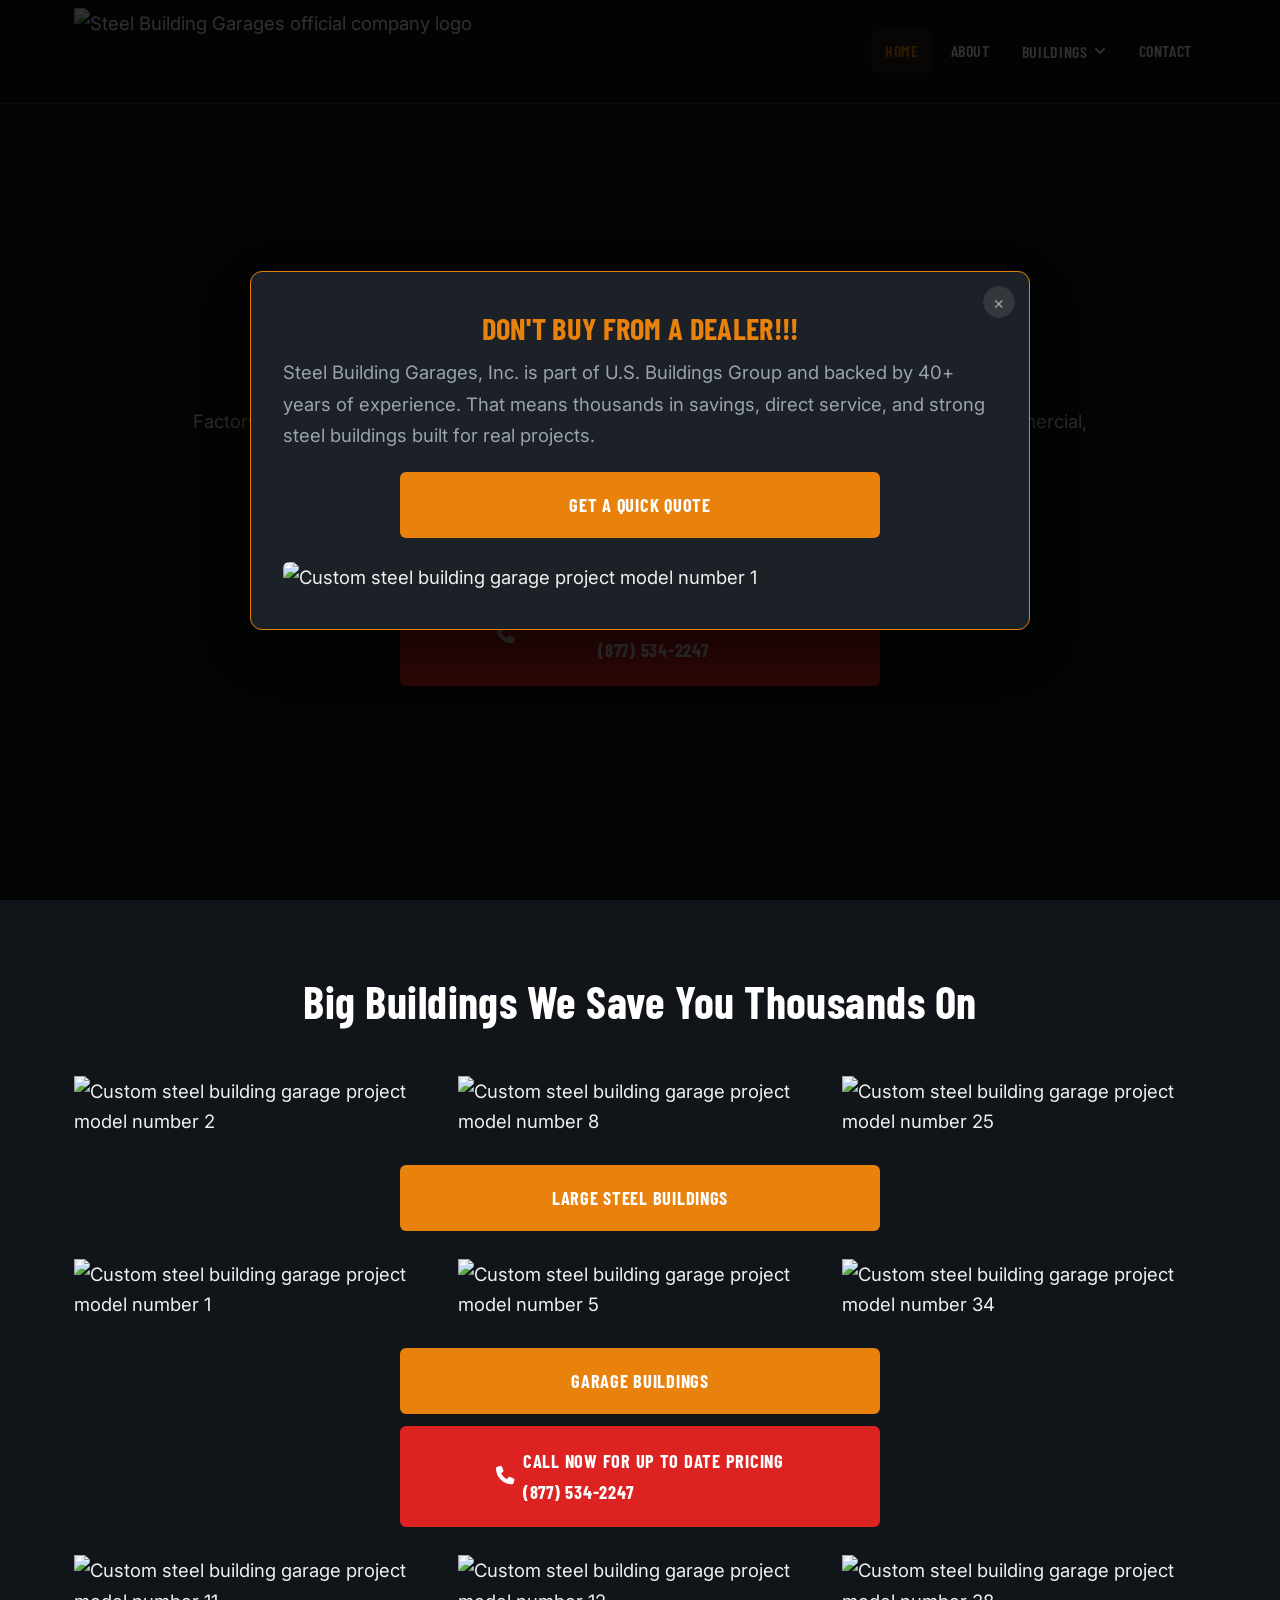
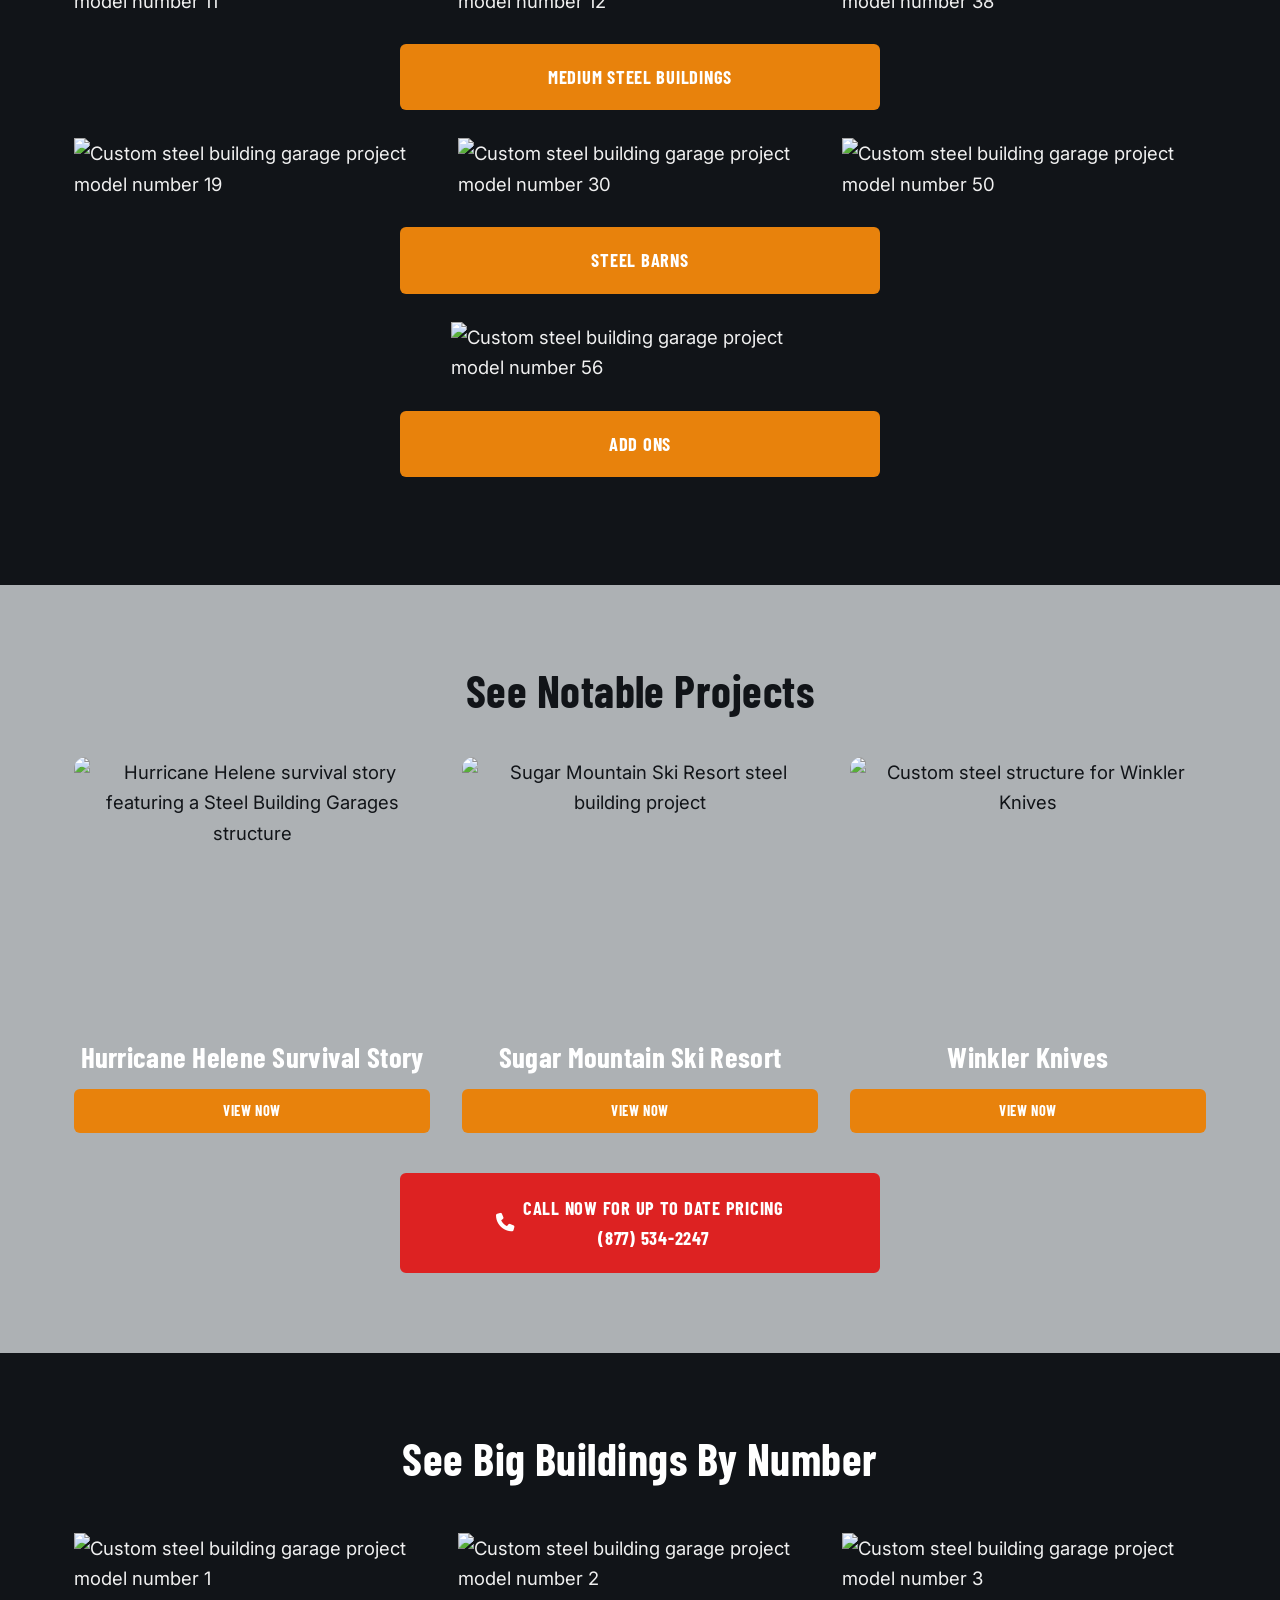
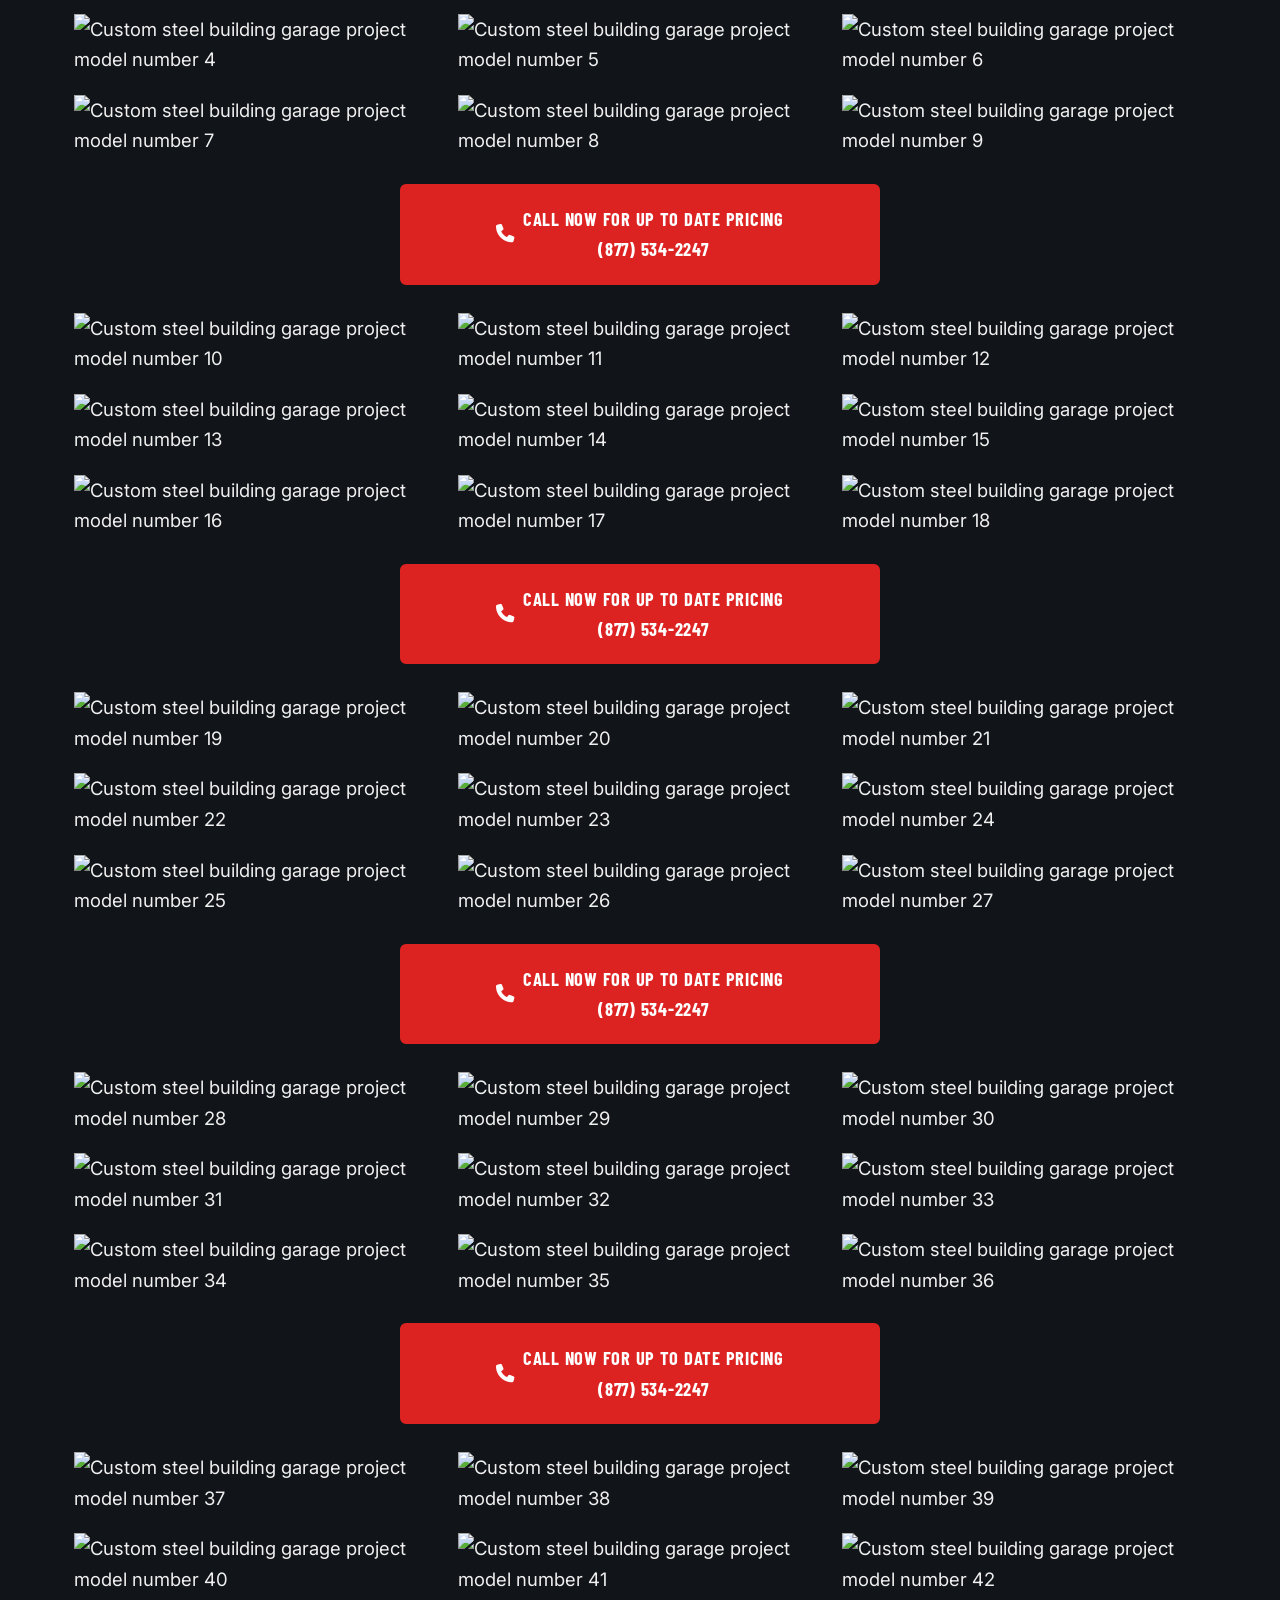
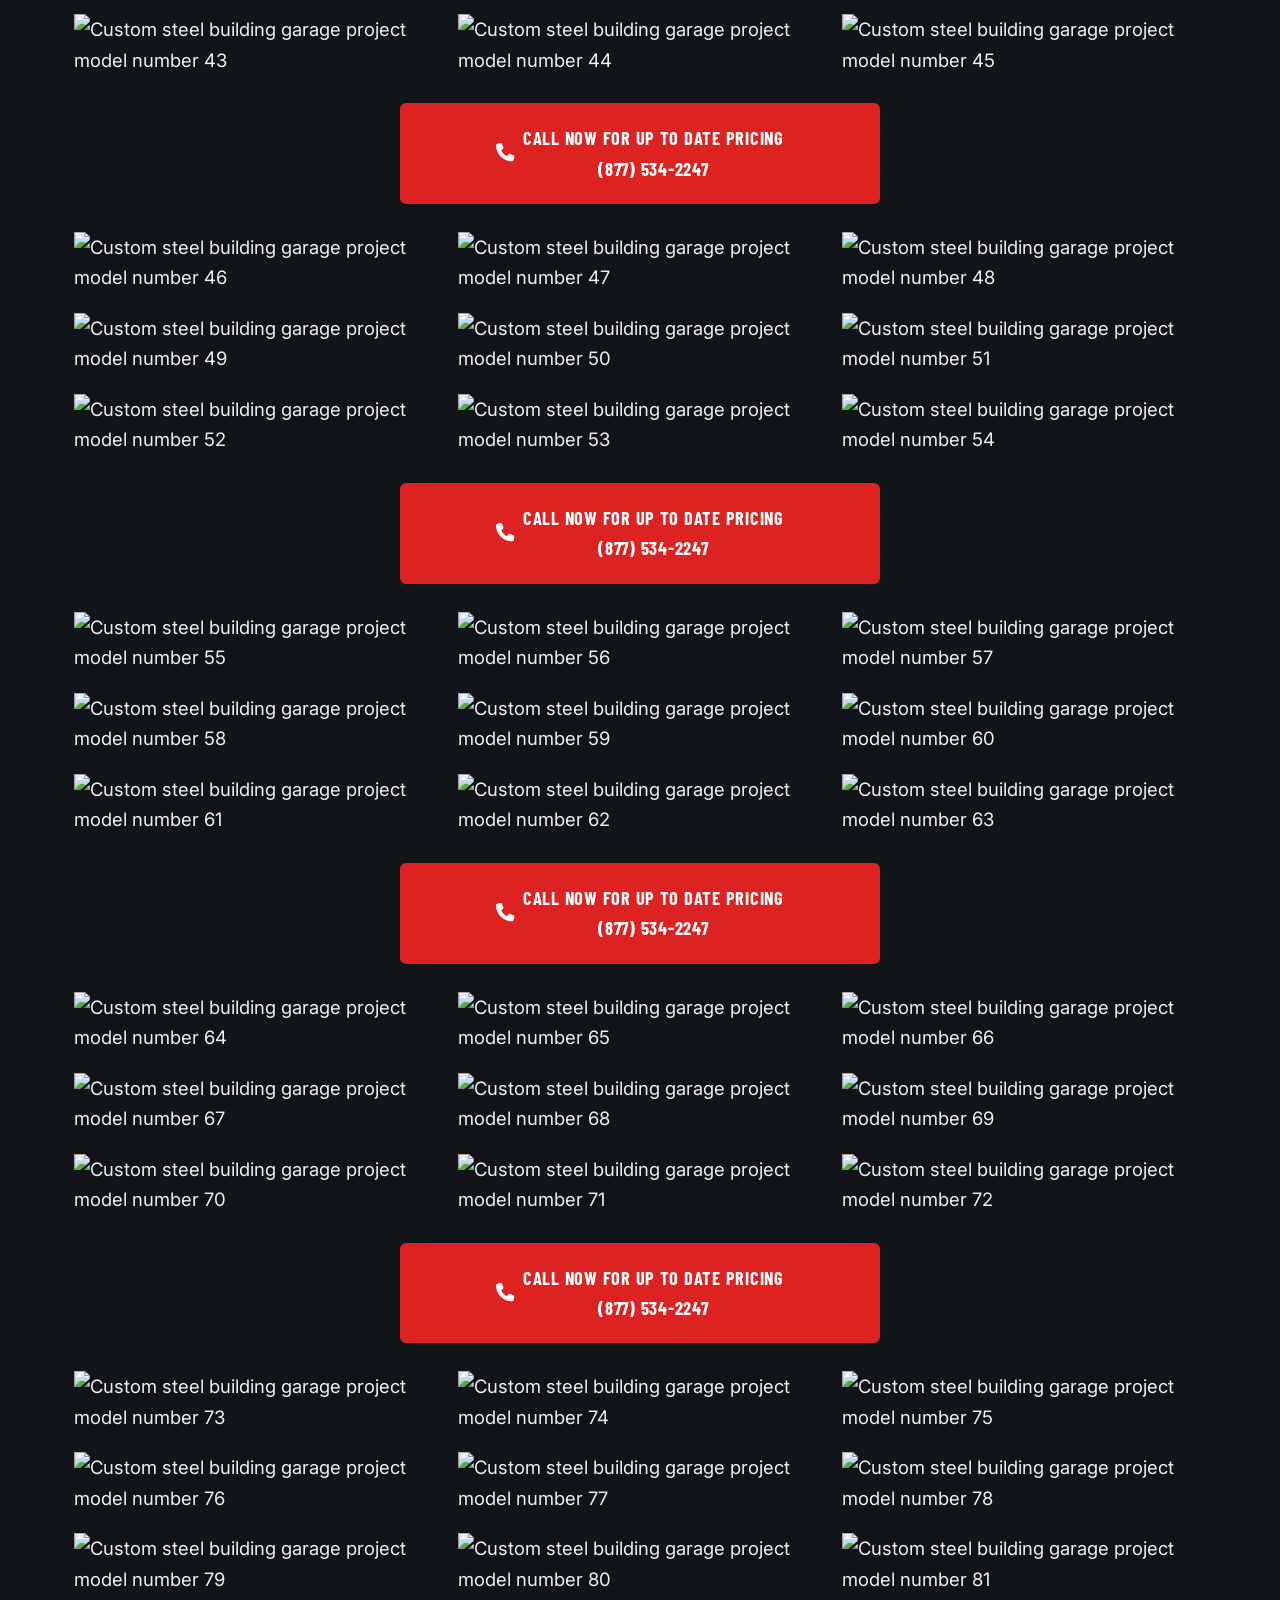
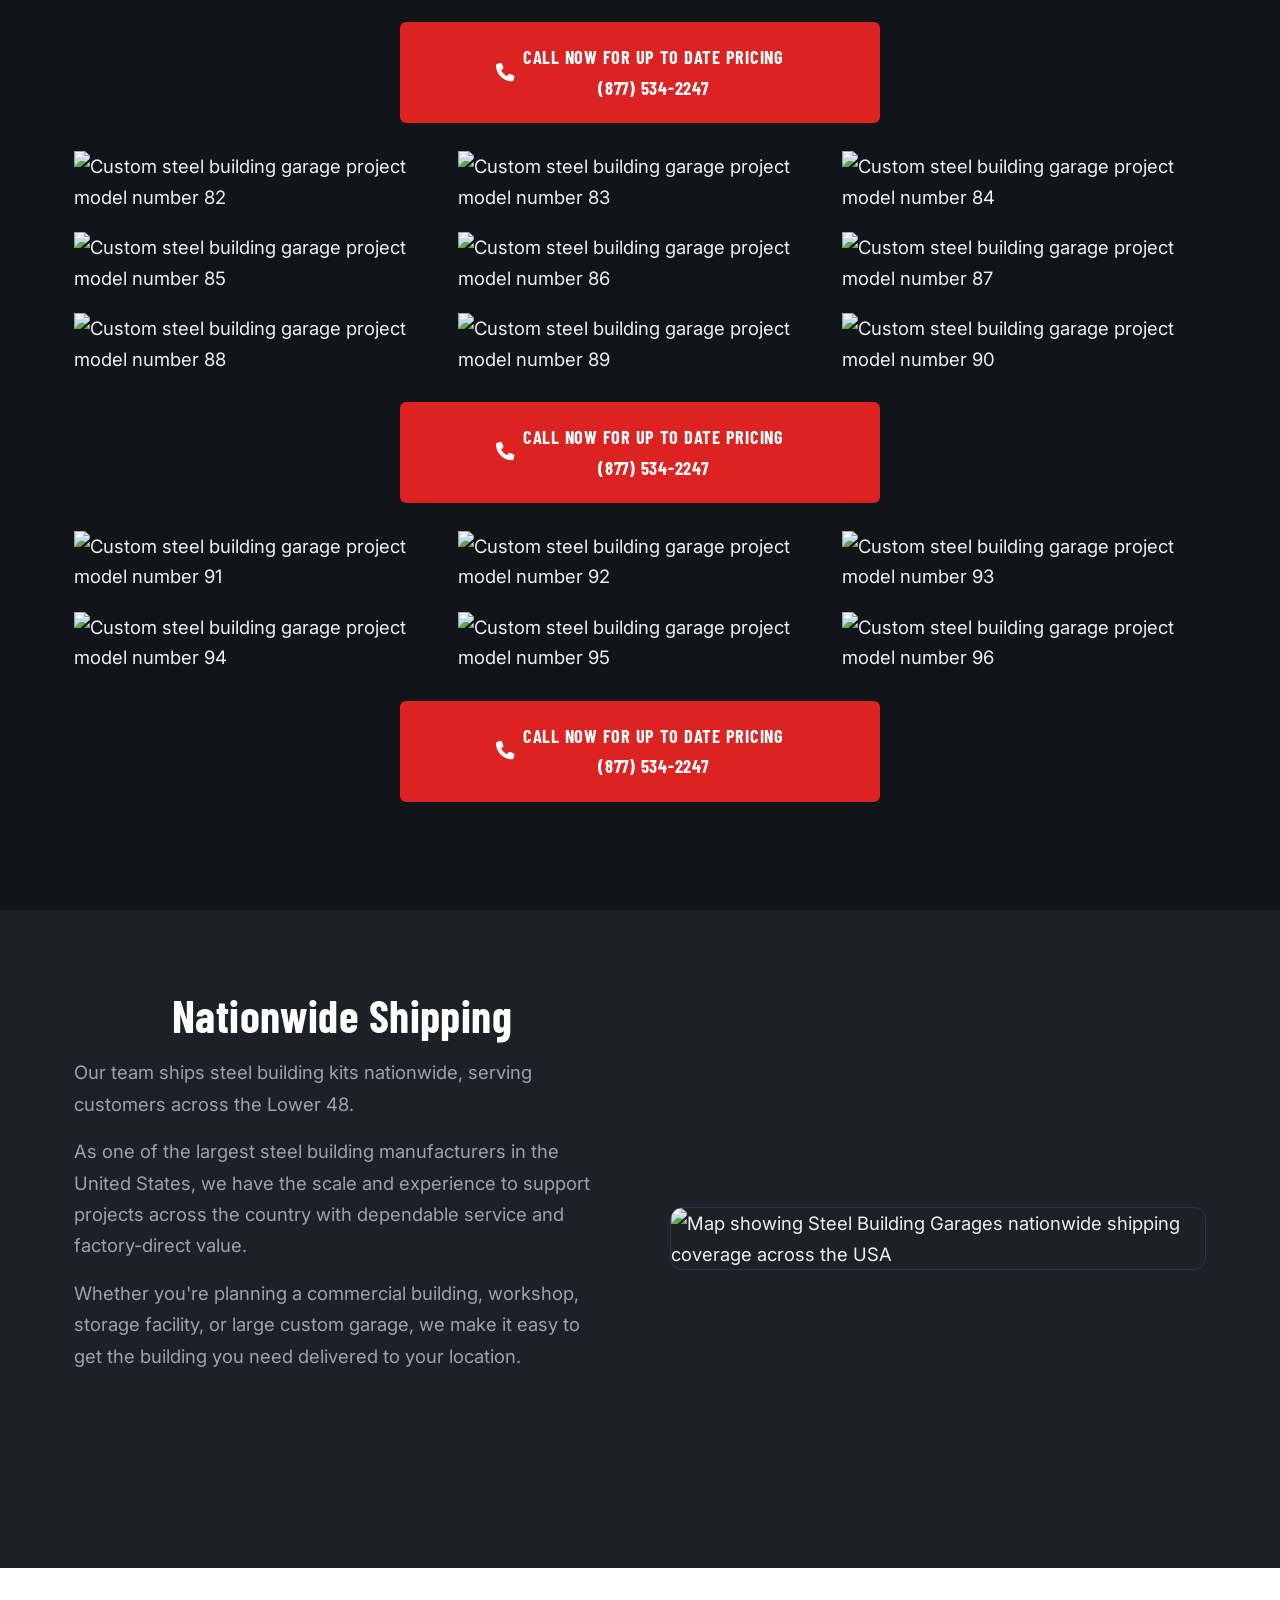
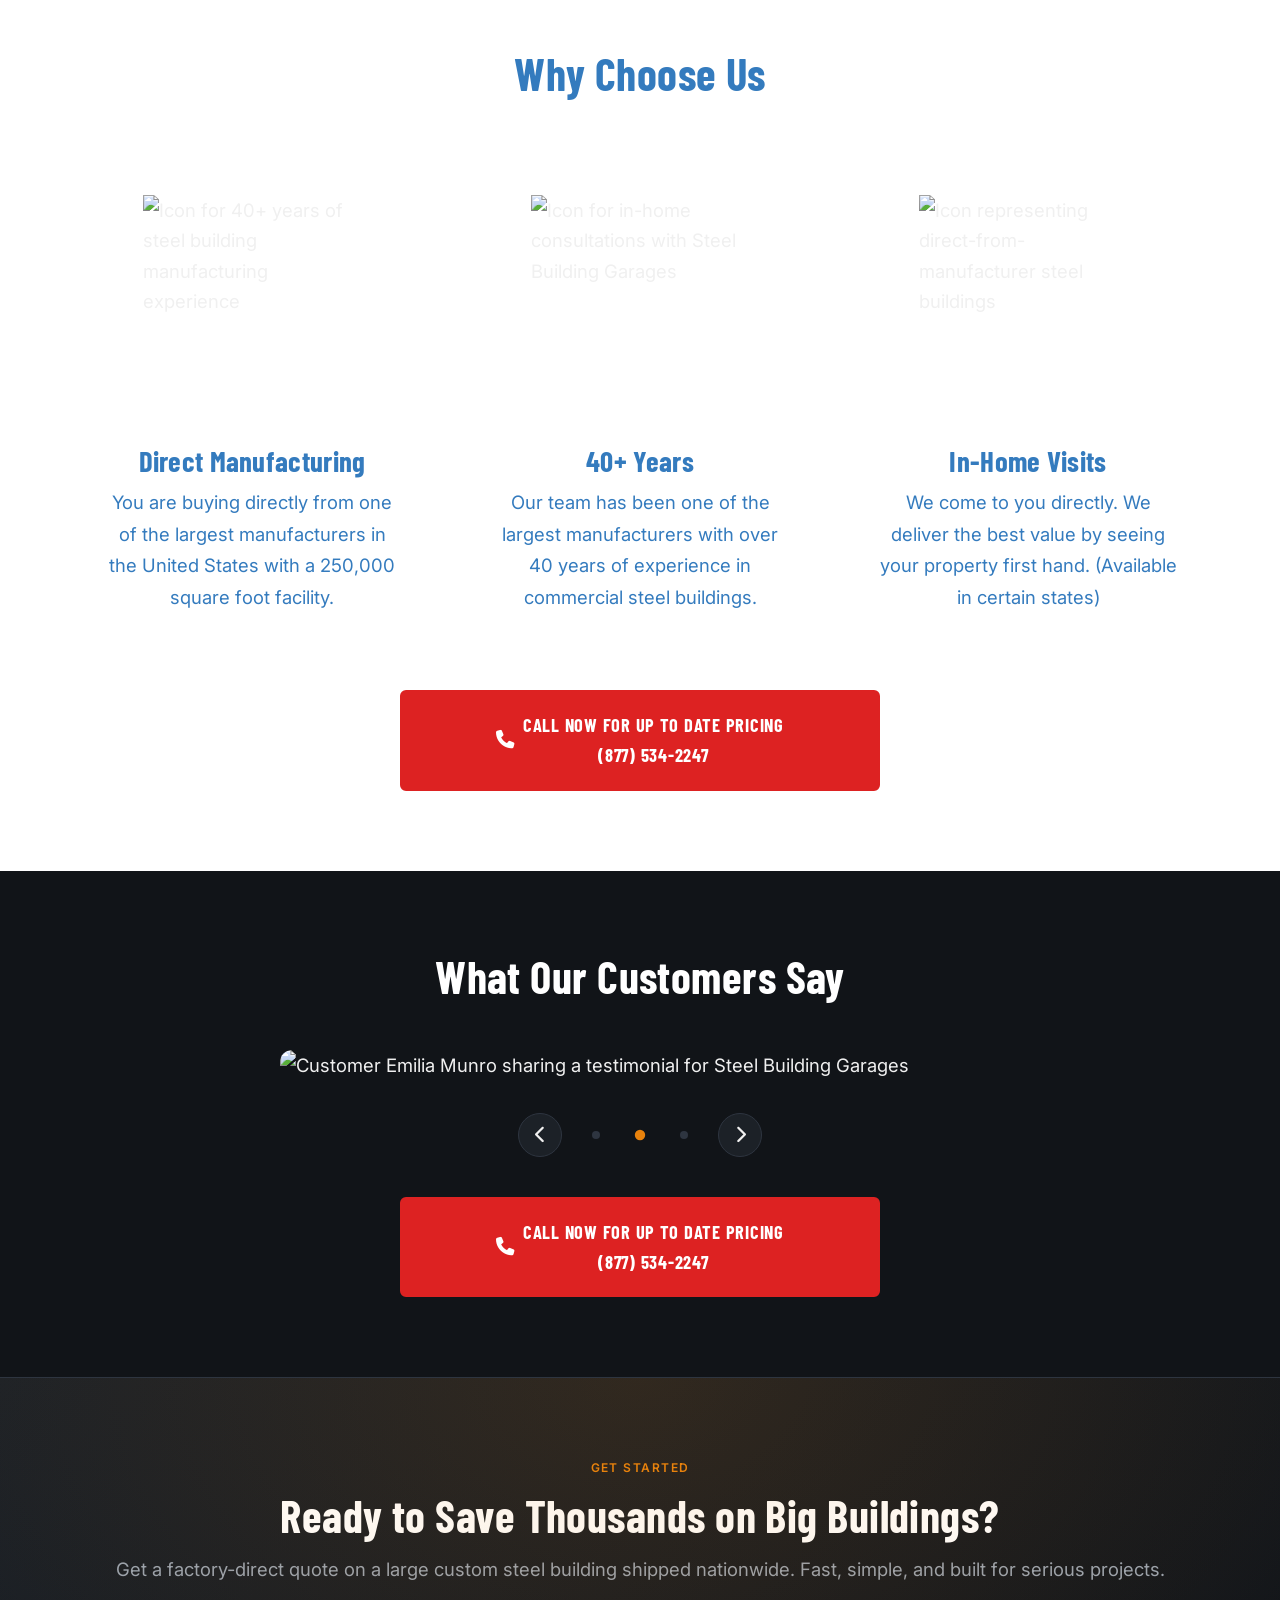
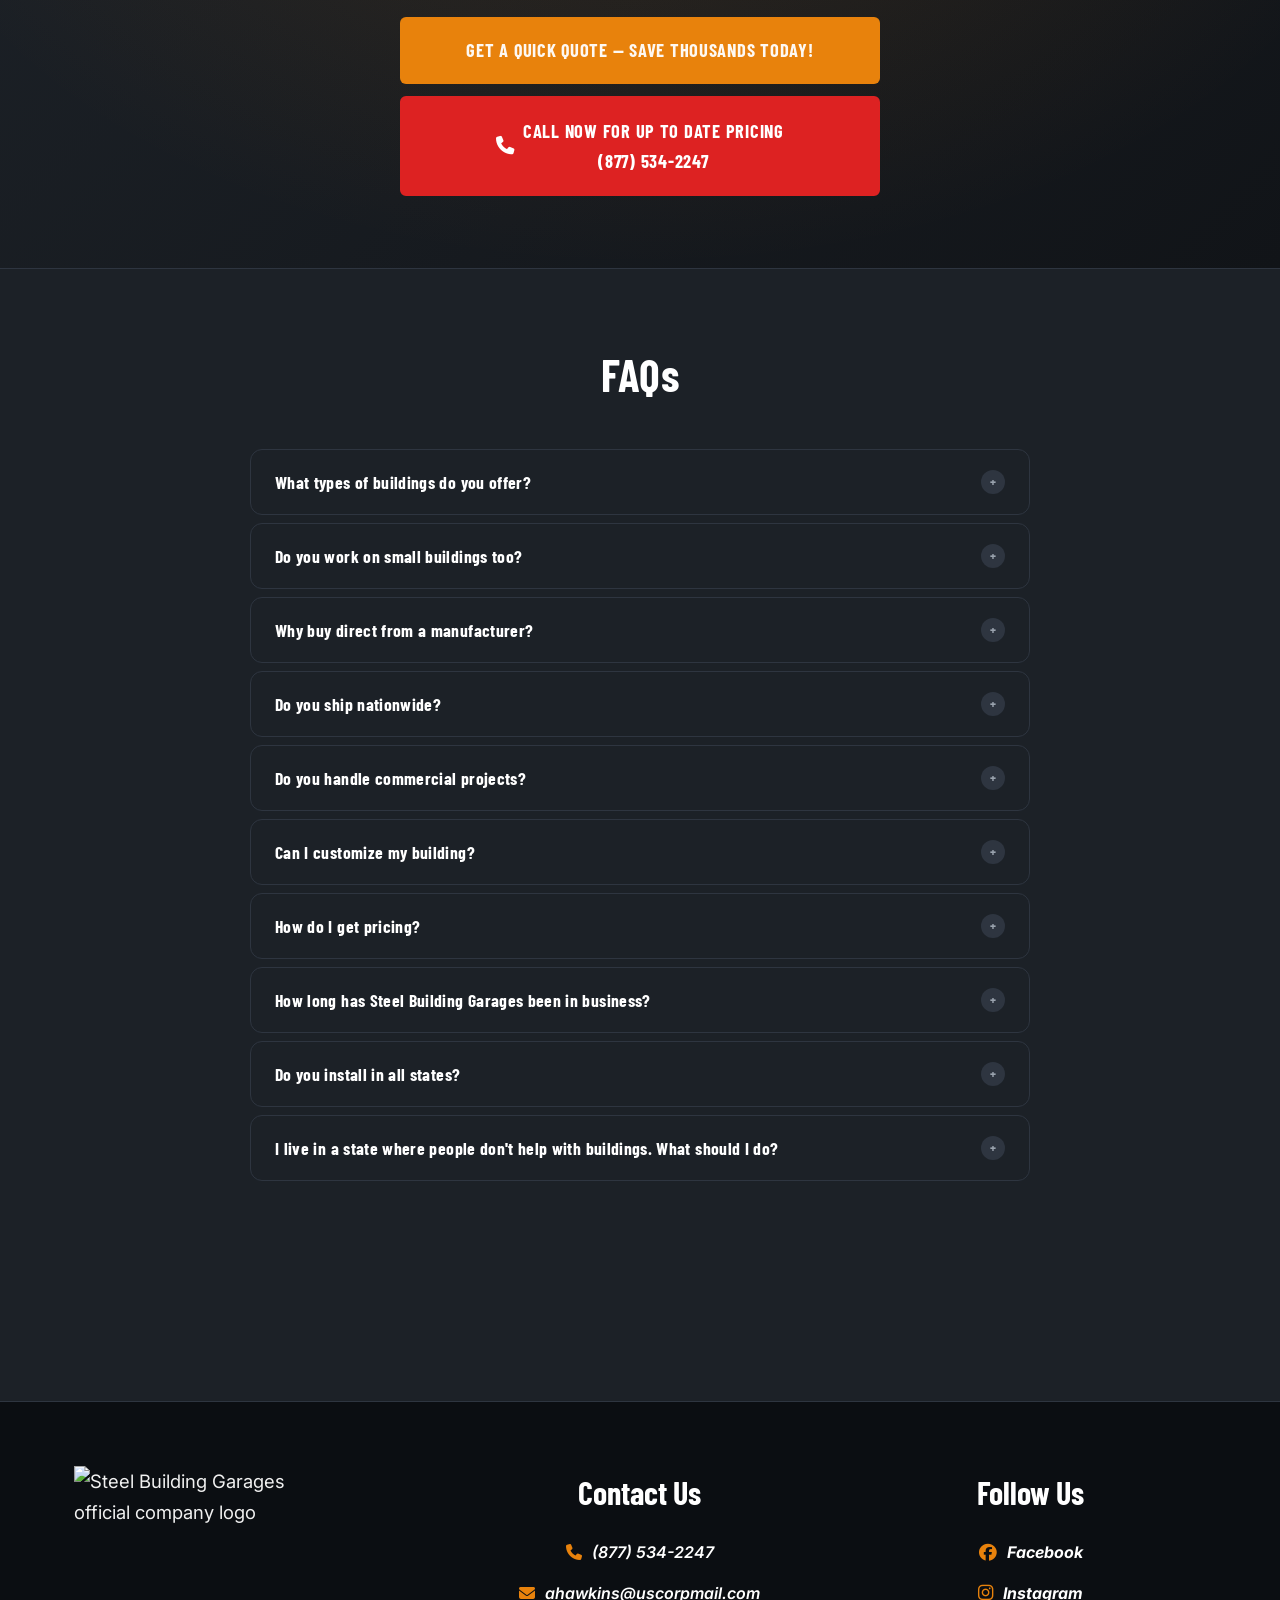
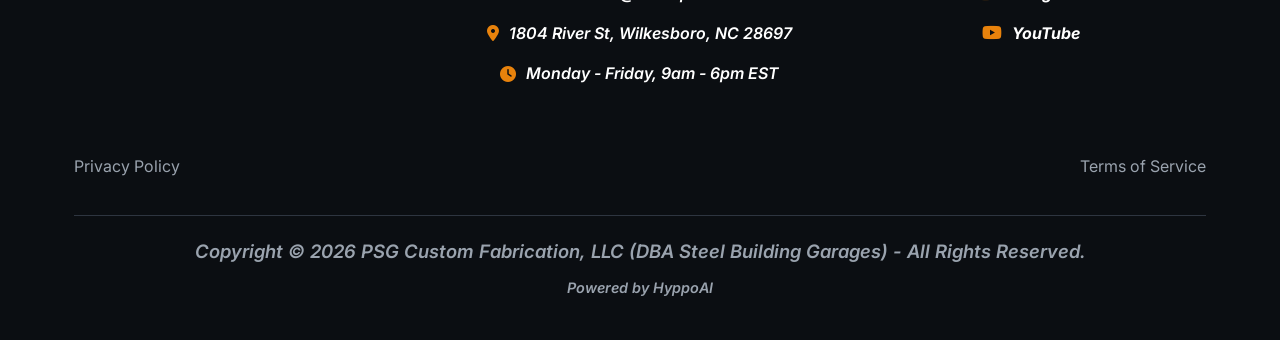
==== index.html @ f3615ffe "Replace building no-45 and no-58 images Co-Authored-By: Claude Opus 4.7 <noreply@anthropic.com>" ====
﻿<!DOCTYPE html>
<html lang="en">
<head>
  <meta charset="UTF-8">
  <meta name="viewport" content="width=device-width, initial-scale=1.0">
  <title>Save Thousands on Steel Buildings | Steel Building Garages – Wilkesboro, NC</title>
  <meta name="description" content="Steel Building Garages provides factory-direct steel buildings in Wilkesboro, NC. Contact us at (877) 534-2247.">
  <meta name="keywords" content="steel buildings, metal buildings, steel garages, steel barns, large steel buildings, medium steel buildings, garage buildings, factory direct steel, custom steel buildings, steel building kits, US Buildings Group, Wilkesboro NC">
  <meta name="author" content="Steel Building Garages, Inc.">
  <meta name="language" content="en">
  <link rel="canonical" href="https://www.steelbuildinggarages.com/">
  <meta property="og:title" content="Save Thousands on Steel Buildings | Steel Building Garages – Wilkesboro, NC">
  <meta property="og:description" content="Steel Building Garages provides factory-direct steel buildings in Wilkesboro, NC. Contact us at (877) 534-2247.">
  <meta property="og:url" content="https://www.steelbuildinggarages.com/">
  <meta property="og:type" content="website">
  <meta property="og:site_name" content="Steel Building Garages, Inc.">
  <meta property="og:image" content="https://pbrlhyansxjdndccwtau.supabase.co/storage/v1/object/public/media-public/1f430f2a-bcd7-45ed-9bcb-0830ee548b4f/root/1777407013251_steel-building-garages-official-logo.png">
  <meta property="og:image:alt" content="Steel Building Garages, Inc. logo">
  <meta name="twitter:card" content="summary_large_image">
  <meta name="twitter:title" content="Save Thousands on Steel Buildings | Steel Building Garages – Wilkesboro, NC">
  <meta name="twitter:description" content="Steel Building Garages provides factory-direct steel buildings in Wilkesboro, NC. Contact us at (877) 534-2247.">
  <meta name="twitter:url" content="https://www.steelbuildinggarages.com/">
  <meta name="twitter:image" content="https://pbrlhyansxjdndccwtau.supabase.co/storage/v1/object/public/media-public/1f430f2a-bcd7-45ed-9bcb-0830ee548b4f/root/1777407013251_steel-building-garages-official-logo.png">
  <meta name="twitter:image:alt" content="Steel Building Garages, Inc. logo">
  <link rel="stylesheet" href="css/styles.css">
  <link rel="stylesheet" href="https://cdnjs.cloudflare.com/ajax/libs/font-awesome/6.5.0/css/all.min.css">
</head>
<body>

  <!-- ── Navigation ──────────────────────────────────────── -->
  <nav class="nav">
    <div class="nav-inner">
      <a href="index.html" class="nav-logo">
        <img src="https://pbrlhyansxjdndccwtau.supabase.co/storage/v1/object/public/media-public/1f430f2a-bcd7-45ed-9bcb-0830ee548b4f/root/1777407013251_steel-building-garages-official-logo.png" alt="Steel Building Garages official company logo">
      </a>
      <div class="nav-links">
        <a href="index.html" class="nav-link active">Home</a>
        <a href="about.html" class="nav-link">About</a>
        <div class="nav-dropdown">
          <button class="nav-dropdown-toggle">
            Buildings
            <svg width="14" height="14" viewBox="0 0 14 14" fill="none"><path d="M3 5l4 4 4-4" stroke="currentColor" stroke-width="1.8" stroke-linecap="round" stroke-linejoin="round"/></svg>
          </button>
          <div class="nav-dropdown-menu">
            <a href="buildings/by-number.html">Buildings By Number</a>
            <a href="buildings/large-steel-buildings.html">Large Steel Buildings</a>
            <a href="buildings/garage-buildings.html">Garage Buildings</a>
            <a href="buildings/steel-barns.html">Steel Barns</a>
            <a href="buildings/medium-steel-buildings.html">Medium Steel Buildings</a>
            <a href="buildings/add-ons.html">Add Ons</a>
          </div>
        </div>
        <a href="contact.html" class="nav-link">Contact</a>
      </div>
      <button class="nav-hamburger" aria-label="Open menu">
        <span></span><span></span><span></span>
      </button>
    </div>
  </nav>

  <!-- Mobile drawer -->
  <div class="nav-mobile">
    <a href="index.html" class="nav-mobile-link">Home</a>
    <a href="about.html" class="nav-mobile-link">About</a>
    <button class="nav-mobile-link nav-mobile-submenu-toggle" type="button" aria-expanded="false" aria-controls="nav-mobile-buildings">Buildings<svg class="nav-mobile-chevron" width="14" height="14" viewBox="0 0 14 14" fill="none" aria-hidden="true"><path d="M3 5l4 4 4-4" stroke="currentColor" stroke-width="1.8" stroke-linecap="round" stroke-linejoin="round"/></svg></button>
    <div class="nav-mobile-submenu" id="nav-mobile-buildings">
      <a href="buildings/by-number.html">Buildings By Number</a>
      <a href="buildings/large-steel-buildings.html">Large Steel Buildings</a>
      <a href="buildings/garage-buildings.html">Garage Buildings</a>
      <a href="buildings/steel-barns.html">Steel Barns</a>
      <a href="buildings/medium-steel-buildings.html">Medium Steel Buildings</a>
      <a href="buildings/add-ons.html">Add Ons</a>
    </div>
    <a href="contact.html" class="nav-mobile-link">Contact</a>
    
  </div>

  <!-- ── Hero ────────────────────────────────────────────── -->
  <section class="hero">
    <div class="hero-bg hero-bg-parallax" style="background-image:url('https://pbrlhyansxjdndccwtau.supabase.co/storage/v1/object/public/media-public/1f430f2a-bcd7-45ed-9bcb-0830ee548b4f/21b66447-37a8-4ace-913f-f917ad344996/1777690496038_background-1.jpg')"></div>
    <div class="container">
      <div class="hero-content" style="text-align:center;margin:0 auto;max-width:900px">
        <h1>Save Thousands on Big Buildings</h1>
        <p style="max-width:none">Factory-direct steel buildings for serious projects. Custom large-span garages, workshops, commercial, farm, and storage buildings — built for buyers who need more than a standard 20x20</p>
        <div class="hero-ctas">
          <a href="https://hyppohq.io/f/contact-steel-building-garages?theme=light" class="btn btn-primary btn-lg">Get A Quick Quote &mdash; Save Thousands Today!</a>
          <a href="tel:+18775342247" class="btn btn-call btn-lg"><i class="fa fa-phone" style="color:var(--accent)"></i> Call Now For Up to Date Pricing<br>(877) 534-2247</a>
        </div>
      </div>
    </div>
  </section>

  <!-- ── Building Categories ──────────────────────────────── -->
  <section class="section section-dark">
    <div class="container">
      <div class="text-center" style="margin-bottom:48px">
        <h2 class="section-heading">Big Buildings We Save You Thousands On</h2>
      </div>

      <!-- Row 1: Large Steel Buildings -->
      <div class="photo-row">
        <img src="https://pbrlhyansxjdndccwtau.supabase.co/storage/v1/object/public/media-public/1f430f2a-bcd7-45ed-9bcb-0830ee548b4f/6e40232e-2aa4-48c7-9ffa-835f95b8e47a/1777335075583_steel-building-garages-no-2.jpg" alt="Custom steel building garage project model number 2">
        <img src="https://pbrlhyansxjdndccwtau.supabase.co/storage/v1/object/public/media-public/1f430f2a-bcd7-45ed-9bcb-0830ee548b4f/6e40232e-2aa4-48c7-9ffa-835f95b8e47a/1777335080149_steel-building-garages-no-8.jpg" alt="Custom steel building garage project model number 8" loading="lazy" decoding="async">
        <img src="https://pbrlhyansxjdndccwtau.supabase.co/storage/v1/object/public/media-public/1f430f2a-bcd7-45ed-9bcb-0830ee548b4f/6e40232e-2aa4-48c7-9ffa-835f95b8e47a/1777335094327_steel-building-garages-no-25.jpg" alt="Custom steel building garage project model number 25" loading="lazy" decoding="async">
      </div>
      <div class="text-center" style="margin:28px 0">
        <a href="buildings/large-steel-buildings.html" class="btn btn-primary btn-lg">Large Steel Buildings</a>
      </div>

      <!-- Row 2: Garage Buildings -->
      <div class="photo-row">
        <img src="https://pbrlhyansxjdndccwtau.supabase.co/storage/v1/object/public/media-public/1f430f2a-bcd7-45ed-9bcb-0830ee548b4f/6e40232e-2aa4-48c7-9ffa-835f95b8e47a/1777335074750_steel-building-garages-no-1.jpg" alt="Custom steel building garage project model number 1" loading="lazy" decoding="async">
        <img src="https://pbrlhyansxjdndccwtau.supabase.co/storage/v1/object/public/media-public/1f430f2a-bcd7-45ed-9bcb-0830ee548b4f/6e40232e-2aa4-48c7-9ffa-835f95b8e47a/1777335077855_steel-building-garages-no-5.jpg" alt="Custom steel building garage project model number 5" loading="lazy" decoding="async">
        <img src="https://pbrlhyansxjdndccwtau.supabase.co/storage/v1/object/public/media-public/1f430f2a-bcd7-45ed-9bcb-0830ee548b4f/6e40232e-2aa4-48c7-9ffa-835f95b8e47a/1777335101800_steel-building-garages-no-34.jpg" alt="Custom steel building garage project model number 34" loading="lazy" decoding="async">
      </div>
      <div class="btn-group" style="margin:28px 0">
        <a href="buildings/garage-buildings.html" class="btn btn-primary btn-lg">Garage Buildings</a>
        <a href="tel:+18775342247" class="btn btn-call btn-lg"><i class="fa fa-phone" style="color:var(--accent)"></i> Call Now For Up to Date Pricing<br>(877) 534-2247</a>
      </div>

      <!-- Row 3: Medium Steel Buildings -->
      <div class="photo-row">
        <img src="https://pbrlhyansxjdndccwtau.supabase.co/storage/v1/object/public/media-public/1f430f2a-bcd7-45ed-9bcb-0830ee548b4f/6e40232e-2aa4-48c7-9ffa-835f95b8e47a/1777335082473_steel-building-garages-no-11.jpg" alt="Custom steel building garage project model number 11" loading="lazy" decoding="async">
        <img src="https://pbrlhyansxjdndccwtau.supabase.co/storage/v1/object/public/media-public/1f430f2a-bcd7-45ed-9bcb-0830ee548b4f/6e40232e-2aa4-48c7-9ffa-835f95b8e47a/1777335083228_steel-building-garages-no-12.jpg" alt="Custom steel building garage project model number 12" loading="lazy" decoding="async">
        <img src="https://pbrlhyansxjdndccwtau.supabase.co/storage/v1/object/public/media-public/1f430f2a-bcd7-45ed-9bcb-0830ee548b4f/6e40232e-2aa4-48c7-9ffa-835f95b8e47a/1777335105550_steel-building-garages-no-38.jpg" alt="Custom steel building garage project model number 38" loading="lazy" decoding="async">
      </div>
      <div class="text-center" style="margin:28px 0">
        <a href="buildings/medium-steel-buildings.html" class="btn btn-primary btn-lg">Medium Steel Buildings</a>
      </div>

      <!-- Row 4: Steel Barns -->
      <div class="photo-row">
        <img src="https://pbrlhyansxjdndccwtau.supabase.co/storage/v1/object/public/media-public/1f430f2a-bcd7-45ed-9bcb-0830ee548b4f/6e40232e-2aa4-48c7-9ffa-835f95b8e47a/1777335088990_steel-building-garages-no-19.jpg" alt="Custom steel building garage project model number 19" loading="lazy" decoding="async">
        <img src="https://pbrlhyansxjdndccwtau.supabase.co/storage/v1/object/public/media-public/1f430f2a-bcd7-45ed-9bcb-0830ee548b4f/6e40232e-2aa4-48c7-9ffa-835f95b8e47a/1777335098502_steel-building-garages-no-30.jpg" alt="Custom steel building garage project model number 30" loading="lazy" decoding="async">
        <img src="https://pbrlhyansxjdndccwtau.supabase.co/storage/v1/object/public/media-public/1f430f2a-bcd7-45ed-9bcb-0830ee548b4f/6e40232e-2aa4-48c7-9ffa-835f95b8e47a/1777403933953_steel-building-garages-no-50.jpg" alt="Custom steel building garage project model number 50" loading="lazy" decoding="async">
      </div>
      <div class="text-center" style="margin:28px 0">
        <a href="buildings/steel-barns.html" class="btn btn-primary btn-lg">Steel Barns</a>
      </div>

      <!-- Row 5: Add Ons (single centered image) -->
      <div class="photo-row-single">
        <img src="https://pbrlhyansxjdndccwtau.supabase.co/storage/v1/object/public/media-public/1f430f2a-bcd7-45ed-9bcb-0830ee548b4f/6e40232e-2aa4-48c7-9ffa-835f95b8e47a/1777335074008_steel-building-garages-no-56.jpg" alt="Custom steel building garage project model number 56" loading="lazy" decoding="async">
      </div>
      <div class="text-center" style="margin:28px 0">
        <a href="buildings/add-ons.html" class="btn btn-primary btn-lg">Add Ons</a>
      </div>

    </div>
  </section>

  <!-- ── See Notable Projects ─────────────────────────────── -->
  <section class="section section-steel">
    <div class="container text-center">
      <h2 class="section-heading">See Notable Projects</h2>
      <div class="notable-projects">
        <div class="notable-project">
          <img src="https://pbrlhyansxjdndccwtau.supabase.co/storage/v1/object/public/media-public/1f430f2a-bcd7-45ed-9bcb-0830ee548b4f/c5e786b7-70f9-4a2b-980d-f34862192ac8/1777900596750_hurricane-helene-survival-story.png" alt="Hurricane Helene survival story featuring a Steel Building Garages structure">
          <h3>Hurricane Helene Survival Story</h3>
          <a href="projects/hurricane-helene-survival-story.html" class="btn btn-primary btn-sm">View Now</a>
        </div>
        <div class="notable-project">
          <img src="https://pbrlhyansxjdndccwtau.supabase.co/storage/v1/object/public/media-public/1f430f2a-bcd7-45ed-9bcb-0830ee548b4f/c5e786b7-70f9-4a2b-980d-f34862192ac8/1777900597941_sugar-mountain-ski-resort.jpg" alt="Sugar Mountain Ski Resort steel building project">
          <h3>Sugar Mountain Ski Resort</h3>
          <a href="projects/sugar-mountain-ski-resort.html" class="btn btn-primary btn-sm">View Now</a>
        </div>
        <div class="notable-project">
          <img src="https://pbrlhyansxjdndccwtau.supabase.co/storage/v1/object/public/media-public/1f430f2a-bcd7-45ed-9bcb-0830ee548b4f/c5e786b7-70f9-4a2b-980d-f34862192ac8/1777900598795_winkler-knives.jpg" alt="Custom steel structure for Winkler Knives">
          <h3>Winkler Knives</h3>
          <a href="projects/winkler-knives.html" class="btn btn-primary btn-sm">View Now</a>
        </div>
      </div>
      <div style="margin-top:40px">
        <a href="tel:+18775342247" class="btn btn-call btn-lg"><i class="fa fa-phone" style="color:var(--accent)"></i> Call Now For Up to Date Pricing<br>(877) 534-2247</a>
      </div>
    </div>
  </section>

  <!-- ── See Big Buildings By Number ──────────────────────── -->
  <section class="section section-dark">
    <div class="container">
      <div class="text-center" style="margin-bottom:48px">
        <h2 class="section-heading">See Big Buildings By Number</h2>
      </div>

      <div class="photo-row">
        <img src="https://pbrlhyansxjdndccwtau.supabase.co/storage/v1/object/public/media-public/1f430f2a-bcd7-45ed-9bcb-0830ee548b4f/6e40232e-2aa4-48c7-9ffa-835f95b8e47a/1777335074750_steel-building-garages-no-1.jpg" alt="Custom steel building garage project model number 1" loading="lazy" decoding="async">
        <img src="https://pbrlhyansxjdndccwtau.supabase.co/storage/v1/object/public/media-public/1f430f2a-bcd7-45ed-9bcb-0830ee548b4f/6e40232e-2aa4-48c7-9ffa-835f95b8e47a/1777335075583_steel-building-garages-no-2.jpg" alt="Custom steel building garage project model number 2" loading="lazy" decoding="async">
        <img src="https://pbrlhyansxjdndccwtau.supabase.co/storage/v1/object/public/media-public/1f430f2a-bcd7-45ed-9bcb-0830ee548b4f/6e40232e-2aa4-48c7-9ffa-835f95b8e47a/1777335076314_steel-building-garages-no-3.jpg" alt="Custom steel building garage project model number 3" loading="lazy" decoding="async">
      </div>
      <div class="photo-row">
        <img src="https://pbrlhyansxjdndccwtau.supabase.co/storage/v1/object/public/media-public/1f430f2a-bcd7-45ed-9bcb-0830ee548b4f/6e40232e-2aa4-48c7-9ffa-835f95b8e47a/1777335077101_steel-building-garages-no-4.jpg" alt="Custom steel building garage project model number 4" loading="lazy" decoding="async">
        <img src="https://pbrlhyansxjdndccwtau.supabase.co/storage/v1/object/public/media-public/1f430f2a-bcd7-45ed-9bcb-0830ee548b4f/6e40232e-2aa4-48c7-9ffa-835f95b8e47a/1777335077855_steel-building-garages-no-5.jpg" alt="Custom steel building garage project model number 5" loading="lazy" decoding="async">
        <img src="https://pbrlhyansxjdndccwtau.supabase.co/storage/v1/object/public/media-public/1f430f2a-bcd7-45ed-9bcb-0830ee548b4f/6e40232e-2aa4-48c7-9ffa-835f95b8e47a/1777335078618_steel-building-garages-no-6.jpg" alt="Custom steel building garage project model number 6" loading="lazy" decoding="async">
      </div>
      <div class="photo-row">
        <img src="https://pbrlhyansxjdndccwtau.supabase.co/storage/v1/object/public/media-public/1f430f2a-bcd7-45ed-9bcb-0830ee548b4f/6e40232e-2aa4-48c7-9ffa-835f95b8e47a/1777335079397_steel-building-garages-no-7.jpg" alt="Custom steel building garage project model number 7" loading="lazy" decoding="async">
        <img src="https://pbrlhyansxjdndccwtau.supabase.co/storage/v1/object/public/media-public/1f430f2a-bcd7-45ed-9bcb-0830ee548b4f/6e40232e-2aa4-48c7-9ffa-835f95b8e47a/1777335080149_steel-building-garages-no-8.jpg" alt="Custom steel building garage project model number 8" loading="lazy" decoding="async">
        <img src="https://pbrlhyansxjdndccwtau.supabase.co/storage/v1/object/public/media-public/1f430f2a-bcd7-45ed-9bcb-0830ee548b4f/6e40232e-2aa4-48c7-9ffa-835f95b8e47a/1777335080929_steel-building-garages-no-9.jpg" alt="Custom steel building garage project model number 9" loading="lazy" decoding="async">
      </div>
      <div class="text-center" style="margin:28px 0">
        <a href="tel:+18775342247" class="btn btn-call btn-lg"><i class="fa fa-phone" style="color:var(--accent)"></i> Call Now For Up to Date Pricing<br>(877) 534-2247</a>
      </div>

      <div class="photo-row">
        <img src="https://pbrlhyansxjdndccwtau.supabase.co/storage/v1/object/public/media-public/1f430f2a-bcd7-45ed-9bcb-0830ee548b4f/6e40232e-2aa4-48c7-9ffa-835f95b8e47a/1777335081700_steel-building-garages-no-10.jpg" alt="Custom steel building garage project model number 10" loading="lazy" decoding="async">
        <img src="https://pbrlhyansxjdndccwtau.supabase.co/storage/v1/object/public/media-public/1f430f2a-bcd7-45ed-9bcb-0830ee548b4f/6e40232e-2aa4-48c7-9ffa-835f95b8e47a/1777335082473_steel-building-garages-no-11.jpg" alt="Custom steel building garage project model number 11" loading="lazy" decoding="async">
        <img src="https://pbrlhyansxjdndccwtau.supabase.co/storage/v1/object/public/media-public/1f430f2a-bcd7-45ed-9bcb-0830ee548b4f/6e40232e-2aa4-48c7-9ffa-835f95b8e47a/1777335083228_steel-building-garages-no-12.jpg" alt="Custom steel building garage project model number 12" loading="lazy" decoding="async">
      </div>
      <div class="photo-row">
        <img src="https://pbrlhyansxjdndccwtau.supabase.co/storage/v1/object/public/media-public/1f430f2a-bcd7-45ed-9bcb-0830ee548b4f/6e40232e-2aa4-48c7-9ffa-835f95b8e47a/1777335084135_steel-building-garages-no-13.jpg" alt="Custom steel building garage project model number 13" loading="lazy" decoding="async">
        <img src="https://pbrlhyansxjdndccwtau.supabase.co/storage/v1/object/public/media-public/1f430f2a-bcd7-45ed-9bcb-0830ee548b4f/6e40232e-2aa4-48c7-9ffa-835f95b8e47a/1777335085046_steel-building-garages-no-14.jpg" alt="Custom steel building garage project model number 14" loading="lazy" decoding="async">
        <img src="https://pbrlhyansxjdndccwtau.supabase.co/storage/v1/object/public/media-public/1f430f2a-bcd7-45ed-9bcb-0830ee548b4f/6e40232e-2aa4-48c7-9ffa-835f95b8e47a/1777335085842_steel-building-garages-no-15.jpg" alt="Custom steel building garage project model number 15" loading="lazy" decoding="async">
      </div>
      <div class="photo-row">
        <img src="https://pbrlhyansxjdndccwtau.supabase.co/storage/v1/object/public/media-public/1f430f2a-bcd7-45ed-9bcb-0830ee548b4f/6e40232e-2aa4-48c7-9ffa-835f95b8e47a/1777335086629_steel-building-garages-no-16.jpg" alt="Custom steel building garage project model number 16" loading="lazy" decoding="async">
        <img src="https://pbrlhyansxjdndccwtau.supabase.co/storage/v1/object/public/media-public/1f430f2a-bcd7-45ed-9bcb-0830ee548b4f/6e40232e-2aa4-48c7-9ffa-835f95b8e47a/1777335087459_steel-building-garages-no-17.jpg" alt="Custom steel building garage project model number 17" loading="lazy" decoding="async">
        <img src="https://pbrlhyansxjdndccwtau.supabase.co/storage/v1/object/public/media-public/1f430f2a-bcd7-45ed-9bcb-0830ee548b4f/6e40232e-2aa4-48c7-9ffa-835f95b8e47a/1777335088234_steel-building-garages-no-18.jpg" alt="Custom steel building garage project model number 18" loading="lazy" decoding="async">
      </div>
      <div class="text-center" style="margin:28px 0">
        <a href="tel:+18775342247" class="btn btn-call btn-lg"><i class="fa fa-phone" style="color:var(--accent)"></i> Call Now For Up to Date Pricing<br>(877) 534-2247</a>
      </div>

      <div class="photo-row">
        <img src="https://pbrlhyansxjdndccwtau.supabase.co/storage/v1/object/public/media-public/1f430f2a-bcd7-45ed-9bcb-0830ee548b4f/6e40232e-2aa4-48c7-9ffa-835f95b8e47a/1777335088990_steel-building-garages-no-19.jpg" alt="Custom steel building garage project model number 19" loading="lazy" decoding="async">
        <img src="https://pbrlhyansxjdndccwtau.supabase.co/storage/v1/object/public/media-public/1f430f2a-bcd7-45ed-9bcb-0830ee548b4f/6e40232e-2aa4-48c7-9ffa-835f95b8e47a/1777335090126_steel-building-garages-no-20.jpg" alt="Custom steel building garage project model number 20" loading="lazy" decoding="async">
        <img src="https://pbrlhyansxjdndccwtau.supabase.co/storage/v1/object/public/media-public/1f430f2a-bcd7-45ed-9bcb-0830ee548b4f/6e40232e-2aa4-48c7-9ffa-835f95b8e47a/1777335090963_steel-building-garages-no-21.jpg" alt="Custom steel building garage project model number 21" loading="lazy" decoding="async">
      </div>
      <div class="photo-row">
        <img src="https://pbrlhyansxjdndccwtau.supabase.co/storage/v1/object/public/media-public/1f430f2a-bcd7-45ed-9bcb-0830ee548b4f/6e40232e-2aa4-48c7-9ffa-835f95b8e47a/1777335091771_steel-building-garages-no-22.jpg" alt="Custom steel building garage project model number 22" loading="lazy" decoding="async">
        <img src="https://pbrlhyansxjdndccwtau.supabase.co/storage/v1/object/public/media-public/1f430f2a-bcd7-45ed-9bcb-0830ee548b4f/6e40232e-2aa4-48c7-9ffa-835f95b8e47a/1777335092662_steel-building-garages-no-23.jpg" alt="Custom steel building garage project model number 23" loading="lazy" decoding="async">
        <img src="https://pbrlhyansxjdndccwtau.supabase.co/storage/v1/object/public/media-public/1f430f2a-bcd7-45ed-9bcb-0830ee548b4f/6e40232e-2aa4-48c7-9ffa-835f95b8e47a/1777335093492_steel-building-garages-no-24.jpg" alt="Custom steel building garage project model number 24" loading="lazy" decoding="async">
      </div>
      <div class="photo-row">
        <img src="https://pbrlhyansxjdndccwtau.supabase.co/storage/v1/object/public/media-public/1f430f2a-bcd7-45ed-9bcb-0830ee548b4f/6e40232e-2aa4-48c7-9ffa-835f95b8e47a/1777335094327_steel-building-garages-no-25.jpg" alt="Custom steel building garage project model number 25" loading="lazy" decoding="async">
        <img src="https://pbrlhyansxjdndccwtau.supabase.co/storage/v1/object/public/media-public/1f430f2a-bcd7-45ed-9bcb-0830ee548b4f/6e40232e-2aa4-48c7-9ffa-835f95b8e47a/1777335095148_steel-building-garages-no-26.jpg" alt="Custom steel building garage project model number 26" loading="lazy" decoding="async">
        <img src="https://pbrlhyansxjdndccwtau.supabase.co/storage/v1/object/public/media-public/1f430f2a-bcd7-45ed-9bcb-0830ee548b4f/6e40232e-2aa4-48c7-9ffa-835f95b8e47a/1777335096050_steel-building-garages-no-27.jpg" alt="Custom steel building garage project model number 27" loading="lazy" decoding="async">
      </div>
      <div class="text-center" style="margin:28px 0">
        <a href="tel:+18775342247" class="btn btn-call btn-lg"><i class="fa fa-phone" style="color:var(--accent)"></i> Call Now For Up to Date Pricing<br>(877) 534-2247</a>
      </div>

      <div class="photo-row">
        <img src="https://pbrlhyansxjdndccwtau.supabase.co/storage/v1/object/public/media-public/1f430f2a-bcd7-45ed-9bcb-0830ee548b4f/6e40232e-2aa4-48c7-9ffa-835f95b8e47a/1777335096853_steel-building-garages-no-28.jpg" alt="Custom steel building garage project model number 28" loading="lazy" decoding="async">
        <img src="https://pbrlhyansxjdndccwtau.supabase.co/storage/v1/object/public/media-public/1f430f2a-bcd7-45ed-9bcb-0830ee548b4f/6e40232e-2aa4-48c7-9ffa-835f95b8e47a/1777335097684_steel-building-garages-no-29.jpg" alt="Custom steel building garage project model number 29" loading="lazy" decoding="async">
        <img src="https://pbrlhyansxjdndccwtau.supabase.co/storage/v1/object/public/media-public/1f430f2a-bcd7-45ed-9bcb-0830ee548b4f/6e40232e-2aa4-48c7-9ffa-835f95b8e47a/1777335098502_steel-building-garages-no-30.jpg" alt="Custom steel building garage project model number 30" loading="lazy" decoding="async">
      </div>
      <div class="photo-row">
        <img src="https://pbrlhyansxjdndccwtau.supabase.co/storage/v1/object/public/media-public/1f430f2a-bcd7-45ed-9bcb-0830ee548b4f/6e40232e-2aa4-48c7-9ffa-835f95b8e47a/1777335099304_steel-building-garages-no-31.jpg" alt="Custom steel building garage project model number 31" loading="lazy" decoding="async">
        <img src="https://pbrlhyansxjdndccwtau.supabase.co/storage/v1/object/public/media-public/1f430f2a-bcd7-45ed-9bcb-0830ee548b4f/6e40232e-2aa4-48c7-9ffa-835f95b8e47a/1777335100204_steel-building-garages-no-32.jpg" alt="Custom steel building garage project model number 32" loading="lazy" decoding="async">
        <img src="https://pbrlhyansxjdndccwtau.supabase.co/storage/v1/object/public/media-public/1f430f2a-bcd7-45ed-9bcb-0830ee548b4f/6e40232e-2aa4-48c7-9ffa-835f95b8e47a/1777335100985_steel-building-garages-no-33.jpg" alt="Custom steel building garage project model number 33" loading="lazy" decoding="async">
      </div>
      <div class="photo-row">
        <img src="https://pbrlhyansxjdndccwtau.supabase.co/storage/v1/object/public/media-public/1f430f2a-bcd7-45ed-9bcb-0830ee548b4f/6e40232e-2aa4-48c7-9ffa-835f95b8e47a/1777335101800_steel-building-garages-no-34.jpg" alt="Custom steel building garage project model number 34" loading="lazy" decoding="async">
        <img src="https://pbrlhyansxjdndccwtau.supabase.co/storage/v1/object/public/media-public/1f430f2a-bcd7-45ed-9bcb-0830ee548b4f/6e40232e-2aa4-48c7-9ffa-835f95b8e47a/1777335102951_steel-building-garages-no-35.jpg" alt="Custom steel building garage project model number 35" loading="lazy" decoding="async">
        <img src="https://pbrlhyansxjdndccwtau.supabase.co/storage/v1/object/public/media-public/1f430f2a-bcd7-45ed-9bcb-0830ee548b4f/6e40232e-2aa4-48c7-9ffa-835f95b8e47a/1777335103740_steel-building-garages-no-36.jpg" alt="Custom steel building garage project model number 36" loading="lazy" decoding="async">
      </div>
      <div class="text-center" style="margin:28px 0">
        <a href="tel:+18775342247" class="btn btn-call btn-lg"><i class="fa fa-phone" style="color:var(--accent)"></i> Call Now For Up to Date Pricing<br>(877) 534-2247</a>
      </div>

      <div class="photo-row">
        <img src="https://pbrlhyansxjdndccwtau.supabase.co/storage/v1/object/public/media-public/1f430f2a-bcd7-45ed-9bcb-0830ee548b4f/6e40232e-2aa4-48c7-9ffa-835f95b8e47a/1777335104724_steel-building-garages-no-37.jpg" alt="Custom steel building garage project model number 37" loading="lazy" decoding="async">
        <img src="https://pbrlhyansxjdndccwtau.supabase.co/storage/v1/object/public/media-public/1f430f2a-bcd7-45ed-9bcb-0830ee548b4f/6e40232e-2aa4-48c7-9ffa-835f95b8e47a/1777335105550_steel-building-garages-no-38.jpg" alt="Custom steel building garage project model number 38" loading="lazy" decoding="async">
        <img src="https://pbrlhyansxjdndccwtau.supabase.co/storage/v1/object/public/media-public/1f430f2a-bcd7-45ed-9bcb-0830ee548b4f/6e40232e-2aa4-48c7-9ffa-835f95b8e47a/1777335106423_steel-building-garages-no-39.jpg" alt="Custom steel building garage project model number 39" loading="lazy" decoding="async">
      </div>
      <div class="photo-row">
        <img src="https://pbrlhyansxjdndccwtau.supabase.co/storage/v1/object/public/media-public/1f430f2a-bcd7-45ed-9bcb-0830ee548b4f/6e40232e-2aa4-48c7-9ffa-835f95b8e47a/1777335107306_steel-building-garages-no-40.jpg" alt="Custom steel building garage project model number 40" loading="lazy" decoding="async">
        <img src="https://pbrlhyansxjdndccwtau.supabase.co/storage/v1/object/public/media-public/1f430f2a-bcd7-45ed-9bcb-0830ee548b4f/6e40232e-2aa4-48c7-9ffa-835f95b8e47a/1777335108084_steel-building-garages-no-41.jpg" alt="Custom steel building garage project model number 41" loading="lazy" decoding="async">
        <img src="https://pbrlhyansxjdndccwtau.supabase.co/storage/v1/object/public/media-public/1f430f2a-bcd7-45ed-9bcb-0830ee548b4f/6e40232e-2aa4-48c7-9ffa-835f95b8e47a/1777335108911_steel-building-garages-no-42.jpg" alt="Custom steel building garage project model number 42" loading="lazy" decoding="async">
      </div>
      <div class="photo-row">
        <img src="https://pbrlhyansxjdndccwtau.supabase.co/storage/v1/object/public/media-public/1f430f2a-bcd7-45ed-9bcb-0830ee548b4f/6e40232e-2aa4-48c7-9ffa-835f95b8e47a/1777335109699_steel-building-garages-no-43.jpg" alt="Custom steel building garage project model number 43" loading="lazy" decoding="async">
        <img src="https://pbrlhyansxjdndccwtau.supabase.co/storage/v1/object/public/media-public/1f430f2a-bcd7-45ed-9bcb-0830ee548b4f/6e40232e-2aa4-48c7-9ffa-835f95b8e47a/1777335110825_steel-building-garages-no-44.jpg" alt="Custom steel building garage project model number 44" loading="lazy" decoding="async">
        <img src="https://pbrlhyansxjdndccwtau.supabase.co/storage/v1/object/public/media-public/1f430f2a-bcd7-45ed-9bcb-0830ee548b4f/6e40232e-2aa4-48c7-9ffa-835f95b8e47a/1778023762309_steel-building-garages-no-45.jpg" alt="Custom steel building garage project model number 45" loading="lazy" decoding="async">
      </div>
      <div class="text-center" style="margin:28px 0">
        <a href="tel:+18775342247" class="btn btn-call btn-lg"><i class="fa fa-phone" style="color:var(--accent)"></i> Call Now For Up to Date Pricing<br>(877) 534-2247</a>
      </div>

      <div class="photo-row">
        <img src="https://pbrlhyansxjdndccwtau.supabase.co/storage/v1/object/public/media-public/1f430f2a-bcd7-45ed-9bcb-0830ee548b4f/6e40232e-2aa4-48c7-9ffa-835f95b8e47a/1777405867444_steel-building-garages-no-46.jpg" alt="Custom steel building garage project model number 46" loading="lazy" decoding="async">
        <img src="https://pbrlhyansxjdndccwtau.supabase.co/storage/v1/object/public/media-public/1f430f2a-bcd7-45ed-9bcb-0830ee548b4f/6e40232e-2aa4-48c7-9ffa-835f95b8e47a/1777405868629_steel-building-garages-no-47.jpg" alt="Custom steel building garage project model number 47" loading="lazy" decoding="async">
        <img src="https://pbrlhyansxjdndccwtau.supabase.co/storage/v1/object/public/media-public/1f430f2a-bcd7-45ed-9bcb-0830ee548b4f/6e40232e-2aa4-48c7-9ffa-835f95b8e47a/1777405869529_steel-building-garages-no-48.jpg" alt="Custom steel building garage project model number 48" loading="lazy" decoding="async">
      </div>
      <div class="photo-row">
        <img src="https://pbrlhyansxjdndccwtau.supabase.co/storage/v1/object/public/media-public/1f430f2a-bcd7-45ed-9bcb-0830ee548b4f/6e40232e-2aa4-48c7-9ffa-835f95b8e47a/1777405870646_steel-building-garages-no-49.jpg" alt="Custom steel building garage project model number 49" loading="lazy" decoding="async">
        <img src="https://pbrlhyansxjdndccwtau.supabase.co/storage/v1/object/public/media-public/1f430f2a-bcd7-45ed-9bcb-0830ee548b4f/6e40232e-2aa4-48c7-9ffa-835f95b8e47a/1777403933953_steel-building-garages-no-50.jpg" alt="Custom steel building garage project model number 50" loading="lazy" decoding="async">
        <img src="https://pbrlhyansxjdndccwtau.supabase.co/storage/v1/object/public/media-public/1f430f2a-bcd7-45ed-9bcb-0830ee548b4f/6e40232e-2aa4-48c7-9ffa-835f95b8e47a/1777405872361_steel-building-garages-no-51.jpg" alt="Custom steel building garage project model number 51" loading="lazy" decoding="async">
      </div>
      <div class="photo-row">
        <img src="https://pbrlhyansxjdndccwtau.supabase.co/storage/v1/object/public/media-public/1f430f2a-bcd7-45ed-9bcb-0830ee548b4f/6e40232e-2aa4-48c7-9ffa-835f95b8e47a/1777405873159_steel-building-garages-no-52.jpg" alt="Custom steel building garage project model number 52" loading="lazy" decoding="async">
        <img src="https://pbrlhyansxjdndccwtau.supabase.co/storage/v1/object/public/media-public/1f430f2a-bcd7-45ed-9bcb-0830ee548b4f/6e40232e-2aa4-48c7-9ffa-835f95b8e47a/1777335071564_steel-building-garages-no-53.jpg" alt="Custom steel building garage project model number 53" loading="lazy" decoding="async">
        <img src="https://pbrlhyansxjdndccwtau.supabase.co/storage/v1/object/public/media-public/1f430f2a-bcd7-45ed-9bcb-0830ee548b4f/6e40232e-2aa4-48c7-9ffa-835f95b8e47a/1777335072347_steel-building-garages-no-54.jpg" alt="Custom steel building garage project model number 54" loading="lazy" decoding="async">
      </div>
      <div class="text-center" style="margin:28px 0">
        <a href="tel:+18775342247" class="btn btn-call btn-lg"><i class="fa fa-phone" style="color:var(--accent)"></i> Call Now For Up to Date Pricing<br>(877) 534-2247</a>
      </div>

      <div class="photo-row">
        <img src="https://pbrlhyansxjdndccwtau.supabase.co/storage/v1/object/public/media-public/1f430f2a-bcd7-45ed-9bcb-0830ee548b4f/6e40232e-2aa4-48c7-9ffa-835f95b8e47a/1777335073172_steel-building-garages-no-55.jpg" alt="Custom steel building garage project model number 55" loading="lazy" decoding="async">
        <img src="https://pbrlhyansxjdndccwtau.supabase.co/storage/v1/object/public/media-public/1f430f2a-bcd7-45ed-9bcb-0830ee548b4f/6e40232e-2aa4-48c7-9ffa-835f95b8e47a/1777335074008_steel-building-garages-no-56.jpg" alt="Custom steel building garage project model number 56" loading="lazy" decoding="async">
        <img src="https://pbrlhyansxjdndccwtau.supabase.co/storage/v1/object/public/media-public/1f430f2a-bcd7-45ed-9bcb-0830ee548b4f/6e40232e-2aa4-48c7-9ffa-835f95b8e47a/1777406247258_steel-building-garages-no-57.jpg" alt="Custom steel building garage project model number 57" loading="lazy" decoding="async">
      </div>
      <div class="photo-row">
        <img src="https://pbrlhyansxjdndccwtau.supabase.co/storage/v1/object/public/media-public/1f430f2a-bcd7-45ed-9bcb-0830ee548b4f/6e40232e-2aa4-48c7-9ffa-835f95b8e47a/1778023763600_steel-building-garages-no-58.jpg" alt="Custom steel building garage project model number 58" loading="lazy" decoding="async">
        <img src="https://pbrlhyansxjdndccwtau.supabase.co/storage/v1/object/public/media-public/1f430f2a-bcd7-45ed-9bcb-0830ee548b4f/6e40232e-2aa4-48c7-9ffa-835f95b8e47a/1777406249359_steel-building-garages-no-59.jpg" alt="Custom steel building garage project model number 59" loading="lazy" decoding="async">
        <img src="https://pbrlhyansxjdndccwtau.supabase.co/storage/v1/object/public/media-public/1f430f2a-bcd7-45ed-9bcb-0830ee548b4f/6e40232e-2aa4-48c7-9ffa-835f95b8e47a/1777406250173_steel-building-garages-no-60.jpg" alt="Custom steel building garage project model number 60" loading="lazy" decoding="async">
      </div>
      <div class="photo-row">
        <img src="https://pbrlhyansxjdndccwtau.supabase.co/storage/v1/object/public/media-public/1f430f2a-bcd7-45ed-9bcb-0830ee548b4f/6e40232e-2aa4-48c7-9ffa-835f95b8e47a/1777406251294_steel-building-garages-no-61.jpg" alt="Custom steel building garage project model number 61" loading="lazy" decoding="async">
        <img src="https://pbrlhyansxjdndccwtau.supabase.co/storage/v1/object/public/media-public/1f430f2a-bcd7-45ed-9bcb-0830ee548b4f/6e40232e-2aa4-48c7-9ffa-835f95b8e47a/1777406252132_steel-building-garages-no-62.jpg" alt="Custom steel building garage project model number 62" loading="lazy" decoding="async">
        <img src="https://pbrlhyansxjdndccwtau.supabase.co/storage/v1/object/public/media-public/1f430f2a-bcd7-45ed-9bcb-0830ee548b4f/6e40232e-2aa4-48c7-9ffa-835f95b8e47a/1777406252919_steel-building-garages-no-63.jpg" alt="Custom steel building garage project model number 63" loading="lazy" decoding="async">
      </div>
      <div class="text-center" style="margin:28px 0">
        <a href="tel:+18775342247" class="btn btn-call btn-lg"><i class="fa fa-phone" style="color:var(--accent)"></i> Call Now For Up to Date Pricing<br>(877) 534-2247</a>
      </div>

      <div class="photo-row">
        <img src="https://pbrlhyansxjdndccwtau.supabase.co/storage/v1/object/public/media-public/1f430f2a-bcd7-45ed-9bcb-0830ee548b4f/6e40232e-2aa4-48c7-9ffa-835f95b8e47a/1777406253768_steel-building-garages-no-64.jpg" alt="Custom steel building garage project model number 64" loading="lazy" decoding="async">
        <img src="https://pbrlhyansxjdndccwtau.supabase.co/storage/v1/object/public/media-public/1f430f2a-bcd7-45ed-9bcb-0830ee548b4f/6e40232e-2aa4-48c7-9ffa-835f95b8e47a/1777406254592_steel-building-garages-no-65.jpg" alt="Custom steel building garage project model number 65" loading="lazy" decoding="async">
        <img src="https://pbrlhyansxjdndccwtau.supabase.co/storage/v1/object/public/media-public/1f430f2a-bcd7-45ed-9bcb-0830ee548b4f/6e40232e-2aa4-48c7-9ffa-835f95b8e47a/1777406255445_steel-building-garages-no-66.jpg" alt="Custom steel building garage project model number 66" loading="lazy" decoding="async">
      </div>
      <div class="photo-row">
        <img src="https://pbrlhyansxjdndccwtau.supabase.co/storage/v1/object/public/media-public/1f430f2a-bcd7-45ed-9bcb-0830ee548b4f/6e40232e-2aa4-48c7-9ffa-835f95b8e47a/1777406256243_steel-building-garages-no-67.jpg" alt="Custom steel building garage project model number 67" loading="lazy" decoding="async">
        <img src="https://pbrlhyansxjdndccwtau.supabase.co/storage/v1/object/public/media-public/1f430f2a-bcd7-45ed-9bcb-0830ee548b4f/6e40232e-2aa4-48c7-9ffa-835f95b8e47a/1777773433394_steel-building-garages-no-68.jpg" alt="Custom steel building garage project model number 68" loading="lazy" decoding="async">
        <img src="https://pbrlhyansxjdndccwtau.supabase.co/storage/v1/object/public/media-public/1f430f2a-bcd7-45ed-9bcb-0830ee548b4f/6e40232e-2aa4-48c7-9ffa-835f95b8e47a/1777773434199_steel-building-garages-no-69.jpg" alt="Custom steel building garage project model number 69" loading="lazy" decoding="async">
      </div>
      <div class="photo-row">
        <img src="https://pbrlhyansxjdndccwtau.supabase.co/storage/v1/object/public/media-public/1f430f2a-bcd7-45ed-9bcb-0830ee548b4f/6e40232e-2aa4-48c7-9ffa-835f95b8e47a/1777773434918_steel-building-garages-no-70.jpg" alt="Custom steel building garage project model number 70" loading="lazy" decoding="async">
        <img src="https://pbrlhyansxjdndccwtau.supabase.co/storage/v1/object/public/media-public/1f430f2a-bcd7-45ed-9bcb-0830ee548b4f/6e40232e-2aa4-48c7-9ffa-835f95b8e47a/1777773435649_steel-building-garages-no-71.jpg" alt="Custom steel building garage project model number 71" loading="lazy" decoding="async">
        <img src="https://pbrlhyansxjdndccwtau.supabase.co/storage/v1/object/public/media-public/1f430f2a-bcd7-45ed-9bcb-0830ee548b4f/6e40232e-2aa4-48c7-9ffa-835f95b8e47a/1777773415165_steel-building-garages-no-72.jpg" alt="Custom steel building garage project model number 72" loading="lazy" decoding="async">
      </div>
      <div class="text-center" style="margin:28px 0">
        <a href="tel:+18775342247" class="btn btn-call btn-lg"><i class="fa fa-phone" style="color:var(--accent)"></i> Call Now For Up to Date Pricing<br>(877) 534-2247</a>
      </div>

      <div class="photo-row">
        <img src="https://pbrlhyansxjdndccwtau.supabase.co/storage/v1/object/public/media-public/1f430f2a-bcd7-45ed-9bcb-0830ee548b4f/6e40232e-2aa4-48c7-9ffa-835f95b8e47a/1777773416125_steel-building-garages-no-73.jpg" alt="Custom steel building garage project model number 73" loading="lazy" decoding="async">
        <img src="https://pbrlhyansxjdndccwtau.supabase.co/storage/v1/object/public/media-public/1f430f2a-bcd7-45ed-9bcb-0830ee548b4f/6e40232e-2aa4-48c7-9ffa-835f95b8e47a/1777773416902_steel-building-garages-no-74.jpg" alt="Custom steel building garage project model number 74" loading="lazy" decoding="async">
        <img src="https://pbrlhyansxjdndccwtau.supabase.co/storage/v1/object/public/media-public/1f430f2a-bcd7-45ed-9bcb-0830ee548b4f/6e40232e-2aa4-48c7-9ffa-835f95b8e47a/1777773417655_steel-building-garages-no-75.jpg" alt="Custom steel building garage project model number 75" loading="lazy" decoding="async">
      </div>
      <div class="photo-row">
        <img src="https://pbrlhyansxjdndccwtau.supabase.co/storage/v1/object/public/media-public/1f430f2a-bcd7-45ed-9bcb-0830ee548b4f/6e40232e-2aa4-48c7-9ffa-835f95b8e47a/1777773418402_steel-building-garages-no-76.jpg" alt="Custom steel building garage project model number 76" loading="lazy" decoding="async">
        <img src="https://pbrlhyansxjdndccwtau.supabase.co/storage/v1/object/public/media-public/1f430f2a-bcd7-45ed-9bcb-0830ee548b4f/6e40232e-2aa4-48c7-9ffa-835f95b8e47a/1777773419105_steel-building-garages-no-77.jpg" alt="Custom steel building garage project model number 77" loading="lazy" decoding="async">
        <img src="https://pbrlhyansxjdndccwtau.supabase.co/storage/v1/object/public/media-public/1f430f2a-bcd7-45ed-9bcb-0830ee548b4f/6e40232e-2aa4-48c7-9ffa-835f95b8e47a/1777773419825_steel-building-garages-no-78.jpg" alt="Custom steel building garage project model number 78" loading="lazy" decoding="async">
      </div>
      <div class="photo-row">
        <img src="https://pbrlhyansxjdndccwtau.supabase.co/storage/v1/object/public/media-public/1f430f2a-bcd7-45ed-9bcb-0830ee548b4f/6e40232e-2aa4-48c7-9ffa-835f95b8e47a/1777773420707_steel-building-garages-no-79.jpg" alt="Custom steel building garage project model number 79" loading="lazy" decoding="async">
        <img src="https://pbrlhyansxjdndccwtau.supabase.co/storage/v1/object/public/media-public/1f430f2a-bcd7-45ed-9bcb-0830ee548b4f/6e40232e-2aa4-48c7-9ffa-835f95b8e47a/1777773421455_steel-building-garages-no-80.jpg" alt="Custom steel building garage project model number 80" loading="lazy" decoding="async">
        <img src="https://pbrlhyansxjdndccwtau.supabase.co/storage/v1/object/public/media-public/1f430f2a-bcd7-45ed-9bcb-0830ee548b4f/6e40232e-2aa4-48c7-9ffa-835f95b8e47a/1777773422229_steel-building-garages-no-81.jpg" alt="Custom steel building garage project model number 81" loading="lazy" decoding="async">
      </div>
      <div class="text-center" style="margin:28px 0">
        <a href="tel:+18775342247" class="btn btn-call btn-lg"><i class="fa fa-phone" style="color:var(--accent)"></i> Call Now For Up to Date Pricing<br>(877) 534-2247</a>
      </div>

      <div class="photo-row">
        <img src="https://pbrlhyansxjdndccwtau.supabase.co/storage/v1/object/public/media-public/1f430f2a-bcd7-45ed-9bcb-0830ee548b4f/6e40232e-2aa4-48c7-9ffa-835f95b8e47a/1777773422970_steel-building-garages-no-82.jpg" alt="Custom steel building garage project model number 82" loading="lazy" decoding="async">
        <img src="https://pbrlhyansxjdndccwtau.supabase.co/storage/v1/object/public/media-public/1f430f2a-bcd7-45ed-9bcb-0830ee548b4f/6e40232e-2aa4-48c7-9ffa-835f95b8e47a/1777903627805_steel-building-garages-no-83.jpg" alt="Custom steel building garage project model number 83" loading="lazy" decoding="async">
        <img src="https://pbrlhyansxjdndccwtau.supabase.co/storage/v1/object/public/media-public/1f430f2a-bcd7-45ed-9bcb-0830ee548b4f/6e40232e-2aa4-48c7-9ffa-835f95b8e47a/1777773423694_steel-building-garages-no-84.jpg" alt="Custom steel building garage project model number 84" loading="lazy" decoding="async">
      </div>
      <div class="photo-row">
        <img src="https://pbrlhyansxjdndccwtau.supabase.co/storage/v1/object/public/media-public/1f430f2a-bcd7-45ed-9bcb-0830ee548b4f/6e40232e-2aa4-48c7-9ffa-835f95b8e47a/1777773424411_steel-building-garages-no-85.jpg" alt="Custom steel building garage project model number 85" loading="lazy" decoding="async">
        <img src="https://pbrlhyansxjdndccwtau.supabase.co/storage/v1/object/public/media-public/1f430f2a-bcd7-45ed-9bcb-0830ee548b4f/6e40232e-2aa4-48c7-9ffa-835f95b8e47a/1777773425139_steel-building-garages-no-86.jpg" alt="Custom steel building garage project model number 86" loading="lazy" decoding="async">
        <img src="https://pbrlhyansxjdndccwtau.supabase.co/storage/v1/object/public/media-public/1f430f2a-bcd7-45ed-9bcb-0830ee548b4f/6e40232e-2aa4-48c7-9ffa-835f95b8e47a/1777773425830_steel-building-garages-no-87.jpg" alt="Custom steel building garage project model number 87" loading="lazy" decoding="async">
      </div>
      <div class="photo-row">
        <img src="https://pbrlhyansxjdndccwtau.supabase.co/storage/v1/object/public/media-public/1f430f2a-bcd7-45ed-9bcb-0830ee548b4f/6e40232e-2aa4-48c7-9ffa-835f95b8e47a/1777773426551_steel-building-garages-no-88.jpg" alt="Custom steel building garage project model number 88" loading="lazy" decoding="async">
        <img src="https://pbrlhyansxjdndccwtau.supabase.co/storage/v1/object/public/media-public/1f430f2a-bcd7-45ed-9bcb-0830ee548b4f/6e40232e-2aa4-48c7-9ffa-835f95b8e47a/1777773427289_steel-building-garages-no-89.jpg" alt="Custom steel building garage project model number 89" loading="lazy" decoding="async">
        <img src="https://pbrlhyansxjdndccwtau.supabase.co/storage/v1/object/public/media-public/1f430f2a-bcd7-45ed-9bcb-0830ee548b4f/6e40232e-2aa4-48c7-9ffa-835f95b8e47a/1777773428022_steel-building-garages-no-90.jpg" alt="Custom steel building garage project model number 90" loading="lazy" decoding="async">
      </div>
      <div class="text-center" style="margin:28px 0">
        <a href="tel:+18775342247" class="btn btn-call btn-lg"><i class="fa fa-phone" style="color:var(--accent)"></i> Call Now For Up to Date Pricing<br>(877) 534-2247</a>
      </div>

      <div class="photo-row">
        <img src="https://pbrlhyansxjdndccwtau.supabase.co/storage/v1/object/public/media-public/1f430f2a-bcd7-45ed-9bcb-0830ee548b4f/6e40232e-2aa4-48c7-9ffa-835f95b8e47a/1777773428830_steel-building-garages-no-91.jpg" alt="Custom steel building garage project model number 91" loading="lazy" decoding="async">
        <img src="https://pbrlhyansxjdndccwtau.supabase.co/storage/v1/object/public/media-public/1f430f2a-bcd7-45ed-9bcb-0830ee548b4f/6e40232e-2aa4-48c7-9ffa-835f95b8e47a/1777773429546_steel-building-garages-no-92.jpg" alt="Custom steel building garage project model number 92" loading="lazy" decoding="async">
        <img src="https://pbrlhyansxjdndccwtau.supabase.co/storage/v1/object/public/media-public/1f430f2a-bcd7-45ed-9bcb-0830ee548b4f/6e40232e-2aa4-48c7-9ffa-835f95b8e47a/1777773430441_steel-building-garages-no-93.jpg" alt="Custom steel building garage project model number 93" loading="lazy" decoding="async">
      </div>
      <div class="photo-row">
        <img src="https://pbrlhyansxjdndccwtau.supabase.co/storage/v1/object/public/media-public/1f430f2a-bcd7-45ed-9bcb-0830ee548b4f/6e40232e-2aa4-48c7-9ffa-835f95b8e47a/1777773431224_steel-building-garages-no-94.jpg" alt="Custom steel building garage project model number 94" loading="lazy" decoding="async">
        <img src="https://pbrlhyansxjdndccwtau.supabase.co/storage/v1/object/public/media-public/1f430f2a-bcd7-45ed-9bcb-0830ee548b4f/6e40232e-2aa4-48c7-9ffa-835f95b8e47a/1777773431939_steel-building-garages-no-95.jpg" alt="Custom steel building garage project model number 95" loading="lazy" decoding="async">
        <img src="https://pbrlhyansxjdndccwtau.supabase.co/storage/v1/object/public/media-public/1f430f2a-bcd7-45ed-9bcb-0830ee548b4f/6e40232e-2aa4-48c7-9ffa-835f95b8e47a/1777773432682_steel-building-garages-no-96.jpg" alt="Custom steel building garage project model number 96" loading="lazy" decoding="async">
      </div>
      <div class="text-center" style="margin:28px 0">
        <a href="tel:+18775342247" class="btn btn-call btn-lg"><i class="fa fa-phone" style="color:var(--accent)"></i> Call Now For Up to Date Pricing<br>(877) 534-2247</a>
      </div>

    </div>
  </section>

  <!-- ── Nationwide Shipping ──────────────────────────────── -->
  <section class="section shipping-section">
    <div class="container">
      <div class="grid-2">
        <div>
          <h2 class="section-heading">Nationwide Shipping</h2>
          <p style="margin-bottom:16px">Our team ships steel building kits nationwide, serving customers across the Lower 48.</p>
          <p style="margin-bottom:16px">As one of the largest steel building manufacturers in the United States, we have the scale and experience to support projects across the country with dependable service and factory-direct value.</p>
          <p style="margin-bottom:28px">Whether you're planning a commercial building, workshop, storage facility, or large custom garage, we make it easy to get the building you need delivered to your location.</p>
          <a href="tel:+18775342247" class="btn btn-call"><i class="fa fa-phone" style="color:var(--accent)"></i> Call Now For Up to Date Pricing<br>(877) 534-2247</a>
        </div>
        <div>
          <img src="https://pbrlhyansxjdndccwtau.supabase.co/storage/v1/object/public/media-public/1f430f2a-bcd7-45ed-9bcb-0830ee548b4f/root/1777407012390_steel-building-garages-nationwide-shipping-map.jpg" alt="Map showing Steel Building Garages nationwide shipping coverage across the USA" style="border-radius:12px;border:1px solid var(--border)">
        </div>
      </div>
    </div>
  </section>

  <!-- ── Why Choose Us ────────────────────────────────────── -->
  <section class="section feature-section">
    <div class="container">
      <div class="text-center" style="margin-bottom:48px">
        <h2 class="section-heading">Why Choose Us</h2>
      </div>
      <div class="grid-3">
        <div class="feature-card">
          <div class="feature-icon">
            <img src="https://pbrlhyansxjdndccwtau.supabase.co/storage/v1/object/public/media-public/1f430f2a-bcd7-45ed-9bcb-0830ee548b4f/8e7b8e1f-9dcc-4d02-be19-348bd02c47e8/1777947337739_forty-plus-years.png" alt="Icon for 40+ years of steel building manufacturing experience">
          </div>
          <h3>Direct Manufacturing</h3>
          <p>You are buying directly from one of the largest manufacturers in the United States with a 250,000 square foot facility.</p>
        </div>
        <div class="feature-card">
          <div class="feature-icon">
            <img src="https://pbrlhyansxjdndccwtau.supabase.co/storage/v1/object/public/media-public/1f430f2a-bcd7-45ed-9bcb-0830ee548b4f/8e7b8e1f-9dcc-4d02-be19-348bd02c47e8/1777947385306_in-home-visits.png" alt="Icon for in-home consultations with Steel Building Garages">
          </div>
          <h3>40+ Years</h3>
          <p>Our team has been one of the largest manufacturers with over 40 years of experience in commercial steel buildings.</p>
        </div>
        <div class="feature-card">
          <div class="feature-icon">
            <img src="https://pbrlhyansxjdndccwtau.supabase.co/storage/v1/object/public/media-public/1f430f2a-bcd7-45ed-9bcb-0830ee548b4f/8e7b8e1f-9dcc-4d02-be19-348bd02c47e8/1777947478817_direct-manufacturing.png" alt="Icon representing direct-from-manufacturer steel buildings">
          </div>
          <h3>In-Home Visits</h3>
          <p>We come to you directly. We deliver the best value by seeing your property first hand. (Available in certain states)</p>
        </div>
      </div>
      <div class="text-center" style="margin-top:40px">
        <a href="tel:+18775342247" class="btn btn-call btn-lg"><i class="fa fa-phone" style="color:var(--accent)"></i> Call Now For Up to Date Pricing<br>(877) 534-2247</a>
      </div>
    </div>
  </section>

  <!-- ── Testimonials ──────────────────────────────────────── -->
  <section class="section testimonials">
    <div class="container">
      <div class="text-center" style="margin-bottom:48px">
        <h2 class="section-heading">What Our Customers Say</h2>
      </div>
      <div class="carousel-wrapper">
        <div class="carousel-viewport"><div class="carousel-track">
          <div class="testimonial-card testimonial-image-card">
            <img src="https://pbrlhyansxjdndccwtau.supabase.co/storage/v1/object/public/media-public/1f430f2a-bcd7-45ed-9bcb-0830ee548b4f/f7ec743f-9f21-46dd-b20f-46f09cc52bcb/1777690984869_theo-james-testimonial.jpg" alt="Customer Theo James sharing a testimonial for Steel Building Garages">
          </div>
          <div class="testimonial-card testimonial-image-card">
            <img src="https://pbrlhyansxjdndccwtau.supabase.co/storage/v1/object/public/media-public/1f430f2a-bcd7-45ed-9bcb-0830ee548b4f/f7ec743f-9f21-46dd-b20f-46f09cc52bcb/1777690984025_emilia-munro-testimonial.jpg" alt="Customer Emilia Munro sharing a testimonial for Steel Building Garages">
          </div>
          <div class="testimonial-card testimonial-image-card">
            <img src="https://pbrlhyansxjdndccwtau.supabase.co/storage/v1/object/public/media-public/1f430f2a-bcd7-45ed-9bcb-0830ee548b4f/f7ec743f-9f21-46dd-b20f-46f09cc52bcb/1777690982939_branden-griffiths-testimonial.jpg" alt="Customer Branden Griffiths sharing a testimonial for Steel Building Garages">
          </div>
        </div>
        </div><div class="carousel-controls">
          <button class="carousel-btn carousel-prev" aria-label="Previous"><i class="fa fa-chevron-left"></i></button>
          <div class="carousel-dots">
            <span class="carousel-dot active"></span>
            <span class="carousel-dot"></span>
            <span class="carousel-dot"></span>
          </div>
          <button class="carousel-btn carousel-next" aria-label="Next"><i class="fa fa-chevron-right"></i></button>
        </div>
      </div>
      <div class="text-center" style="margin-top:40px">
        <a href="tel:+18775342247" class="btn btn-call btn-lg"><i class="fa fa-phone" style="color:var(--accent)"></i> Call Now For Up to Date Pricing<br>(877) 534-2247</a>
      </div>
    </div>
  </section>

  <!-- ── CTA Band ──────────────────────────────────────────── -->
  <section class="cta-band">
    <div class="container">
      <span class="section-label">Get Started</span>
      <h2>Ready to Save Thousands on Big Buildings?</h2>
      <p>Get a factory-direct quote on a large custom steel building shipped nationwide. Fast, simple, and built for serious projects.</p>
      <div class="btn-group">
        <a href="https://hyppohq.io/f/contact-steel-building-garages?theme=light" class="btn btn-primary btn-lg">Get A Quick Quote &mdash; Save Thousands Today!</a>
        <a href="tel:+18775342247" class="btn btn-call btn-lg"><i class="fa fa-phone" style="color:var(--accent)"></i> Call Now For Up to Date Pricing<br>(877) 534-2247</a>
      </div>
    </div>
  </section>

  <!-- ── FAQ ──────────────────────────────────────────────── -->
  <section class="section section-surface faq-section">
    <div class="container">
      <div class="text-center" style="margin-bottom:48px">
        <h2 class="section-heading">FAQs</h2>
      </div>
      <div class="faq-list">
        <div class="faq-item">
          <button class="faq-question">What types of buildings do you offer? <span class="faq-icon">+</span></button>
          <div class="faq-answer"><div class="faq-answer-inner"><p>We specialize in large custom steel buildings for commercial, agricultural, industrial, storage, workshop, and large garage use.</p></div></div>
        </div>
        <div class="faq-item">
          <button class="faq-question">Do you work on small buildings too? <span class="faq-icon">+</span></button>
          <div class="faq-answer"><div class="faq-answer-inner"><p>Our focus is on bigger projects. We specialize in larger steel buildings rather than small entry-level structures.</p></div></div>
        </div>
        <div class="faq-item">
          <button class="faq-question">Why buy direct from a manufacturer? <span class="faq-icon">+</span></button>
          <div class="faq-answer"><div class="faq-answer-inner"><p>Buying direct can help you save money, simplify communication, and give you a more direct path to the right building for your project.</p></div></div>
        </div>
        <div class="faq-item">
          <button class="faq-question">Do you ship nationwide? <span class="faq-icon">+</span></button>
          <div class="faq-answer"><div class="faq-answer-inner"><p>Yes, we ship steel building kits nationwide and work with customers across the United States.</p></div></div>
        </div>
        <div class="faq-item">
          <button class="faq-question">Do you handle commercial projects? <span class="faq-icon">+</span></button>
          <div class="faq-answer"><div class="faq-answer-inner"><p>Yes. We specialize in large commercial and other serious big-building projects.</p></div></div>
        </div>
        <div class="faq-item">
          <button class="faq-question">Can I customize my building? <span class="faq-icon">+</span></button>
          <div class="faq-answer"><div class="faq-answer-inner"><p>Yes. Building options can be customized based on your size, layout, and project needs.</p></div></div>
        </div>
        <div class="faq-item">
          <button class="faq-question">How do I get pricing? <span class="faq-icon">+</span></button>
          <div class="faq-answer"><div class="faq-answer-inner"><p>The best way is to request a quote. Our team can review your project and provide pricing based on your building needs.</p></div></div>
        </div>
        <div class="faq-item">
          <button class="faq-question">How long has Steel Building Garages been in business? <span class="faq-icon">+</span></button>
          <div class="faq-answer"><div class="faq-answer-inner"><p>We bring over 40 years of experience in the steel building industry.</p></div></div>
        </div>
        <div class="faq-item">
          <button class="faq-question">Do you install in all states? <span class="faq-icon">+</span></button>
          <div class="faq-answer"><div class="faq-answer-inner"><p>No. We only offer installation in Tennessee, South Carolina, North Carolina, and Virginia. For customers outside those states, we can still ship steel building kits to the lower 48.</p></div></div>
        </div>
        <div class="faq-item">
          <button class="faq-question">I live in a state where people don't help with buildings. What should I do? <span class="faq-icon">+</span></button>
          <div class="faq-answer"><div class="faq-answer-inner"><p>For customers in MT, ID, SD, ND, WY, UT, we are happy to ship a kit!</p></div></div>
        </div>
      </div>
      <div class="text-center" style="margin-top:40px">
        <a href="tel:+18775342247" class="btn btn-call btn-lg"><i class="fa fa-phone" style="color:var(--accent)"></i> Call Now For Up to Date Pricing<br>(877) 534-2247</a>
      </div>
    </div>
  </section>

  <!-- ── Footer ────────────────────────────────────────────── -->
  <footer class="footer">
    <div class="container">
      <div class="footer-grid">
        <div class="footer-logo"><img src="https://pbrlhyansxjdndccwtau.supabase.co/storage/v1/object/public/media-public/1f430f2a-bcd7-45ed-9bcb-0830ee548b4f/root/1777407013251_steel-building-garages-official-logo.png" alt="Steel Building Garages official company logo"></div>
        <div class="footer-col-contact">
          <div class="footer-heading">Contact Us</div>
          <div class="footer-contact-item"><i class="fa fa-phone"></i><span><a href="tel:+18775342247">(877) 534-2247</a></span></div>
          <div class="footer-contact-item"><i class="fa fa-envelope"></i><span><a href="mailto:ahawkins@uscorpmail.com">ahawkins@uscorpmail.com</a></span></div>
          <div class="footer-contact-item"><i class="fa fa-map-marker-alt"></i><span>1804 River St, Wilkesboro, NC 28697</span></div>
          <div class="footer-contact-item"><i class="fa fa-clock"></i><span>Monday - Friday, 9am - 6pm EST</span></div>
        </div>
        <div class="footer-col-social">
          <div class="footer-heading">Follow Us</div>
          <div class="footer-social">
            <a href="https://www.facebook.com/steelbuildinggarages/" target="_blank" rel="noopener"><i class="fab fa-facebook"></i>Facebook</a>
            <a href="https://www.instagram.com/steelbuildinggarages/" target="_blank" rel="noopener"><i class="fab fa-instagram"></i>Instagram</a>
            <a href="https://www.youtube.com/c/Steelbuildinggarages" target="_blank" rel="noopener"><i class="fab fa-youtube"></i>YouTube</a>
          </div>
        </div>
      </div>
      <div class="footer-bottom-links">
        <a href="privacy-policy.html">Privacy Policy</a>
        <a href="terms-of-service.html">Terms of Service</a>
      </div>
      <div class="footer-bottom">
        <p>Copyright &copy; 2026 PSG Custom Fabrication, LLC (DBA Steel Building Garages) - All Rights Reserved.</p>
        <p class="footer-powered">Powered by <a href="https://hyppohq.ai/" target="_blank" rel="noopener">HyppoAI</a></p>
      </div>
    </div>
  </footer>

  <!-- ── Popup ─────────────────────────────────────────────── -->
  <div class="popup-overlay" role="dialog" aria-modal="true" aria-label="Special offer">
    <div class="popup-modal">
      <button class="popup-close" aria-label="Close">&times;</button>
      <div class="popup-body">
        <h2>DON'T BUY FROM A DEALER!!!</h2>
        <p>Steel Building Garages, Inc. is part of U.S. Buildings Group and backed by 40+ years of experience. That means thousands in savings, direct service, and strong steel buildings built for real projects.</p>
        <a href="https://hyppohq.io/f/contact-steel-building-garages?theme=light" class="btn btn-primary btn-lg">Get A Quick Quote</a>
        <img src="https://pbrlhyansxjdndccwtau.supabase.co/storage/v1/object/public/media-public/1f430f2a-bcd7-45ed-9bcb-0830ee548b4f/6e40232e-2aa4-48c7-9ffa-835f95b8e47a/1777335074750_steel-building-garages-no-1.jpg" alt="Custom steel building garage project model number 1" class="popup-img">
      </div>
    </div>
  </div>

  <script src="js/main.js"></script>
</body>
</html>
---- css/styles.css ----
/* ============================================================
   STEEL BUILDING GARAGES — Main Stylesheet
   ============================================================ */

@import url('https://fonts.googleapis.com/css2?family=Barlow+Condensed:wght@400;600;700;800&family=Inter:wght@400;500;600&display=swap');

/* ── Variables ─────────────────────────────────────────────── */
:root {
  --bg-dark:       #111418;
  --bg-surface:    #1c2127;
  --bg-surface2:   #242b33;
  --accent:        #e8820c;
  --accent-hover:  #cf6f08;
  --accent-light:  rgba(232,130,12,.12);
  --text:          #f0f0f0;
  --text-muted:    #9aa3ae;
  --border:        #2e3540;
  --blue:          #347BBE;
  --steel:         #ADB1B4;
  --white:         #ffffff;
  --radius:        6px;
  --radius-lg:     12px;
  --shadow:        0 4px 24px rgba(0,0,0,.45);
  --transition:    .22s ease;
  --container:     1180px;
  --nav-height:    104px;
}

/* ── Reset ──────────────────────────────────────────────────── */
*, *::before, *::after { box-sizing: border-box; margin: 0; padding: 0; }
html { scroll-behavior: smooth; }
body { background: var(--bg-dark); color: var(--text); font-family: 'Inter', sans-serif; font-size: 18.5px; line-height: 1.65; -webkit-font-smoothing: antialiased; }
img { display: block; max-width: 100%; height: auto; }
a { color: inherit; text-decoration: none; }
ul { list-style: none; }
button { cursor: pointer; border: none; background: none; font-family: inherit; }
input, textarea, select { font-family: inherit; }

/* ── Typography ─────────────────────────────────────────────── */
h1, h2, h3, h4, h5 {
  font-family: 'Barlow Condensed', sans-serif;
  font-weight: 700;
  line-height: 1.15;
  color: var(--white);
  letter-spacing: .01em;
  text-align: center;
}
h1 { font-size: clamp(2.4rem, 5vw, 4rem); }
h2 { font-size: clamp(1.9rem, 3.5vw, 2.8rem); }
h3 { font-size: clamp(1.3rem, 2.5vw, 1.8rem); }
h4 { font-size: 1.25rem; }
p { color: var(--text-muted); line-height: 1.7; font-size: 18.5px; }
body :not(.footer) :is(p, li),
.section-subhead,
.hero p,
.feature-card p,
.cta-band p,
.faq-answer-inner p,
.legal-content p,
.legal-content ul li,
.popup-body p,
.shipping-stat span,
.contact-info-value { font-size: 18.5px; }

/* ── Layout Utilities ───────────────────────────────────────── */
.container { max-width: var(--container); margin: 0 auto; padding: 0 24px; }
.section { padding: 80px 0; }
.section-sm { padding: 56px 0; }
.section-dark { background: var(--bg-dark); }
.section-surface { background: var(--bg-surface); }
.section-surface2 { background: var(--bg-surface2); }
.section-steel { background: var(--steel); color: var(--bg-dark); }
.section-steel .section-heading { color: var(--bg-dark); }
.section-steel .section-subhead { color: var(--bg-surface2); }
.text-center { text-align: center; }
.text-accent { color: var(--accent); }
.grid-2 { display: grid; grid-template-columns: repeat(2,1fr); gap: 40px; align-items: center; }
.grid-3 { display: grid; grid-template-columns: repeat(3,1fr); gap: 32px; }
.grid-4 { display: grid; grid-template-columns: repeat(4,1fr); gap: 24px; }
.flex-center { display: flex; align-items: center; justify-content: center; }
.flex-between { display: flex; align-items: center; justify-content: space-between; }

.section-label {
  display: inline-block;
  font-family: 'Inter', sans-serif;
  font-size: .75rem;
  font-weight: 600;
  letter-spacing: .12em;
  text-transform: uppercase;
  color: var(--accent);
  margin-bottom: 12px;
}
.section-heading { margin-bottom: 16px; }
.section-subhead { font-size: 1.05rem; color: var(--text-muted); max-width: 620px; margin-bottom: 36px; }
.section-subhead.centered { margin-left: auto; margin-right: auto; }

/* ── Buttons ────────────────────────────────────────────────── */
.btn {
  display: flex;
  align-items: center;
  justify-content: center;
  gap: 8px;
  padding: 14px 28px;
  width: 100%;
  max-width: 480px;
  margin-left: auto;
  margin-right: auto;
  border-radius: var(--radius);
  font-family: 'Barlow Condensed', sans-serif;
  font-size: 1.05rem;
  font-weight: 700;
  letter-spacing: .04em;
  text-transform: uppercase;
  transition: background var(--transition), color var(--transition), border-color var(--transition), transform var(--transition);
  white-space: nowrap;
}
.btn:hover { transform: translateY(-2px); }
.btn-primary { background: var(--accent); color: var(--white); }
.btn-primary:hover { background: var(--accent-hover); }
.btn-ghost { background: transparent; color: var(--white); border: 2px solid rgba(255,255,255,.4); }
.btn-ghost:hover { border-color: var(--blue); background: var(--blue); color: var(--white); }
.btn-outline-accent { background: transparent; color: var(--accent); border: 2px solid var(--accent); }
.btn-outline-accent:hover { background: var(--accent); color: var(--white); }
.btn-call { background: #d22; color: var(--white); border: 2px solid #d22; opacity: 0; transform: translateX(-120%) scale(.85); transition: opacity .7s cubic-bezier(.22,.61,.36,1), transform .7s cubic-bezier(.22,.61,.36,1), background var(--transition), border-color var(--transition); }
.btn-call.btn-call-in { opacity: 1; transform: translateX(0) scale(1); }
.btn-call:hover { background: #b81d1d; border-color: #b81d1d; color: var(--white); }
.btn-call i { color: var(--white) !important; }
@media (prefers-reduced-motion: reduce), (hover: none) {
  .btn-call { opacity: 1; transform: none; transition: background var(--transition), border-color var(--transition); }
}
.btn-lg { padding: 18px 36px; font-size: 1.15rem; }
.btn-sm { padding: 10px 20px; font-size: .9rem; }
.btn-group { display: flex; flex-direction: column; align-items: center; gap: 12px; }
.btn-group .btn { width: 100%; max-width: 480px; justify-content: center; }

/* ── Navigation ─────────────────────────────────────────────── */
.nav {
  position: relative;
  z-index: 100;
  height: var(--nav-height);
  background: rgba(17,20,24,.96);
  backdrop-filter: blur(10px);
  border-bottom: 1px solid var(--border);
}
.nav-inner {
  max-width: var(--container);
  margin: 0 auto;
  padding: 0 24px;
  height: 100%;
  display: flex;
  align-items: center;
  justify-content: space-between;
  gap: 24px;
}
.nav-logo img { height: 88px; width: auto; object-fit: contain; }
.nav-links {
  display: flex;
  align-items: center;
  gap: 4px;
  margin-left: auto;
}
.nav-link {
  padding: 8px 14px;
  border-radius: var(--radius);
  font-family: 'Barlow Condensed', sans-serif;
  font-size: 1rem;
  font-weight: 600;
  letter-spacing: .04em;
  text-transform: uppercase;
  color: var(--text);
  transition: color var(--transition), background var(--transition);
  white-space: nowrap;
}
.nav-link:hover, .nav-link.active { color: var(--accent); background: var(--accent-light); }

/* Dropdown */
.nav-dropdown { position: relative; }
.nav-dropdown-toggle {
  display: flex;
  align-items: center;
  gap: 5px;
  padding: 8px 14px;
  border-radius: var(--radius);
  font-family: 'Barlow Condensed', sans-serif;
  font-size: 1rem;
  font-weight: 600;
  letter-spacing: .04em;
  text-transform: uppercase;
  color: var(--text);
  transition: color var(--transition), background var(--transition);
  cursor: pointer;
  background: none;
  border: none;
}
.nav-dropdown-toggle:hover, .nav-dropdown.open .nav-dropdown-toggle {
  color: var(--accent);
  background: var(--accent-light);
}
.nav-dropdown-toggle svg { transition: transform var(--transition); }
.nav-dropdown.open .nav-dropdown-toggle svg { transform: rotate(180deg); }
.nav-dropdown-menu {
  position: absolute;
  top: 100%;
  left: 0;
  min-width: 220px;
  background: var(--bg-surface);
  border: 1px solid var(--border);
  border-radius: var(--radius-lg);
  padding: 8px;
  box-shadow: var(--shadow);
  opacity: 0;
  pointer-events: none;
  transform: translateY(-8px);
  transition: opacity var(--transition), transform var(--transition);
}
.nav-dropdown.open .nav-dropdown-menu {
  opacity: 1;
  pointer-events: all;
  transform: translateY(0);
}
.nav-dropdown-menu a {
  display: block;
  padding: 10px 14px;
  border-radius: var(--radius);
  font-family: 'Barlow Condensed', sans-serif;
  font-size: .95rem;
  font-weight: 600;
  letter-spacing: .03em;
  text-transform: uppercase;
  color: var(--text-muted);
  transition: color var(--transition), background var(--transition);
}
.nav-dropdown-menu a:hover { color: var(--accent); background: var(--accent-light); }

/* Nav CTA phone */
.nav-phone {
  display: flex;
  align-items: center;
  gap: 8px;
  padding: 9px 18px;
  background: var(--accent);
  color: var(--white);
  border-radius: var(--radius);
  font-family: 'Barlow Condensed', sans-serif;
  font-size: .95rem;
  font-weight: 700;
  letter-spacing: .04em;
  text-transform: uppercase;
  transition: background var(--transition);
  white-space: nowrap;
}
.nav-phone:hover { background: var(--accent-hover); }

/* Mobile hamburger */
.nav-hamburger {
  display: none;
  flex-direction: column;
  gap: 5px;
  padding: 6px;
  background: none;
  border: none;
  cursor: pointer;
}
.nav-hamburger span {
  display: block;
  width: 24px;
  height: 2px;
  background: var(--text);
  border-radius: 2px;
  transition: transform var(--transition), opacity var(--transition);
}
.nav-hamburger.open span:nth-child(1) { transform: translateY(7px) rotate(45deg); }
.nav-hamburger.open span:nth-child(2) { opacity: 0; }
.nav-hamburger.open span:nth-child(3) { transform: translateY(-7px) rotate(-45deg); }

/* Mobile drawer */
.nav-mobile {
  display: none;
  position: static;
  width: 100%;
  background: var(--bg-dark);
  border-top: 1px solid var(--border);
  padding: 24px;
  overflow-y: auto;
  flex-direction: column;
  gap: 4px;
}
.nav-mobile.open { display: flex; }
.nav-mobile-link {
  padding: 12px 16px;
  border-radius: var(--radius);
  font-family: 'Barlow Condensed', sans-serif;
  font-size: 1.1rem;
  font-weight: 700;
  letter-spacing: .05em;
  text-transform: uppercase;
  color: var(--text);
  transition: color var(--transition), background var(--transition);
}
.nav-mobile-link:hover { color: var(--accent); background: var(--accent-light); }
.nav-mobile-submenu-toggle {
  background: none;
  border: none;
  width: 100%;
  display: flex;
  align-items: center;
  justify-content: space-between;
  gap: 8px;
  font: inherit;
  color: var(--accent);
  cursor: pointer;
  text-align: left;
}
.nav-mobile-chevron { transition: transform .2s ease; flex-shrink: 0; }
.nav-mobile-submenu-toggle[aria-expanded="true"] .nav-mobile-chevron { transform: rotate(180deg); }
.nav-mobile-submenu { padding-left: 16px; display: flex; flex-direction: column; gap: 2px; margin-top: 4px; max-height: 0; overflow: hidden; transition: max-height .25s ease; }
.nav-mobile-submenu.open { max-height: 600px; }
.nav-mobile-submenu a {
  padding: 10px 14px;
  border-radius: var(--radius);
  font-family: 'Barlow Condensed', sans-serif;
  font-size: 1rem;
  font-weight: 600;
  letter-spacing: .04em;
  text-transform: uppercase;
  color: var(--text-muted);
  transition: color var(--transition), background var(--transition);
  display: block;
}
.nav-mobile-submenu a:hover { color: var(--accent); background: var(--accent-light); }
.nav-mobile-phone {
  margin-top: 16px;
  padding: 14px 18px;
  background: var(--accent);
  color: var(--white);
  border-radius: var(--radius);
  font-family: 'Barlow Condensed', sans-serif;
  font-size: 1.05rem;
  font-weight: 700;
  letter-spacing: .04em;
  text-transform: uppercase;
  text-align: center;
  display: block;
}

/* ── Hero ───────────────────────────────────────────────────── */
.hero {
  position: relative;
  min-height: 88vh;
  display: flex;
  align-items: center;
  overflow: hidden;
}
.hero-bg {
  position: absolute;
  inset: 0;
  background-size: cover;
  background-position: center;
  z-index: 0;
}
.hero-bg-parallax {
  background-attachment: fixed;
  background-size: 115% auto;
  background-position: center;
}
@media (max-width: 900px), (hover: none) {
  .hero-bg-parallax {
    background-attachment: scroll;
    background-size: cover;
  }
}
@media (max-width: 900px), (hover: none) {
  .hero-bg-parallax { background-attachment: scroll; }
}
.hero-bg::after {
  content: '';
  position: absolute;
  inset: 0;
  background: linear-gradient(100deg, rgba(17,20,24,.88) 45%, rgba(17,20,24,.4) 100%);
}
.hero-content {
  position: relative;
  z-index: 1;
  max-width: 660px;
  padding: 64px 0;
}
.hero-badge {
  display: inline-flex;
  align-items: center;
  gap: 8px;
  padding: 6px 14px;
  background: var(--accent-light);
  border: 1px solid var(--accent);
  border-radius: 99px;
  font-size: .8rem;
  font-weight: 600;
  letter-spacing: .1em;
  text-transform: uppercase;
  color: var(--accent);
  margin-bottom: 20px;
}
.hero h1 { margin-bottom: 18px; }
.hero p { font-size: 1.15rem; color: #c8d0d8; margin-bottom: 36px; max-width: 520px; }
.hero-ctas { display: flex; flex-direction: column; align-items: center; gap: 14px; }
.hero-ctas .btn { width: 100%; max-width: 480px; justify-content: center; }

/* Page sub-hero (non-home interior hero) */
.page-hero {
  position: relative;
  padding: 64px 0;
  background: var(--bg-surface);
  border-bottom: 1px solid var(--border);
  overflow: hidden;
}
.page-hero::before {
  content: '';
  position: absolute;
  inset: 0;
  background: linear-gradient(135deg, rgba(232,130,12,.08) 0%, transparent 60%);
  pointer-events: none;
}
.page-hero h1 { margin-bottom: 14px; }
.page-hero p { font-size: 1.1rem; max-width: 600px; }
.page-hero-light {
  background: #f7f8fa;
}
.page-hero-light h1, .page-hero-light h2 { color: #1a1a1a; }
.page-hero-light p { color: #555; }

/* ── Building Category Cards ────────────────────────────────── */
.building-grid {
  display: grid;
  grid-template-columns: repeat(3, 1fr);
  gap: 20px;
}
.building-grid-2 { display: grid; grid-template-columns: 1fr 1fr; gap: 20px; }
.building-grid-1 { display: grid; grid-template-columns: 1fr; }
.building-card {
  position: relative;
  border-radius: var(--radius-lg);
  overflow: hidden;
  aspect-ratio: 4/3;
  background: var(--bg-dark);
  border: 1px solid var(--border);
  transition: transform var(--transition), box-shadow var(--transition);
}
.building-card:hover { transform: translateY(-4px); box-shadow: 0 12px 40px rgba(0,0,0,.5); }
.building-card img {
  width: 100%;
  height: 100%;
  object-fit: contain;
  transition: transform .4s ease;
}
.building-card:hover img { transform: scale(1.06); }
.building-card-overlay {
  position: absolute;
  inset: 0;
  background: linear-gradient(0deg, rgba(17,20,24,.9) 0%, rgba(17,20,24,.1) 60%);
  display: flex;
  align-items: flex-end;
  padding: 20px;
}
.building-card-name {
  font-family: 'Barlow Condensed', sans-serif;
  font-size: 1.2rem;
  font-weight: 700;
  letter-spacing: .04em;
  text-transform: uppercase;
  color: var(--white);
  display: flex;
  align-items: center;
  gap: 8px;
}
.building-card-name::after {
  content: '→';
  opacity: 0;
  transform: translateX(-6px);
  transition: opacity var(--transition), transform var(--transition);
  color: var(--accent);
}
.building-card:hover .building-card-name::after { opacity: 1; transform: translateX(0); }

/* ── Photo Rows (Building Categories) ──────────────────────── */
.photo-row {
  display: grid;
  grid-template-columns: repeat(3, 1fr);
  gap: 20px;
  margin-bottom: 20px;
}
.photo-row img {
  width: 100%;
  height: auto;
  display: block;
}
.gallery-pairs .photo-row-2 { margin-bottom: 24px; }
.gallery-pairs .photo-row-2 img { aspect-ratio: 4 / 3; object-fit: contain; background: var(--bg-dark); border-radius: 8px; }
.photo-row-2 {
  display: grid;
  grid-template-columns: repeat(2, 1fr);
  gap: 12px;
  margin-bottom: 12px;
}
.photo-row-2 img {
  width: 100%;
  height: auto;
  display: block;
}
.photo-row-single {
  display: flex;
  justify-content: center;
}
.photo-row-single img {
  width: 33.33%;
  height: auto;
  display: block;
}

/* ── Feature Cards (Why Choose Us) ─────────────────────────── */
.feature-card {
  background: #fff;
  border: 1px solid transparent;
  border-radius: var(--radius-lg);
  padding: 36px 28px;
  transition: border-color var(--transition), box-shadow var(--transition);
}
.feature-card:hover { border-color: transparent; box-shadow: none; }
.feature-icon {
  width: 240px;
  height: 240px;
  border-radius: var(--radius);
  background: #fff;
  border: 1px solid transparent;
  display: flex;
  align-items: center;
  justify-content: center;
  margin: 0 auto 20px;
}
.feature-icon img { width: 92%; height: 92%; object-fit: contain; }
.feature-card h3 { margin-bottom: 10px; text-align: center; color: var(--blue); }
.feature-card p { font-size: .95rem; text-align: center; color: var(--blue); }

.feature-section { background: #fff !important; }
.feature-section .section-heading { color: var(--blue); }

/* ── Project Pages ──────────────────────────────────────────── */
.project-row { display: grid; gap: 20px; margin: 28px 0; }
.project-row-1 { grid-template-columns: 1fr; max-width: 820px; margin-left: auto; margin-right: auto; }
.project-row-2 { grid-template-columns: repeat(2, 1fr); }
.project-row-3 { grid-template-columns: repeat(3, 1fr); }
.project-row img {
  width: 100%;
  height: auto;
  object-fit: contain;
  background: var(--bg-surface);
  border-radius: var(--radius);
  display: block;
}
.project-quote { text-align: center; margin: 32px auto; max-width: 820px; border: none; padding: 0; }
.project-quote p { color: var(--text); margin-bottom: 12px; }
.project-quote p:last-child { margin-bottom: 0; }
@media (max-width: 768px) {
  .project-row-2, .project-row-3 { grid-template-columns: 1fr; }
}

/* ── Notable Projects ───────────────────────────────────────── */
.notable-projects {
  display: grid;
  grid-template-columns: repeat(3, 1fr);
  gap: 32px;
  margin-top: 40px;
}
.notable-project { display: flex; flex-direction: column; align-items: center; }
.notable-project img {
  width: 100%;
  aspect-ratio: 4 / 3;
  object-fit: cover;
  border-radius: var(--radius-lg);
  margin-bottom: 16px;
}
.notable-project h3 { margin-bottom: 16px; text-align: center; }
@media (max-width: 768px) {
  .notable-projects { grid-template-columns: 1fr; }
}

/* ── Shipping Section ───────────────────────────────────────── */
.shipping-section { background: var(--bg-surface); }
.shipping-section .grid-2 { align-items: center; gap: 60px; }
.shipping-section img { border-radius: var(--radius-lg); width: 100%; }
.shipping-stat {
  display: flex;
  align-items: center;
  gap: 14px;
  padding: 16px 0;
  border-bottom: 1px solid var(--border);
}
.shipping-stat:last-child { border-bottom: none; }
.shipping-stat-icon { color: var(--accent); font-size: 1.4rem; flex-shrink: 0; }
.shipping-stat strong { display: block; color: var(--white); font-family: 'Barlow Condensed', sans-serif; font-size: 1.1rem; font-weight: 700; }
.shipping-stat span { font-size: .9rem; color: var(--text-muted); }

/* ── Testimonials ───────────────────────────────────────────── */
.testimonials {
  position: relative;
  isolation: isolate;
  background-color: var(--bg-dark);
  background-image: linear-gradient(rgba(17,20,24,.82), rgba(17,20,24,.82)), url('https://pbrlhyansxjdndccwtau.supabase.co/storage/v1/object/public/media-public/1f430f2a-bcd7-45ed-9bcb-0830ee548b4f/21b66447-37a8-4ace-913f-f917ad344996/1777690499691_background-5.jpg');
  background-size: cover;
  background-position: center;
  background-attachment: fixed;
}
@media (max-width: 900px), (hover: none) {
  .testimonials { background-attachment: scroll; }
}
.carousel-viewport { overflow: hidden; }
.carousel-track {
  display: flex;
  gap: 0;
}
.testimonial-card {
  background: var(--bg-surface);
  border: 1px solid var(--border);
  border-radius: var(--radius-lg);
  padding: 28px;
  transition: border-color var(--transition);
}
.testimonial-card:hover { border-color: var(--accent); }
.testimonial-image-card {
  padding: 0;
  background: transparent;
  border: none;
  display: flex;
  justify-content: center;
  align-items: center;
}
.testimonial-image-card img {
  max-width: 720px;
  width: 100%;
  height: auto;
  border-radius: var(--radius-lg);
  display: block;
}
.carousel-controls {
  display: flex;
  align-items: center;
  justify-content: center;
  gap: 12px;
  margin-top: 32px;
}
.carousel-btn {
  width: 44px;
  height: 44px;
  border-radius: 50%;
  background: var(--bg-surface);
  border: 1px solid var(--border);
  color: var(--text);
  display: flex;
  align-items: center;
  justify-content: center;
  font-size: 1.1rem;
  transition: background var(--transition), border-color var(--transition), color var(--transition);
}
.carousel-btn:hover { background: var(--accent); border-color: var(--accent); color: var(--white); }
.carousel-dots { display: flex; gap: 0; }
.carousel-dot {
  width: 8px;
  height: 8px;
  padding: 18px;
  box-sizing: content-box;
  background-clip: content-box;
  border-radius: 50%;
  background-color: var(--border);
  transition: background var(--transition), transform var(--transition);
  cursor: pointer;
}
.carousel-dot.active { background-color: var(--accent); transform: scale(1.3); }

/* ── FAQ Accordion ──────────────────────────────────────────── */
.faq-section {
  position: relative;
  isolation: isolate;
  background-image: linear-gradient(rgba(17,20,24,.85), rgba(17,20,24,.85)), url('https://pbrlhyansxjdndccwtau.supabase.co/storage/v1/object/public/media-public/1f430f2a-bcd7-45ed-9bcb-0830ee548b4f/21b66447-37a8-4ace-913f-f917ad344996/1777690497843_background-3.jpg');
  background-size: cover;
  background-position: center;
  background-attachment: fixed;
}
@media (max-width: 900px), (hover: none) {
  .faq-section { background-attachment: scroll; }
}
.faq-list { max-width: 780px; margin: 0 auto; display: flex; flex-direction: column; gap: 8px; }
.faq-item {
  background: var(--bg-surface);
  border: 1px solid var(--border);
  border-radius: var(--radius-lg);
  overflow: hidden;
  transition: border-color var(--transition);
}
.faq-item.open { border-color: var(--accent); }
.faq-question {
  width: 100%;
  display: flex;
  align-items: center;
  justify-content: space-between;
  gap: 16px;
  padding: 20px 24px;
  background: none;
  border: none;
  cursor: pointer;
  text-align: left;
  font-family: 'Barlow Condensed', sans-serif;
  font-size: 1.1rem;
  font-weight: 700;
  letter-spacing: .02em;
  color: var(--white);
  transition: color var(--transition);
}
.faq-item.open .faq-question { color: var(--accent); }
.faq-icon {
  flex-shrink: 0;
  width: 24px;
  height: 24px;
  border-radius: 50%;
  background: var(--border);
  display: flex;
  align-items: center;
  justify-content: center;
  font-size: .85rem;
  color: var(--text-muted);
  transition: background var(--transition), transform var(--transition), color var(--transition);
}
.faq-item.open .faq-icon { background: var(--accent); color: var(--white); transform: rotate(45deg); }
.faq-answer {
  max-height: 0;
  overflow: hidden;
  transition: max-height .35s ease, padding .35s ease;
}
.faq-answer-inner { padding: 0 24px 20px; }
.faq-answer-inner p { font-size: .95rem; }

/* ── CTA Band ───────────────────────────────────────────────── */
.cta-band {
  padding: 72px 0;
  background: linear-gradient(135deg, var(--bg-surface) 0%, var(--bg-dark) 100%);
  border-top: 1px solid var(--border);
  border-bottom: 1px solid var(--border);
  text-align: center;
  position: relative;
  overflow: hidden;
}
.cta-band::before {
  content: '';
  position: absolute;
  inset: 0;
  background: radial-gradient(ellipse 60% 100% at 50% 0%, rgba(232,130,12,.12), transparent);
  pointer-events: none;
}
.cta-band h2 { margin-bottom: 12px; }
.cta-band p { margin-bottom: 32px; font-size: 1.05rem; }
.cta-band .btn-group { justify-content: center; }

/* ── Image Gallery (sub-pages) ──────────────────────────────── */
.gallery-grid {
  display: grid;
  grid-template-columns: repeat(3, 1fr);
  gap: 12px;
}
.gallery-grid img {
  border-radius: var(--radius);
  width: 100%;
  aspect-ratio: 4/3;
  object-fit: contain;
  background: var(--bg-dark);
  border: 1px solid var(--border);
  transition: transform var(--transition), box-shadow var(--transition);
}
.gallery-grid img:hover { transform: scale(1.02); box-shadow: 0 8px 28px rgba(0,0,0,.4); }
.gallery-grid .featured { grid-column: span 2; aspect-ratio: 16/9; }

/* ── Contact Form ───────────────────────────────────────────── */
.contact-grid { display: grid; grid-template-columns: 1fr 420px; gap: 60px; align-items: start; }
.form-group { margin-bottom: 20px; }
.form-group label {
  display: block;
  font-family: 'Barlow Condensed', sans-serif;
  font-size: .9rem;
  font-weight: 600;
  letter-spacing: .06em;
  text-transform: uppercase;
  color: var(--text-muted);
  margin-bottom: 6px;
}
.form-group input,
.form-group textarea,
.form-group select {
  width: 100%;
  padding: 12px 16px;
  background: var(--bg-surface);
  border: 1px solid var(--border);
  border-radius: var(--radius);
  color: var(--white);
  font-size: .95rem;
  transition: border-color var(--transition), box-shadow var(--transition);
  outline: none;
}
.form-group input:focus,
.form-group textarea:focus {
  border-color: var(--accent);
  box-shadow: 0 0 0 3px rgba(232,130,12,.15);
}
.form-group textarea { resize: vertical; min-height: 120px; }
.contact-card {
  background: var(--bg-surface);
  border: 1px solid var(--border);
  border-radius: var(--radius-lg);
  padding: 32px;
  position: sticky;
  top: 24px;
}
.contact-info-item {
  display: flex;
  gap: 14px;
  padding: 16px 0;
  border-bottom: 1px solid var(--border);
}
.contact-info-item:last-child { border-bottom: none; }
.contact-info-icon {
  width: 40px;
  height: 40px;
  background: var(--accent-light);
  border: 1px solid var(--accent);
  border-radius: var(--radius);
  display: flex;
  align-items: center;
  justify-content: center;
  color: var(--accent);
  font-size: 1rem;
  flex-shrink: 0;
}
.contact-info-label { font-size: .8rem; color: var(--text-muted); text-transform: uppercase; letter-spacing: .08em; margin-bottom: 2px; }
.contact-info-value { color: var(--white); font-weight: 500; font-size: .95rem; }
.contact-info-value a { color: var(--accent); }
.contact-info-value a:hover { color: var(--blue); text-decoration: underline; }

/* ── Facility Section ───────────────────────────────────────── */
.facility-section { background: var(--bg-surface); }
.facility-section .grid-2 img { border-radius: var(--radius-lg); }

/* ── Popup / Modal ──────────────────────────────────────────── */
.popup-overlay {
  position: fixed;
  inset: 0;
  background: rgba(0,0,0,.8);
  z-index: 9999;
  display: none;
  align-items: flex-start;
  justify-content: center;
  padding: 20px;
  overflow-y: auto;
}
.popup-overlay.visible {
  display: flex;
  animation: popupFadeIn .3s ease forwards;
}
@keyframes popupFadeIn {
  from { opacity: 0; }
  to   { opacity: 1; }
}
.popup-modal {
  background: var(--bg-surface);
  border: 1px solid var(--accent);
  border-radius: var(--radius-lg);
  max-width: 780px;
  width: 100%;
  overflow: hidden;
  position: relative;
  margin: auto;
  box-shadow: 0 20px 60px rgba(0,0,0,.6);
  animation: popupSlideIn .35s ease forwards;
}
@keyframes popupSlideIn {
  from { transform: scale(.92); opacity: 0; }
  to   { transform: scale(1);   opacity: 1; }
}
.popup-close {
  position: absolute;
  top: 14px;
  right: 14px;
  width: 32px;
  height: 32px;
  background: rgba(255,255,255,.1);
  border: 1px solid var(--border);
  border-radius: 50%;
  display: flex;
  align-items: center;
  justify-content: center;
  font-size: 1.1rem;
  color: var(--text-muted);
  cursor: pointer;
  z-index: 1;
  transition: background var(--transition), color var(--transition);
}
.popup-close:hover { background: rgba(255,255,255,.2); color: var(--white); }
.popup-image { width: 100%; aspect-ratio: 16/9; object-fit: cover; }
.popup-body { padding: 40px 32px 36px; }
.popup-body h2 {
  font-size: 1.9rem;
  color: var(--accent);
  margin-bottom: 12px;
  line-height: 1.1;
  text-align: center;
}
.popup-body p { font-size: .97rem; margin-bottom: 20px; }
.popup-img { width: 100%; border-radius: 6px; display: block; margin-top: 24px; }
.popup-body .btn { width: 100%; justify-content: center; }

/* ── Footer ─────────────────────────────────────────────────── */
.footer { background: #0b0e12; border-top: 1px solid var(--border); padding: 64px 0 32px; }
.footer-grid {
  display: grid;
  grid-template-columns: 1fr 1fr 1fr;
  align-items: start;
  gap: 40px;
  margin-bottom: 32px;
}
.footer-logo { display: flex; justify-content: flex-start; }
.footer-logo img { height: auto; max-width: 260px; width: 100%; }
.footer-heading {
  font-family: 'Barlow Condensed', sans-serif;
  font-size: 2rem;
  font-weight: 700;
  color: var(--white);
  margin-bottom: 20px;
  text-align: center;
}
.footer-col-contact { text-align: center; }
.footer-col-social { text-align: center; }
.footer-contact-item { display: flex; gap: 10px; margin-bottom: 14px; align-items: center; justify-content: center; }
.footer-contact-item i { color: var(--accent); font-size: 1rem; }
.footer-contact-item span { font-size: 1rem; color: var(--white); font-weight: 600; font-style: italic; }
.footer-contact-item a { color: var(--white); }
.footer-contact-item a:hover { color: var(--accent); }
.footer-social { display: flex; flex-direction: column; gap: 14px; align-items: center; }
.footer-social a {
  display: inline-flex;
  align-items: center;
  gap: 10px;
  color: var(--white);
  font-size: 1rem;
  font-weight: 700;
  font-style: italic;
  transition: color var(--transition);
}
.footer-social a i { color: var(--accent); font-size: 1.1rem; }
.footer-social a:hover { color: var(--accent); }
.footer-bottom-links {
  display: flex;
  justify-content: space-between;
  align-items: center;
  padding: 20px 0;
  margin-bottom: 16px;
}
.footer-bottom-links a {
  font-size: 1rem;
  color: var(--text-muted);
  transition: color var(--transition);
}
.footer-bottom-links a:hover { color: var(--accent); }
.footer-bottom {
  padding-top: 20px;
  border-top: 1px solid var(--border);
  text-align: center;
}
.footer-bottom p { font-size: .9rem; color: var(--text-muted); font-style: italic; font-weight: 600; margin-bottom: 8px; }
.footer-bottom .footer-powered { font-size: .9rem; color: var(--text-muted); font-style: italic; font-weight: 600; }
.footer-bottom .footer-powered a { color: var(--text-muted); transition: color var(--transition); }
.footer-bottom .footer-powered a:hover { color: var(--accent); }

/* ── Legal Pages ─────────────────────────────────────────────── */
.legal-content {
  max-width: 800px;
  margin: 0 auto;
  background: var(--bg-surface);
  border: 1px solid var(--border);
  border-radius: var(--radius-lg);
  padding: 48px;
}
.legal-content h2 { margin: 32px 0 12px; font-size: 1.5rem; }
.legal-content h3 { margin: 24px 0 10px; font-size: 1.15rem; }
.legal-content p { margin-bottom: 16px; font-size: .95rem; }
.legal-content ul { margin: 12px 0 16px 24px; list-style: disc; }
.legal-content ul li { margin-bottom: 6px; font-size: .95rem; color: var(--text-muted); }
.legal-date { font-size: .82rem; color: var(--text-muted); margin-bottom: 32px; padding-bottom: 24px; border-bottom: 1px solid var(--border); }

/* ── About Page ─────────────────────────────────────────────── */
.about-intro { display: grid; grid-template-columns: 1fr 460px; gap: 60px; align-items: center; }
.about-intro img { border-radius: var(--radius-lg); }
.stat-row { display: flex; gap: 40px; margin-top: 28px; flex-wrap: wrap; }
.stat-item strong { display: block; font-family: 'Barlow Condensed', sans-serif; font-size: 2.2rem; font-weight: 800; color: var(--accent); line-height: 1; }
.stat-item span { font-size: .85rem; color: var(--text-muted); }

/* ── Add Ons Before/After ───────────────────────────────────── */
.before-after-grid { display: grid; grid-template-columns: 1fr 1fr; gap: 24px; margin-bottom: 40px; }
.ba-panel { background: var(--bg-surface); border: 1px solid var(--border); border-radius: var(--radius-lg); overflow: hidden; }
.ba-label {
  padding: 12px 20px;
  font-family: 'Barlow Condensed', sans-serif;
  font-size: 1rem;
  font-weight: 700;
  letter-spacing: .06em;
  text-transform: uppercase;
  background: var(--bg-surface2);
  border-bottom: 1px solid var(--border);
  color: var(--text-muted);
}
.ba-label.after { color: var(--accent); }
.ba-panel img { width: 100%; aspect-ratio: 16/10; object-fit: cover; }

/* ── Responsive ─────────────────────────────────────────────── */
@media (max-width: 1024px) {
  .grid-4 { grid-template-columns: repeat(2,1fr); }
  .building-grid { grid-template-columns: repeat(2,1fr); }
  .footer-grid { grid-template-columns: 1fr 1fr; }
  .contact-grid { grid-template-columns: 1fr; }
  .contact-card { position: static; }
  .about-intro { grid-template-columns: 1fr; }
  .about-intro img { order: -1; max-height: 360px; width: 100%; object-fit: cover; }
  .notable-projects,
  .project-row-2,
  .project-row-3 { grid-template-columns: repeat(2, 1fr); }
}
@media (max-width: 768px) {
  :root { --nav-height: 64px; }
  .nav-logo img { height: 44px; }
  .section { padding: 56px 0; }
  .grid-2 { grid-template-columns: 1fr; gap: 32px; }
  .grid-3 { grid-template-columns: 1fr; }
  .building-grid { grid-template-columns: 1fr 1fr; gap: 14px; }
  .gallery-grid { grid-template-columns: 1fr 1fr; }
  .gallery-grid .featured { grid-column: span 1; }
  .nav-links { display: none; }
  .nav-hamburger { display: flex; }
  .hero { min-height: 70vh; }
  .hero-content { padding: 40px 0; }
  .footer-grid { grid-template-columns: 1fr; text-align: center; }
  .footer-logo { justify-content: center; }
  .footer-bottom-links { flex-direction: column; gap: 12px; }
  .cta-band .btn-group { align-items: center; }
  .testimonial-card { flex: 0 0 calc(100% - 0px); }
  .before-after-grid { grid-template-columns: 1fr; }
  .legal-content { padding: 28px 20px; }
  .stat-row { gap: 24px; }
  .btn-group { align-items: center; }
  .photo-row { grid-template-columns: 1fr; }
  .photo-row-2 { grid-template-columns: 1fr; }
  .photo-row-single img { width: 100%; }
  .feature-icon { width: 200px; height: 200px; }
  .shipping-section .grid-2 { gap: 32px; }
}
@media (max-width: 480px) {
  .building-grid { grid-template-columns: 1fr; }
  .gallery-grid { grid-template-columns: 1fr; }
  .gallery-grid .featured { grid-column: span 1; }
  .btn-lg { padding: 14px 24px; font-size: 1rem; }
  .feature-icon { width: 160px; height: 160px; }
  .btn-call { font-size: 0.85rem; padding: 10px 16px; line-height: 1.2; white-space: normal; }
  .hero-content { text-align: center; margin: 0 auto; max-width: 100%; }
  .hero h1 { font-size: 2rem; }
  .hero p { font-size: 1rem; max-width: 100%; }
  h1 { font-size: 2rem; }
  h2 { font-size: 1.6rem; }
  h1, h2, h3, p { overflow-wrap: break-word; word-wrap: break-word; }
}
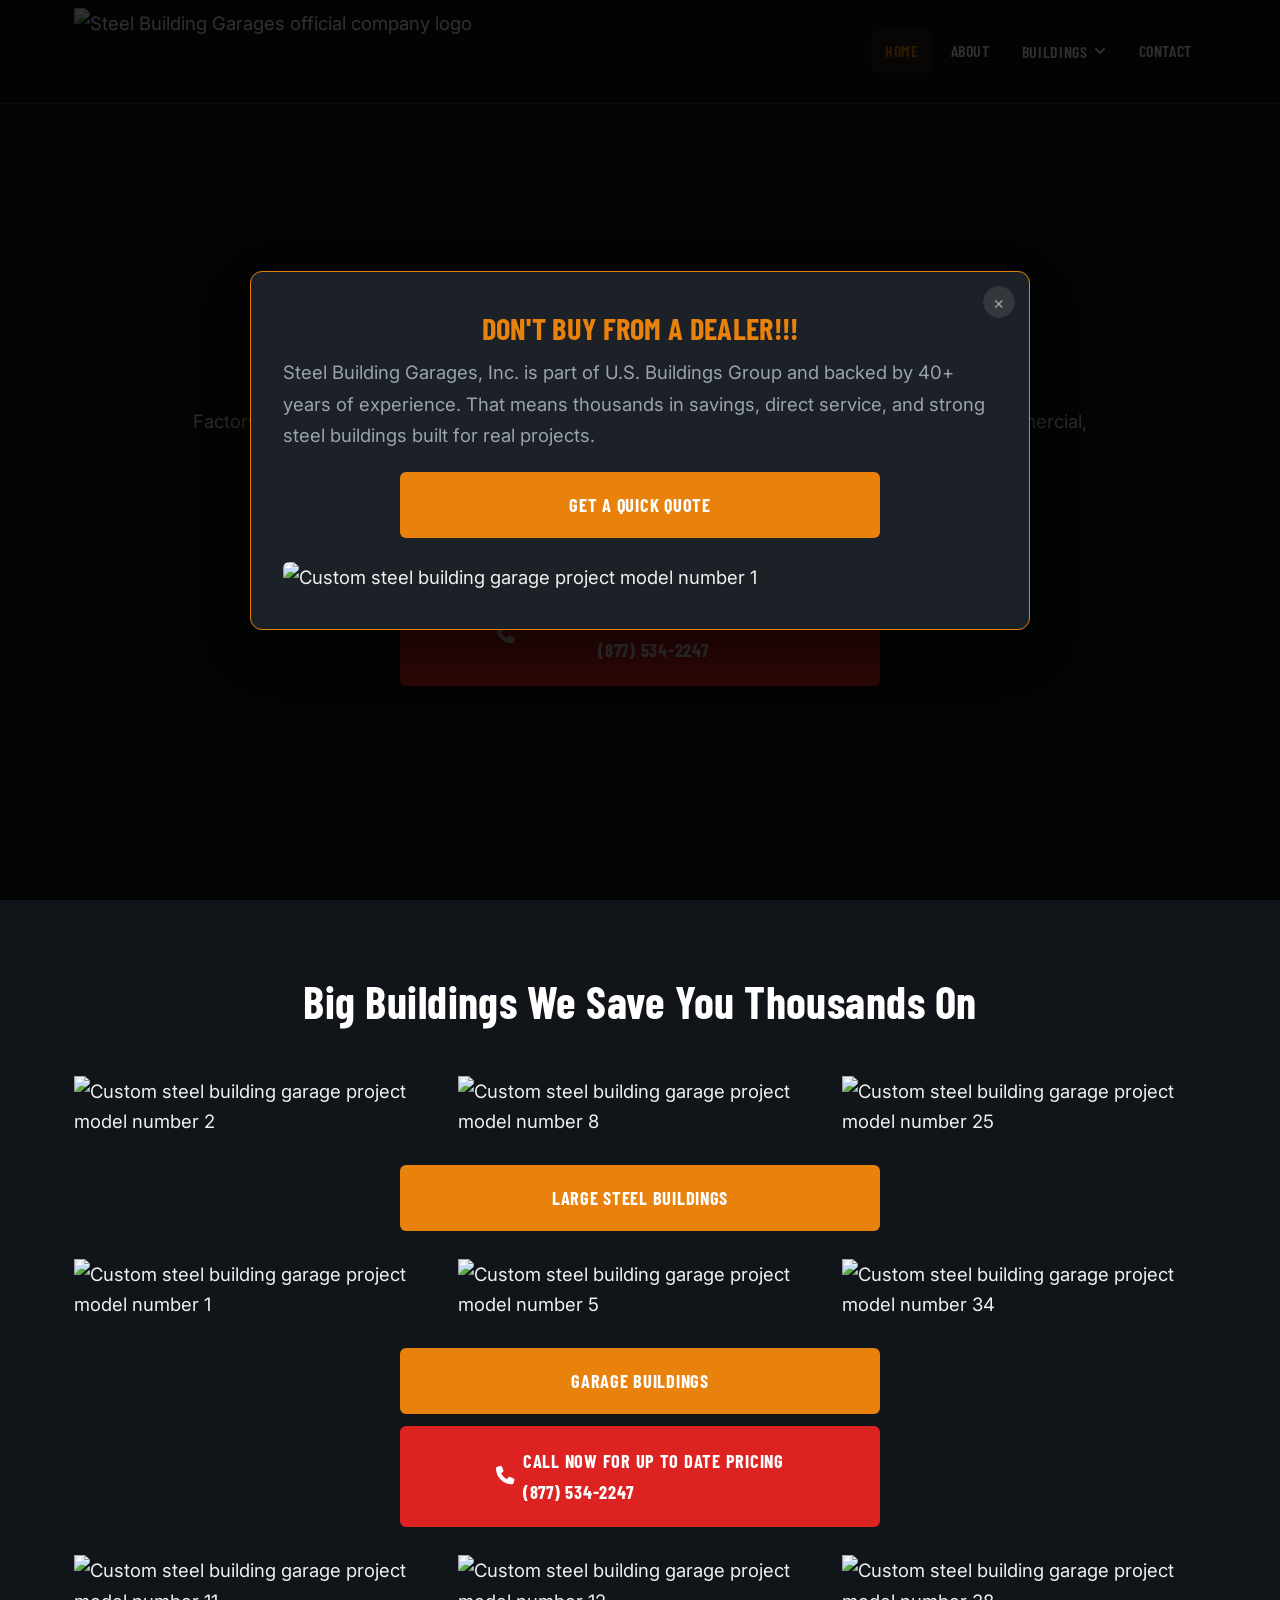
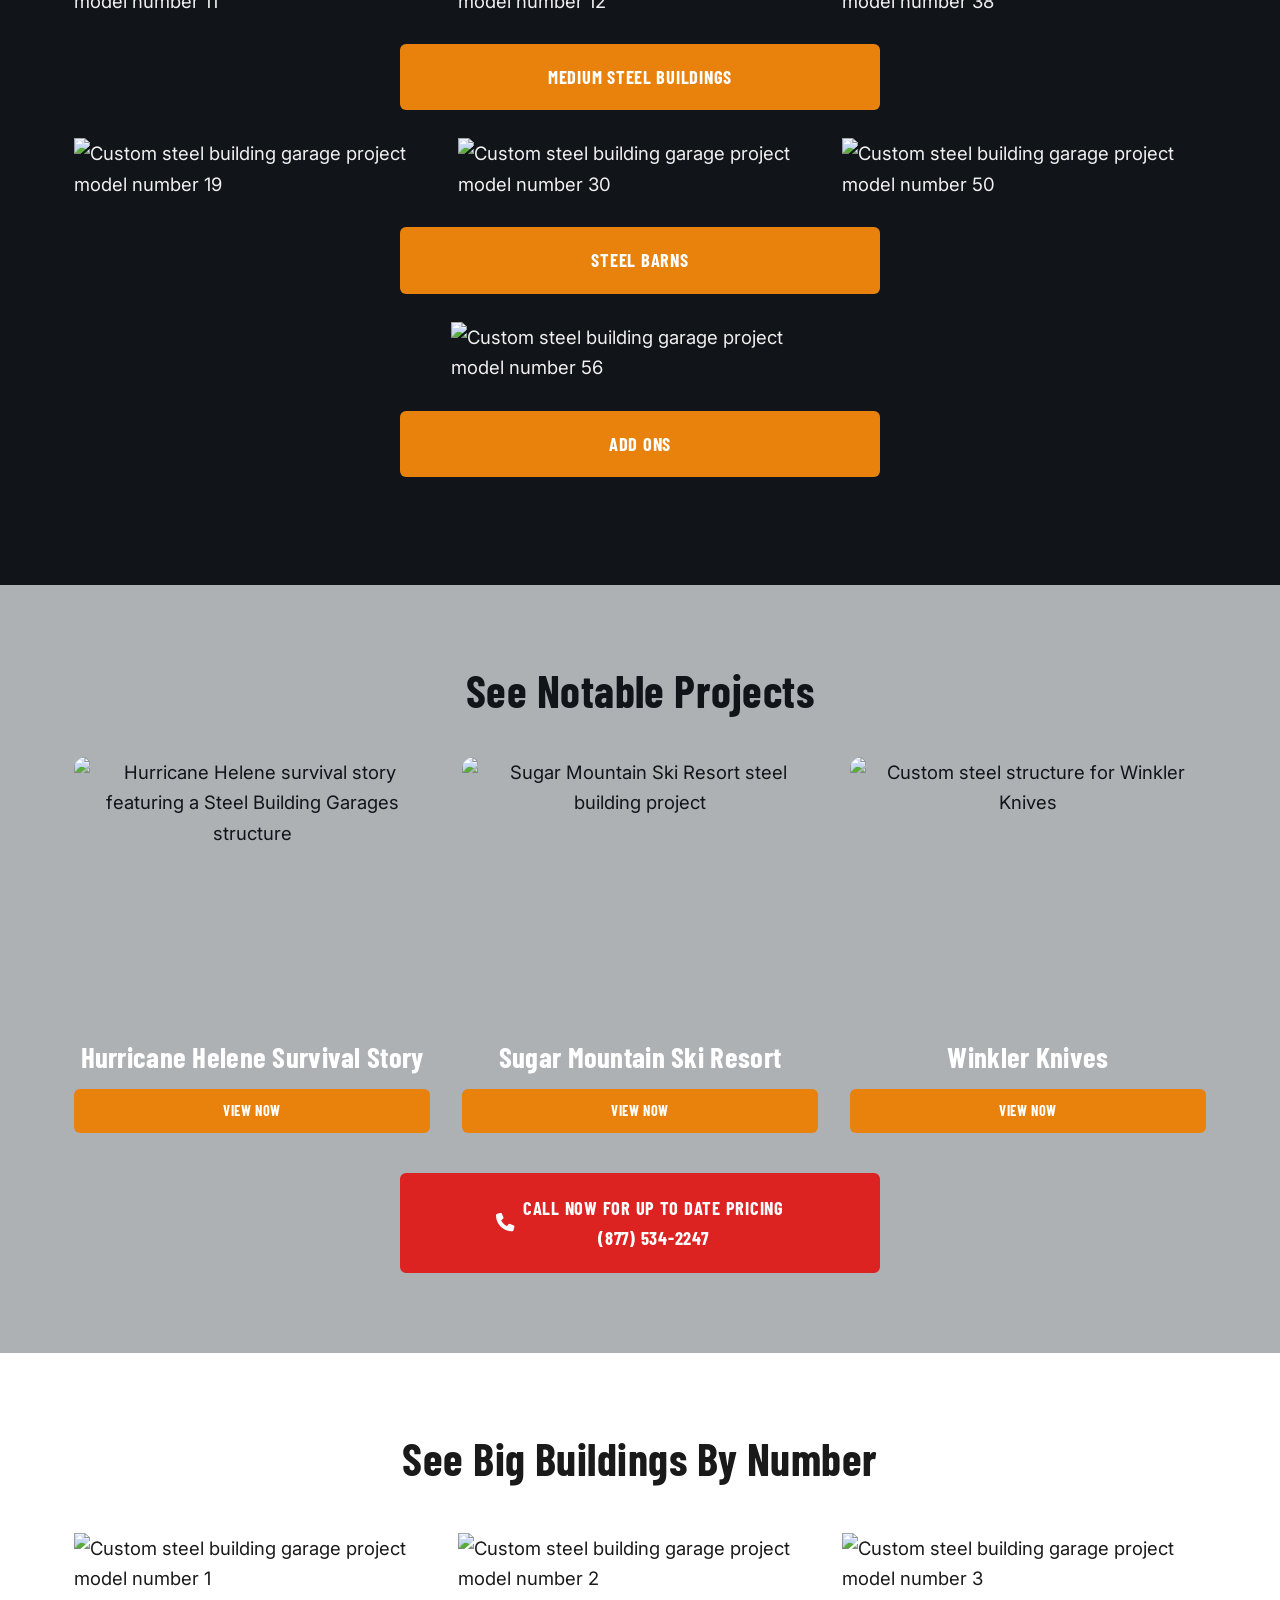
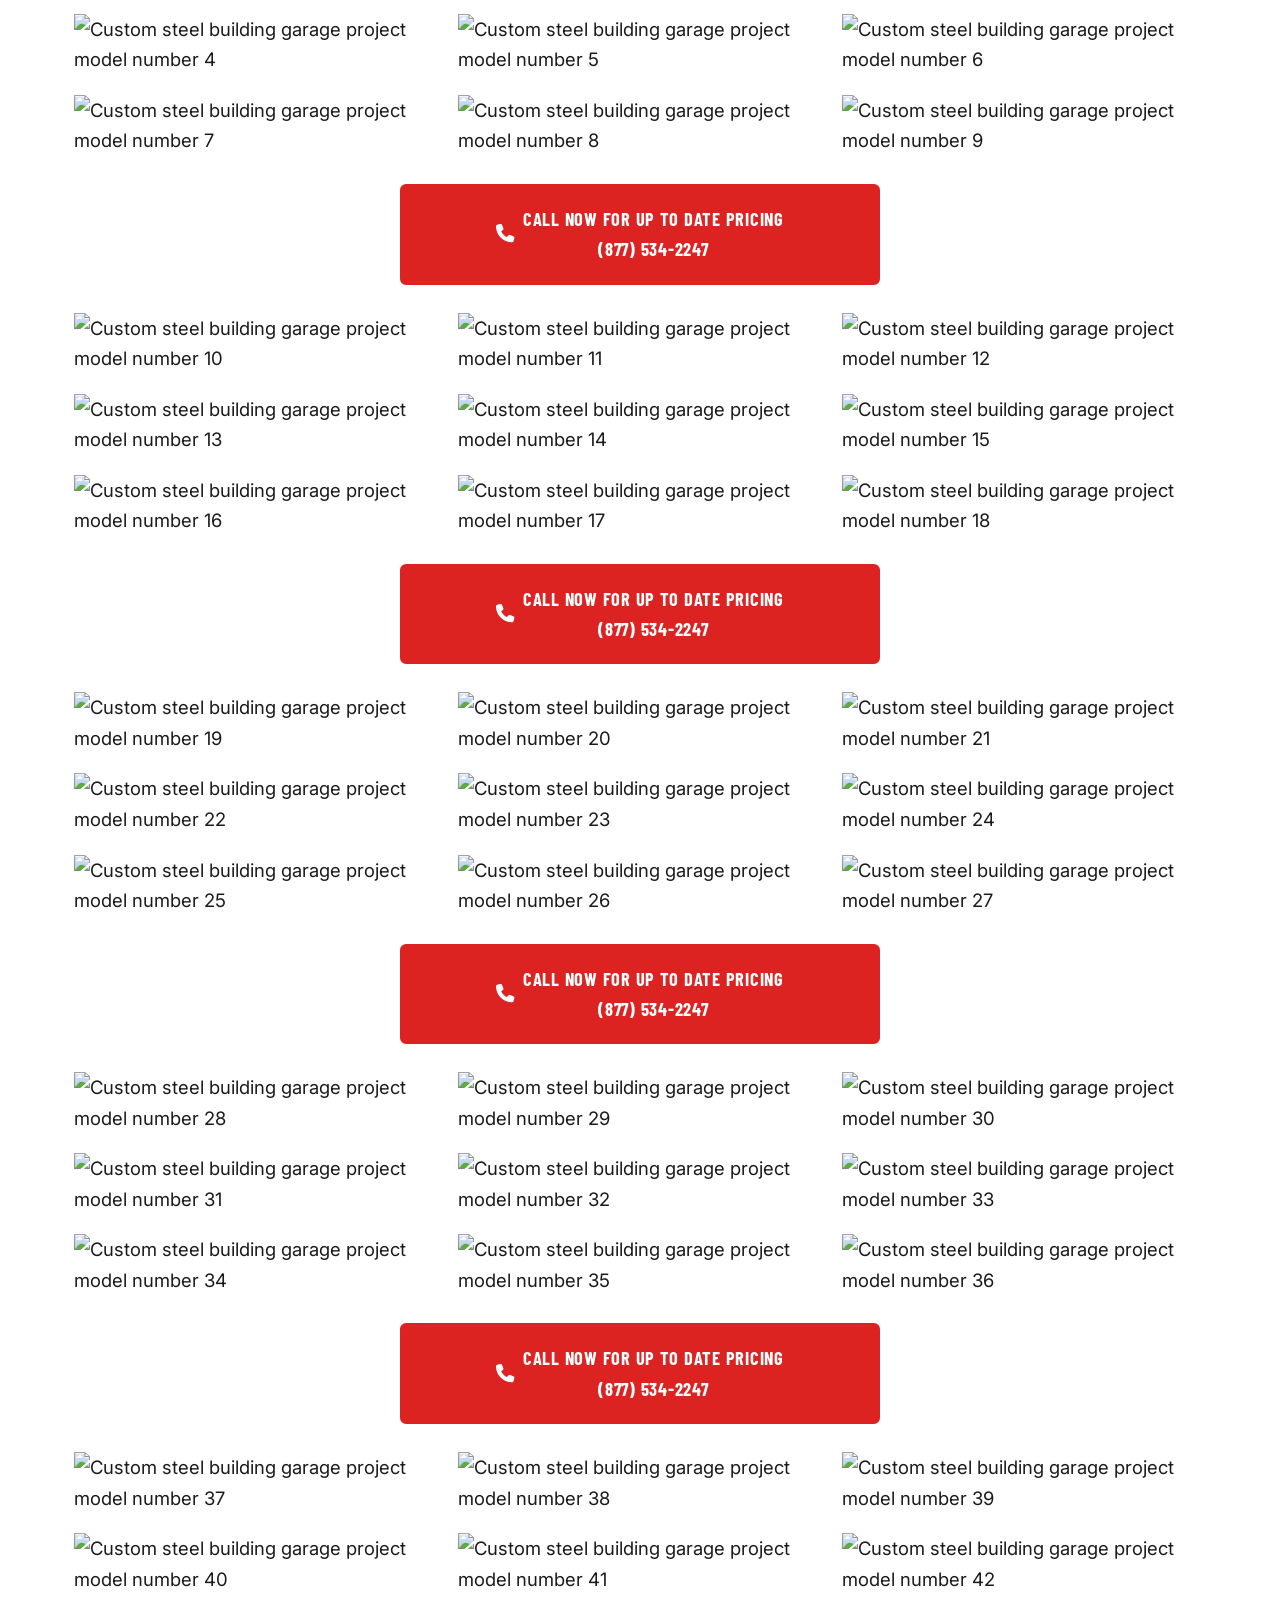
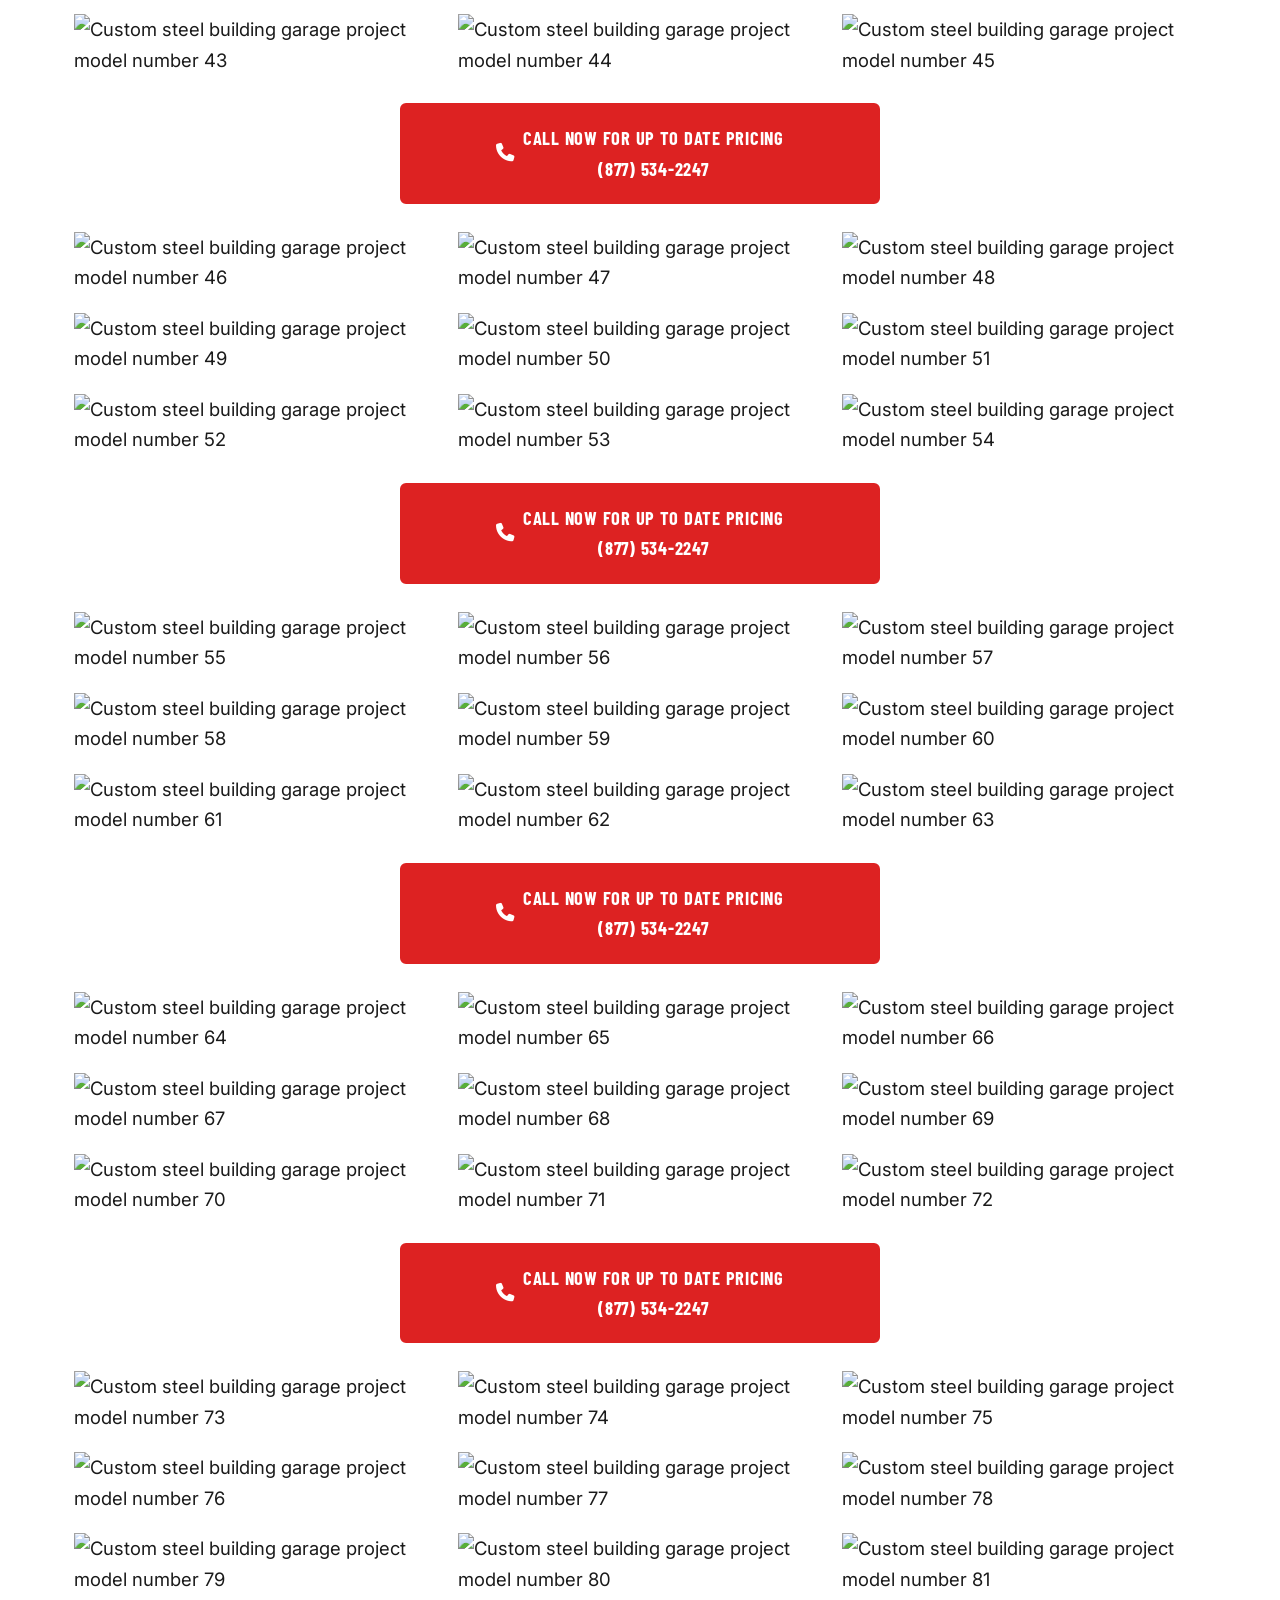
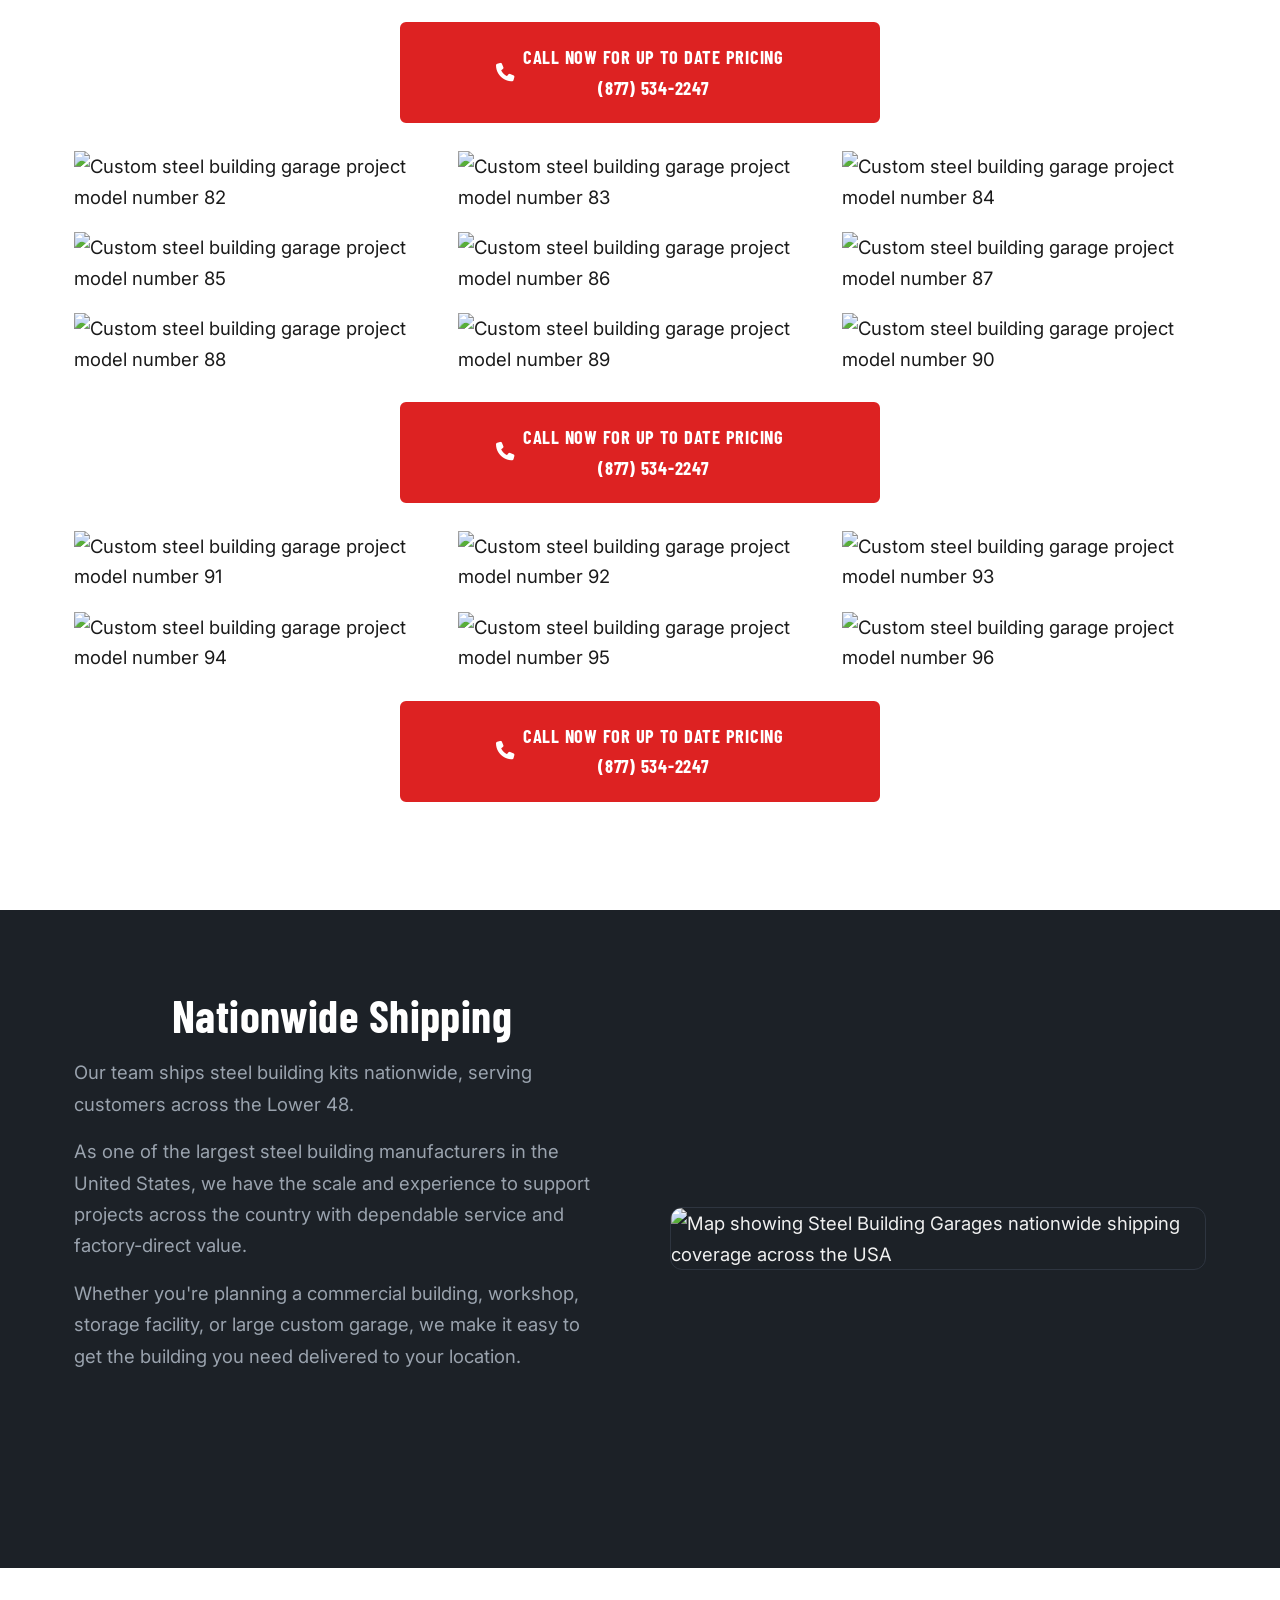
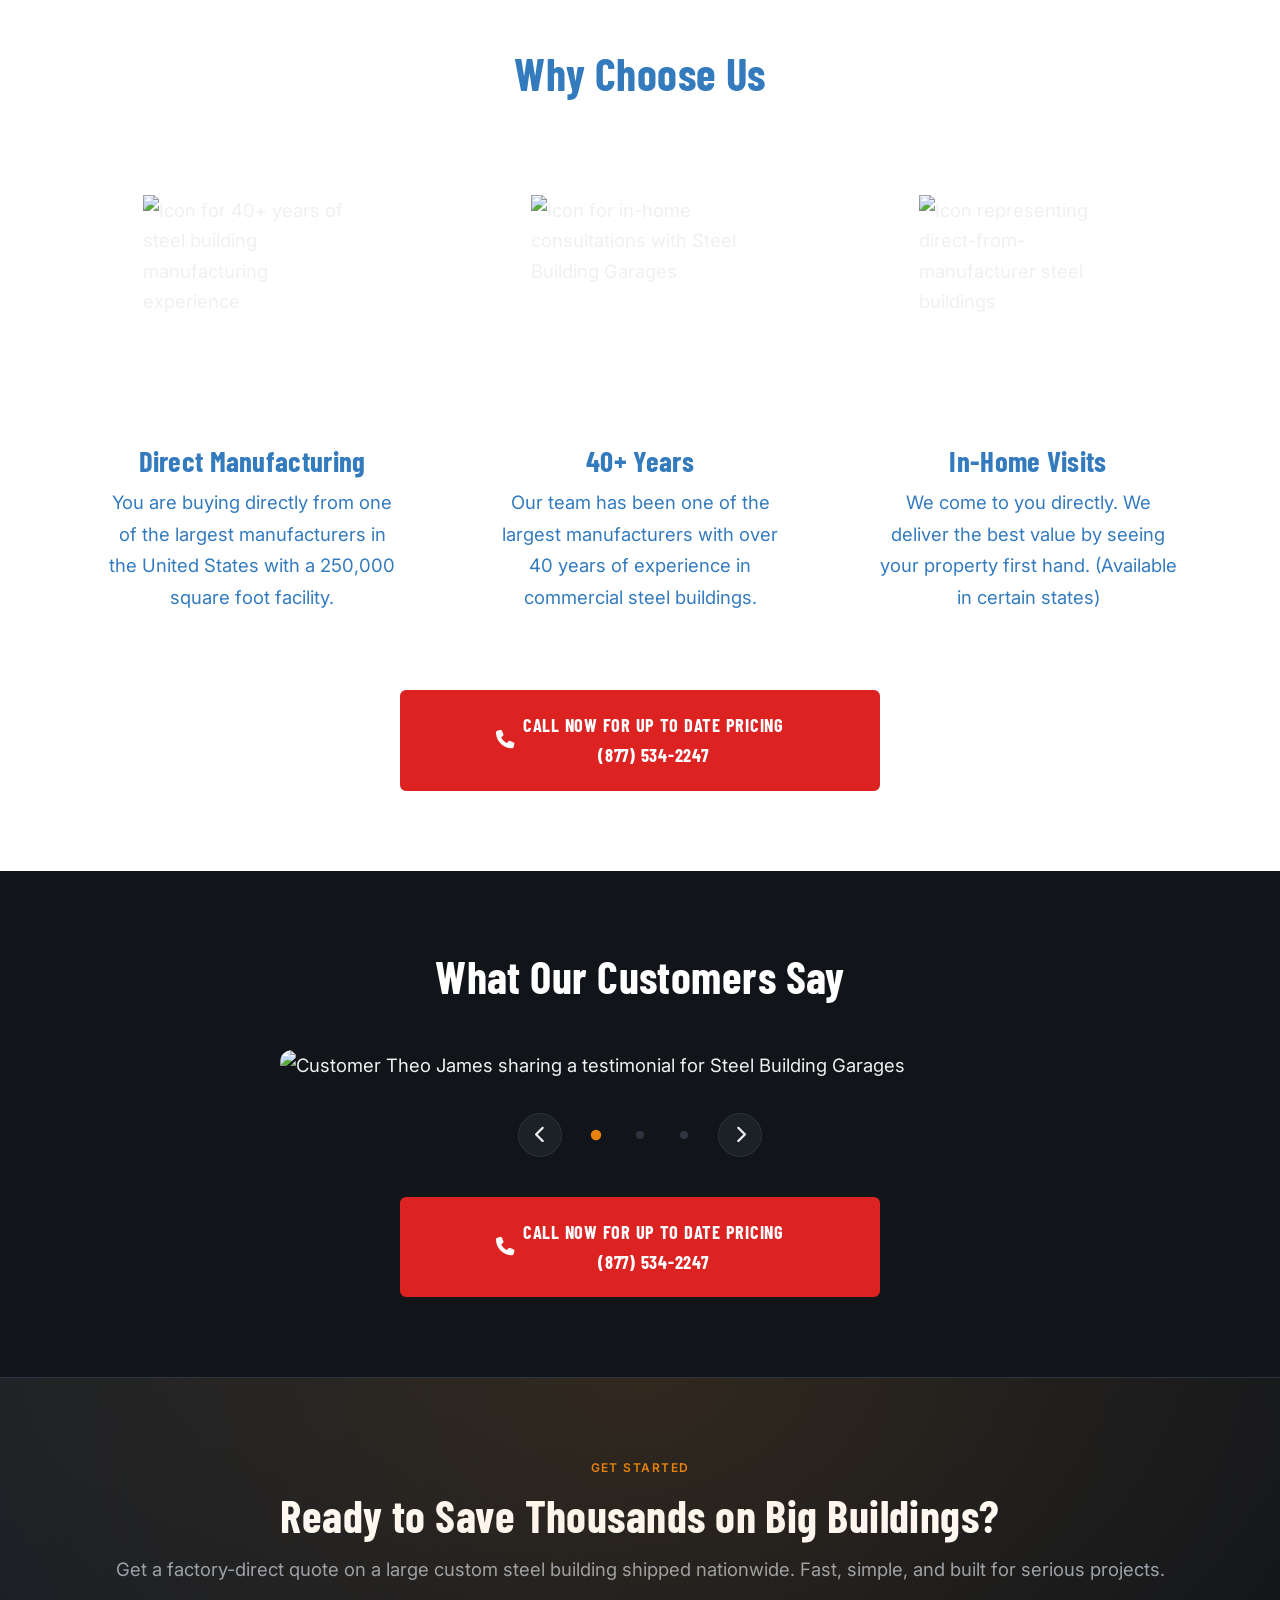
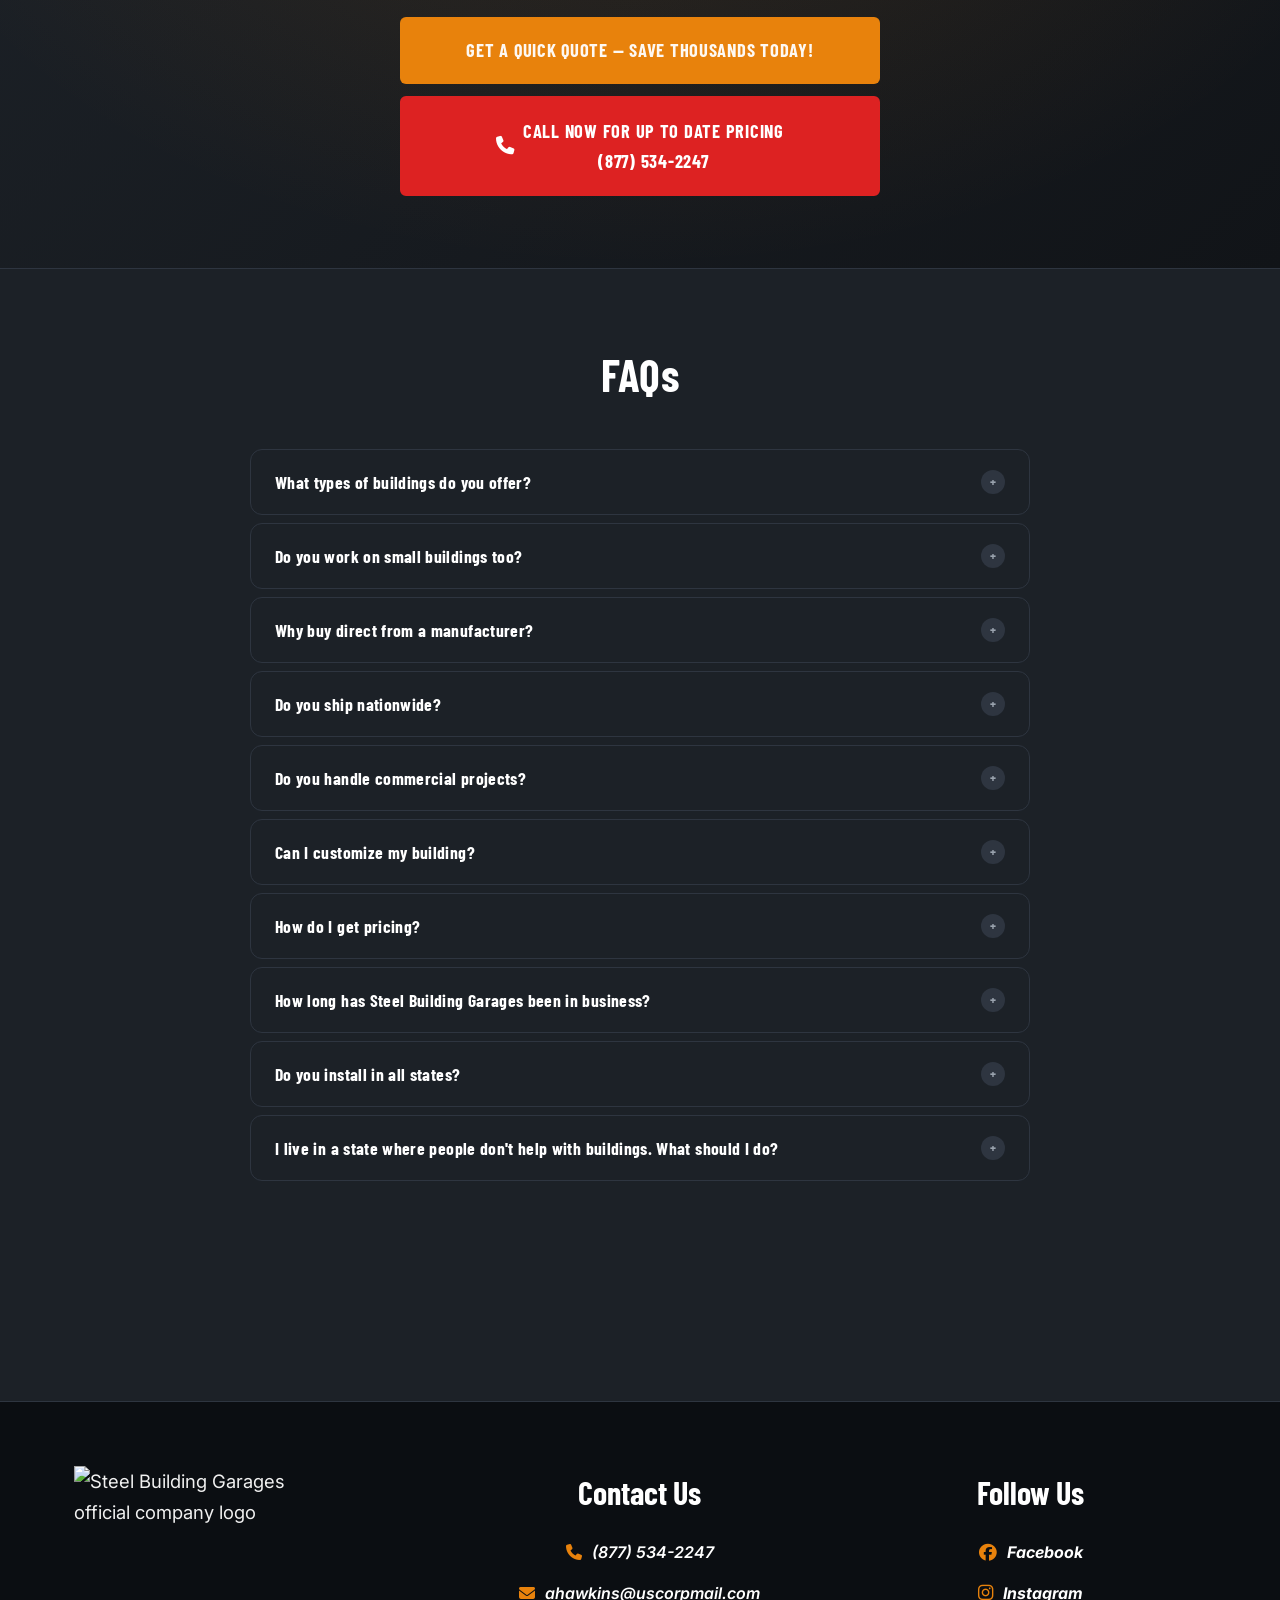
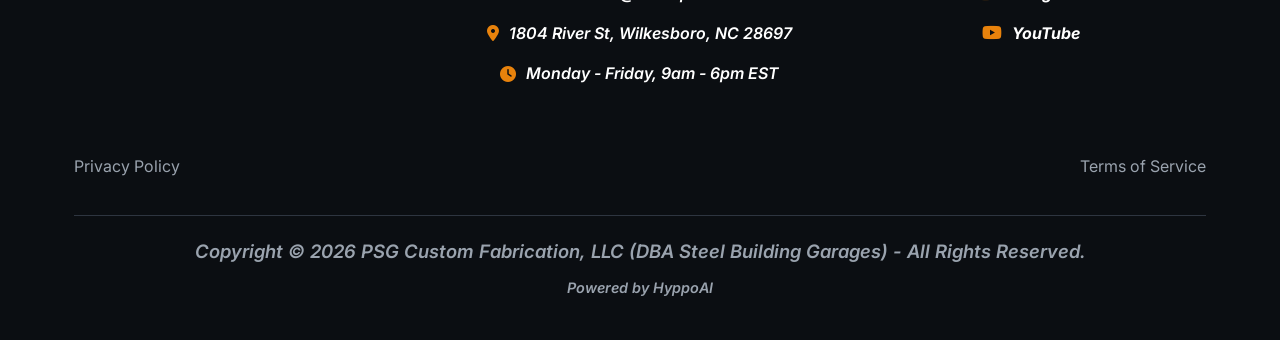
==== commit 07cfcc71: "Move image 8 from large to medium gallery and reorder pairs Co-Authored-By: Claude Opus 4.7 <noreply" ====
--- a/index.html
+++ b/index.html
@@ -177,10 +177,10 @@
   </section>
 
   <!-- ── See Big Buildings By Number ──────────────────────── -->
-  <section class="section section-dark">
+  <section class="section" style="background:#fff;color:#1a1a1a">
     <div class="container">
       <div class="text-center" style="margin-bottom:48px">
-        <h2 class="section-heading">See Big Buildings By Number</h2>
+        <h2 class="section-heading" style="color:#1a1a1a">See Big Buildings By Number</h2>
       </div>
 
       <div class="photo-row">
--- a/css/styles.css
+++ b/css/styles.css
@@ -494,6 +494,8 @@
 }
 .gallery-pairs .photo-row-2 { margin-bottom: 24px; }
 .gallery-pairs .photo-row-2 img { aspect-ratio: 4 / 3; object-fit: contain; background: var(--bg-dark); border-radius: 8px; }
+.gallery-pairs .photo-row-2:has(> img:only-child) { grid-template-columns: 1fr; justify-items: center; }
+.gallery-pairs .photo-row-2:has(> img:only-child) img { width: calc(50% - 6px); }
 .photo-row-2 {
   display: grid;
   grid-template-columns: repeat(2, 1fr);
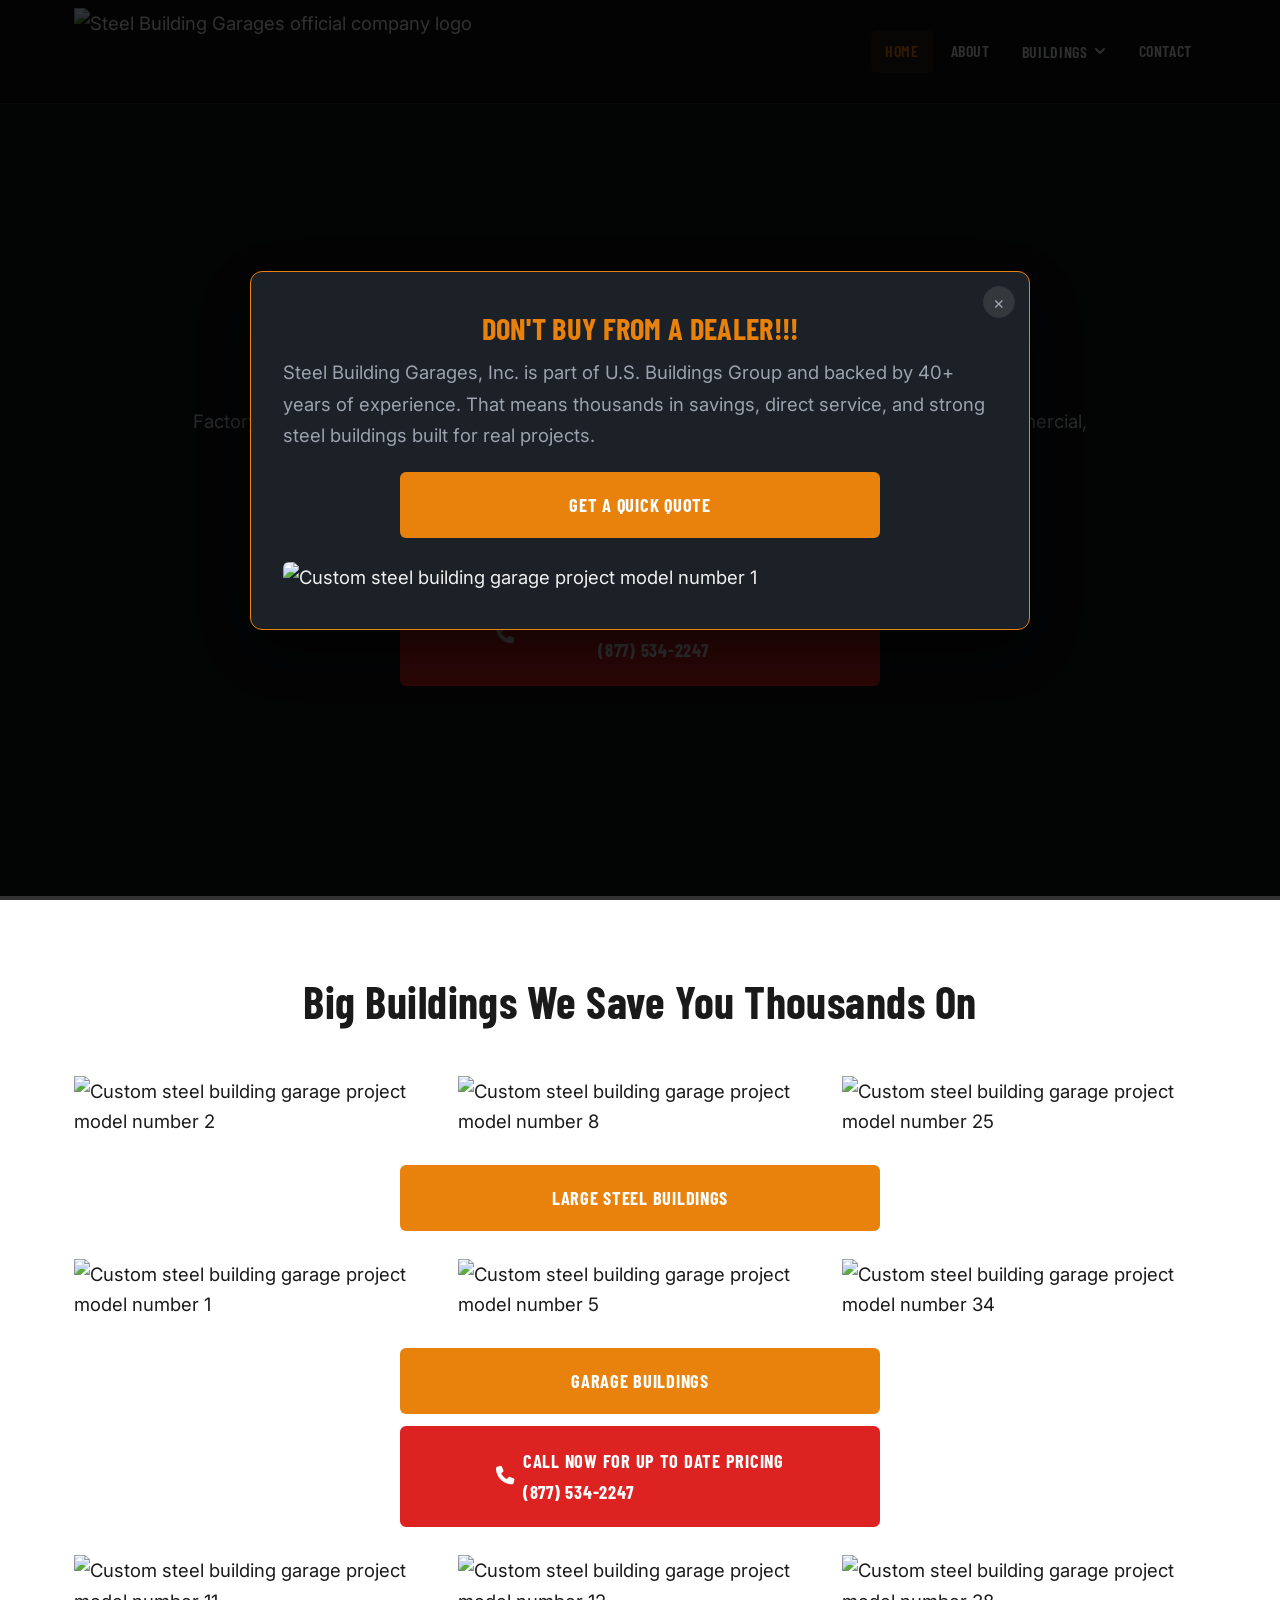
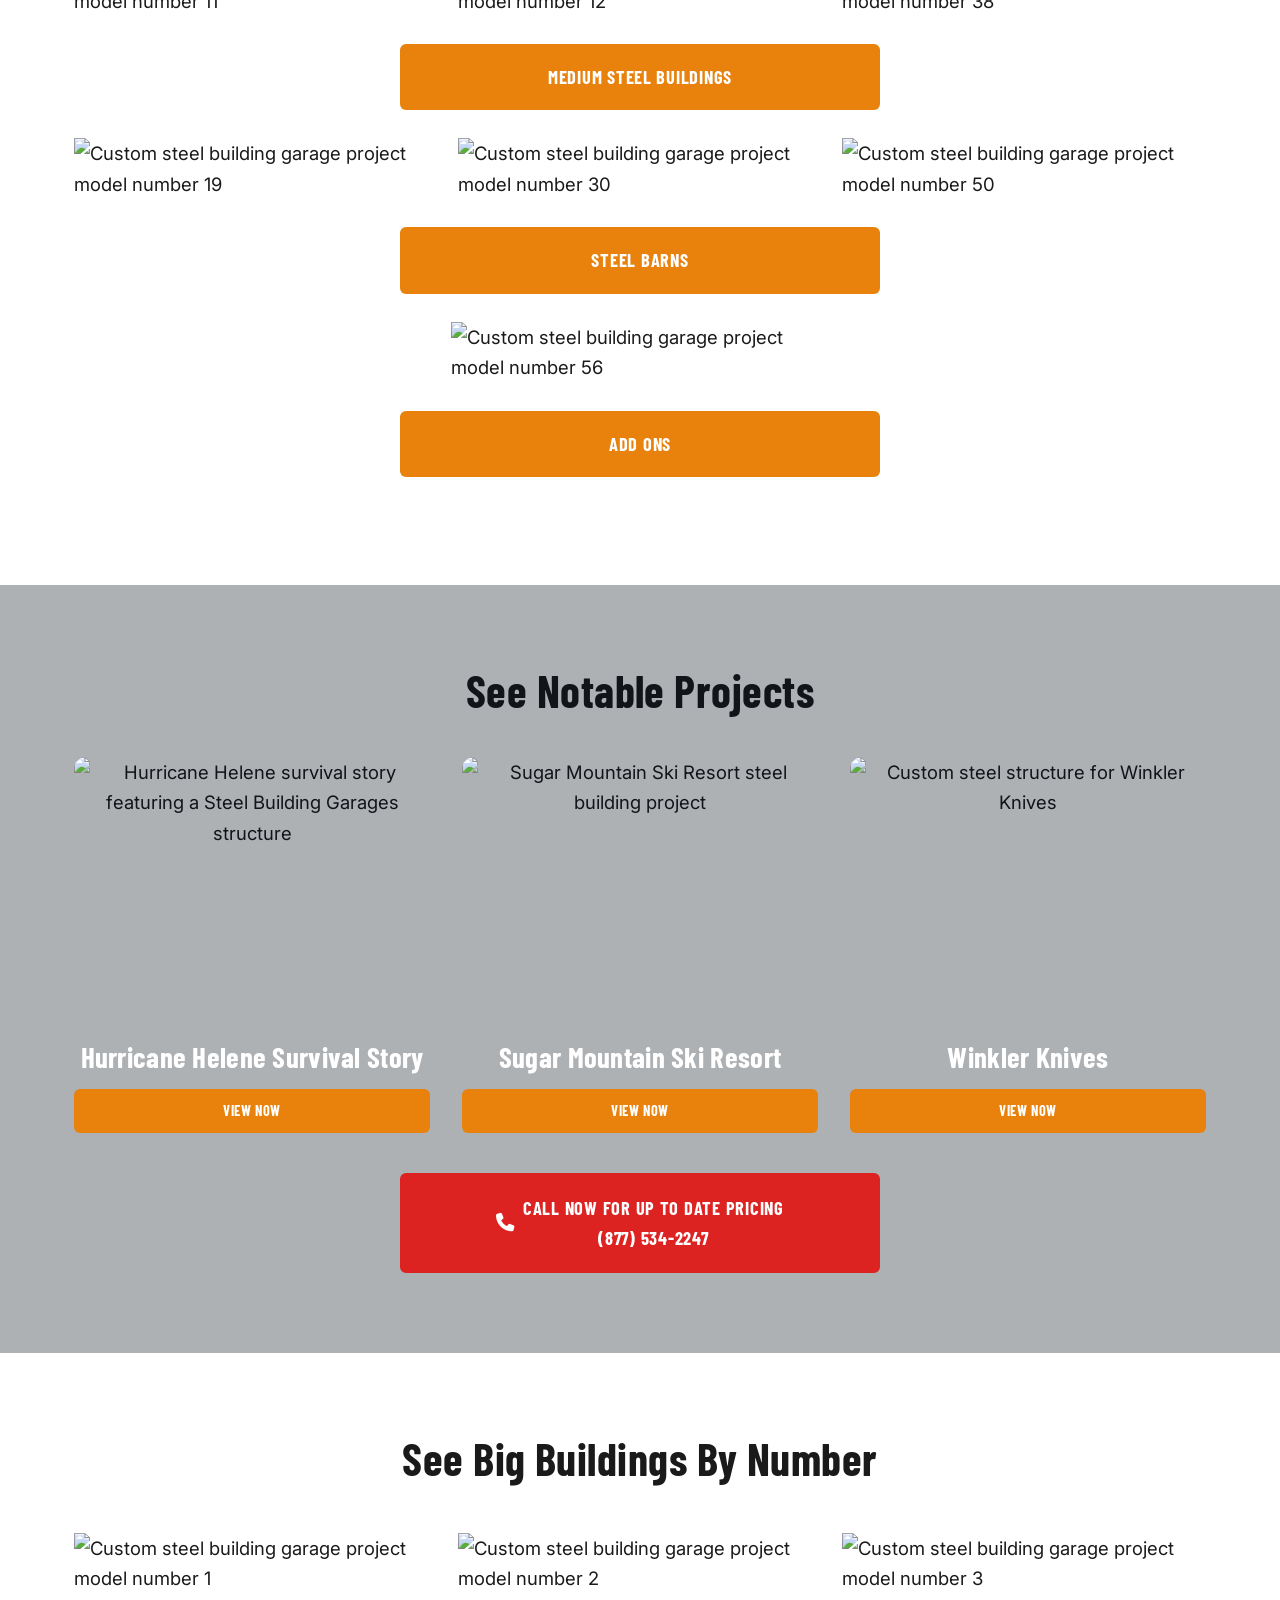
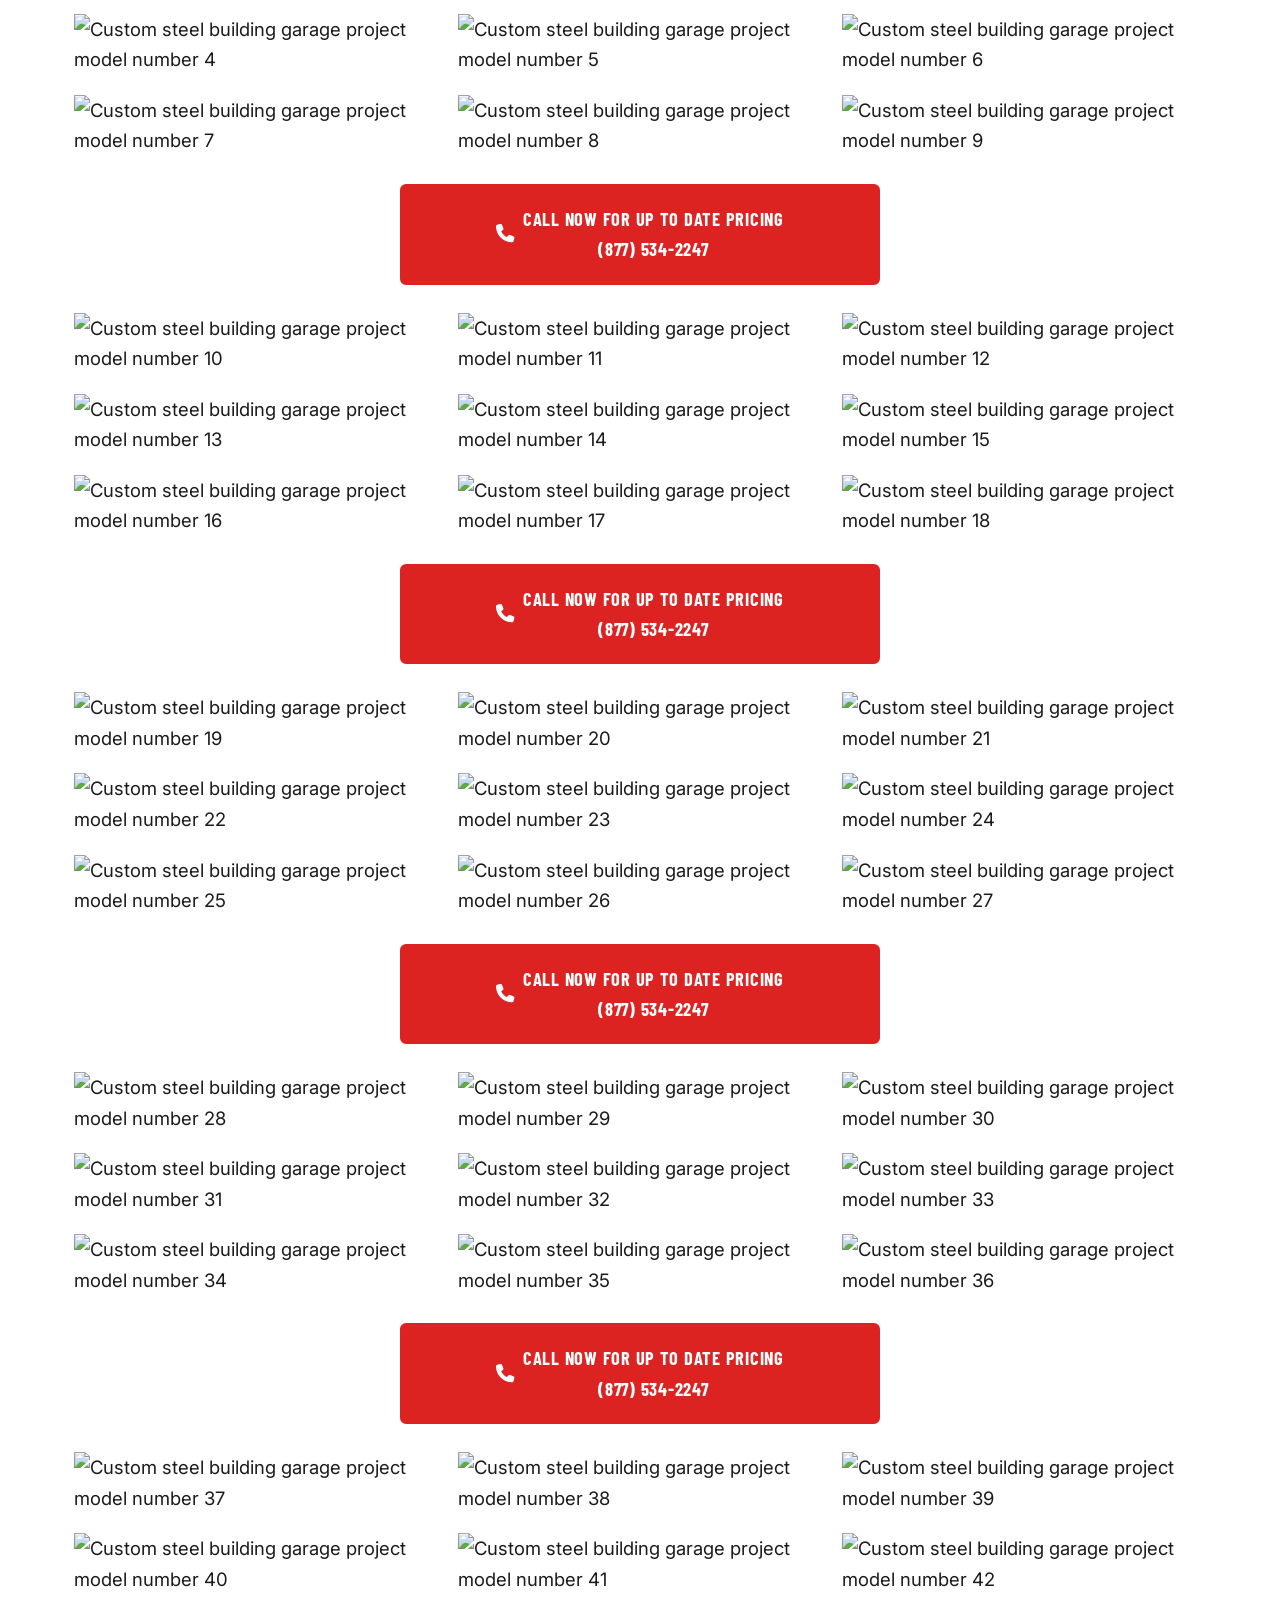
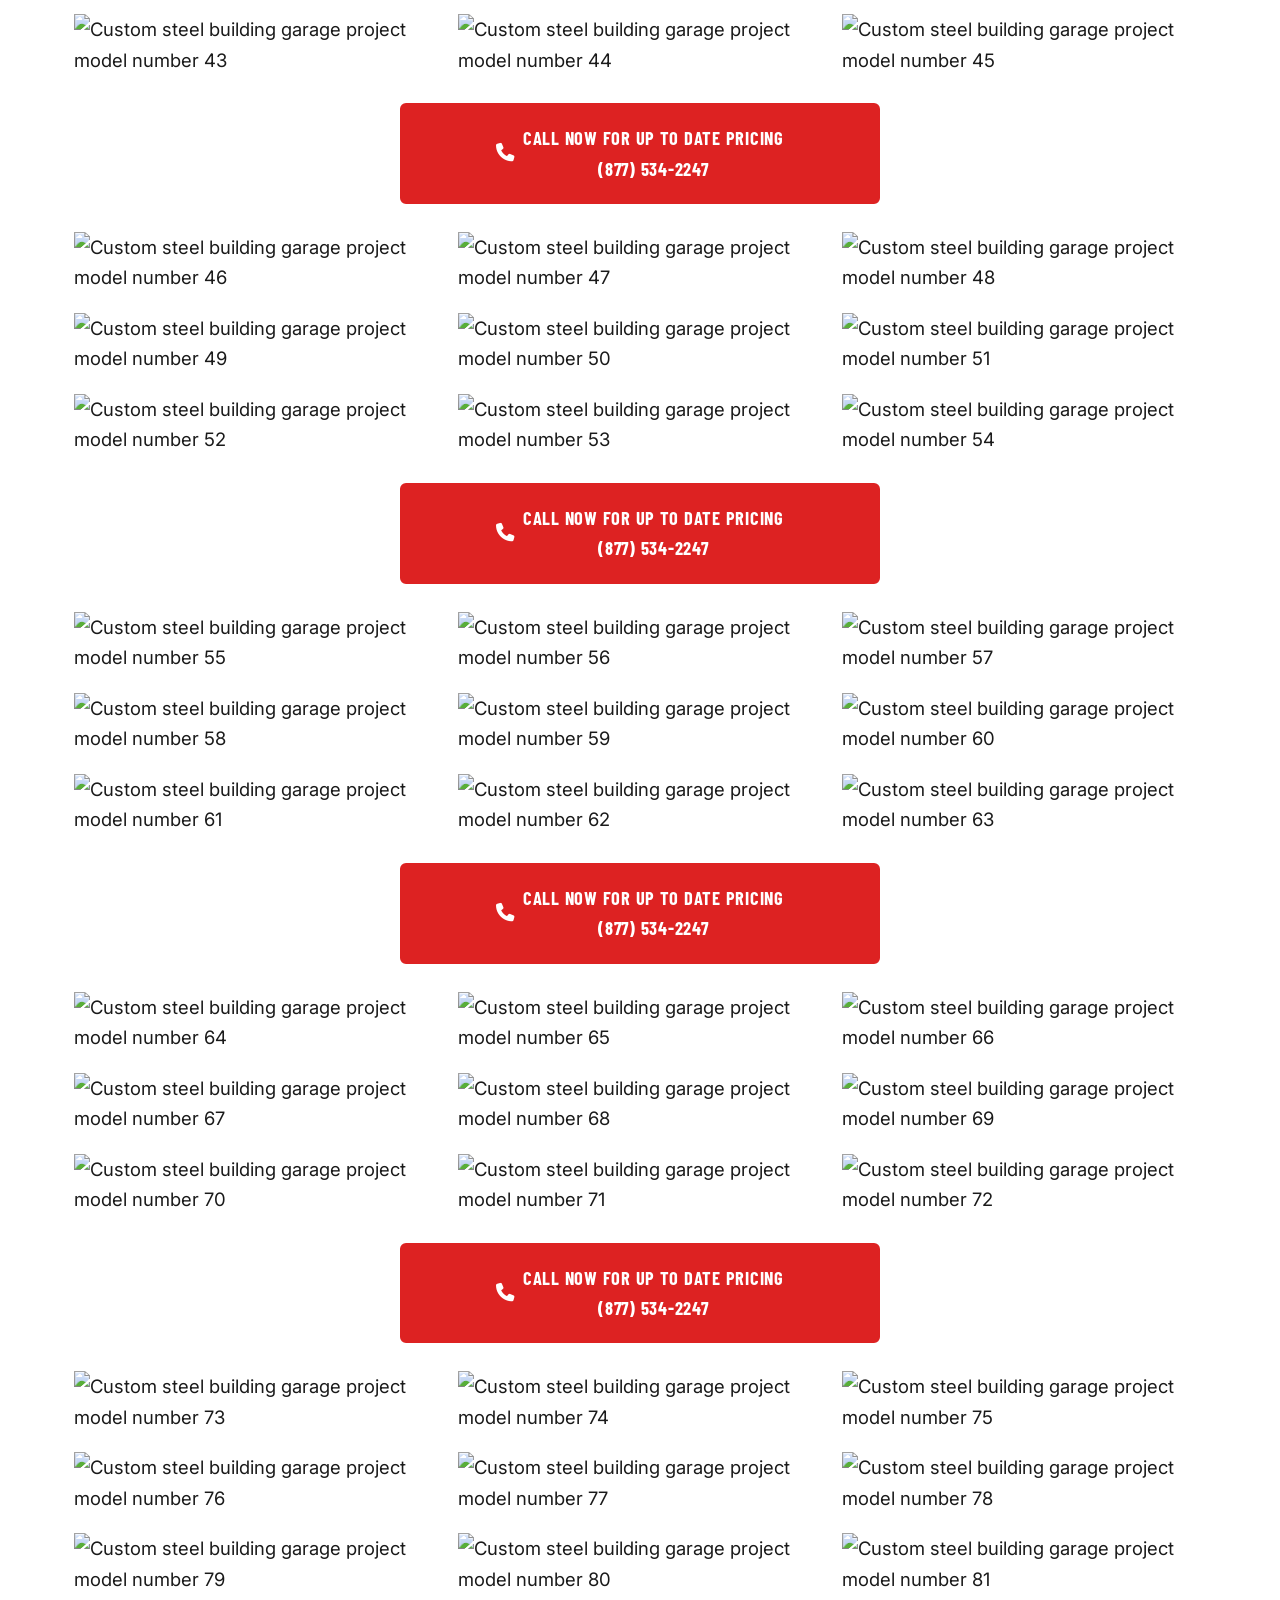
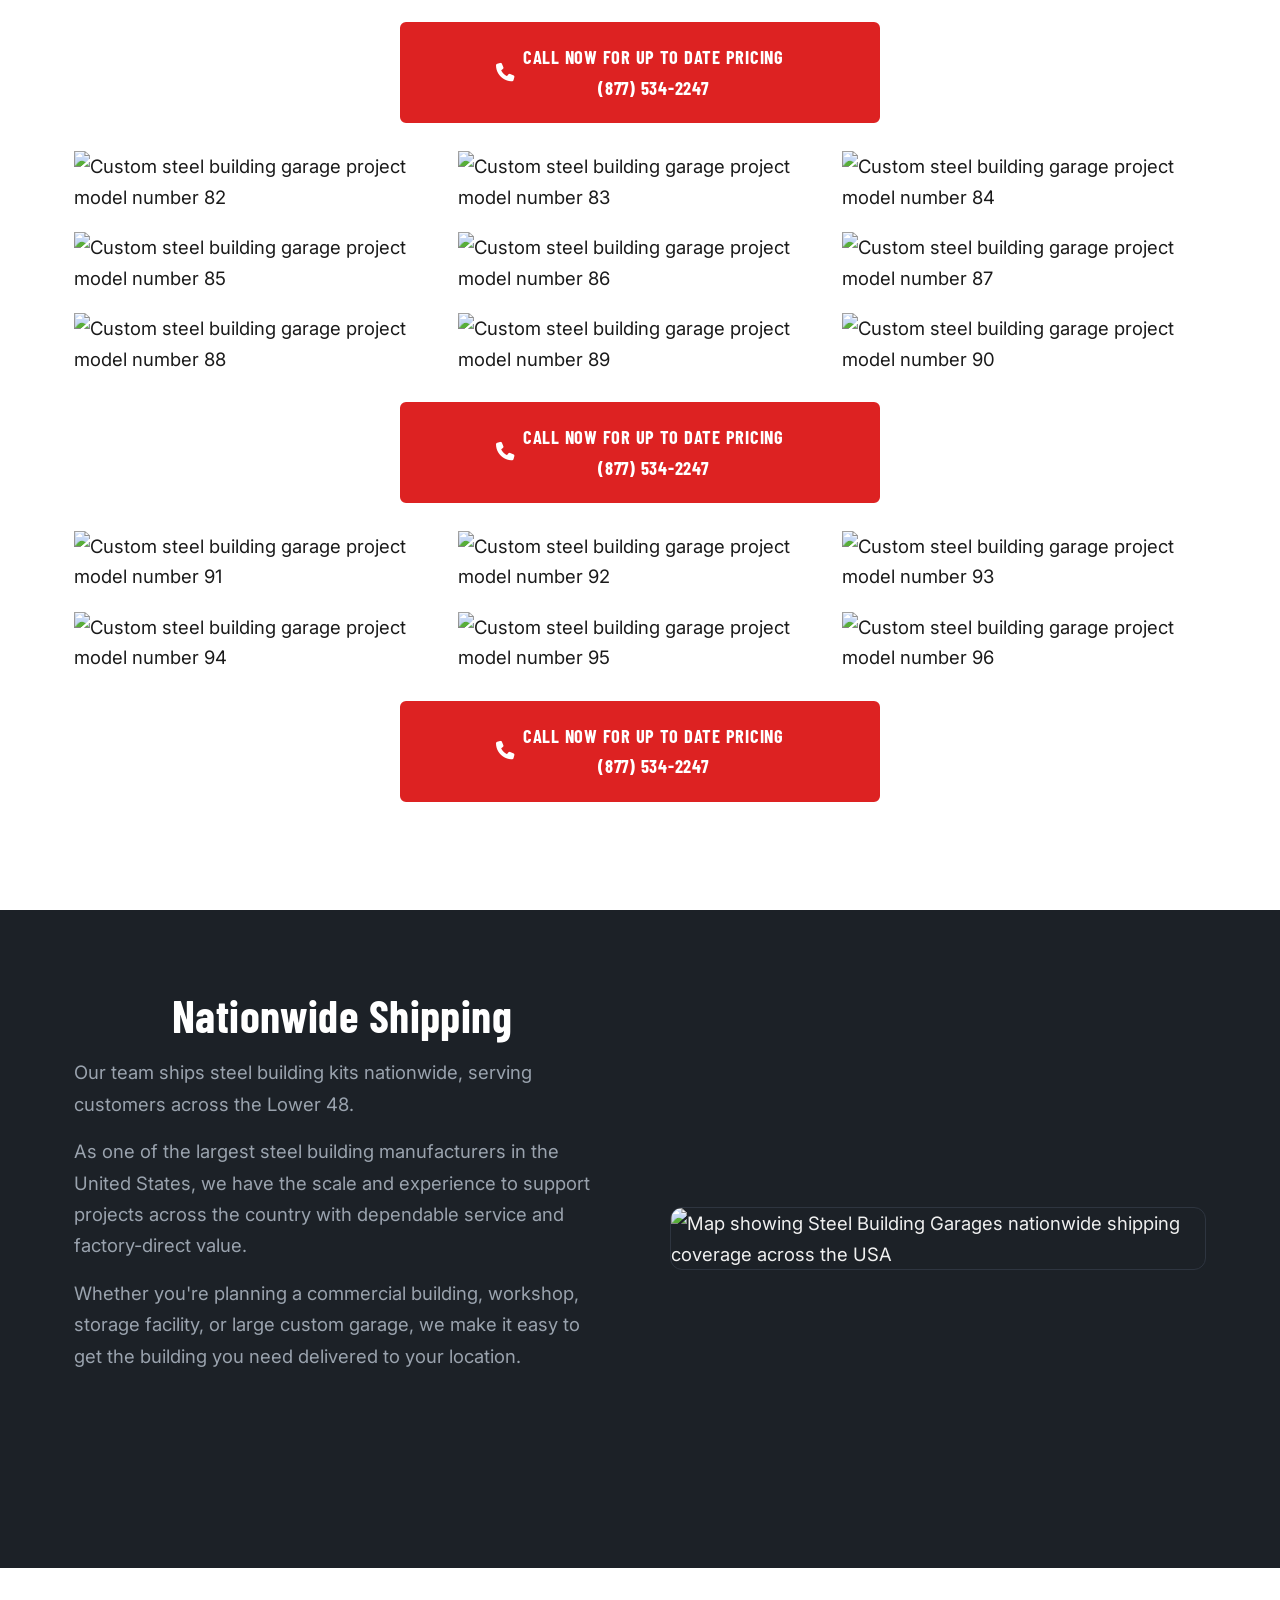
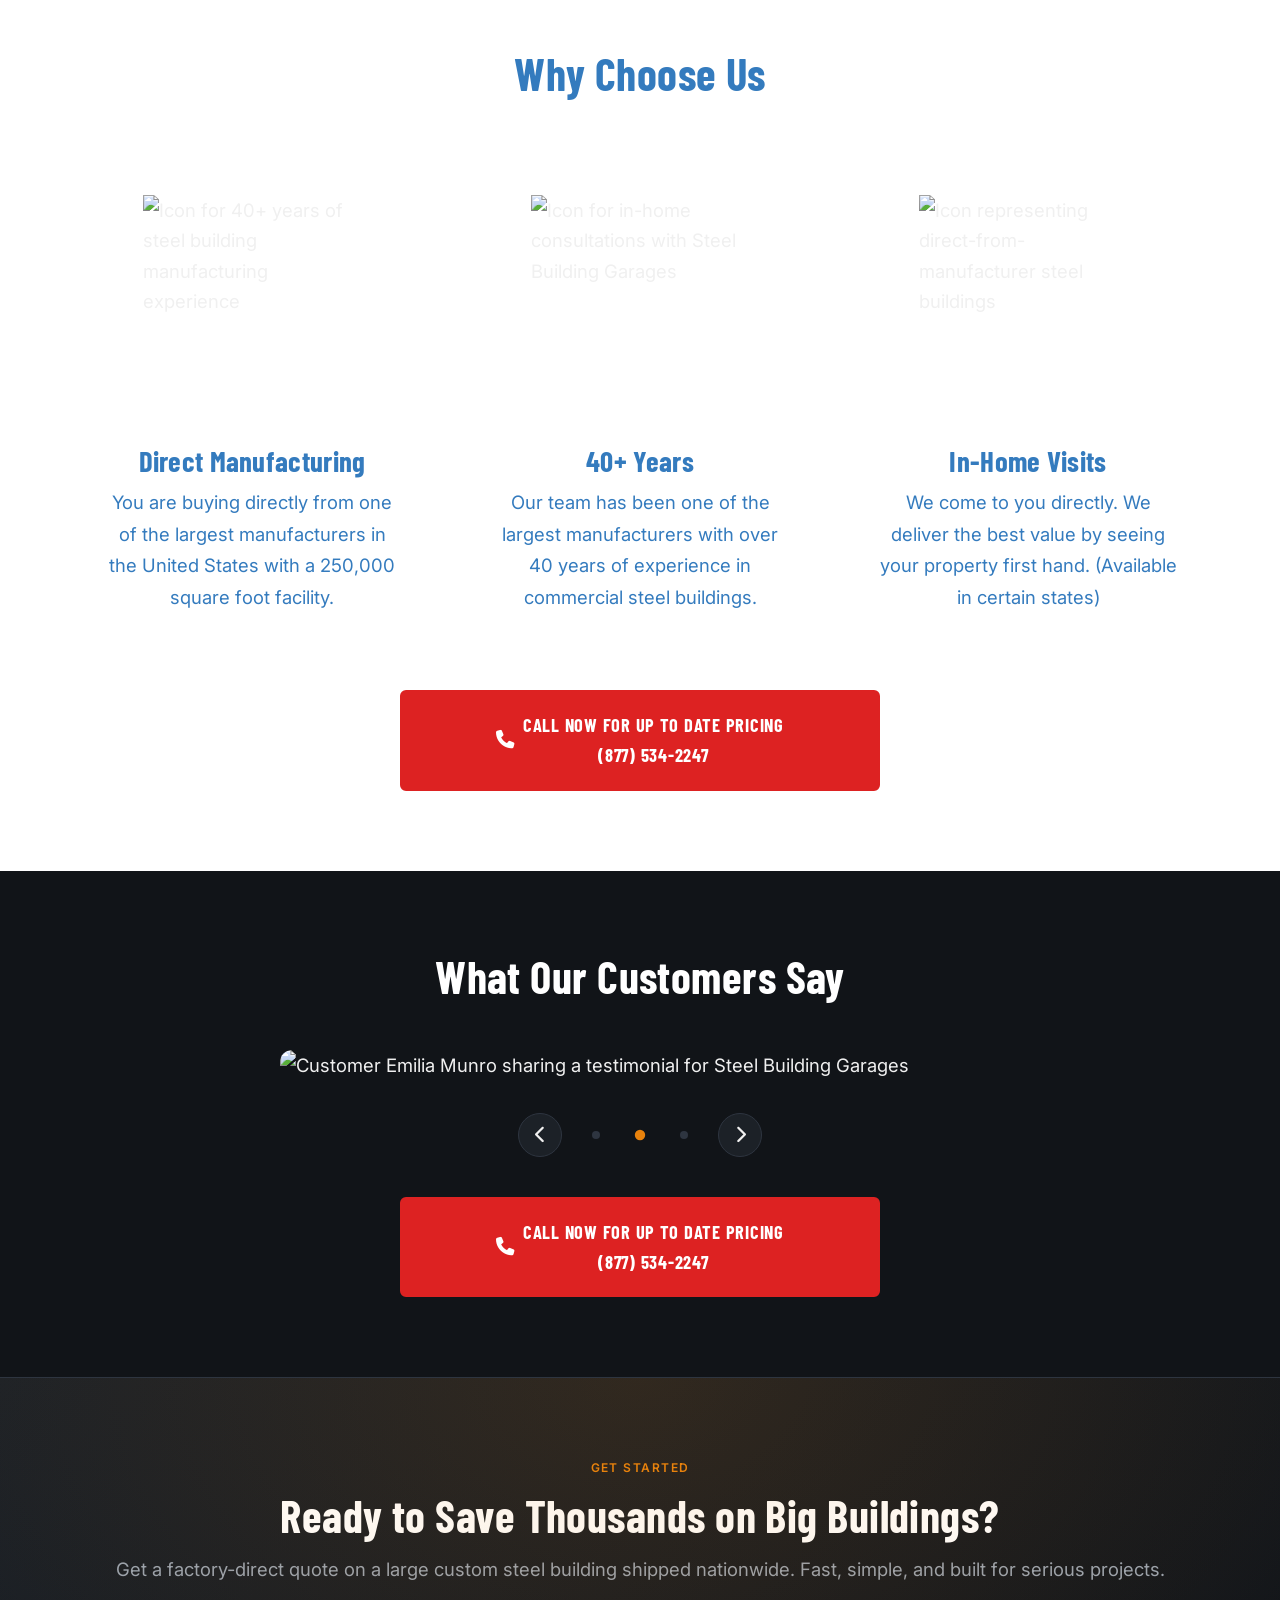
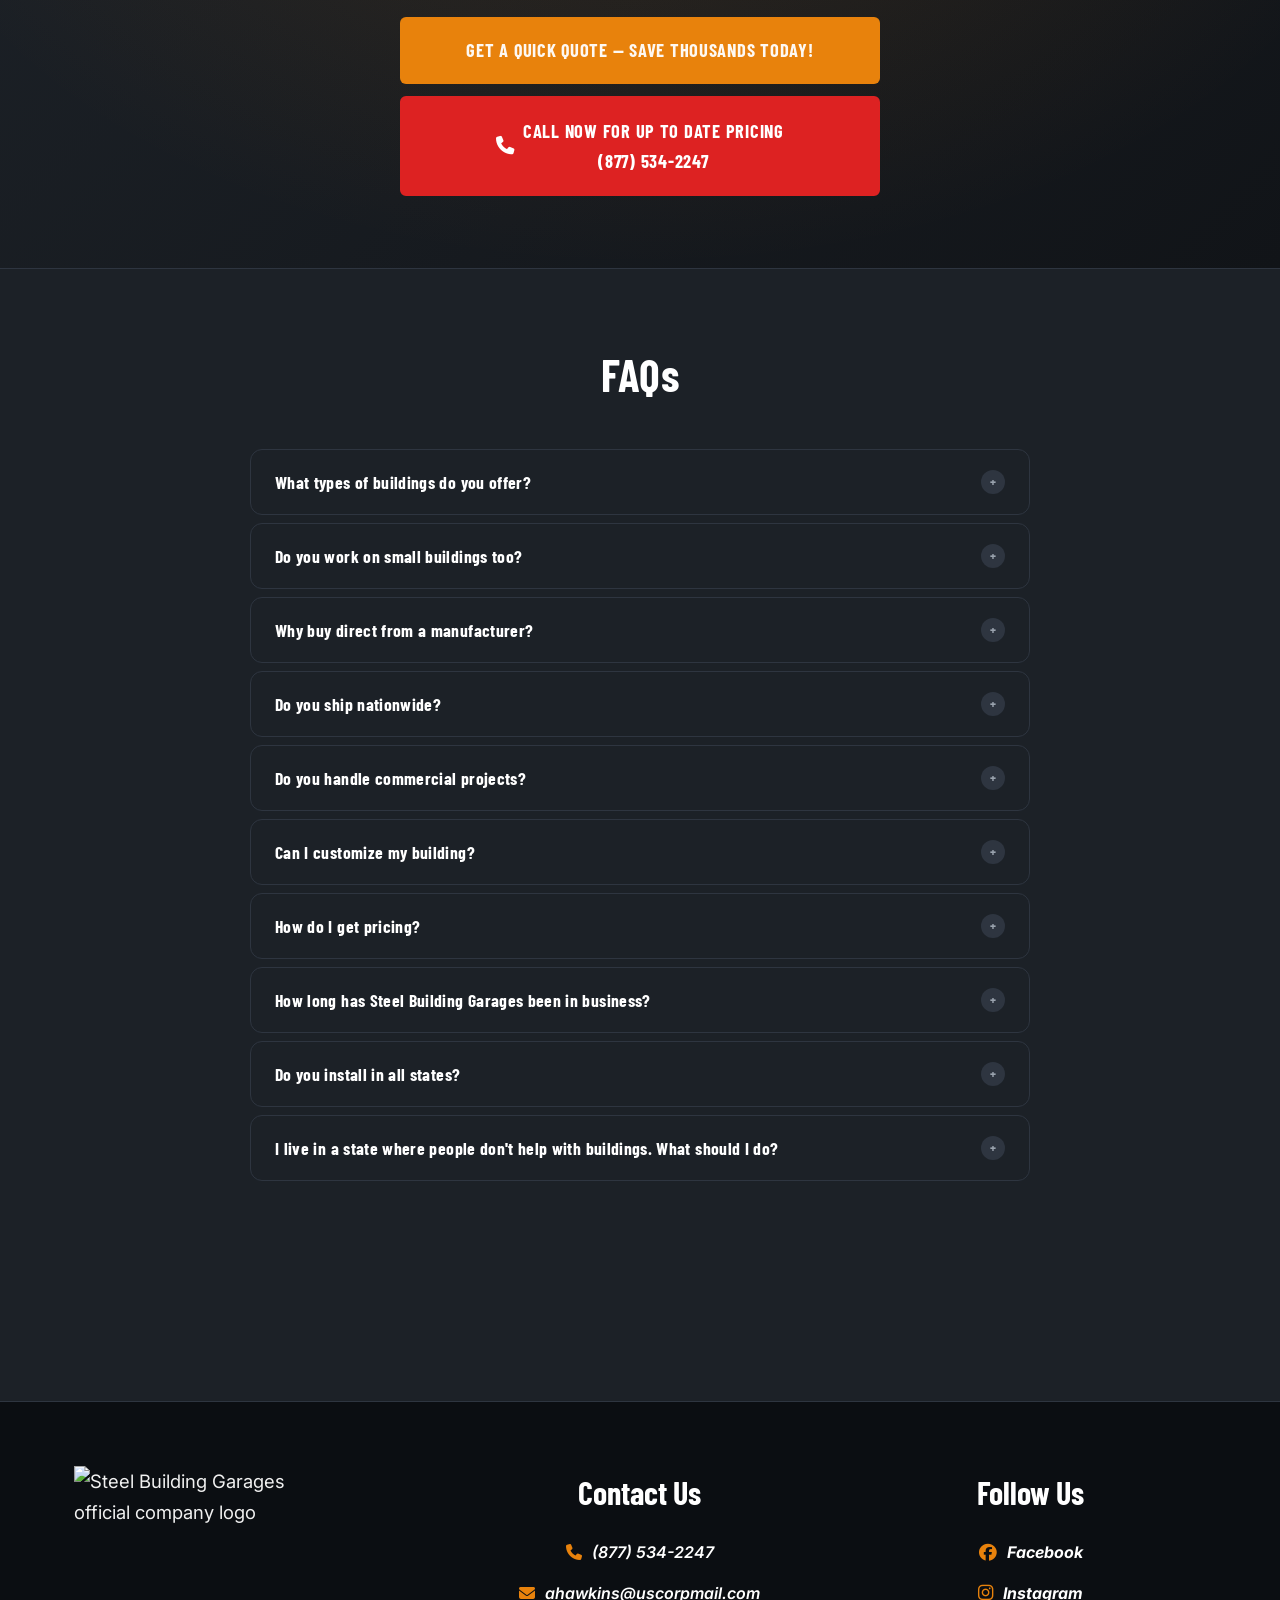
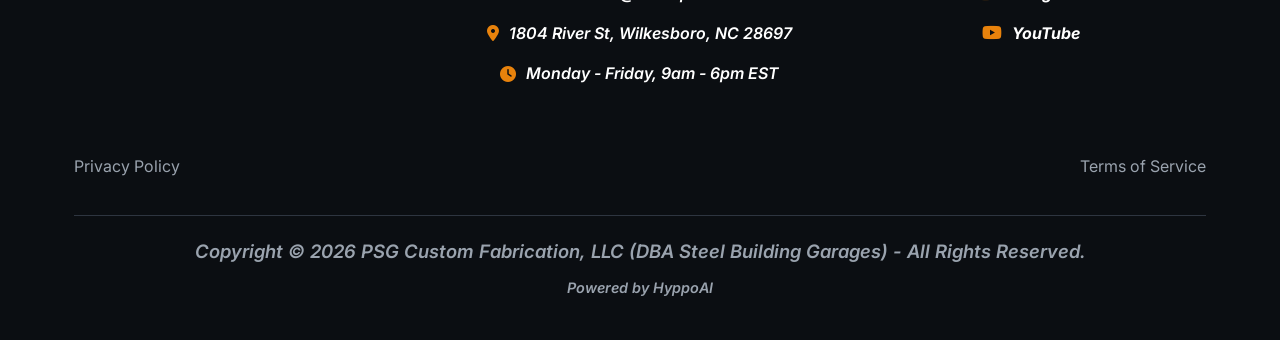
==== commit 2dfa8d10: "Remove images 84 and 92 and switch gallery sections to white Co-Authored-By: Claude Opus 4.7 <norepl" ====
--- a/index.html
+++ b/index.html
@@ -91,10 +91,10 @@
   </section>
 
   <!-- ── Building Categories ──────────────────────────────── -->
-  <section class="section section-dark">
+  <section class="section" style="background:#fff;color:#1a1a1a">
     <div class="container">
       <div class="text-center" style="margin-bottom:48px">
-        <h2 class="section-heading">Big Buildings We Save You Thousands On</h2>
+        <h2 class="section-heading" style="color:#1a1a1a">Big Buildings We Save You Thousands On</h2>
       </div>
 
       <!-- Row 1: Large Steel Buildings -->
--- a/css/styles.css
+++ b/css/styles.css
@@ -493,7 +493,7 @@
   display: block;
 }
 .gallery-pairs .photo-row-2 { margin-bottom: 24px; }
-.gallery-pairs .photo-row-2 img { aspect-ratio: 4 / 3; object-fit: contain; background: var(--bg-dark); border-radius: 8px; }
+.gallery-pairs .photo-row-2 img { aspect-ratio: 4 / 3; object-fit: contain; background: #fff; border-radius: 8px; }
 .gallery-pairs .photo-row-2:has(> img:only-child) { grid-template-columns: 1fr; justify-items: center; }
 .gallery-pairs .photo-row-2:has(> img:only-child) img { width: calc(50% - 6px); }
 .photo-row-2 {
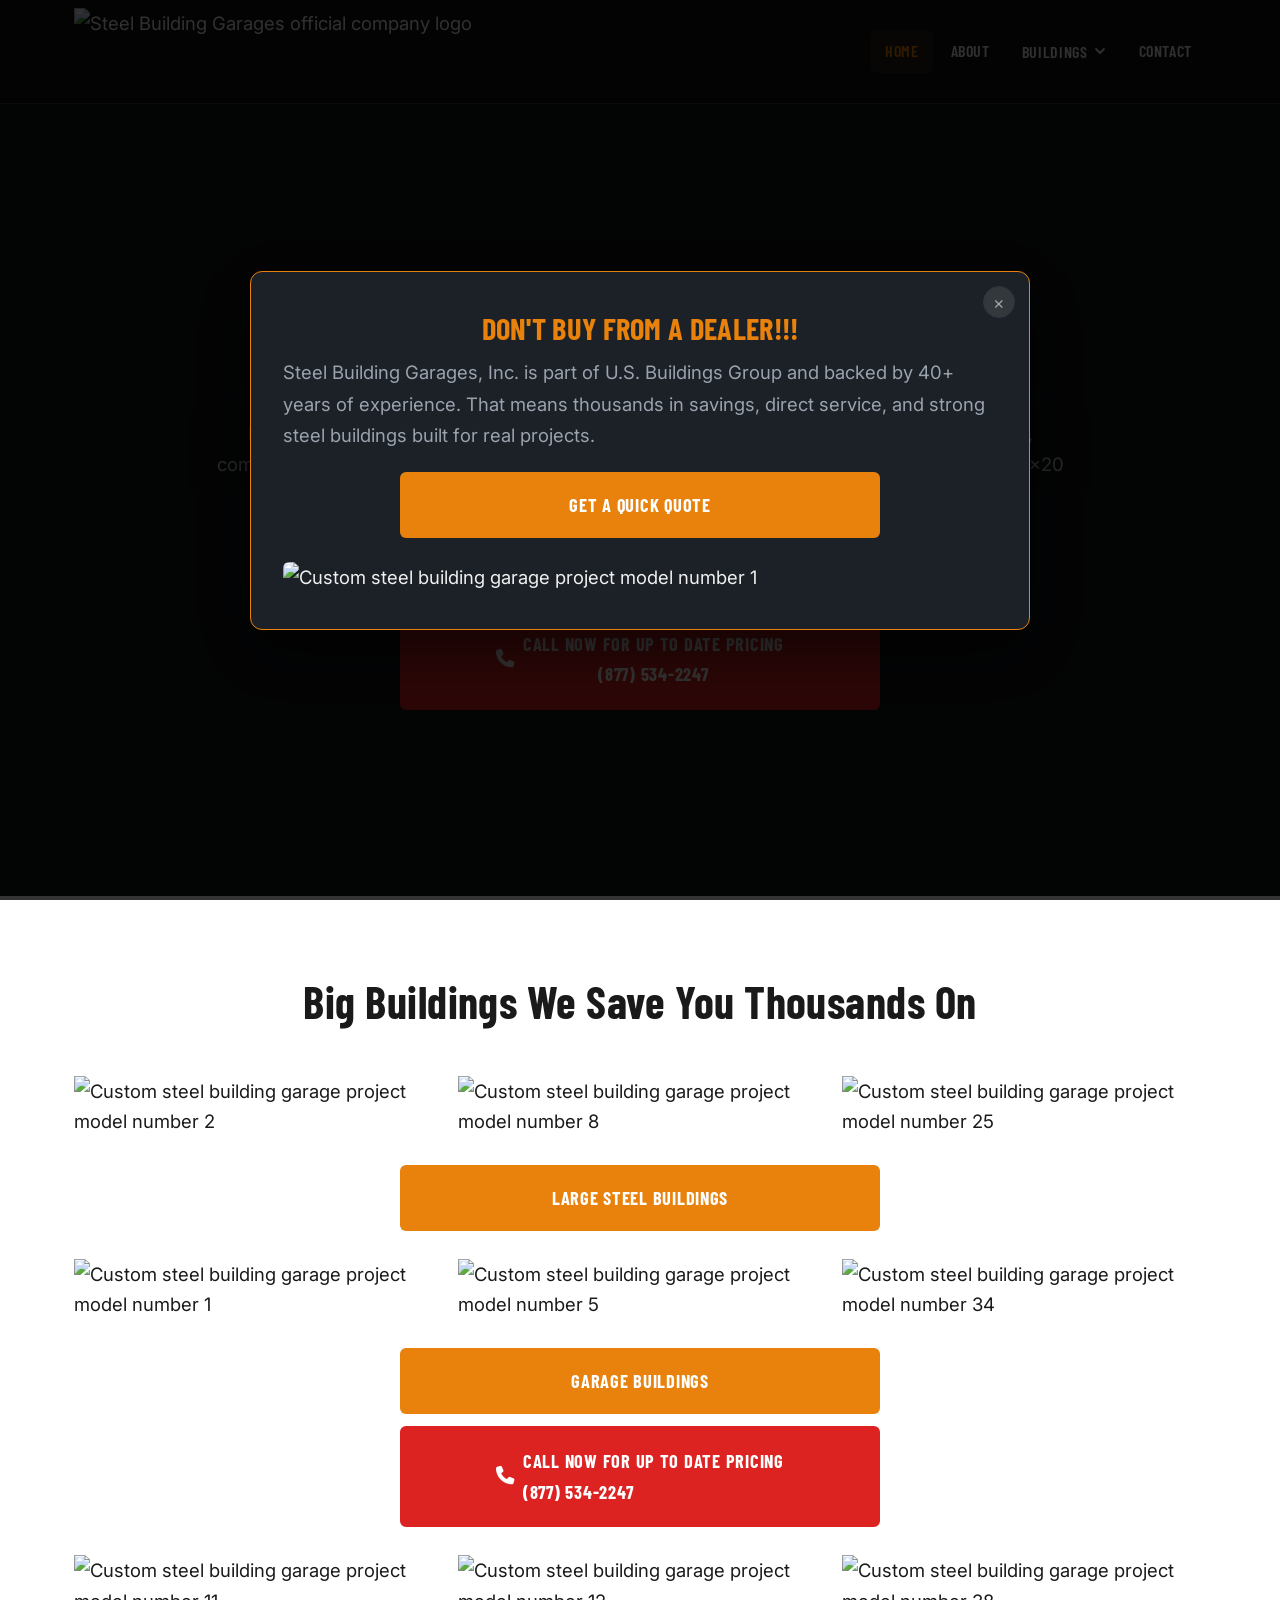
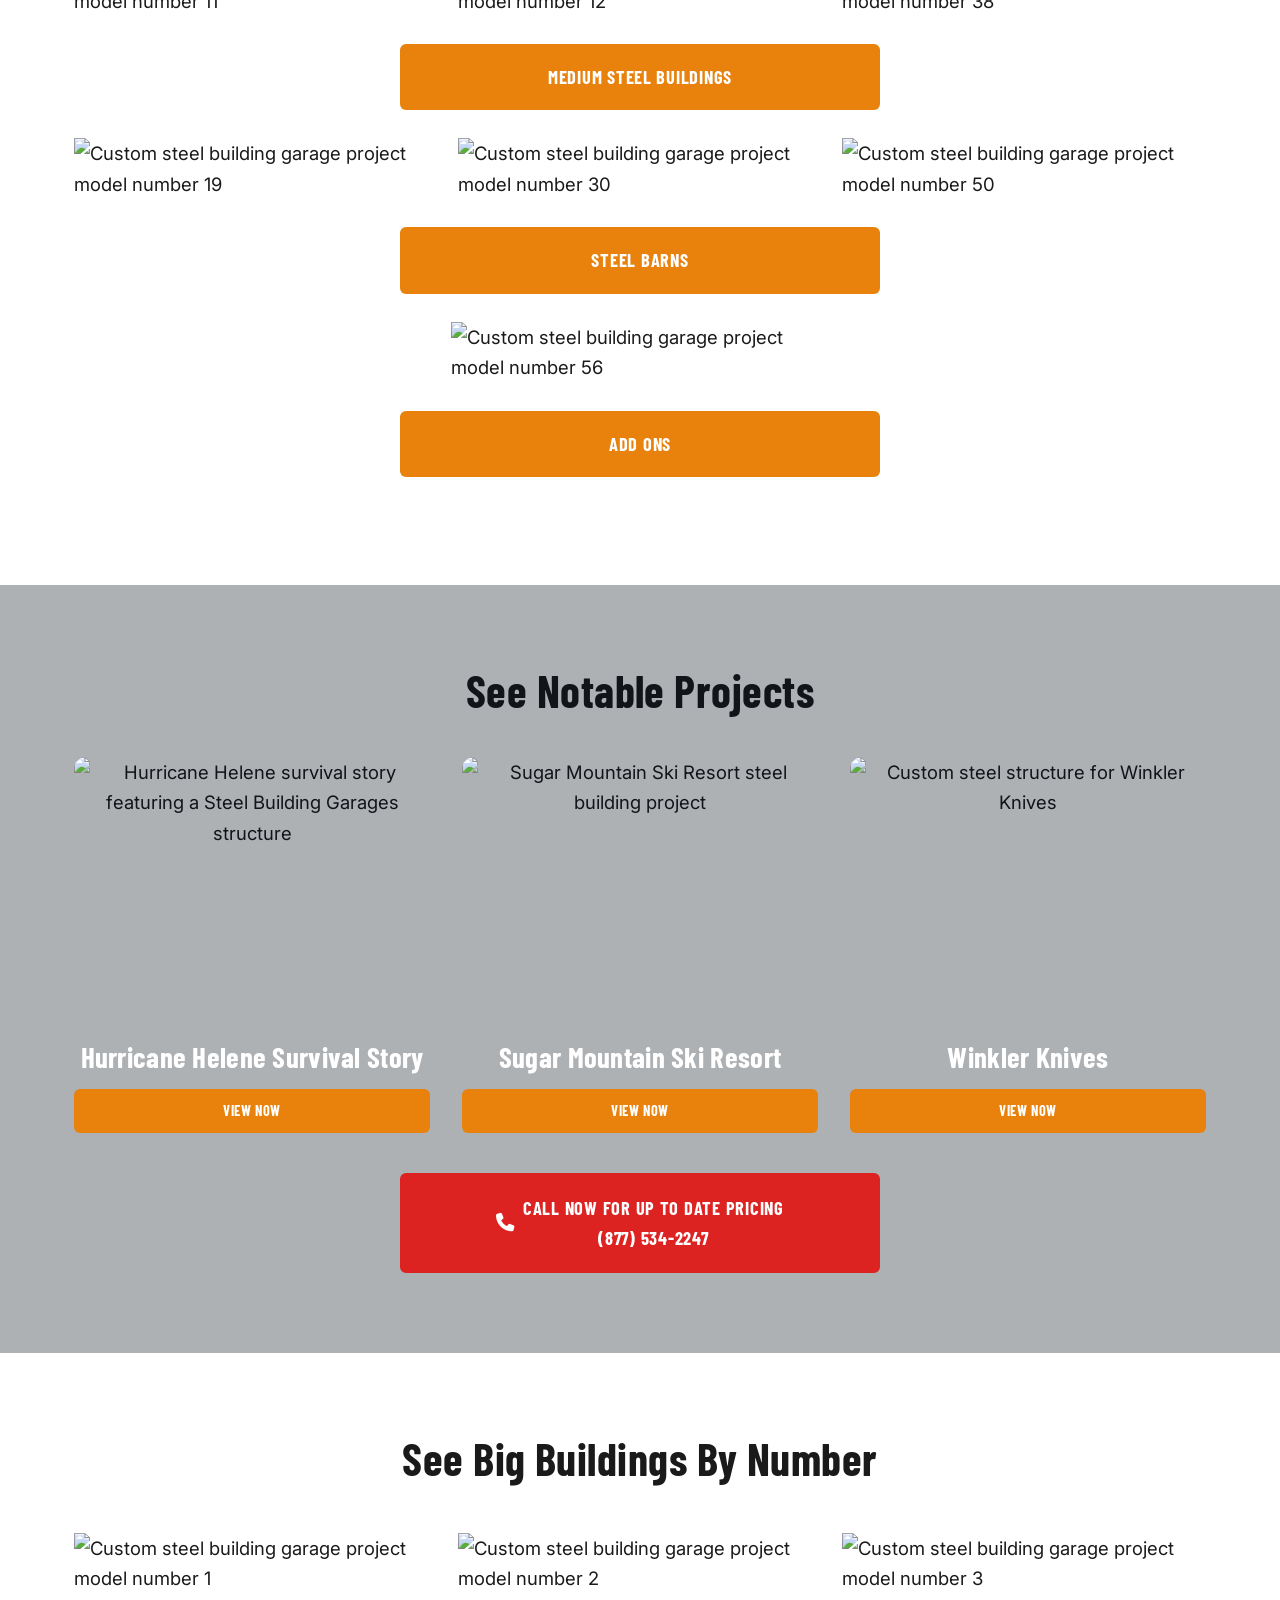
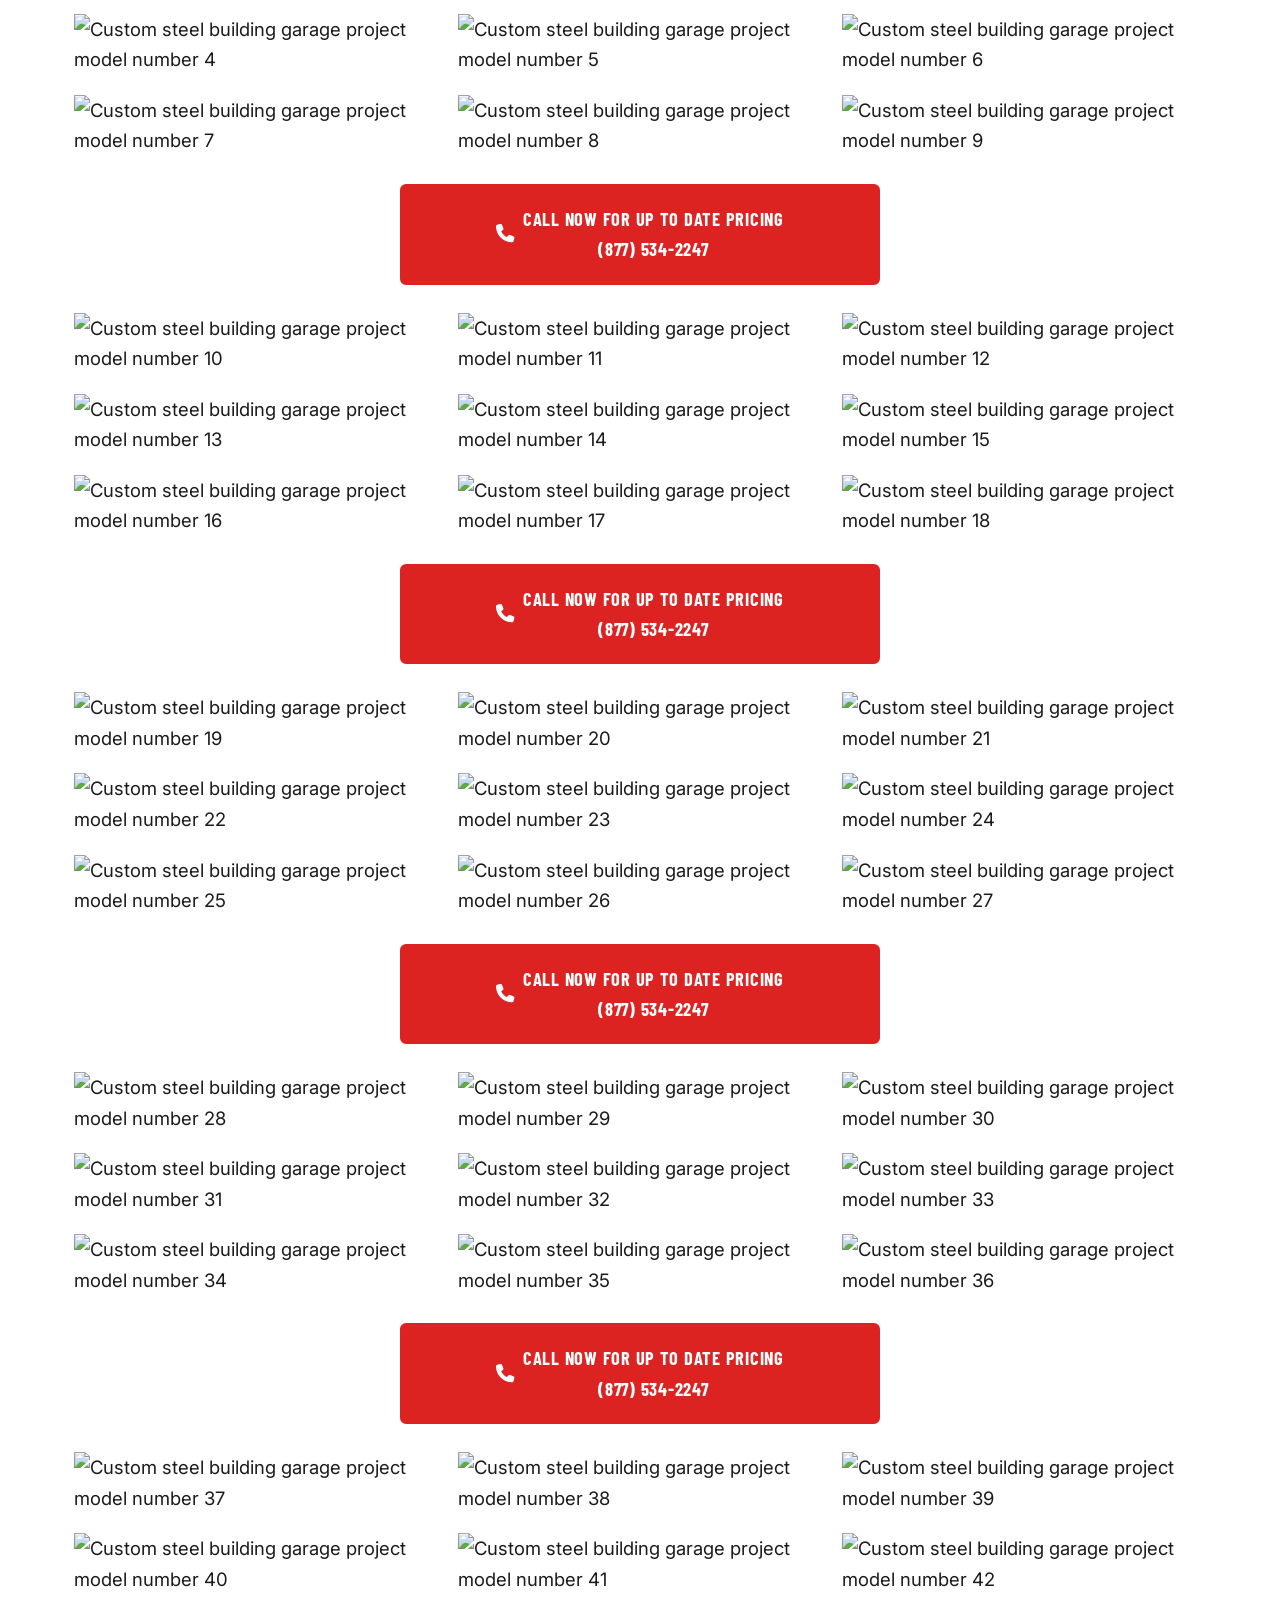
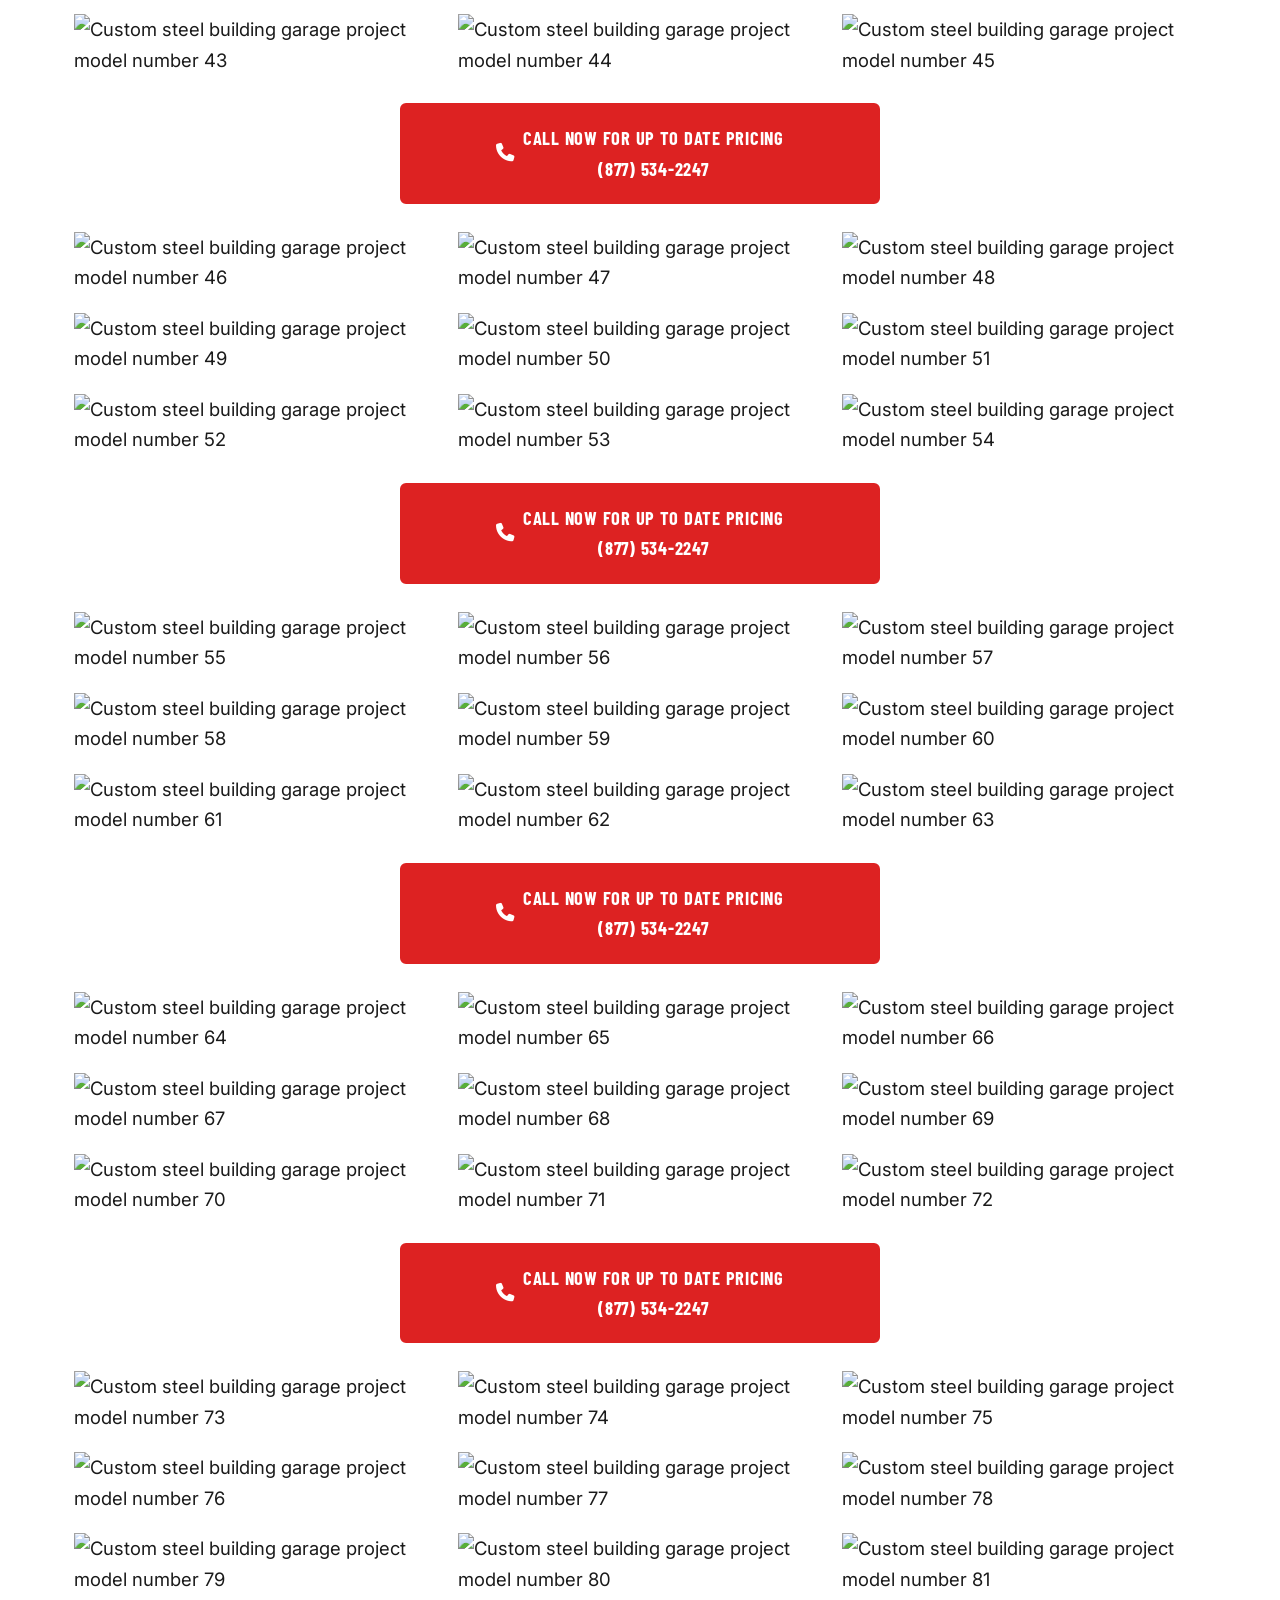
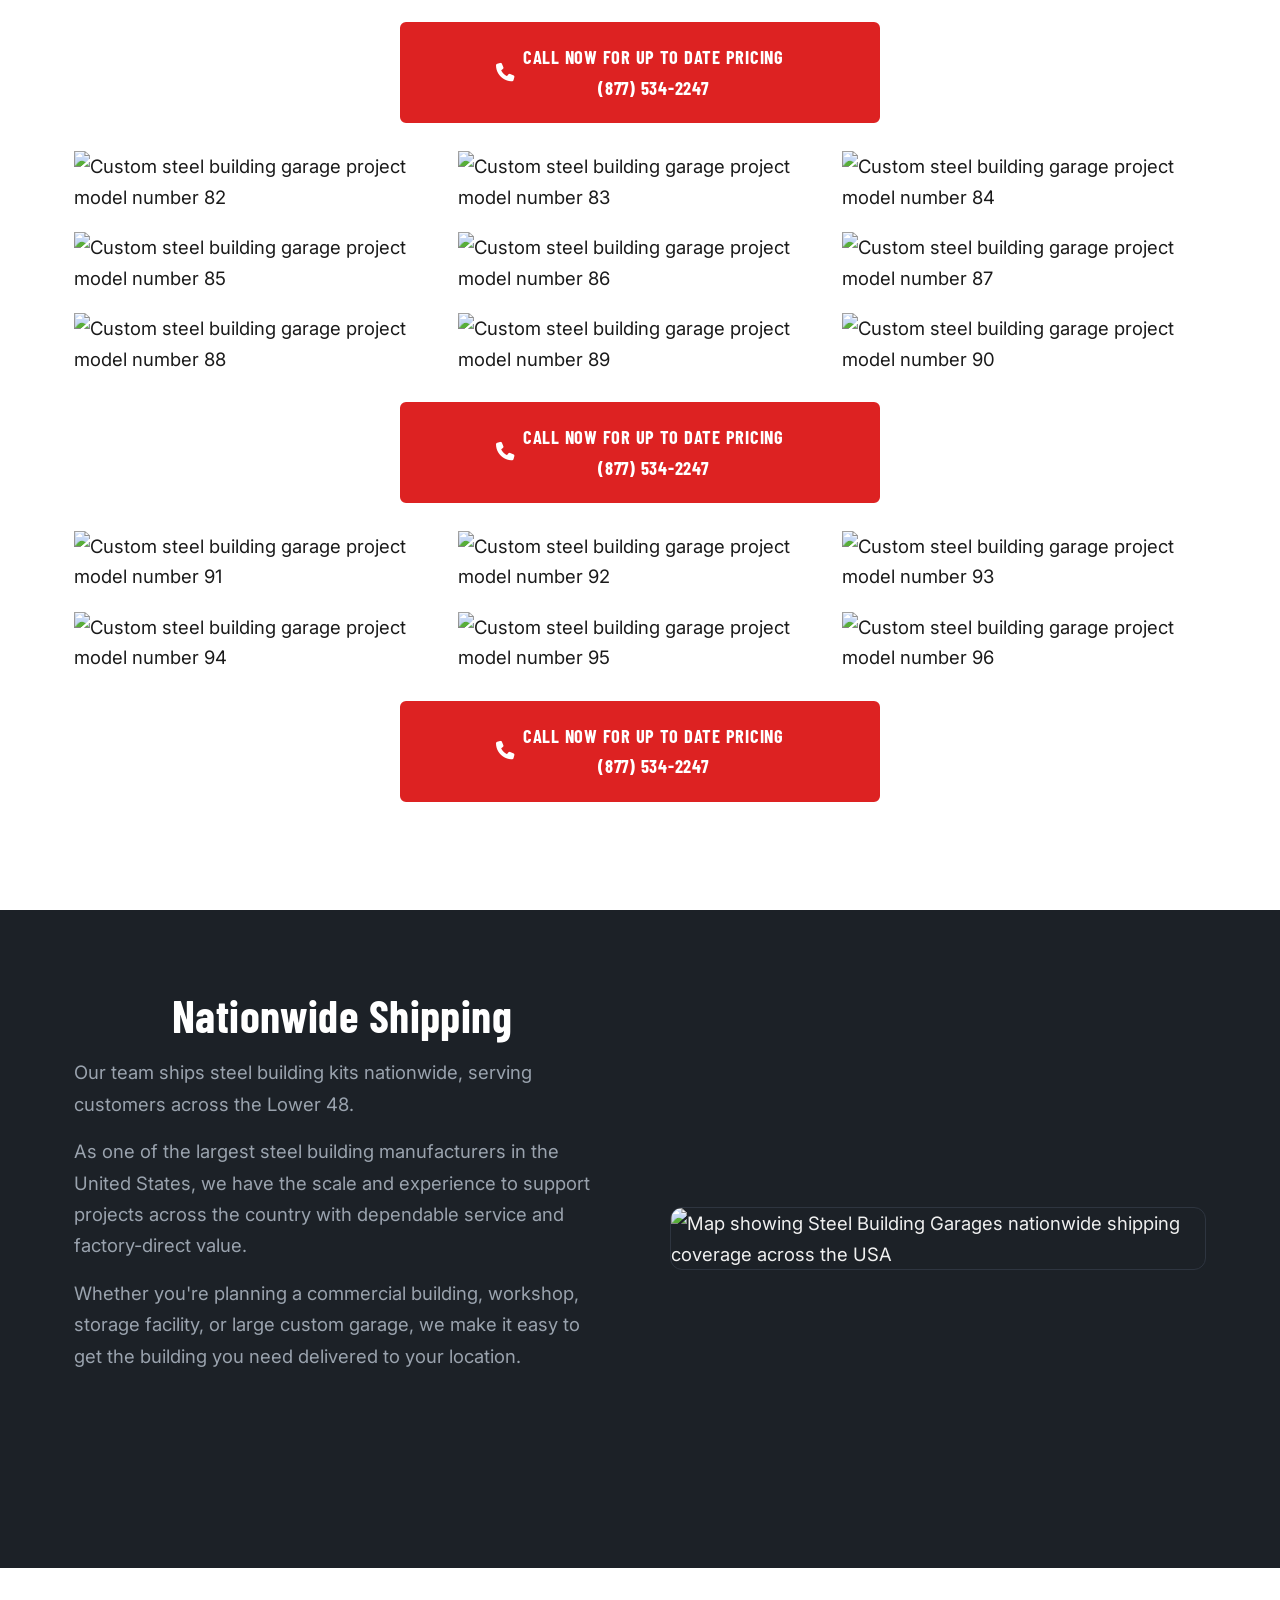
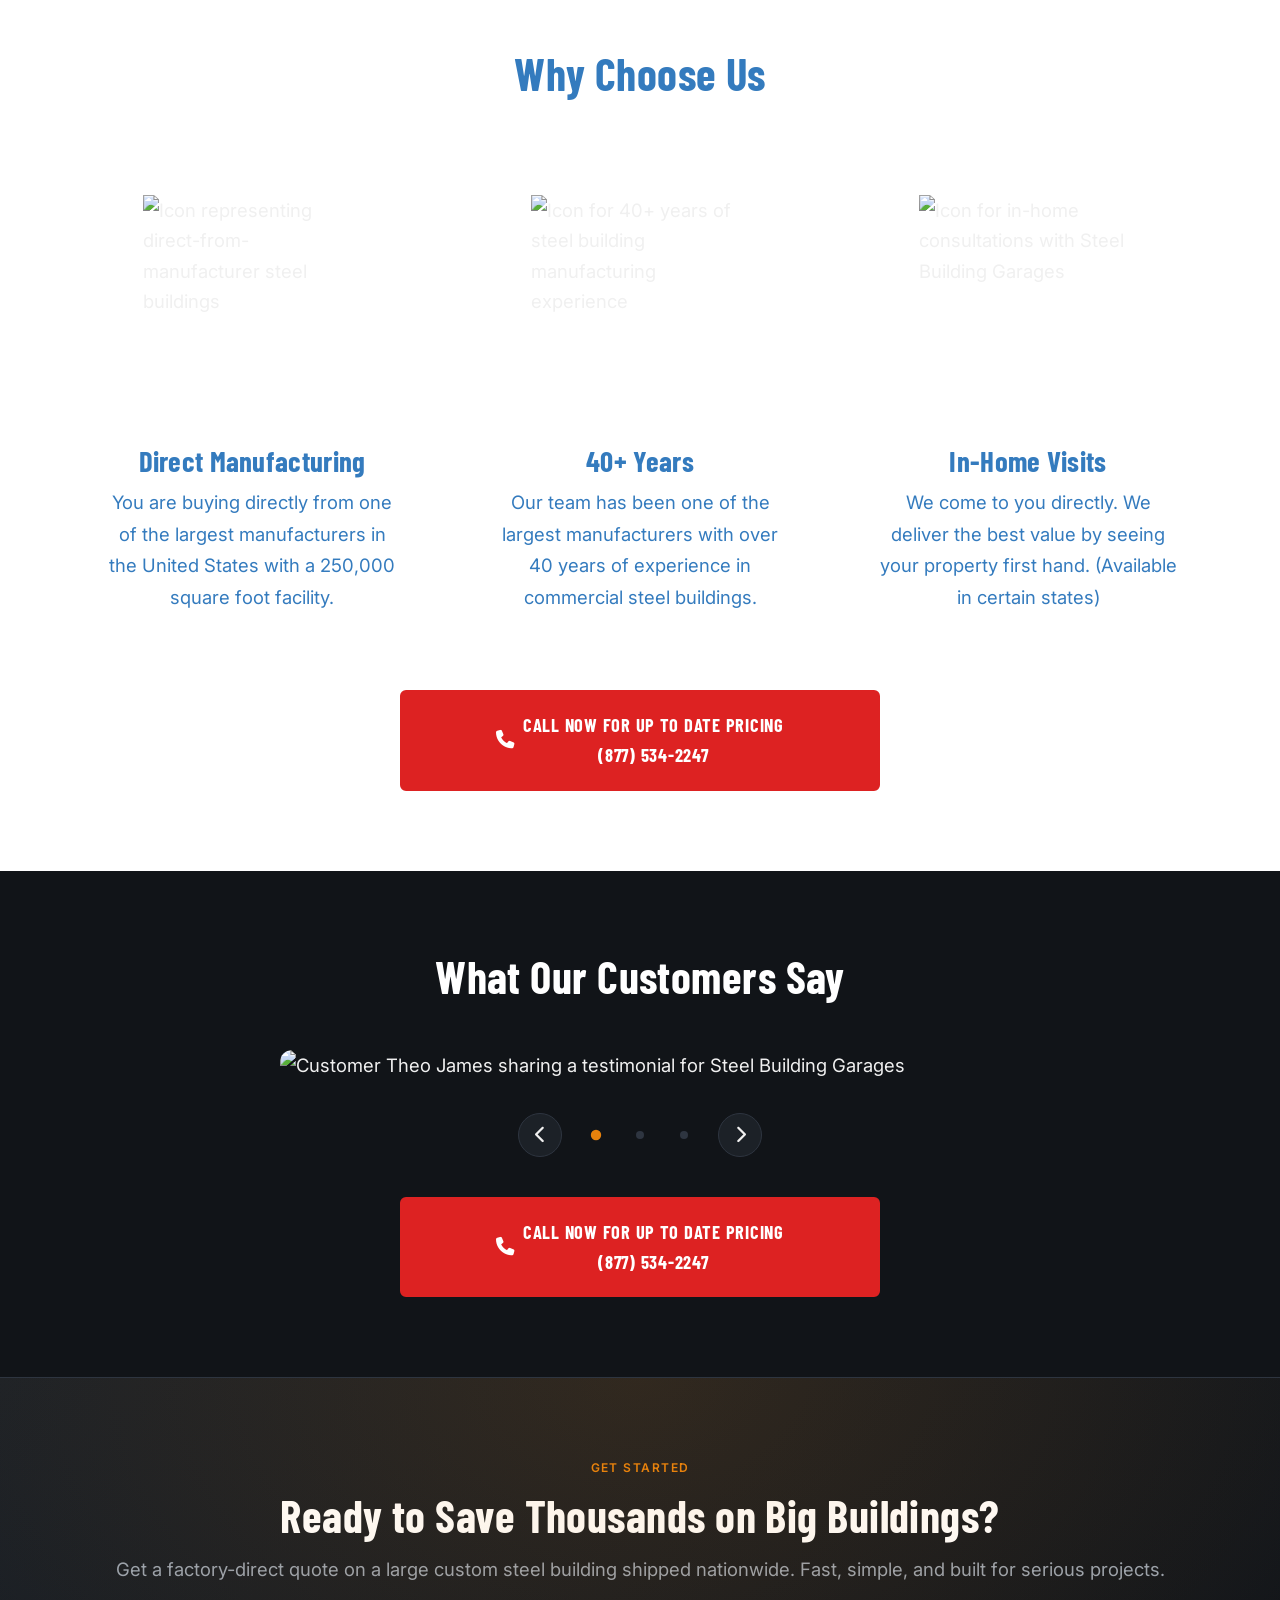
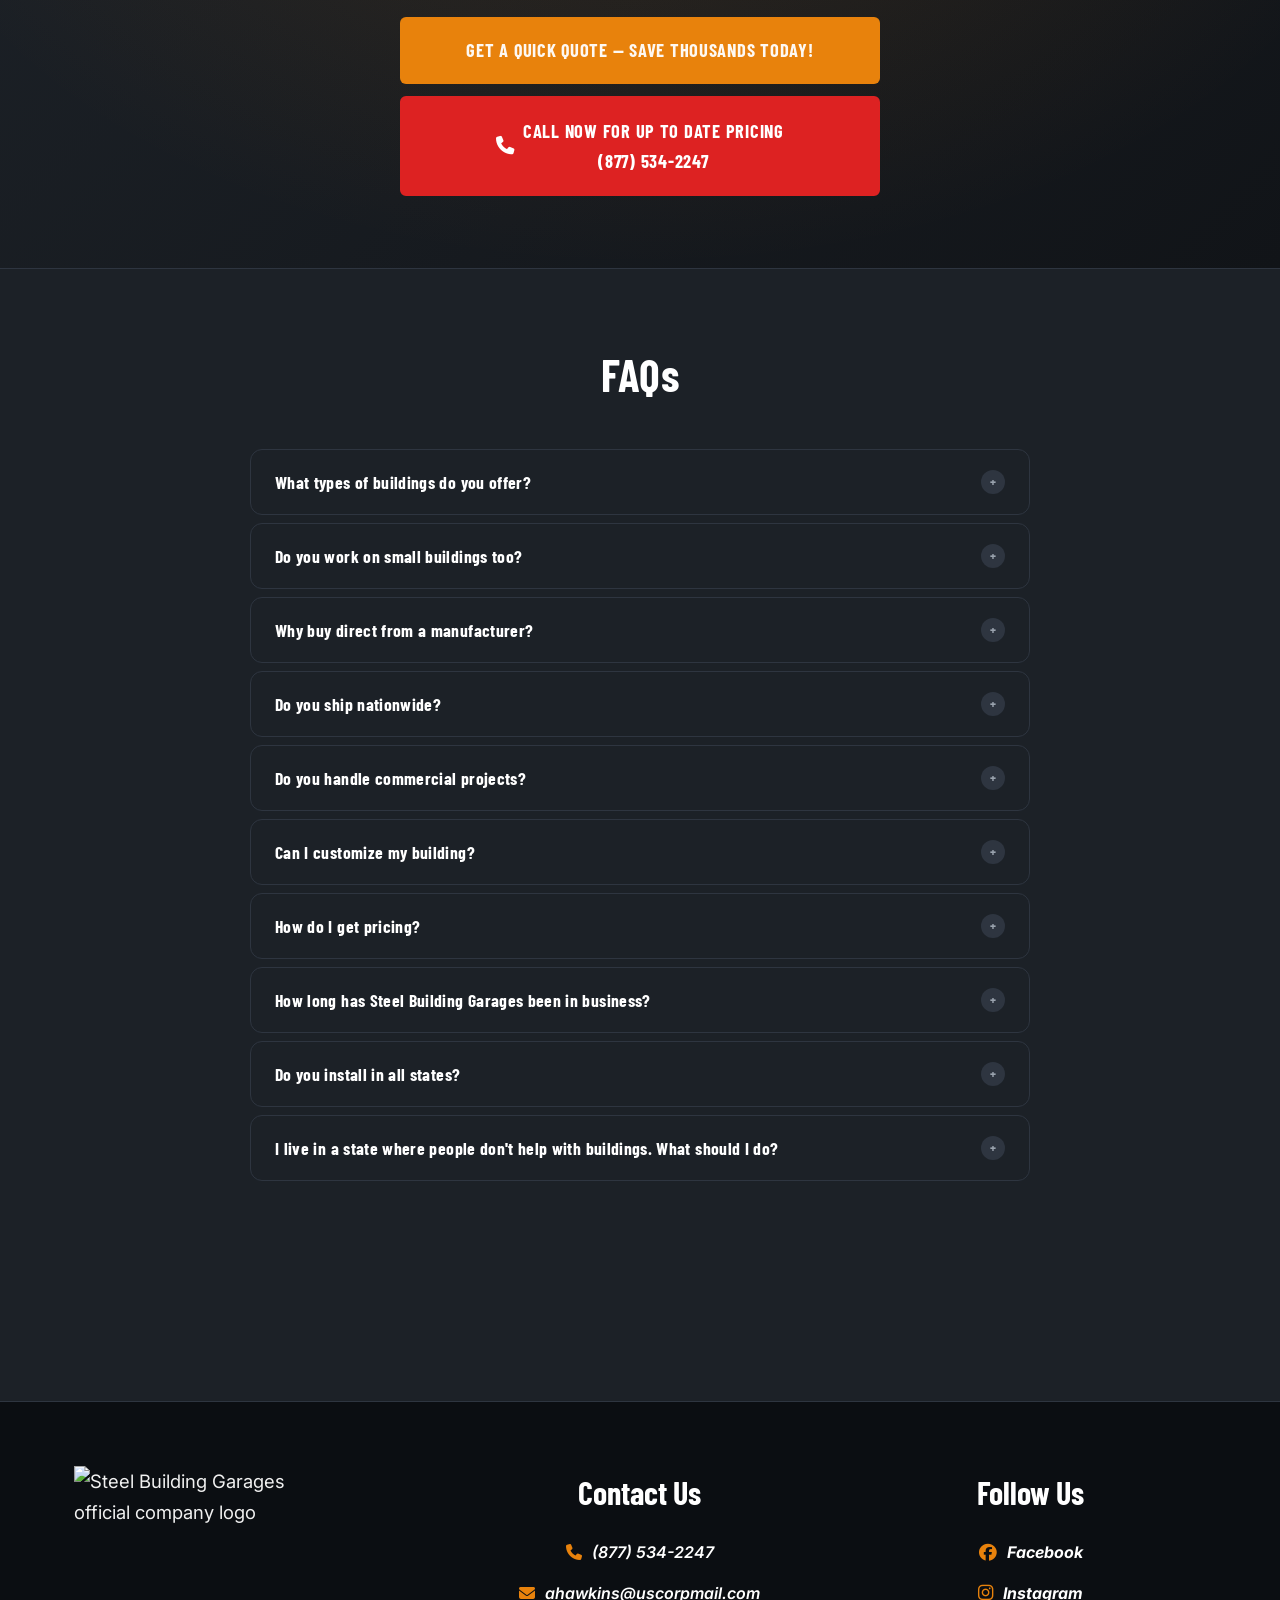
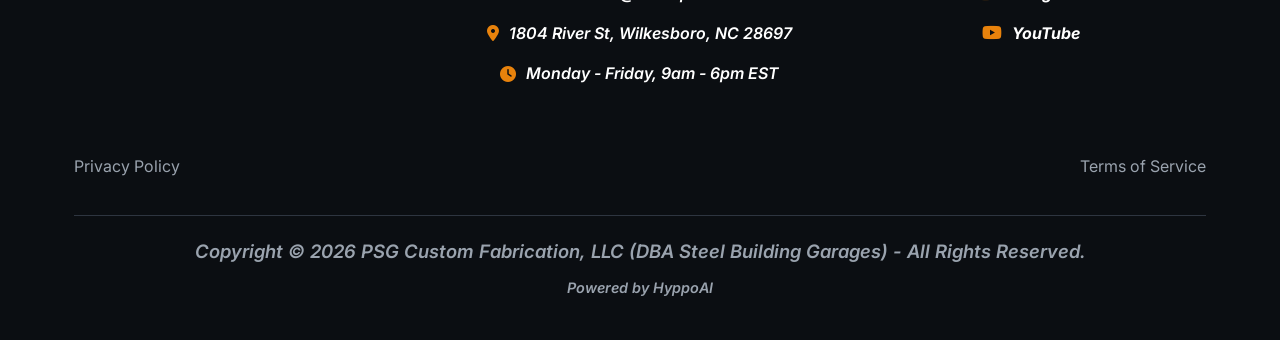
==== commit f594518e: "Align Why Choose Us icons with their headings Co-Authored-By: Claude Opus 4.7 <noreply@anthropic.com" ====
--- a/index.html
+++ b/index.html
@@ -417,21 +417,21 @@
       <div class="grid-3">
         <div class="feature-card">
           <div class="feature-icon">
-            <img src="https://pbrlhyansxjdndccwtau.supabase.co/storage/v1/object/public/media-public/1f430f2a-bcd7-45ed-9bcb-0830ee548b4f/8e7b8e1f-9dcc-4d02-be19-348bd02c47e8/1777947337739_forty-plus-years.png" alt="Icon for 40+ years of steel building manufacturing experience">
+            <img src="https://pbrlhyansxjdndccwtau.supabase.co/storage/v1/object/public/media-public/1f430f2a-bcd7-45ed-9bcb-0830ee548b4f/8e7b8e1f-9dcc-4d02-be19-348bd02c47e8/1777947478817_direct-manufacturing.png" alt="Icon representing direct-from-manufacturer steel buildings">
           </div>
           <h3>Direct Manufacturing</h3>
           <p>You are buying directly from one of the largest manufacturers in the United States with a 250,000 square foot facility.</p>
+        </div>
+        <div class="feature-card">
+          <div class="feature-icon">
+            <img src="https://pbrlhyansxjdndccwtau.supabase.co/storage/v1/object/public/media-public/1f430f2a-bcd7-45ed-9bcb-0830ee548b4f/8e7b8e1f-9dcc-4d02-be19-348bd02c47e8/1777947337739_forty-plus-years.png" alt="Icon for 40+ years of steel building manufacturing experience">
+          </div>
+          <h3>40+ Years</h3>
+          <p>Our team has been one of the largest manufacturers with over 40 years of experience in commercial steel buildings.</p>
         </div>
         <div class="feature-card">
           <div class="feature-icon">
             <img src="https://pbrlhyansxjdndccwtau.supabase.co/storage/v1/object/public/media-public/1f430f2a-bcd7-45ed-9bcb-0830ee548b4f/8e7b8e1f-9dcc-4d02-be19-348bd02c47e8/1777947385306_in-home-visits.png" alt="Icon for in-home consultations with Steel Building Garages">
-          </div>
-          <h3>40+ Years</h3>
-          <p>Our team has been one of the largest manufacturers with over 40 years of experience in commercial steel buildings.</p>
-        </div>
-        <div class="feature-card">
-          <div class="feature-icon">
-            <img src="https://pbrlhyansxjdndccwtau.supabase.co/storage/v1/object/public/media-public/1f430f2a-bcd7-45ed-9bcb-0830ee548b4f/8e7b8e1f-9dcc-4d02-be19-348bd02c47e8/1777947478817_direct-manufacturing.png" alt="Icon representing direct-from-manufacturer steel buildings">
           </div>
           <h3>In-Home Visits</h3>
           <p>We come to you directly. We deliver the best value by seeing your property first hand. (Available in certain states)</p>
--- a/css/styles.css
+++ b/css/styles.css
@@ -372,17 +372,17 @@
 @media (max-width: 900px), (hover: none) {
   .hero-bg-parallax { background-attachment: scroll; }
 }
-.hero-bg::after {
-  content: '';
-  position: absolute;
-  inset: 0;
-  background: linear-gradient(100deg, rgba(17,20,24,.88) 45%, rgba(17,20,24,.4) 100%);
-}
 .hero-content {
   position: relative;
   z-index: 1;
   max-width: 660px;
   padding: 64px 0;
+}
+.hero h1, .hero p {
+  background: rgba(17,20,24,.78);
+  border-radius: 8px;
+  padding: 12px 20px;
+  display: inline-block;
 }
 .hero-badge {
   display: inline-flex;
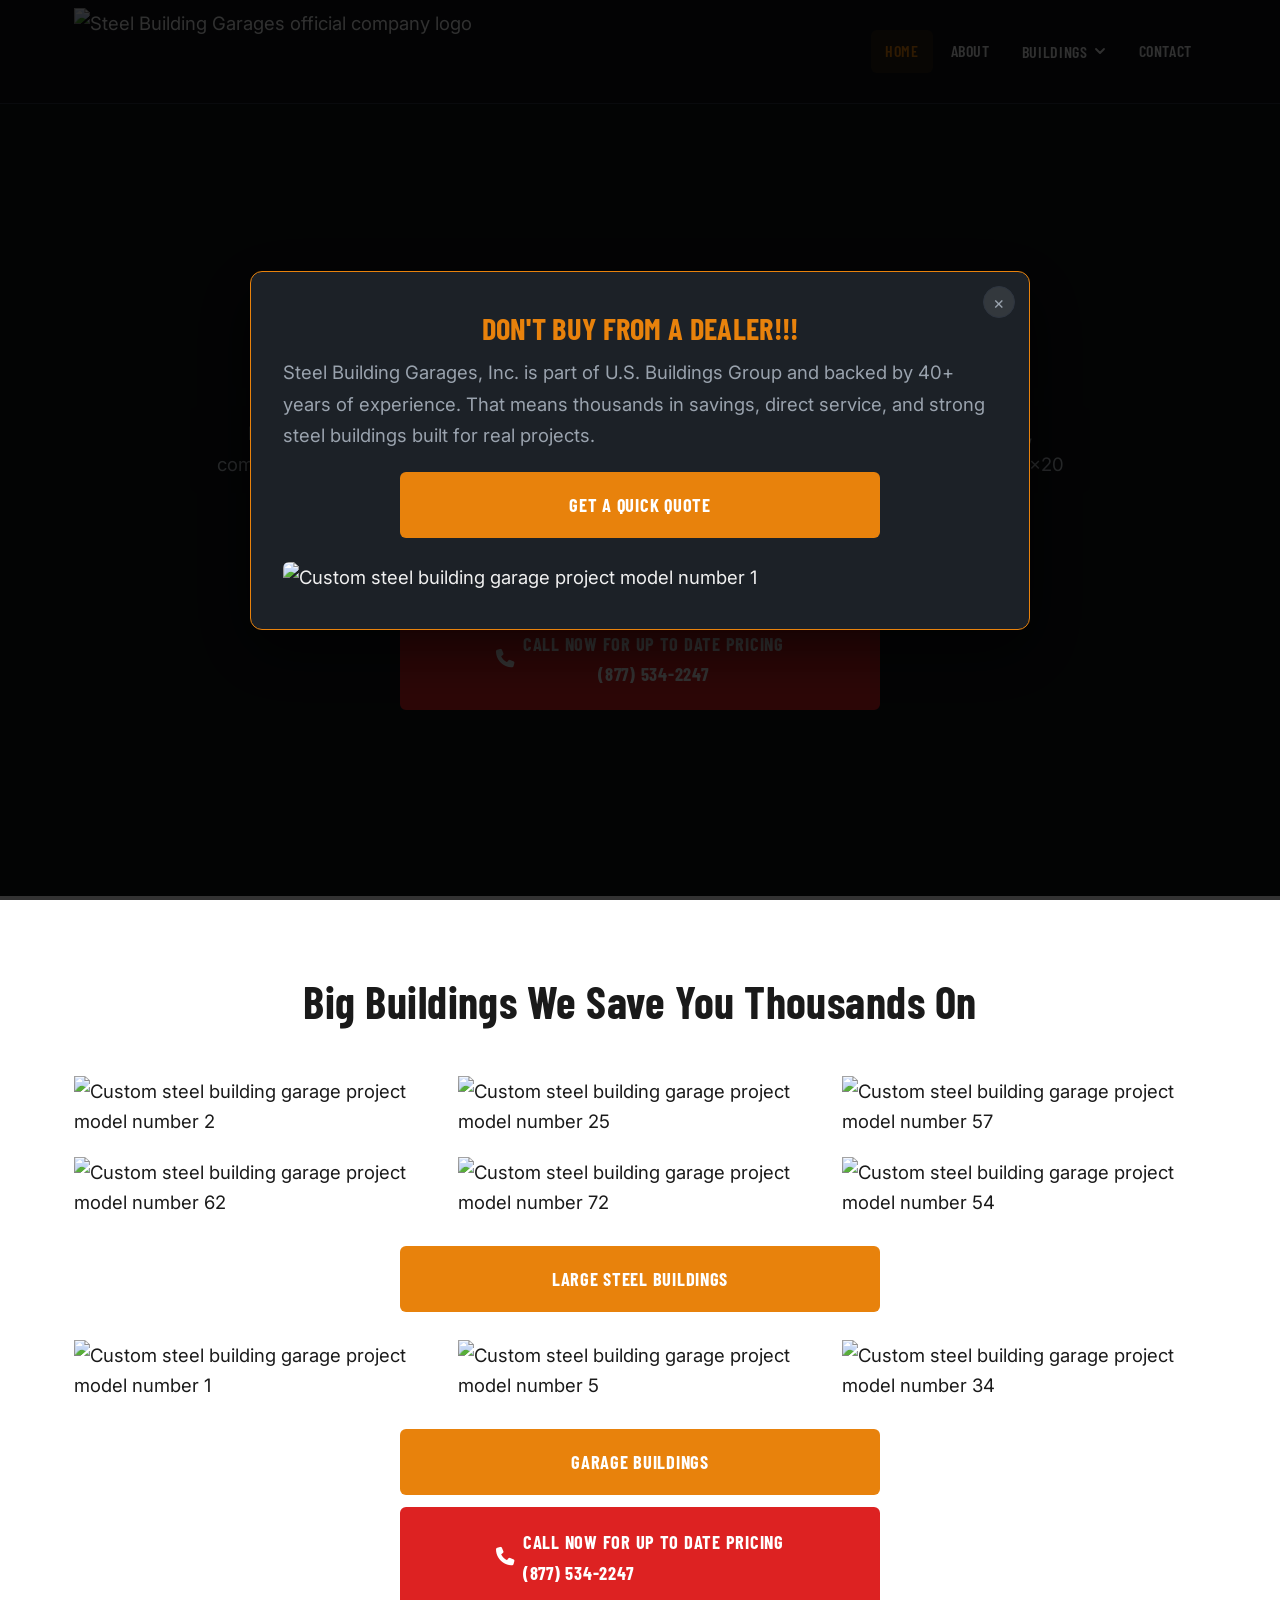
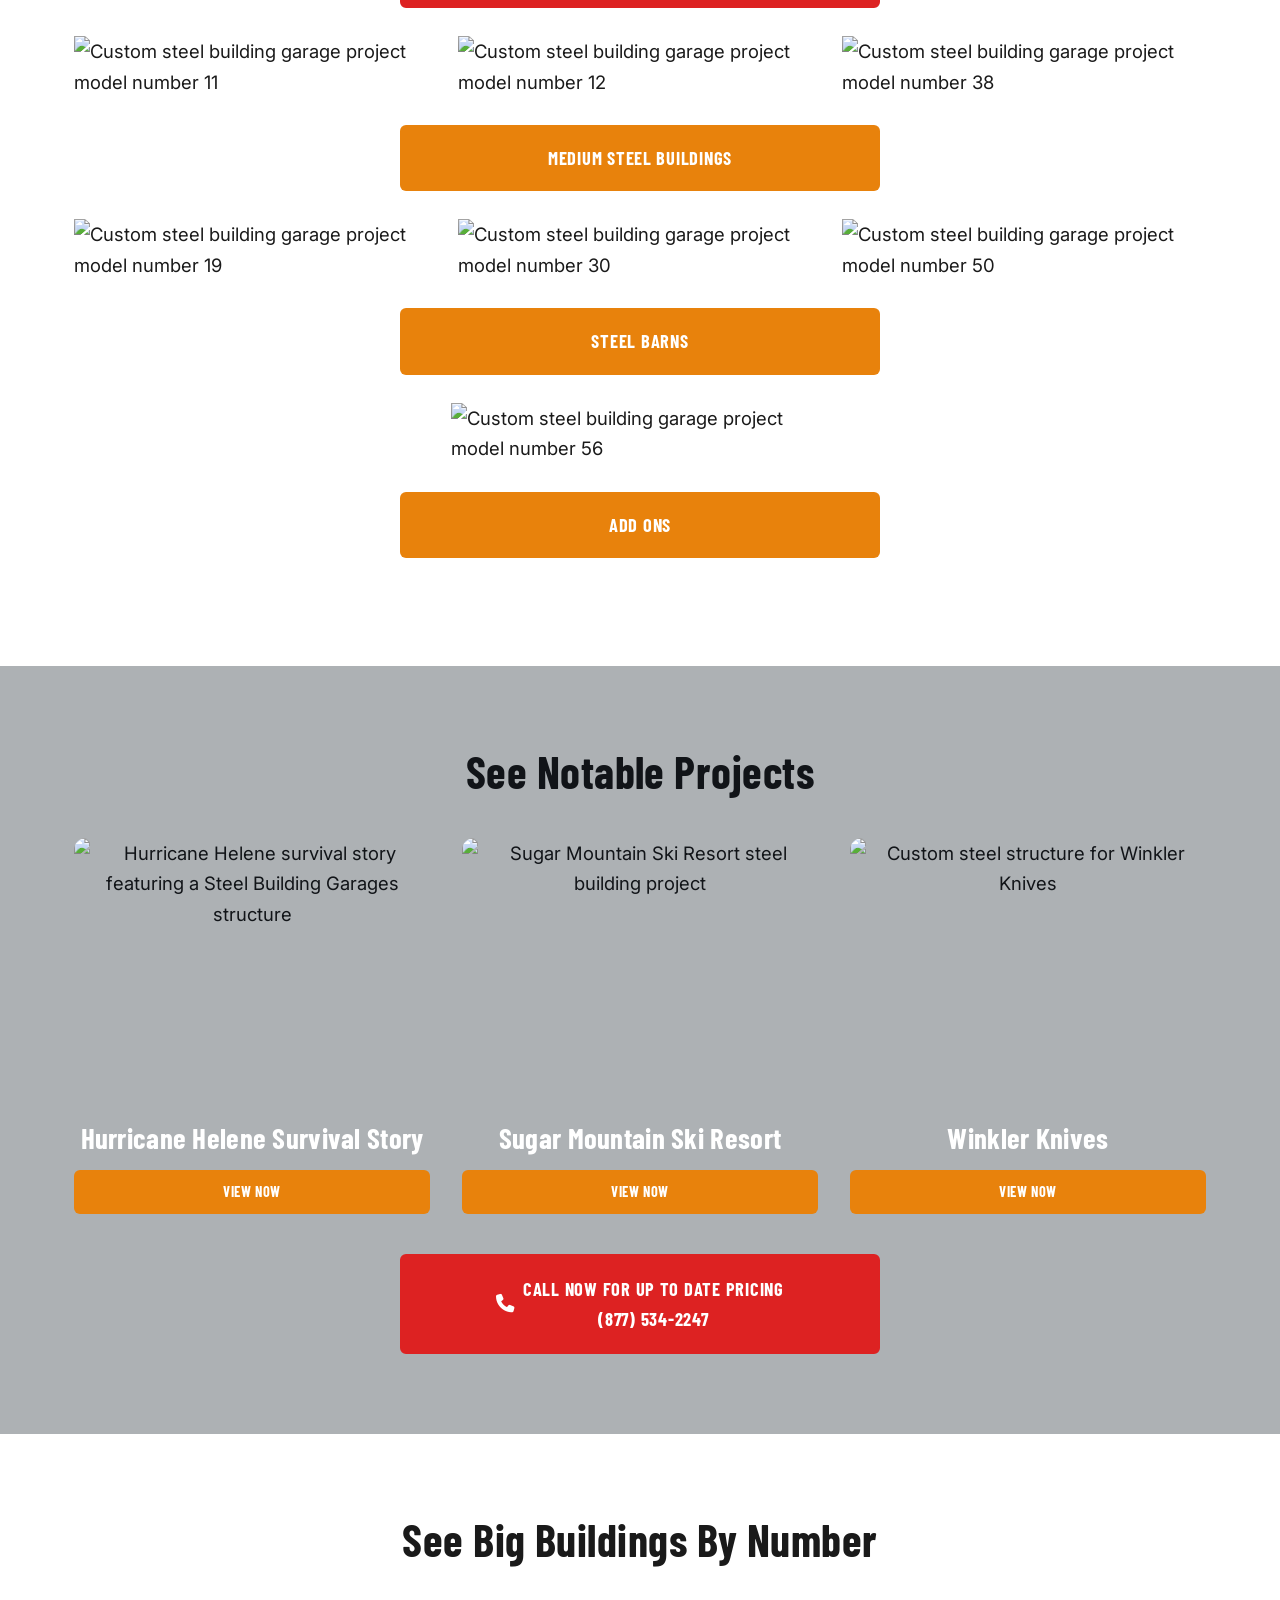
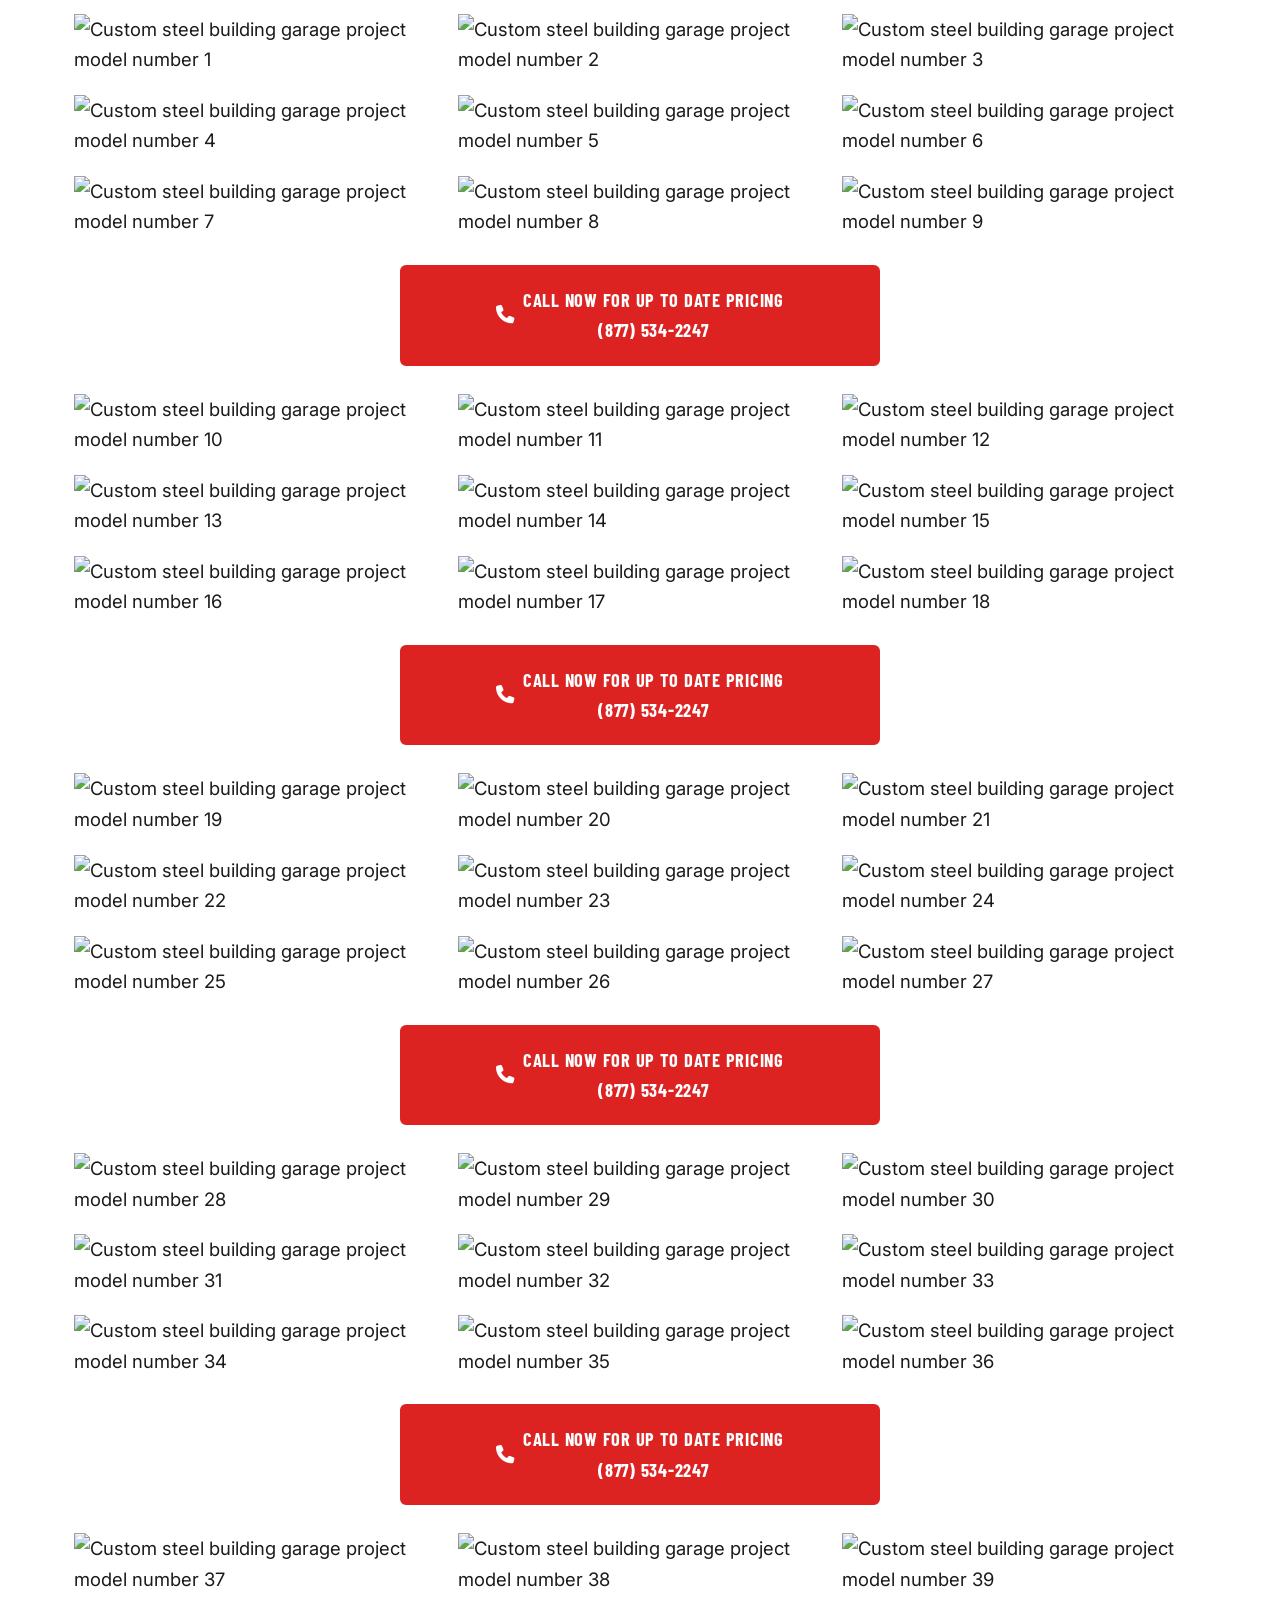
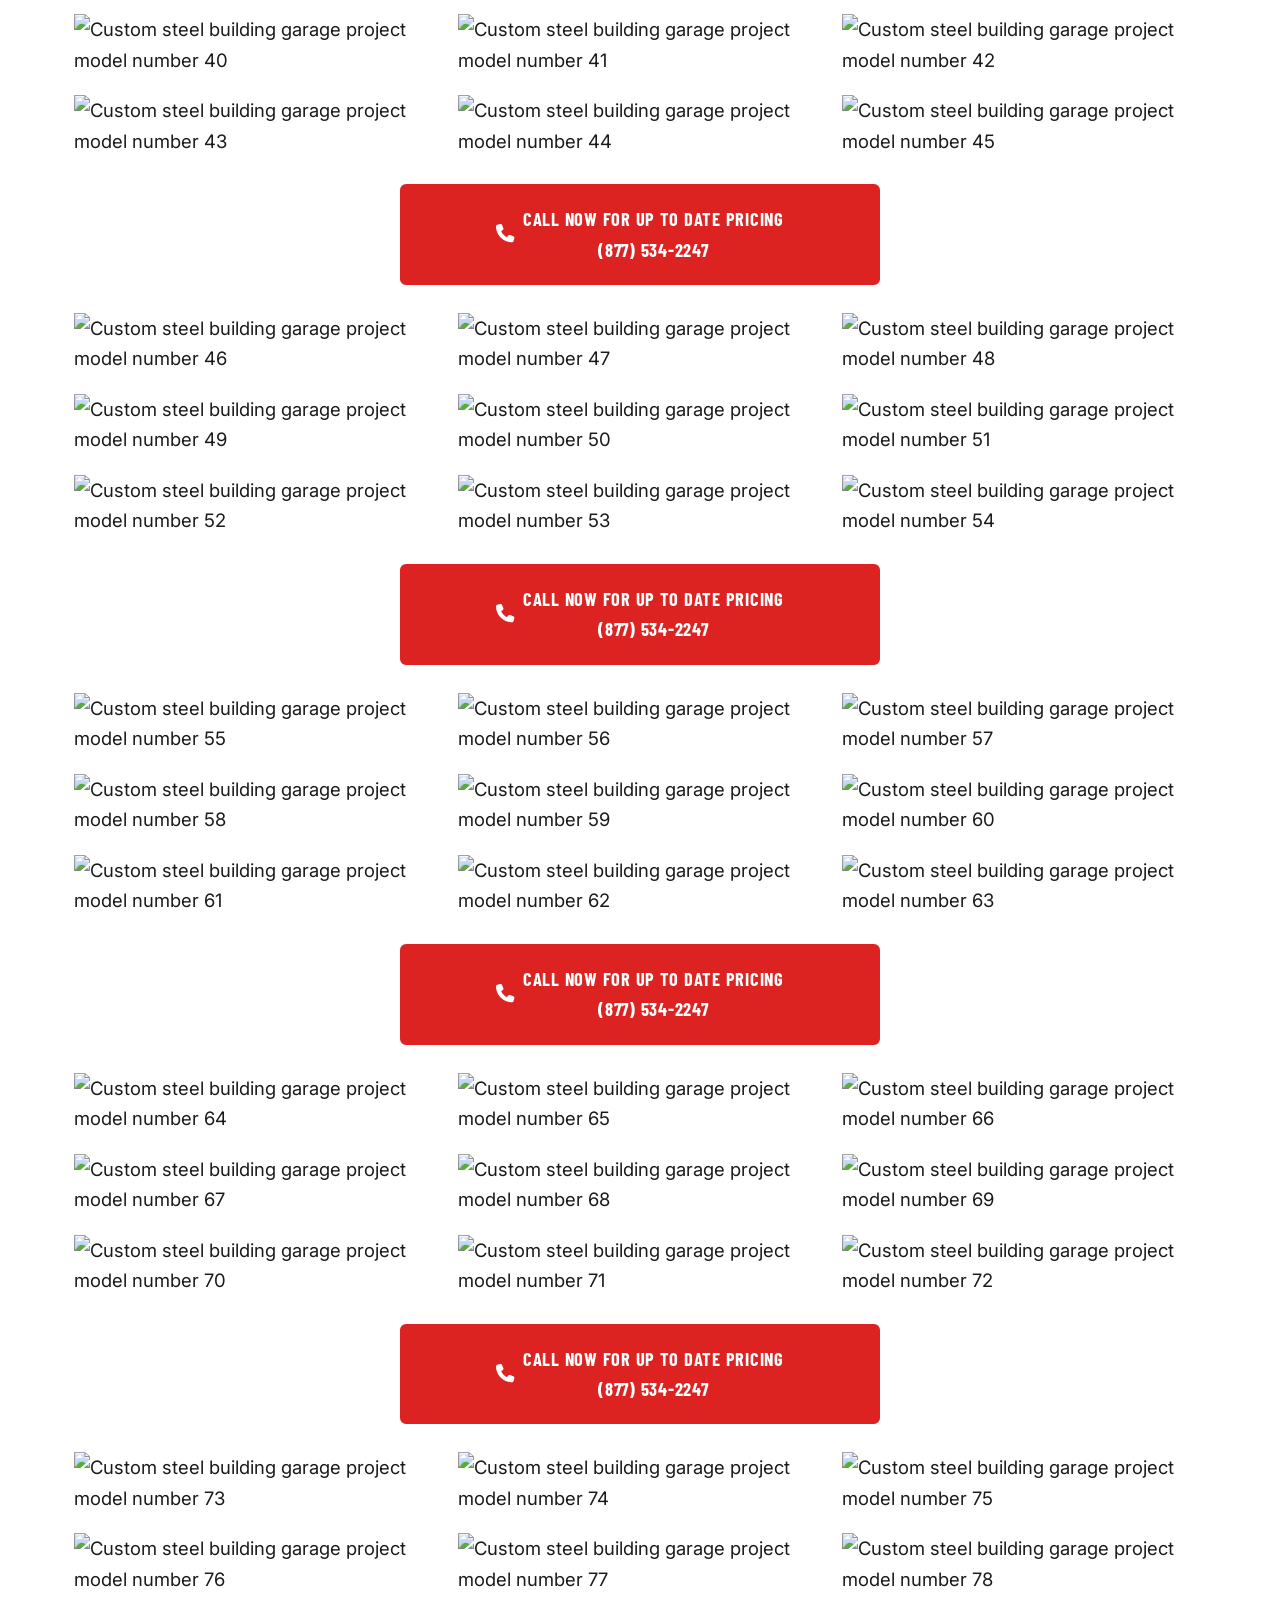
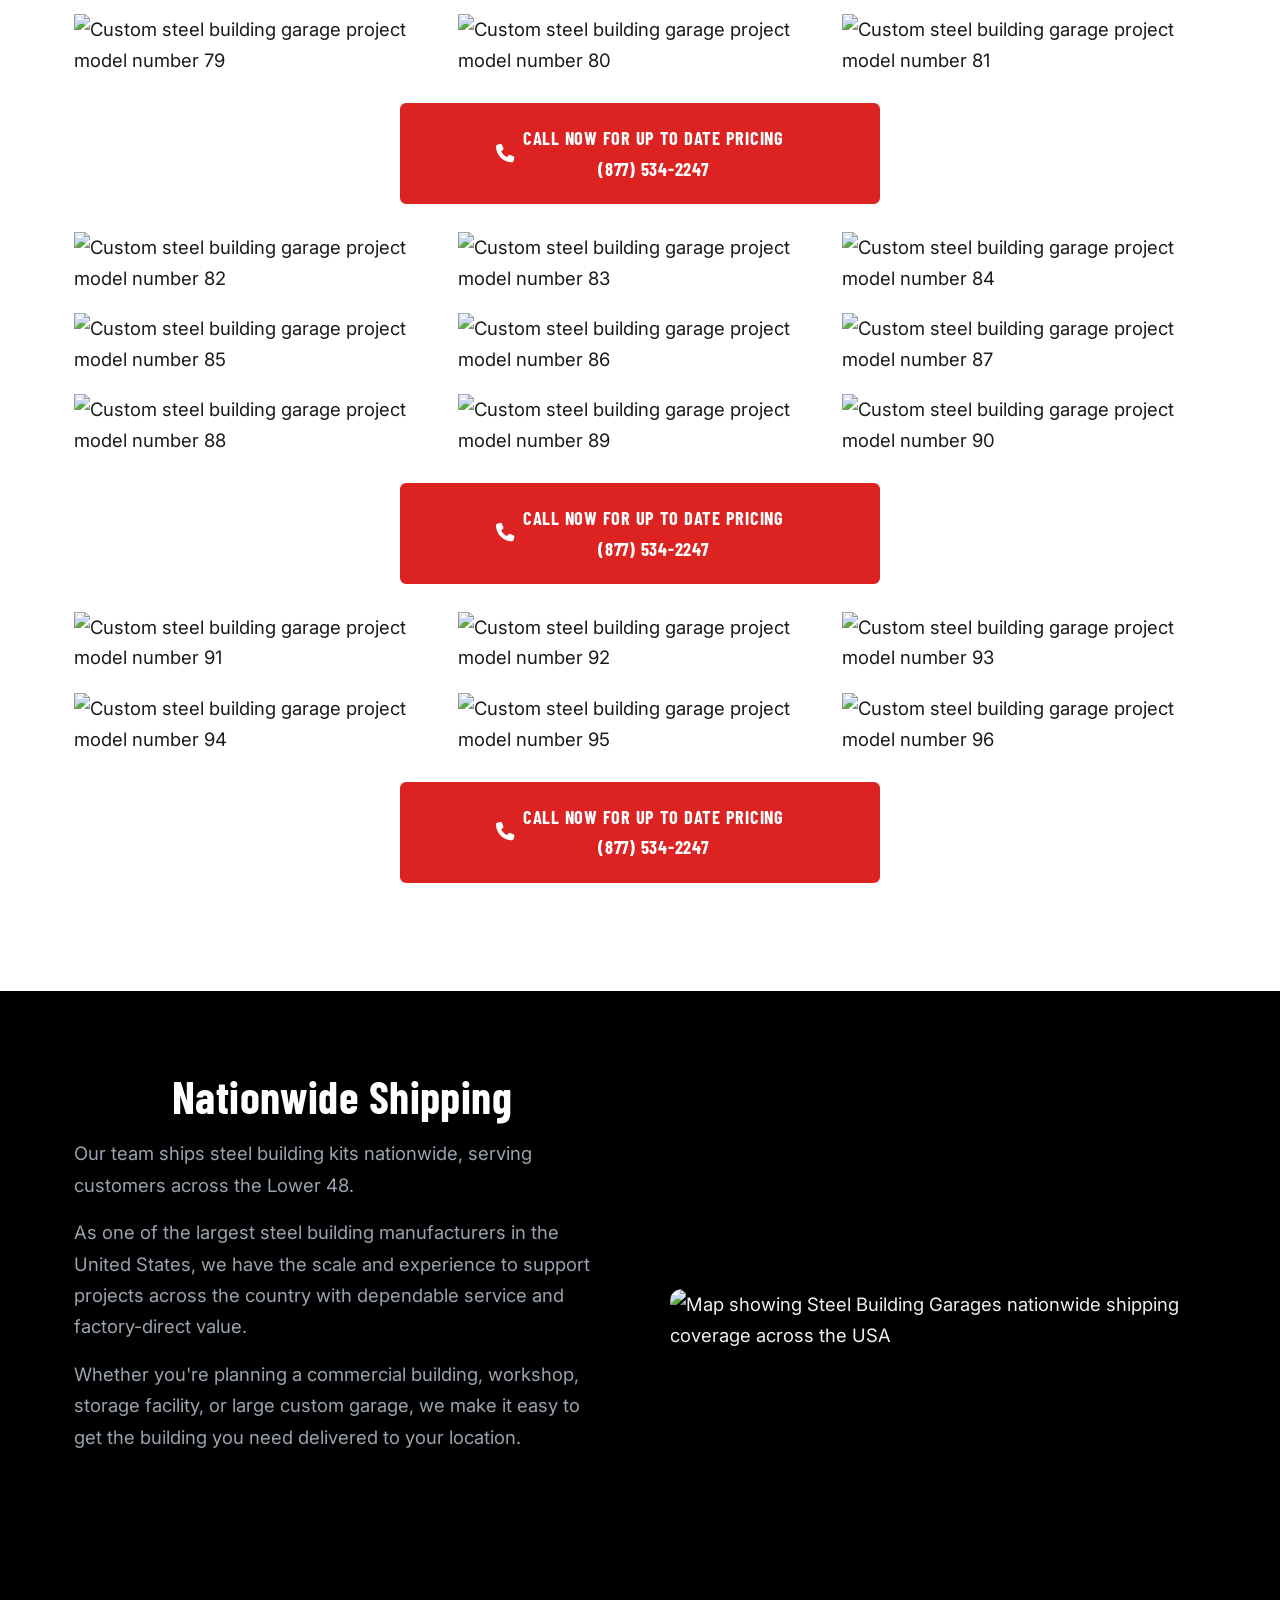
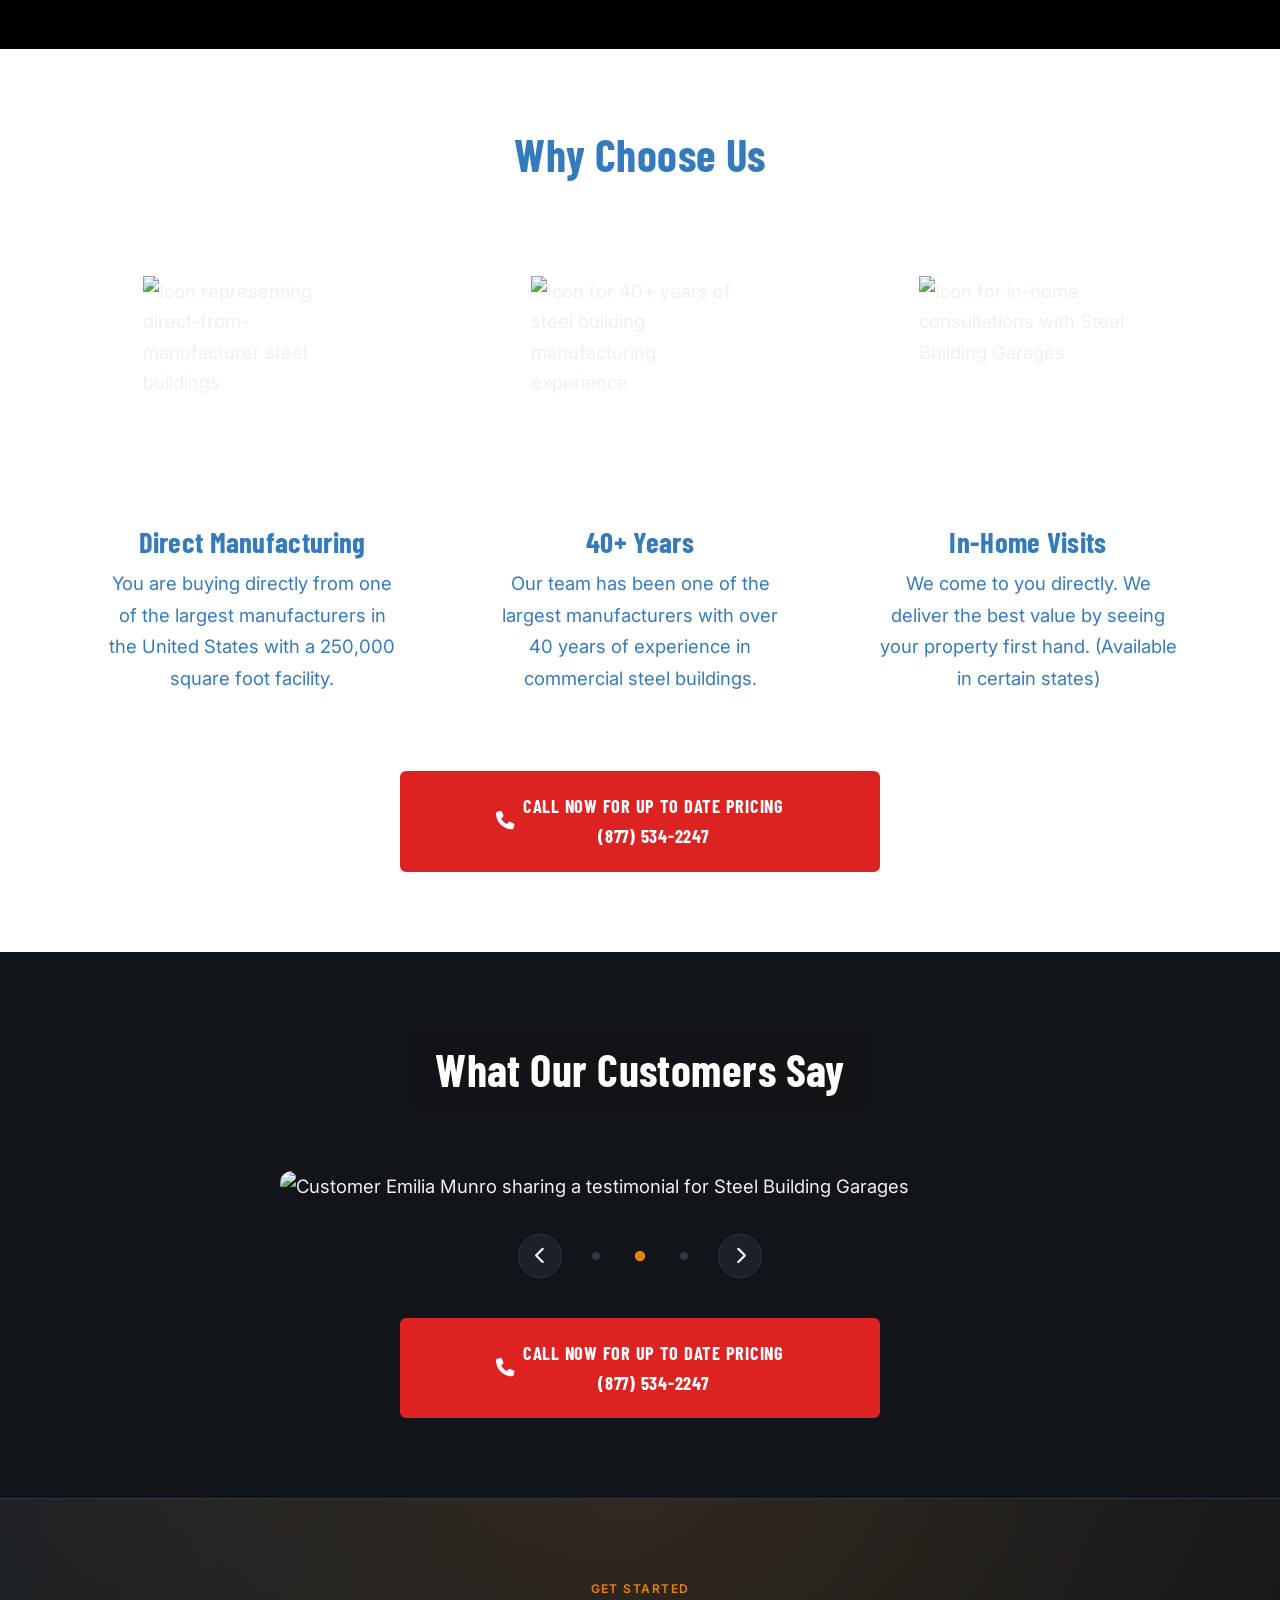
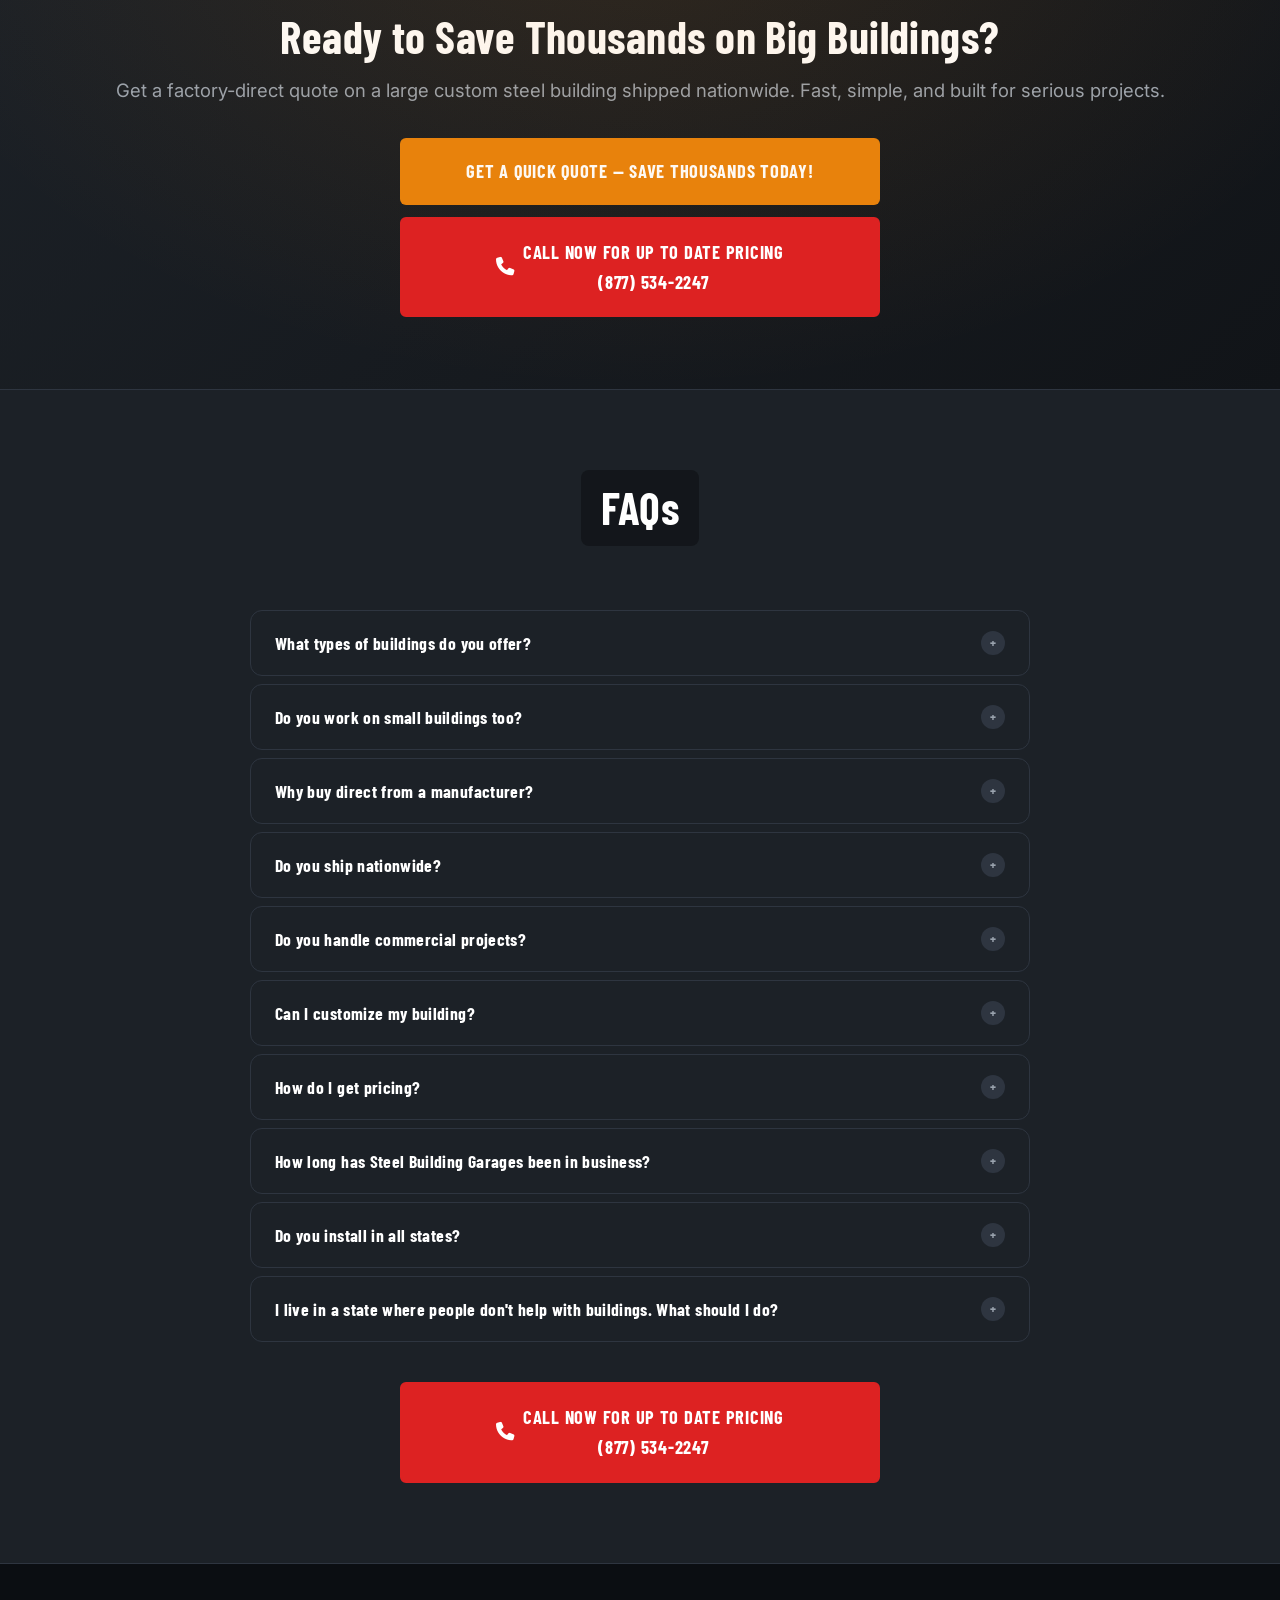
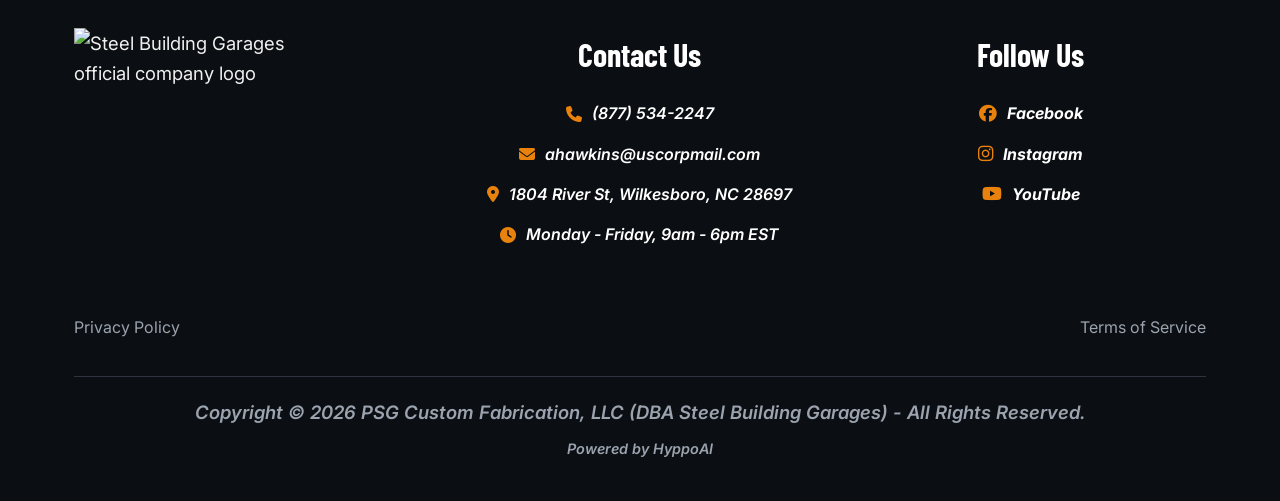
==== commit aa487b84: "Update Large Steel Buildings gallery and refresh 88/92 images" ====
--- a/index.html
+++ b/index.html
@@ -100,8 +100,13 @@
       <!-- Row 1: Large Steel Buildings -->
       <div class="photo-row">
         <img src="https://pbrlhyansxjdndccwtau.supabase.co/storage/v1/object/public/media-public/1f430f2a-bcd7-45ed-9bcb-0830ee548b4f/6e40232e-2aa4-48c7-9ffa-835f95b8e47a/1777335075583_steel-building-garages-no-2.jpg" alt="Custom steel building garage project model number 2">
-        <img src="https://pbrlhyansxjdndccwtau.supabase.co/storage/v1/object/public/media-public/1f430f2a-bcd7-45ed-9bcb-0830ee548b4f/6e40232e-2aa4-48c7-9ffa-835f95b8e47a/1777335080149_steel-building-garages-no-8.jpg" alt="Custom steel building garage project model number 8" loading="lazy" decoding="async">
         <img src="https://pbrlhyansxjdndccwtau.supabase.co/storage/v1/object/public/media-public/1f430f2a-bcd7-45ed-9bcb-0830ee548b4f/6e40232e-2aa4-48c7-9ffa-835f95b8e47a/1777335094327_steel-building-garages-no-25.jpg" alt="Custom steel building garage project model number 25" loading="lazy" decoding="async">
+        <img src="https://pbrlhyansxjdndccwtau.supabase.co/storage/v1/object/public/media-public/1f430f2a-bcd7-45ed-9bcb-0830ee548b4f/6e40232e-2aa4-48c7-9ffa-835f95b8e47a/1777406247258_steel-building-garages-no-57.jpg" alt="Custom steel building garage project model number 57" loading="lazy" decoding="async">
+      </div>
+      <div class="photo-row">
+        <img src="https://pbrlhyansxjdndccwtau.supabase.co/storage/v1/object/public/media-public/1f430f2a-bcd7-45ed-9bcb-0830ee548b4f/6e40232e-2aa4-48c7-9ffa-835f95b8e47a/1777406252132_steel-building-garages-no-62.jpg" alt="Custom steel building garage project model number 62" loading="lazy" decoding="async">
+        <img src="https://pbrlhyansxjdndccwtau.supabase.co/storage/v1/object/public/media-public/1f430f2a-bcd7-45ed-9bcb-0830ee548b4f/6e40232e-2aa4-48c7-9ffa-835f95b8e47a/1777773415165_steel-building-garages-no-72.jpg" alt="Custom steel building garage project model number 72" loading="lazy" decoding="async">
+        <img src="https://pbrlhyansxjdndccwtau.supabase.co/storage/v1/object/public/media-public/1f430f2a-bcd7-45ed-9bcb-0830ee548b4f/6e40232e-2aa4-48c7-9ffa-835f95b8e47a/1777335072347_steel-building-garages-no-54.jpg" alt="Custom steel building garage project model number 54" loading="lazy" decoding="async">
       </div>
       <div class="text-center" style="margin:28px 0">
         <a href="buildings/large-steel-buildings.html" class="btn btn-primary btn-lg">Large Steel Buildings</a>
@@ -365,7 +370,7 @@
         <img src="https://pbrlhyansxjdndccwtau.supabase.co/storage/v1/object/public/media-public/1f430f2a-bcd7-45ed-9bcb-0830ee548b4f/6e40232e-2aa4-48c7-9ffa-835f95b8e47a/1777773425830_steel-building-garages-no-87.jpg" alt="Custom steel building garage project model number 87" loading="lazy" decoding="async">
       </div>
       <div class="photo-row">
-        <img src="https://pbrlhyansxjdndccwtau.supabase.co/storage/v1/object/public/media-public/1f430f2a-bcd7-45ed-9bcb-0830ee548b4f/6e40232e-2aa4-48c7-9ffa-835f95b8e47a/1777773426551_steel-building-garages-no-88.jpg" alt="Custom steel building garage project model number 88" loading="lazy" decoding="async">
+        <img src="https://pbrlhyansxjdndccwtau.supabase.co/storage/v1/object/public/media-public/1f430f2a-bcd7-45ed-9bcb-0830ee548b4f/6e40232e-2aa4-48c7-9ffa-835f95b8e47a/1778092348990_steel-building-number-88.jpeg" alt="Custom steel building garage project model number 88" loading="lazy" decoding="async">
         <img src="https://pbrlhyansxjdndccwtau.supabase.co/storage/v1/object/public/media-public/1f430f2a-bcd7-45ed-9bcb-0830ee548b4f/6e40232e-2aa4-48c7-9ffa-835f95b8e47a/1777773427289_steel-building-garages-no-89.jpg" alt="Custom steel building garage project model number 89" loading="lazy" decoding="async">
         <img src="https://pbrlhyansxjdndccwtau.supabase.co/storage/v1/object/public/media-public/1f430f2a-bcd7-45ed-9bcb-0830ee548b4f/6e40232e-2aa4-48c7-9ffa-835f95b8e47a/1777773428022_steel-building-garages-no-90.jpg" alt="Custom steel building garage project model number 90" loading="lazy" decoding="async">
       </div>
@@ -375,7 +380,7 @@
 
       <div class="photo-row">
         <img src="https://pbrlhyansxjdndccwtau.supabase.co/storage/v1/object/public/media-public/1f430f2a-bcd7-45ed-9bcb-0830ee548b4f/6e40232e-2aa4-48c7-9ffa-835f95b8e47a/1777773428830_steel-building-garages-no-91.jpg" alt="Custom steel building garage project model number 91" loading="lazy" decoding="async">
-        <img src="https://pbrlhyansxjdndccwtau.supabase.co/storage/v1/object/public/media-public/1f430f2a-bcd7-45ed-9bcb-0830ee548b4f/6e40232e-2aa4-48c7-9ffa-835f95b8e47a/1777773429546_steel-building-garages-no-92.jpg" alt="Custom steel building garage project model number 92" loading="lazy" decoding="async">
+        <img src="https://pbrlhyansxjdndccwtau.supabase.co/storage/v1/object/public/media-public/1f430f2a-bcd7-45ed-9bcb-0830ee548b4f/6e40232e-2aa4-48c7-9ffa-835f95b8e47a/1778092348002_steel-building-garages-no-92.jpeg" alt="Custom steel building garage project model number 92" loading="lazy" decoding="async">
         <img src="https://pbrlhyansxjdndccwtau.supabase.co/storage/v1/object/public/media-public/1f430f2a-bcd7-45ed-9bcb-0830ee548b4f/6e40232e-2aa4-48c7-9ffa-835f95b8e47a/1777773430441_steel-building-garages-no-93.jpg" alt="Custom steel building garage project model number 93" loading="lazy" decoding="async">
       </div>
       <div class="photo-row">
--- a/css/styles.css
+++ b/css/styles.css
@@ -585,9 +585,9 @@
 }
 
 /* ── Shipping Section ───────────────────────────────────────── */
-.shipping-section { background: var(--bg-surface); }
+.shipping-section { background: #000000; }
 .shipping-section .grid-2 { align-items: center; gap: 60px; }
-.shipping-section img { border-radius: var(--radius-lg); width: 100%; }
+.shipping-section img { border-radius: var(--radius-lg); width: 100%; border: none !important; }
 .shipping-stat {
   display: flex;
   align-items: center;
@@ -605,10 +605,17 @@
   position: relative;
   isolation: isolate;
   background-color: var(--bg-dark);
-  background-image: linear-gradient(rgba(17,20,24,.82), rgba(17,20,24,.82)), url('https://pbrlhyansxjdndccwtau.supabase.co/storage/v1/object/public/media-public/1f430f2a-bcd7-45ed-9bcb-0830ee548b4f/21b66447-37a8-4ace-913f-f917ad344996/1777690499691_background-5.jpg');
+  background-image: url('https://pbrlhyansxjdndccwtau.supabase.co/storage/v1/object/public/media-public/1f430f2a-bcd7-45ed-9bcb-0830ee548b4f/21b66447-37a8-4ace-913f-f917ad344996/1777690499691_background-5.jpg');
   background-size: cover;
   background-position: center;
   background-attachment: fixed;
+}
+.testimonials .section-heading,
+.testimonials > .container > p {
+  background: rgba(17,20,24,.78);
+  border-radius: 8px;
+  padding: 12px 20px;
+  display: inline-block;
 }
 @media (max-width: 900px), (hover: none) {
   .testimonials { background-attachment: scroll; }
@@ -680,10 +687,16 @@
 .faq-section {
   position: relative;
   isolation: isolate;
-  background-image: linear-gradient(rgba(17,20,24,.85), rgba(17,20,24,.85)), url('https://pbrlhyansxjdndccwtau.supabase.co/storage/v1/object/public/media-public/1f430f2a-bcd7-45ed-9bcb-0830ee548b4f/21b66447-37a8-4ace-913f-f917ad344996/1777690497843_background-3.jpg');
+  background-image: url('https://pbrlhyansxjdndccwtau.supabase.co/storage/v1/object/public/media-public/1f430f2a-bcd7-45ed-9bcb-0830ee548b4f/21b66447-37a8-4ace-913f-f917ad344996/1777690497843_background-3.jpg');
   background-size: cover;
   background-position: center;
   background-attachment: fixed;
+}
+.faq-section .section-heading {
+  background: rgba(17,20,24,.78);
+  border-radius: 8px;
+  padding: 12px 20px;
+  display: inline-block;
 }
 @media (max-width: 900px), (hover: none) {
   .faq-section { background-attachment: scroll; }
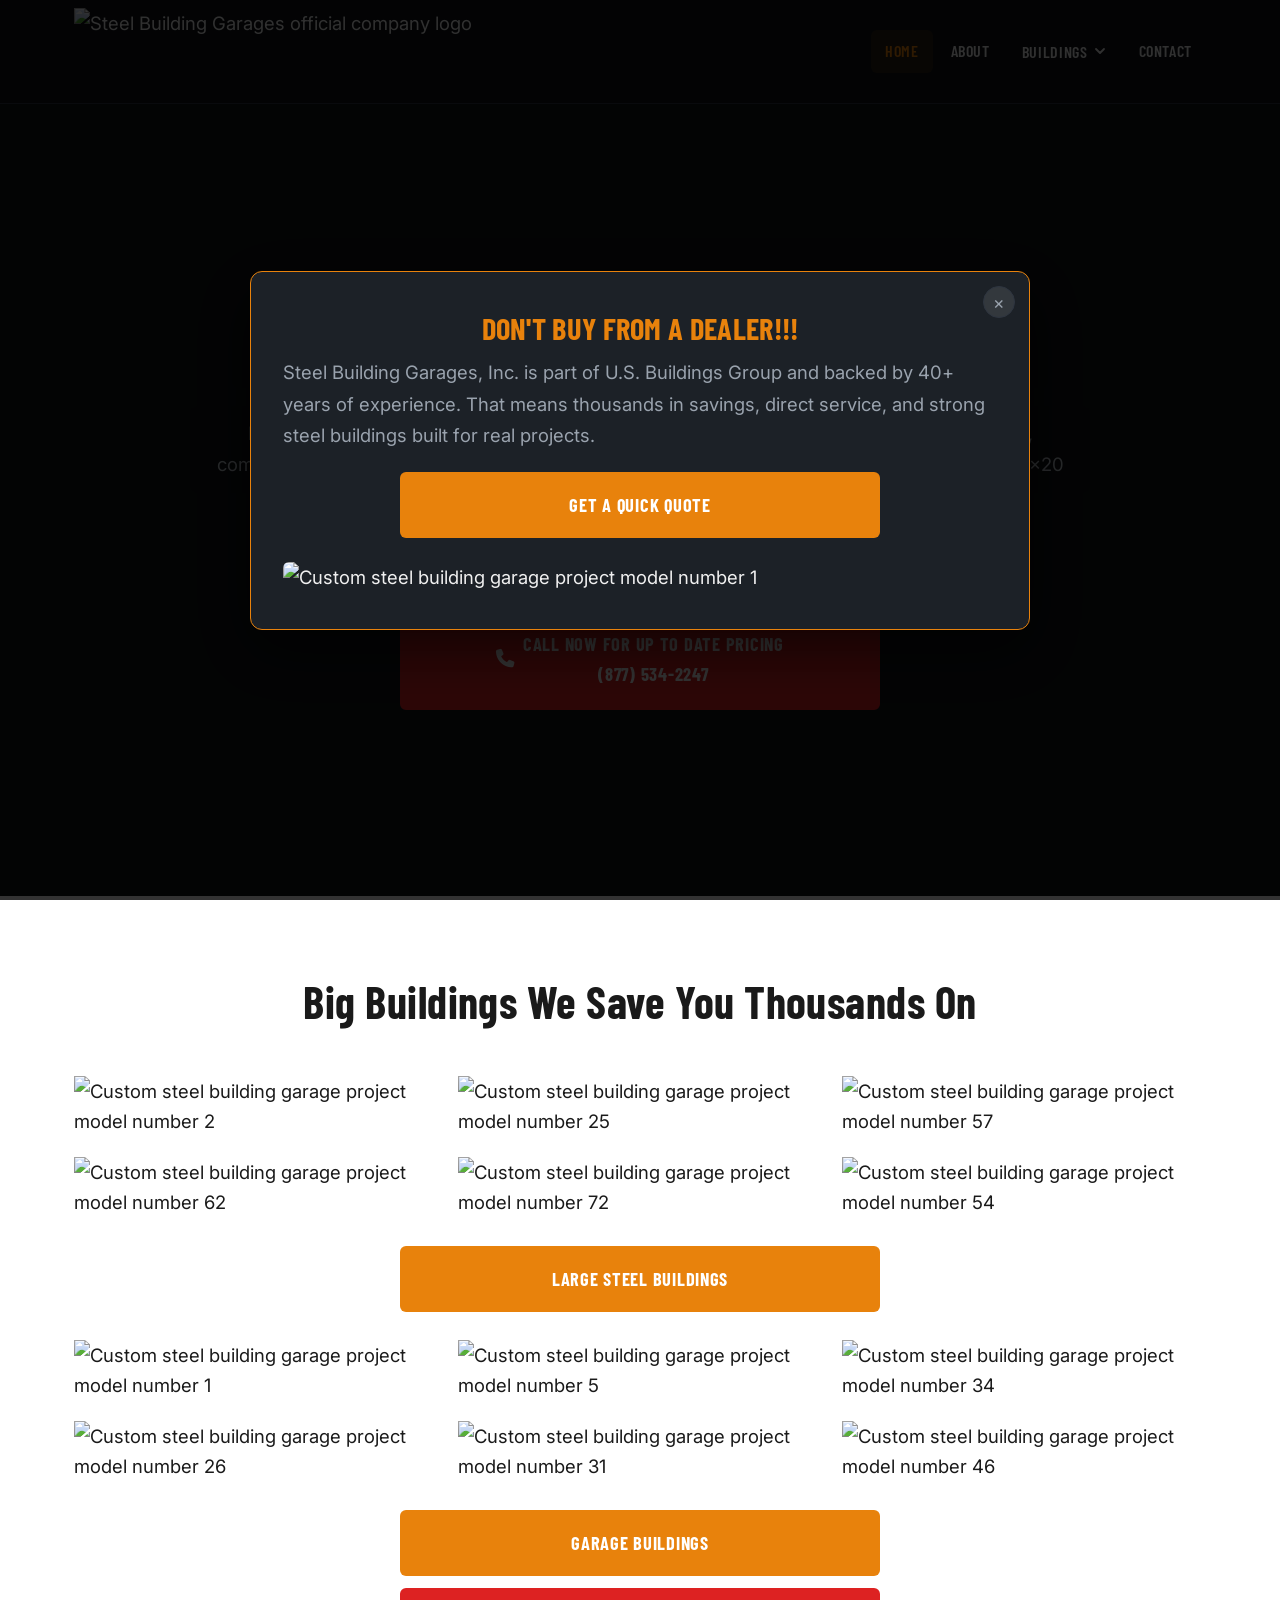
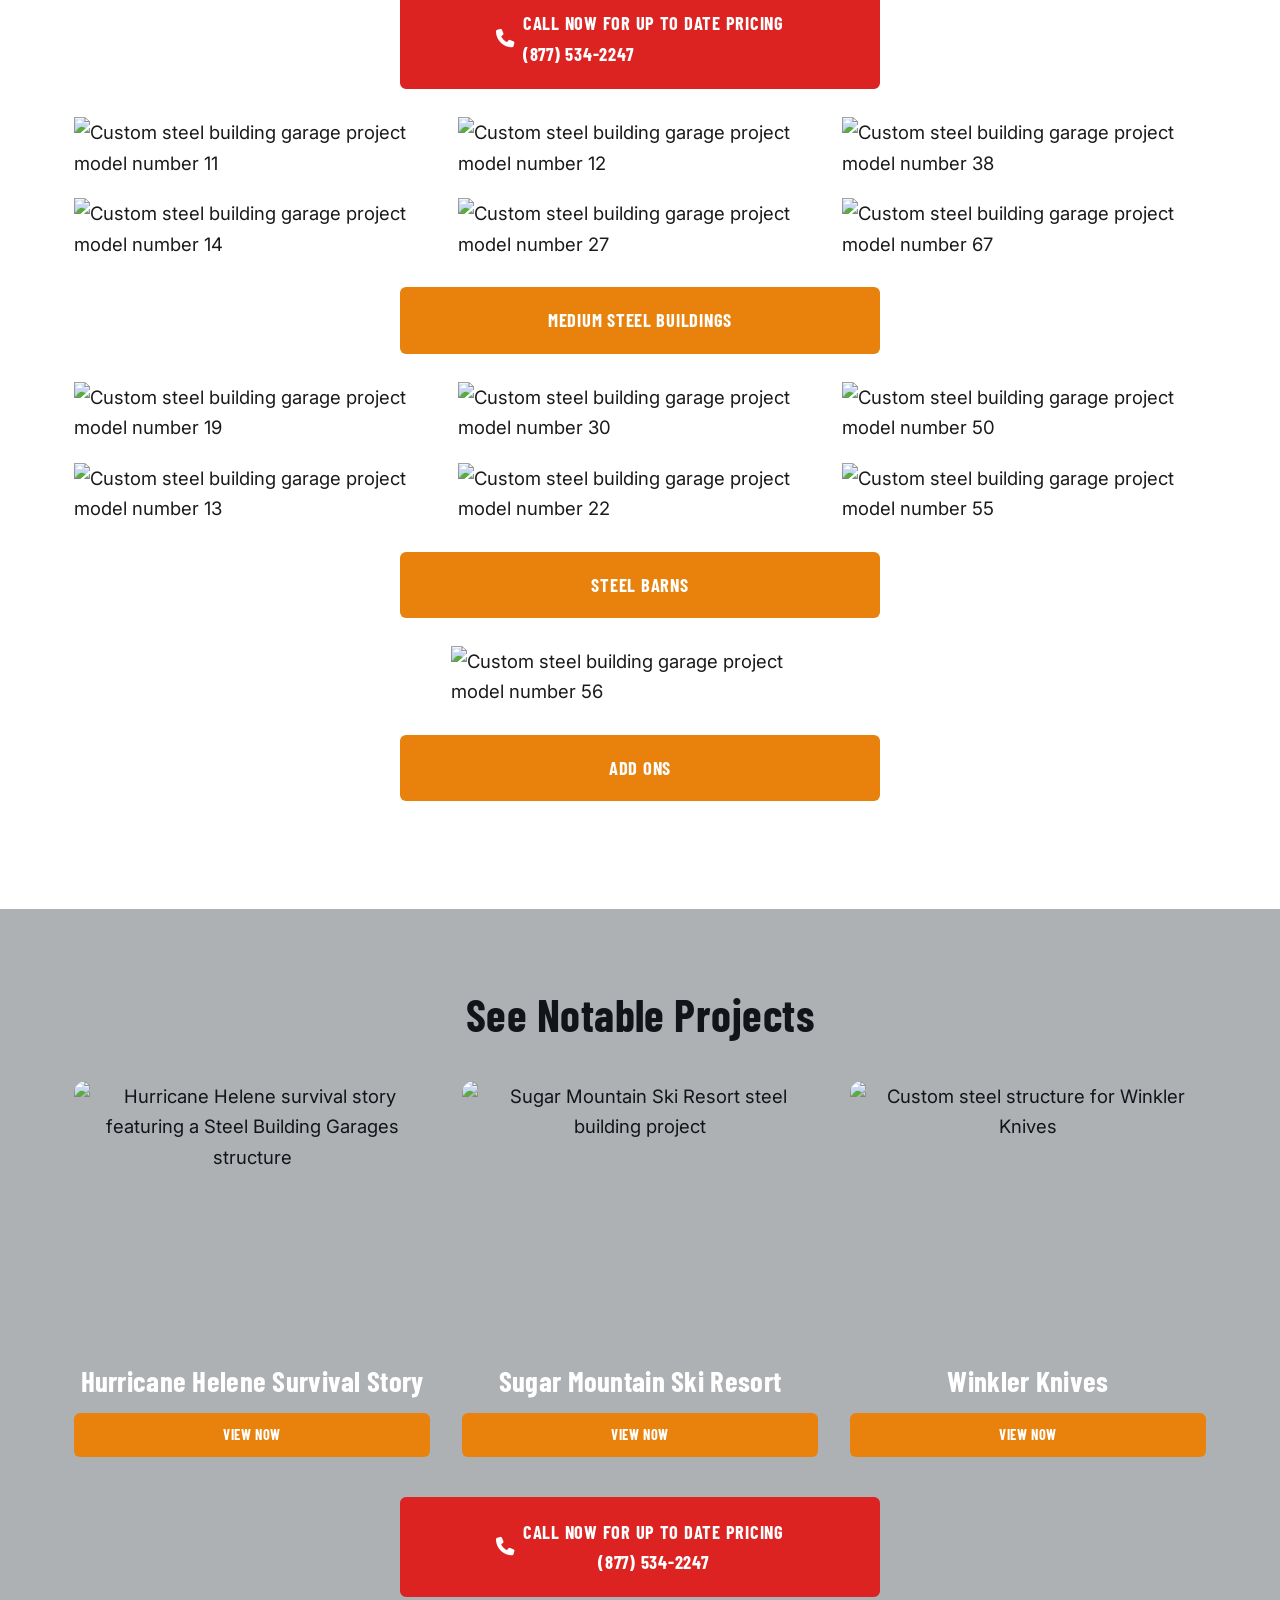
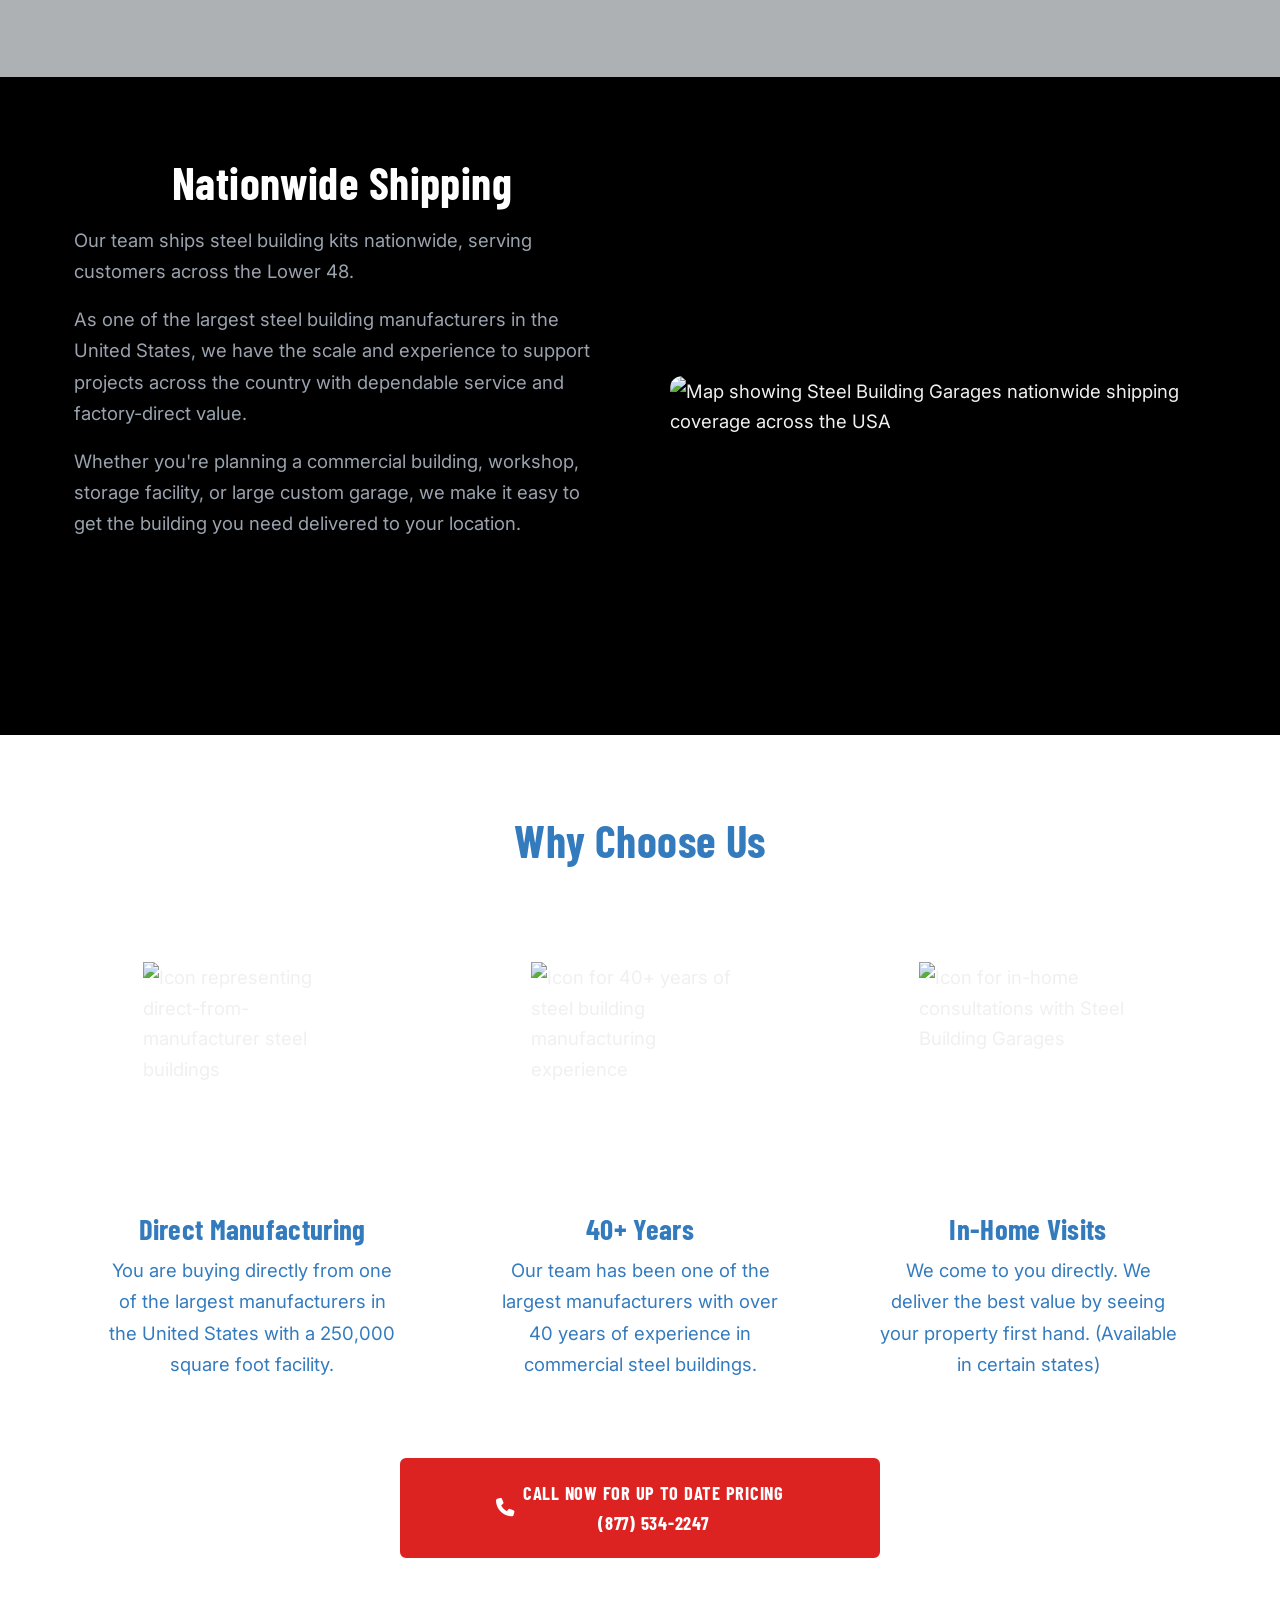
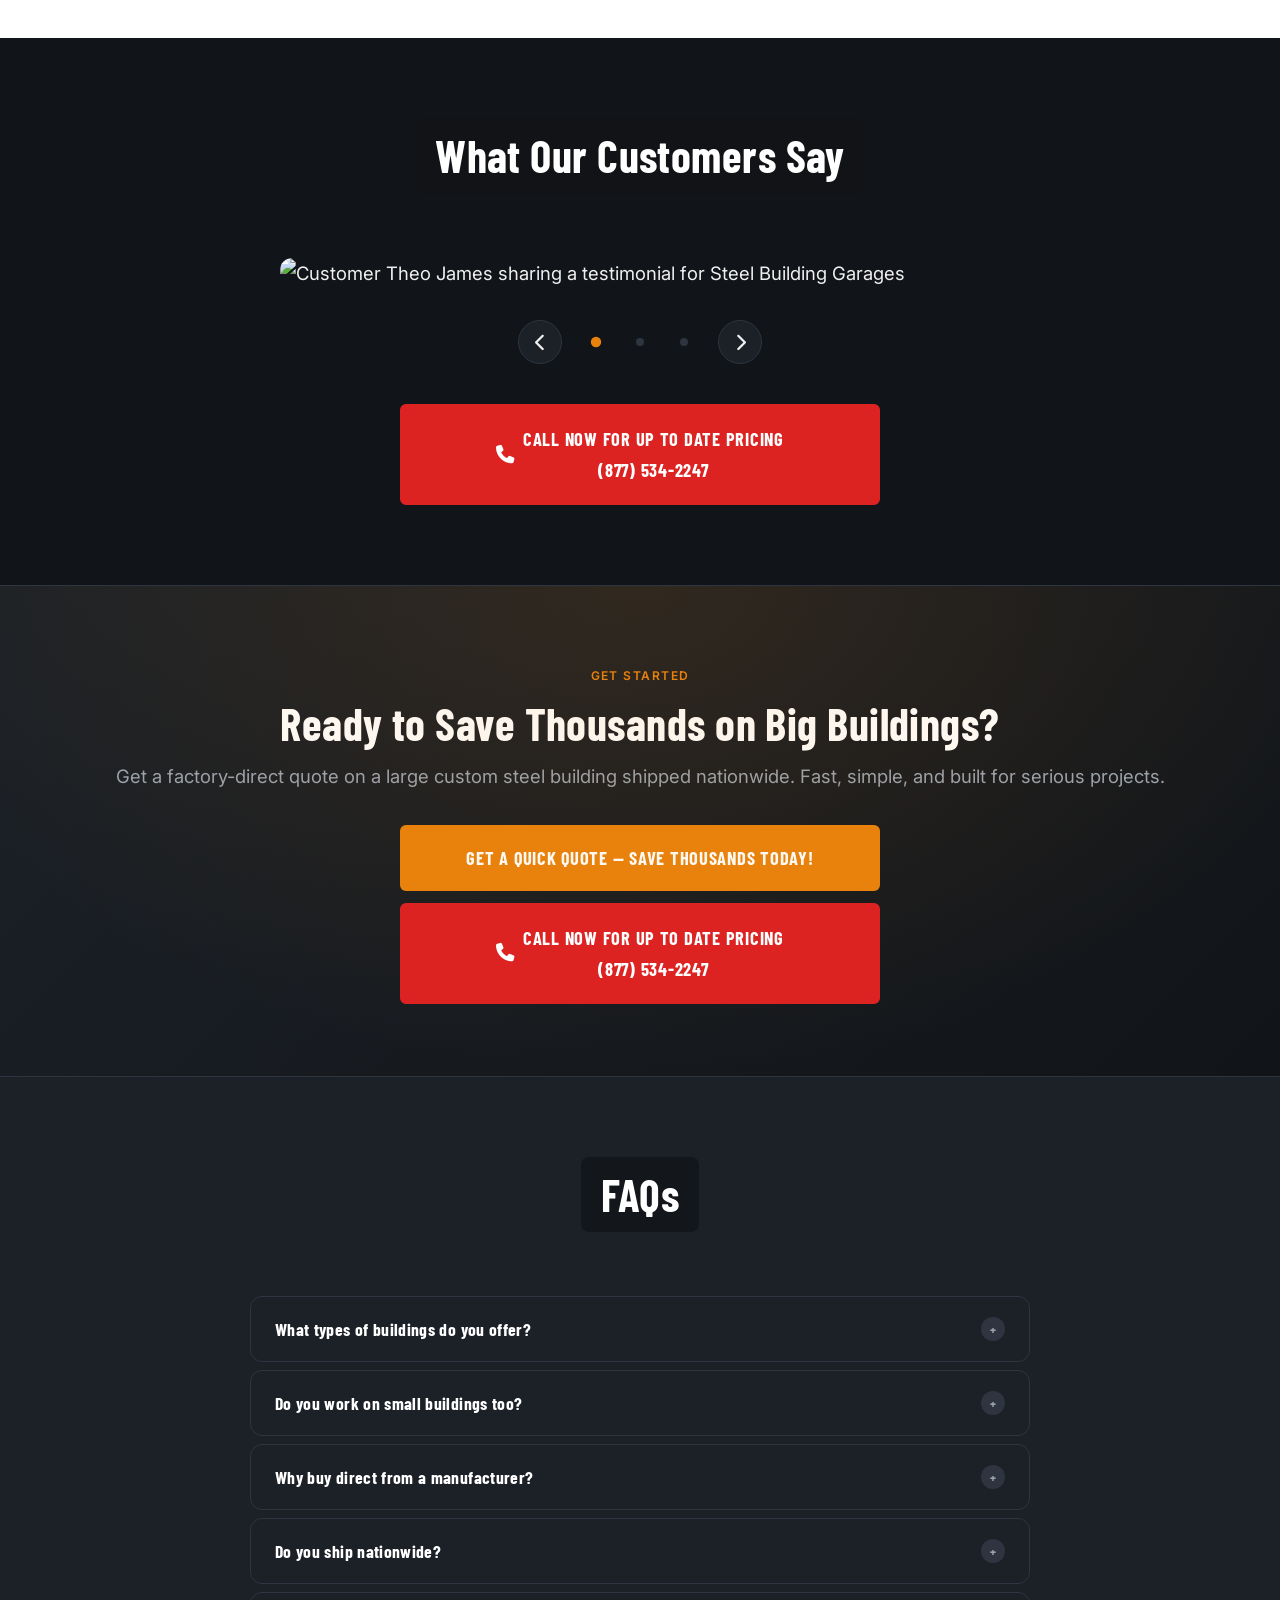
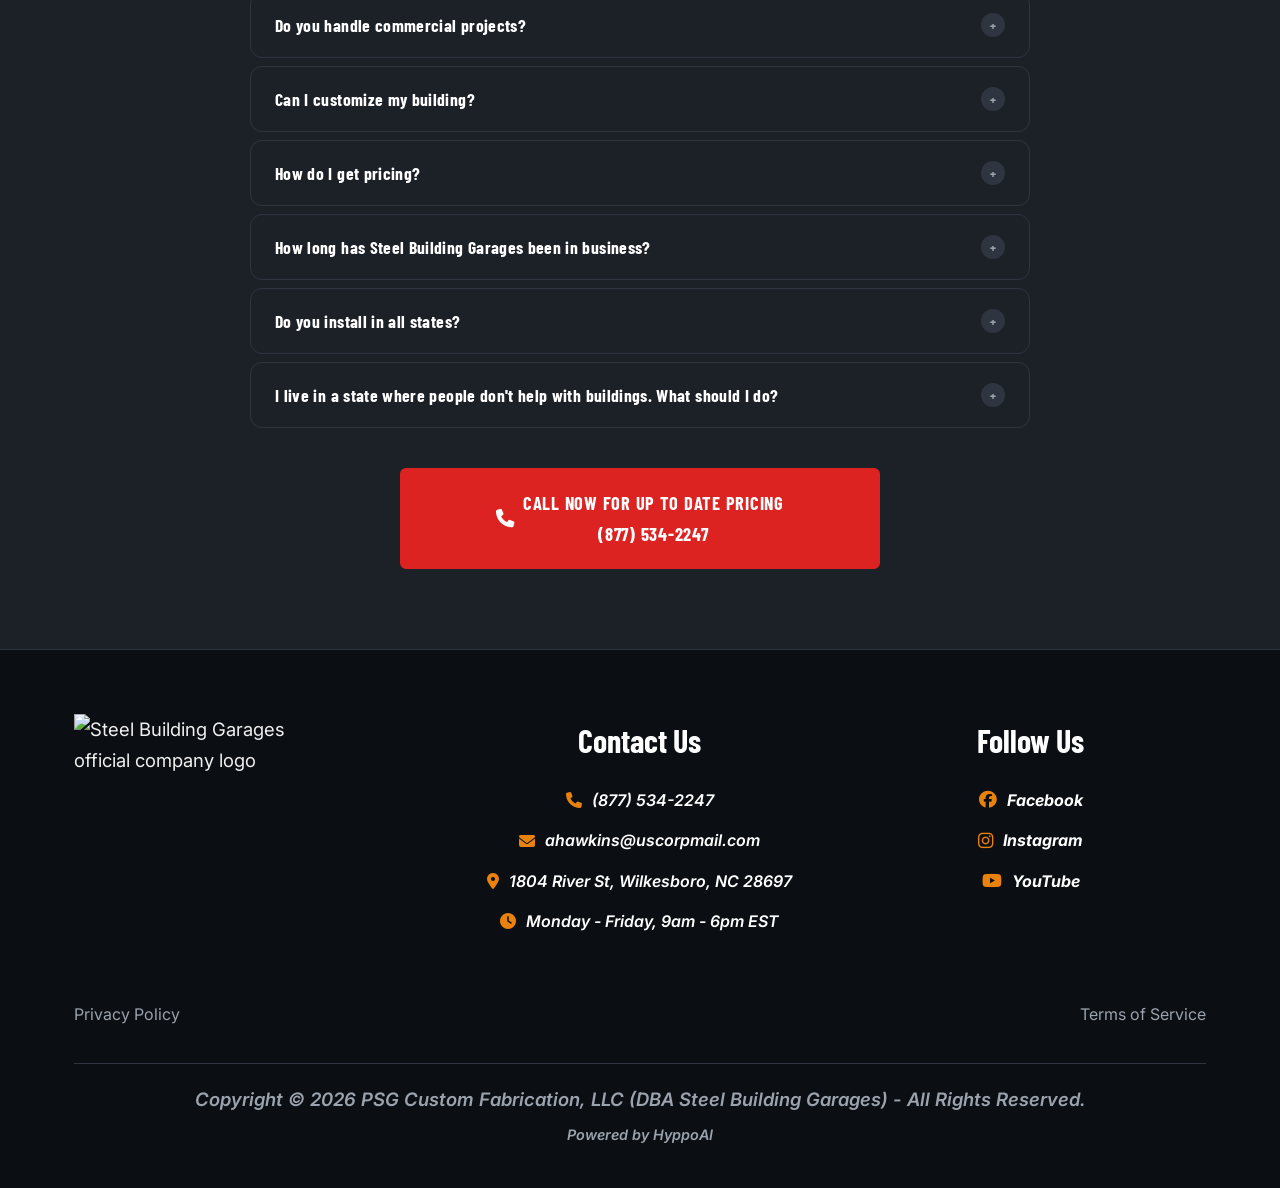
==== commit decd0048: "Expand home page building groups and remove By Number section" ====
--- a/index.html
+++ b/index.html
@@ -118,6 +118,11 @@
         <img src="https://pbrlhyansxjdndccwtau.supabase.co/storage/v1/object/public/media-public/1f430f2a-bcd7-45ed-9bcb-0830ee548b4f/6e40232e-2aa4-48c7-9ffa-835f95b8e47a/1777335077855_steel-building-garages-no-5.jpg" alt="Custom steel building garage project model number 5" loading="lazy" decoding="async">
         <img src="https://pbrlhyansxjdndccwtau.supabase.co/storage/v1/object/public/media-public/1f430f2a-bcd7-45ed-9bcb-0830ee548b4f/6e40232e-2aa4-48c7-9ffa-835f95b8e47a/1777335101800_steel-building-garages-no-34.jpg" alt="Custom steel building garage project model number 34" loading="lazy" decoding="async">
       </div>
+      <div class="photo-row">
+        <img src="https://pbrlhyansxjdndccwtau.supabase.co/storage/v1/object/public/media-public/1f430f2a-bcd7-45ed-9bcb-0830ee548b4f/6e40232e-2aa4-48c7-9ffa-835f95b8e47a/1777335095148_steel-building-garages-no-26.jpg" alt="Custom steel building garage project model number 26" loading="lazy" decoding="async">
+        <img src="https://pbrlhyansxjdndccwtau.supabase.co/storage/v1/object/public/media-public/1f430f2a-bcd7-45ed-9bcb-0830ee548b4f/6e40232e-2aa4-48c7-9ffa-835f95b8e47a/1777335099304_steel-building-garages-no-31.jpg" alt="Custom steel building garage project model number 31" loading="lazy" decoding="async">
+        <img src="https://pbrlhyansxjdndccwtau.supabase.co/storage/v1/object/public/media-public/1f430f2a-bcd7-45ed-9bcb-0830ee548b4f/6e40232e-2aa4-48c7-9ffa-835f95b8e47a/1777405867444_steel-building-garages-no-46.jpg" alt="Custom steel building garage project model number 46" loading="lazy" decoding="async">
+      </div>
       <div class="btn-group" style="margin:28px 0">
         <a href="buildings/garage-buildings.html" class="btn btn-primary btn-lg">Garage Buildings</a>
         <a href="tel:+18775342247" class="btn btn-call btn-lg"><i class="fa fa-phone" style="color:var(--accent)"></i> Call Now For Up to Date Pricing<br>(877) 534-2247</a>
@@ -129,6 +134,11 @@
         <img src="https://pbrlhyansxjdndccwtau.supabase.co/storage/v1/object/public/media-public/1f430f2a-bcd7-45ed-9bcb-0830ee548b4f/6e40232e-2aa4-48c7-9ffa-835f95b8e47a/1777335083228_steel-building-garages-no-12.jpg" alt="Custom steel building garage project model number 12" loading="lazy" decoding="async">
         <img src="https://pbrlhyansxjdndccwtau.supabase.co/storage/v1/object/public/media-public/1f430f2a-bcd7-45ed-9bcb-0830ee548b4f/6e40232e-2aa4-48c7-9ffa-835f95b8e47a/1777335105550_steel-building-garages-no-38.jpg" alt="Custom steel building garage project model number 38" loading="lazy" decoding="async">
       </div>
+      <div class="photo-row">
+        <img src="https://pbrlhyansxjdndccwtau.supabase.co/storage/v1/object/public/media-public/1f430f2a-bcd7-45ed-9bcb-0830ee548b4f/6e40232e-2aa4-48c7-9ffa-835f95b8e47a/1777335085046_steel-building-garages-no-14.jpg" alt="Custom steel building garage project model number 14" loading="lazy" decoding="async">
+        <img src="https://pbrlhyansxjdndccwtau.supabase.co/storage/v1/object/public/media-public/1f430f2a-bcd7-45ed-9bcb-0830ee548b4f/6e40232e-2aa4-48c7-9ffa-835f95b8e47a/1777335096050_steel-building-garages-no-27.jpg" alt="Custom steel building garage project model number 27" loading="lazy" decoding="async">
+        <img src="https://pbrlhyansxjdndccwtau.supabase.co/storage/v1/object/public/media-public/1f430f2a-bcd7-45ed-9bcb-0830ee548b4f/6e40232e-2aa4-48c7-9ffa-835f95b8e47a/1777406256243_steel-building-garages-no-67.jpg" alt="Custom steel building garage project model number 67" loading="lazy" decoding="async">
+      </div>
       <div class="text-center" style="margin:28px 0">
         <a href="buildings/medium-steel-buildings.html" class="btn btn-primary btn-lg">Medium Steel Buildings</a>
       </div>
@@ -138,6 +148,11 @@
         <img src="https://pbrlhyansxjdndccwtau.supabase.co/storage/v1/object/public/media-public/1f430f2a-bcd7-45ed-9bcb-0830ee548b4f/6e40232e-2aa4-48c7-9ffa-835f95b8e47a/1777335088990_steel-building-garages-no-19.jpg" alt="Custom steel building garage project model number 19" loading="lazy" decoding="async">
         <img src="https://pbrlhyansxjdndccwtau.supabase.co/storage/v1/object/public/media-public/1f430f2a-bcd7-45ed-9bcb-0830ee548b4f/6e40232e-2aa4-48c7-9ffa-835f95b8e47a/1777335098502_steel-building-garages-no-30.jpg" alt="Custom steel building garage project model number 30" loading="lazy" decoding="async">
         <img src="https://pbrlhyansxjdndccwtau.supabase.co/storage/v1/object/public/media-public/1f430f2a-bcd7-45ed-9bcb-0830ee548b4f/6e40232e-2aa4-48c7-9ffa-835f95b8e47a/1777403933953_steel-building-garages-no-50.jpg" alt="Custom steel building garage project model number 50" loading="lazy" decoding="async">
+      </div>
+      <div class="photo-row">
+        <img src="https://pbrlhyansxjdndccwtau.supabase.co/storage/v1/object/public/media-public/1f430f2a-bcd7-45ed-9bcb-0830ee548b4f/6e40232e-2aa4-48c7-9ffa-835f95b8e47a/1777335084135_steel-building-garages-no-13.jpg" alt="Custom steel building garage project model number 13" loading="lazy" decoding="async">
+        <img src="https://pbrlhyansxjdndccwtau.supabase.co/storage/v1/object/public/media-public/1f430f2a-bcd7-45ed-9bcb-0830ee548b4f/6e40232e-2aa4-48c7-9ffa-835f95b8e47a/1777335091771_steel-building-garages-no-22.jpg" alt="Custom steel building garage project model number 22" loading="lazy" decoding="async">
+        <img src="https://pbrlhyansxjdndccwtau.supabase.co/storage/v1/object/public/media-public/1f430f2a-bcd7-45ed-9bcb-0830ee548b4f/6e40232e-2aa4-48c7-9ffa-835f95b8e47a/1777335073172_steel-building-garages-no-55.jpg" alt="Custom steel building garage project model number 55" loading="lazy" decoding="async">
       </div>
       <div class="text-center" style="margin:28px 0">
         <a href="buildings/steel-barns.html" class="btn btn-primary btn-lg">Steel Barns</a>
@@ -181,219 +196,6 @@
     </div>
   </section>
 
-  <!-- ── See Big Buildings By Number ──────────────────────── -->
-  <section class="section" style="background:#fff;color:#1a1a1a">
-    <div class="container">
-      <div class="text-center" style="margin-bottom:48px">
-        <h2 class="section-heading" style="color:#1a1a1a">See Big Buildings By Number</h2>
-      </div>
-
-      <div class="photo-row">
-        <img src="https://pbrlhyansxjdndccwtau.supabase.co/storage/v1/object/public/media-public/1f430f2a-bcd7-45ed-9bcb-0830ee548b4f/6e40232e-2aa4-48c7-9ffa-835f95b8e47a/1777335074750_steel-building-garages-no-1.jpg" alt="Custom steel building garage project model number 1" loading="lazy" decoding="async">
-        <img src="https://pbrlhyansxjdndccwtau.supabase.co/storage/v1/object/public/media-public/1f430f2a-bcd7-45ed-9bcb-0830ee548b4f/6e40232e-2aa4-48c7-9ffa-835f95b8e47a/1777335075583_steel-building-garages-no-2.jpg" alt="Custom steel building garage project model number 2" loading="lazy" decoding="async">
-        <img src="https://pbrlhyansxjdndccwtau.supabase.co/storage/v1/object/public/media-public/1f430f2a-bcd7-45ed-9bcb-0830ee548b4f/6e40232e-2aa4-48c7-9ffa-835f95b8e47a/1777335076314_steel-building-garages-no-3.jpg" alt="Custom steel building garage project model number 3" loading="lazy" decoding="async">
-      </div>
-      <div class="photo-row">
-        <img src="https://pbrlhyansxjdndccwtau.supabase.co/storage/v1/object/public/media-public/1f430f2a-bcd7-45ed-9bcb-0830ee548b4f/6e40232e-2aa4-48c7-9ffa-835f95b8e47a/1777335077101_steel-building-garages-no-4.jpg" alt="Custom steel building garage project model number 4" loading="lazy" decoding="async">
-        <img src="https://pbrlhyansxjdndccwtau.supabase.co/storage/v1/object/public/media-public/1f430f2a-bcd7-45ed-9bcb-0830ee548b4f/6e40232e-2aa4-48c7-9ffa-835f95b8e47a/1777335077855_steel-building-garages-no-5.jpg" alt="Custom steel building garage project model number 5" loading="lazy" decoding="async">
-        <img src="https://pbrlhyansxjdndccwtau.supabase.co/storage/v1/object/public/media-public/1f430f2a-bcd7-45ed-9bcb-0830ee548b4f/6e40232e-2aa4-48c7-9ffa-835f95b8e47a/1777335078618_steel-building-garages-no-6.jpg" alt="Custom steel building garage project model number 6" loading="lazy" decoding="async">
-      </div>
-      <div class="photo-row">
-        <img src="https://pbrlhyansxjdndccwtau.supabase.co/storage/v1/object/public/media-public/1f430f2a-bcd7-45ed-9bcb-0830ee548b4f/6e40232e-2aa4-48c7-9ffa-835f95b8e47a/1777335079397_steel-building-garages-no-7.jpg" alt="Custom steel building garage project model number 7" loading="lazy" decoding="async">
-        <img src="https://pbrlhyansxjdndccwtau.supabase.co/storage/v1/object/public/media-public/1f430f2a-bcd7-45ed-9bcb-0830ee548b4f/6e40232e-2aa4-48c7-9ffa-835f95b8e47a/1777335080149_steel-building-garages-no-8.jpg" alt="Custom steel building garage project model number 8" loading="lazy" decoding="async">
-        <img src="https://pbrlhyansxjdndccwtau.supabase.co/storage/v1/object/public/media-public/1f430f2a-bcd7-45ed-9bcb-0830ee548b4f/6e40232e-2aa4-48c7-9ffa-835f95b8e47a/1777335080929_steel-building-garages-no-9.jpg" alt="Custom steel building garage project model number 9" loading="lazy" decoding="async">
-      </div>
-      <div class="text-center" style="margin:28px 0">
-        <a href="tel:+18775342247" class="btn btn-call btn-lg"><i class="fa fa-phone" style="color:var(--accent)"></i> Call Now For Up to Date Pricing<br>(877) 534-2247</a>
-      </div>
-
-      <div class="photo-row">
-        <img src="https://pbrlhyansxjdndccwtau.supabase.co/storage/v1/object/public/media-public/1f430f2a-bcd7-45ed-9bcb-0830ee548b4f/6e40232e-2aa4-48c7-9ffa-835f95b8e47a/1777335081700_steel-building-garages-no-10.jpg" alt="Custom steel building garage project model number 10" loading="lazy" decoding="async">
-        <img src="https://pbrlhyansxjdndccwtau.supabase.co/storage/v1/object/public/media-public/1f430f2a-bcd7-45ed-9bcb-0830ee548b4f/6e40232e-2aa4-48c7-9ffa-835f95b8e47a/1777335082473_steel-building-garages-no-11.jpg" alt="Custom steel building garage project model number 11" loading="lazy" decoding="async">
-        <img src="https://pbrlhyansxjdndccwtau.supabase.co/storage/v1/object/public/media-public/1f430f2a-bcd7-45ed-9bcb-0830ee548b4f/6e40232e-2aa4-48c7-9ffa-835f95b8e47a/1777335083228_steel-building-garages-no-12.jpg" alt="Custom steel building garage project model number 12" loading="lazy" decoding="async">
-      </div>
-      <div class="photo-row">
-        <img src="https://pbrlhyansxjdndccwtau.supabase.co/storage/v1/object/public/media-public/1f430f2a-bcd7-45ed-9bcb-0830ee548b4f/6e40232e-2aa4-48c7-9ffa-835f95b8e47a/1777335084135_steel-building-garages-no-13.jpg" alt="Custom steel building garage project model number 13" loading="lazy" decoding="async">
-        <img src="https://pbrlhyansxjdndccwtau.supabase.co/storage/v1/object/public/media-public/1f430f2a-bcd7-45ed-9bcb-0830ee548b4f/6e40232e-2aa4-48c7-9ffa-835f95b8e47a/1777335085046_steel-building-garages-no-14.jpg" alt="Custom steel building garage project model number 14" loading="lazy" decoding="async">
-        <img src="https://pbrlhyansxjdndccwtau.supabase.co/storage/v1/object/public/media-public/1f430f2a-bcd7-45ed-9bcb-0830ee548b4f/6e40232e-2aa4-48c7-9ffa-835f95b8e47a/1777335085842_steel-building-garages-no-15.jpg" alt="Custom steel building garage project model number 15" loading="lazy" decoding="async">
-      </div>
-      <div class="photo-row">
-        <img src="https://pbrlhyansxjdndccwtau.supabase.co/storage/v1/object/public/media-public/1f430f2a-bcd7-45ed-9bcb-0830ee548b4f/6e40232e-2aa4-48c7-9ffa-835f95b8e47a/1777335086629_steel-building-garages-no-16.jpg" alt="Custom steel building garage project model number 16" loading="lazy" decoding="async">
-        <img src="https://pbrlhyansxjdndccwtau.supabase.co/storage/v1/object/public/media-public/1f430f2a-bcd7-45ed-9bcb-0830ee548b4f/6e40232e-2aa4-48c7-9ffa-835f95b8e47a/1777335087459_steel-building-garages-no-17.jpg" alt="Custom steel building garage project model number 17" loading="lazy" decoding="async">
-        <img src="https://pbrlhyansxjdndccwtau.supabase.co/storage/v1/object/public/media-public/1f430f2a-bcd7-45ed-9bcb-0830ee548b4f/6e40232e-2aa4-48c7-9ffa-835f95b8e47a/1777335088234_steel-building-garages-no-18.jpg" alt="Custom steel building garage project model number 18" loading="lazy" decoding="async">
-      </div>
-      <div class="text-center" style="margin:28px 0">
-        <a href="tel:+18775342247" class="btn btn-call btn-lg"><i class="fa fa-phone" style="color:var(--accent)"></i> Call Now For Up to Date Pricing<br>(877) 534-2247</a>
-      </div>
-
-      <div class="photo-row">
-        <img src="https://pbrlhyansxjdndccwtau.supabase.co/storage/v1/object/public/media-public/1f430f2a-bcd7-45ed-9bcb-0830ee548b4f/6e40232e-2aa4-48c7-9ffa-835f95b8e47a/1777335088990_steel-building-garages-no-19.jpg" alt="Custom steel building garage project model number 19" loading="lazy" decoding="async">
-        <img src="https://pbrlhyansxjdndccwtau.supabase.co/storage/v1/object/public/media-public/1f430f2a-bcd7-45ed-9bcb-0830ee548b4f/6e40232e-2aa4-48c7-9ffa-835f95b8e47a/1777335090126_steel-building-garages-no-20.jpg" alt="Custom steel building garage project model number 20" loading="lazy" decoding="async">
-        <img src="https://pbrlhyansxjdndccwtau.supabase.co/storage/v1/object/public/media-public/1f430f2a-bcd7-45ed-9bcb-0830ee548b4f/6e40232e-2aa4-48c7-9ffa-835f95b8e47a/1777335090963_steel-building-garages-no-21.jpg" alt="Custom steel building garage project model number 21" loading="lazy" decoding="async">
-      </div>
-      <div class="photo-row">
-        <img src="https://pbrlhyansxjdndccwtau.supabase.co/storage/v1/object/public/media-public/1f430f2a-bcd7-45ed-9bcb-0830ee548b4f/6e40232e-2aa4-48c7-9ffa-835f95b8e47a/1777335091771_steel-building-garages-no-22.jpg" alt="Custom steel building garage project model number 22" loading="lazy" decoding="async">
-        <img src="https://pbrlhyansxjdndccwtau.supabase.co/storage/v1/object/public/media-public/1f430f2a-bcd7-45ed-9bcb-0830ee548b4f/6e40232e-2aa4-48c7-9ffa-835f95b8e47a/1777335092662_steel-building-garages-no-23.jpg" alt="Custom steel building garage project model number 23" loading="lazy" decoding="async">
-        <img src="https://pbrlhyansxjdndccwtau.supabase.co/storage/v1/object/public/media-public/1f430f2a-bcd7-45ed-9bcb-0830ee548b4f/6e40232e-2aa4-48c7-9ffa-835f95b8e47a/1777335093492_steel-building-garages-no-24.jpg" alt="Custom steel building garage project model number 24" loading="lazy" decoding="async">
-      </div>
-      <div class="photo-row">
-        <img src="https://pbrlhyansxjdndccwtau.supabase.co/storage/v1/object/public/media-public/1f430f2a-bcd7-45ed-9bcb-0830ee548b4f/6e40232e-2aa4-48c7-9ffa-835f95b8e47a/1777335094327_steel-building-garages-no-25.jpg" alt="Custom steel building garage project model number 25" loading="lazy" decoding="async">
-        <img src="https://pbrlhyansxjdndccwtau.supabase.co/storage/v1/object/public/media-public/1f430f2a-bcd7-45ed-9bcb-0830ee548b4f/6e40232e-2aa4-48c7-9ffa-835f95b8e47a/1777335095148_steel-building-garages-no-26.jpg" alt="Custom steel building garage project model number 26" loading="lazy" decoding="async">
-        <img src="https://pbrlhyansxjdndccwtau.supabase.co/storage/v1/object/public/media-public/1f430f2a-bcd7-45ed-9bcb-0830ee548b4f/6e40232e-2aa4-48c7-9ffa-835f95b8e47a/1777335096050_steel-building-garages-no-27.jpg" alt="Custom steel building garage project model number 27" loading="lazy" decoding="async">
-      </div>
-      <div class="text-center" style="margin:28px 0">
-        <a href="tel:+18775342247" class="btn btn-call btn-lg"><i class="fa fa-phone" style="color:var(--accent)"></i> Call Now For Up to Date Pricing<br>(877) 534-2247</a>
-      </div>
-
-      <div class="photo-row">
-        <img src="https://pbrlhyansxjdndccwtau.supabase.co/storage/v1/object/public/media-public/1f430f2a-bcd7-45ed-9bcb-0830ee548b4f/6e40232e-2aa4-48c7-9ffa-835f95b8e47a/1777335096853_steel-building-garages-no-28.jpg" alt="Custom steel building garage project model number 28" loading="lazy" decoding="async">
-        <img src="https://pbrlhyansxjdndccwtau.supabase.co/storage/v1/object/public/media-public/1f430f2a-bcd7-45ed-9bcb-0830ee548b4f/6e40232e-2aa4-48c7-9ffa-835f95b8e47a/1777335097684_steel-building-garages-no-29.jpg" alt="Custom steel building garage project model number 29" loading="lazy" decoding="async">
-        <img src="https://pbrlhyansxjdndccwtau.supabase.co/storage/v1/object/public/media-public/1f430f2a-bcd7-45ed-9bcb-0830ee548b4f/6e40232e-2aa4-48c7-9ffa-835f95b8e47a/1777335098502_steel-building-garages-no-30.jpg" alt="Custom steel building garage project model number 30" loading="lazy" decoding="async">
-      </div>
-      <div class="photo-row">
-        <img src="https://pbrlhyansxjdndccwtau.supabase.co/storage/v1/object/public/media-public/1f430f2a-bcd7-45ed-9bcb-0830ee548b4f/6e40232e-2aa4-48c7-9ffa-835f95b8e47a/1777335099304_steel-building-garages-no-31.jpg" alt="Custom steel building garage project model number 31" loading="lazy" decoding="async">
-        <img src="https://pbrlhyansxjdndccwtau.supabase.co/storage/v1/object/public/media-public/1f430f2a-bcd7-45ed-9bcb-0830ee548b4f/6e40232e-2aa4-48c7-9ffa-835f95b8e47a/1777335100204_steel-building-garages-no-32.jpg" alt="Custom steel building garage project model number 32" loading="lazy" decoding="async">
-        <img src="https://pbrlhyansxjdndccwtau.supabase.co/storage/v1/object/public/media-public/1f430f2a-bcd7-45ed-9bcb-0830ee548b4f/6e40232e-2aa4-48c7-9ffa-835f95b8e47a/1777335100985_steel-building-garages-no-33.jpg" alt="Custom steel building garage project model number 33" loading="lazy" decoding="async">
-      </div>
-      <div class="photo-row">
-        <img src="https://pbrlhyansxjdndccwtau.supabase.co/storage/v1/object/public/media-public/1f430f2a-bcd7-45ed-9bcb-0830ee548b4f/6e40232e-2aa4-48c7-9ffa-835f95b8e47a/1777335101800_steel-building-garages-no-34.jpg" alt="Custom steel building garage project model number 34" loading="lazy" decoding="async">
-        <img src="https://pbrlhyansxjdndccwtau.supabase.co/storage/v1/object/public/media-public/1f430f2a-bcd7-45ed-9bcb-0830ee548b4f/6e40232e-2aa4-48c7-9ffa-835f95b8e47a/1777335102951_steel-building-garages-no-35.jpg" alt="Custom steel building garage project model number 35" loading="lazy" decoding="async">
-        <img src="https://pbrlhyansxjdndccwtau.supabase.co/storage/v1/object/public/media-public/1f430f2a-bcd7-45ed-9bcb-0830ee548b4f/6e40232e-2aa4-48c7-9ffa-835f95b8e47a/1777335103740_steel-building-garages-no-36.jpg" alt="Custom steel building garage project model number 36" loading="lazy" decoding="async">
-      </div>
-      <div class="text-center" style="margin:28px 0">
-        <a href="tel:+18775342247" class="btn btn-call btn-lg"><i class="fa fa-phone" style="color:var(--accent)"></i> Call Now For Up to Date Pricing<br>(877) 534-2247</a>
-      </div>
-
-      <div class="photo-row">
-        <img src="https://pbrlhyansxjdndccwtau.supabase.co/storage/v1/object/public/media-public/1f430f2a-bcd7-45ed-9bcb-0830ee548b4f/6e40232e-2aa4-48c7-9ffa-835f95b8e47a/1777335104724_steel-building-garages-no-37.jpg" alt="Custom steel building garage project model number 37" loading="lazy" decoding="async">
-        <img src="https://pbrlhyansxjdndccwtau.supabase.co/storage/v1/object/public/media-public/1f430f2a-bcd7-45ed-9bcb-0830ee548b4f/6e40232e-2aa4-48c7-9ffa-835f95b8e47a/1777335105550_steel-building-garages-no-38.jpg" alt="Custom steel building garage project model number 38" loading="lazy" decoding="async">
-        <img src="https://pbrlhyansxjdndccwtau.supabase.co/storage/v1/object/public/media-public/1f430f2a-bcd7-45ed-9bcb-0830ee548b4f/6e40232e-2aa4-48c7-9ffa-835f95b8e47a/1777335106423_steel-building-garages-no-39.jpg" alt="Custom steel building garage project model number 39" loading="lazy" decoding="async">
-      </div>
-      <div class="photo-row">
-        <img src="https://pbrlhyansxjdndccwtau.supabase.co/storage/v1/object/public/media-public/1f430f2a-bcd7-45ed-9bcb-0830ee548b4f/6e40232e-2aa4-48c7-9ffa-835f95b8e47a/1777335107306_steel-building-garages-no-40.jpg" alt="Custom steel building garage project model number 40" loading="lazy" decoding="async">
-        <img src="https://pbrlhyansxjdndccwtau.supabase.co/storage/v1/object/public/media-public/1f430f2a-bcd7-45ed-9bcb-0830ee548b4f/6e40232e-2aa4-48c7-9ffa-835f95b8e47a/1777335108084_steel-building-garages-no-41.jpg" alt="Custom steel building garage project model number 41" loading="lazy" decoding="async">
-        <img src="https://pbrlhyansxjdndccwtau.supabase.co/storage/v1/object/public/media-public/1f430f2a-bcd7-45ed-9bcb-0830ee548b4f/6e40232e-2aa4-48c7-9ffa-835f95b8e47a/1777335108911_steel-building-garages-no-42.jpg" alt="Custom steel building garage project model number 42" loading="lazy" decoding="async">
-      </div>
-      <div class="photo-row">
-        <img src="https://pbrlhyansxjdndccwtau.supabase.co/storage/v1/object/public/media-public/1f430f2a-bcd7-45ed-9bcb-0830ee548b4f/6e40232e-2aa4-48c7-9ffa-835f95b8e47a/1777335109699_steel-building-garages-no-43.jpg" alt="Custom steel building garage project model number 43" loading="lazy" decoding="async">
-        <img src="https://pbrlhyansxjdndccwtau.supabase.co/storage/v1/object/public/media-public/1f430f2a-bcd7-45ed-9bcb-0830ee548b4f/6e40232e-2aa4-48c7-9ffa-835f95b8e47a/1777335110825_steel-building-garages-no-44.jpg" alt="Custom steel building garage project model number 44" loading="lazy" decoding="async">
-        <img src="https://pbrlhyansxjdndccwtau.supabase.co/storage/v1/object/public/media-public/1f430f2a-bcd7-45ed-9bcb-0830ee548b4f/6e40232e-2aa4-48c7-9ffa-835f95b8e47a/1778023762309_steel-building-garages-no-45.jpg" alt="Custom steel building garage project model number 45" loading="lazy" decoding="async">
-      </div>
-      <div class="text-center" style="margin:28px 0">
-        <a href="tel:+18775342247" class="btn btn-call btn-lg"><i class="fa fa-phone" style="color:var(--accent)"></i> Call Now For Up to Date Pricing<br>(877) 534-2247</a>
-      </div>
-
-      <div class="photo-row">
-        <img src="https://pbrlhyansxjdndccwtau.supabase.co/storage/v1/object/public/media-public/1f430f2a-bcd7-45ed-9bcb-0830ee548b4f/6e40232e-2aa4-48c7-9ffa-835f95b8e47a/1777405867444_steel-building-garages-no-46.jpg" alt="Custom steel building garage project model number 46" loading="lazy" decoding="async">
-        <img src="https://pbrlhyansxjdndccwtau.supabase.co/storage/v1/object/public/media-public/1f430f2a-bcd7-45ed-9bcb-0830ee548b4f/6e40232e-2aa4-48c7-9ffa-835f95b8e47a/1777405868629_steel-building-garages-no-47.jpg" alt="Custom steel building garage project model number 47" loading="lazy" decoding="async">
-        <img src="https://pbrlhyansxjdndccwtau.supabase.co/storage/v1/object/public/media-public/1f430f2a-bcd7-45ed-9bcb-0830ee548b4f/6e40232e-2aa4-48c7-9ffa-835f95b8e47a/1777405869529_steel-building-garages-no-48.jpg" alt="Custom steel building garage project model number 48" loading="lazy" decoding="async">
-      </div>
-      <div class="photo-row">
-        <img src="https://pbrlhyansxjdndccwtau.supabase.co/storage/v1/object/public/media-public/1f430f2a-bcd7-45ed-9bcb-0830ee548b4f/6e40232e-2aa4-48c7-9ffa-835f95b8e47a/1777405870646_steel-building-garages-no-49.jpg" alt="Custom steel building garage project model number 49" loading="lazy" decoding="async">
-        <img src="https://pbrlhyansxjdndccwtau.supabase.co/storage/v1/object/public/media-public/1f430f2a-bcd7-45ed-9bcb-0830ee548b4f/6e40232e-2aa4-48c7-9ffa-835f95b8e47a/1777403933953_steel-building-garages-no-50.jpg" alt="Custom steel building garage project model number 50" loading="lazy" decoding="async">
-        <img src="https://pbrlhyansxjdndccwtau.supabase.co/storage/v1/object/public/media-public/1f430f2a-bcd7-45ed-9bcb-0830ee548b4f/6e40232e-2aa4-48c7-9ffa-835f95b8e47a/1777405872361_steel-building-garages-no-51.jpg" alt="Custom steel building garage project model number 51" loading="lazy" decoding="async">
-      </div>
-      <div class="photo-row">
-        <img src="https://pbrlhyansxjdndccwtau.supabase.co/storage/v1/object/public/media-public/1f430f2a-bcd7-45ed-9bcb-0830ee548b4f/6e40232e-2aa4-48c7-9ffa-835f95b8e47a/1777405873159_steel-building-garages-no-52.jpg" alt="Custom steel building garage project model number 52" loading="lazy" decoding="async">
-        <img src="https://pbrlhyansxjdndccwtau.supabase.co/storage/v1/object/public/media-public/1f430f2a-bcd7-45ed-9bcb-0830ee548b4f/6e40232e-2aa4-48c7-9ffa-835f95b8e47a/1777335071564_steel-building-garages-no-53.jpg" alt="Custom steel building garage project model number 53" loading="lazy" decoding="async">
-        <img src="https://pbrlhyansxjdndccwtau.supabase.co/storage/v1/object/public/media-public/1f430f2a-bcd7-45ed-9bcb-0830ee548b4f/6e40232e-2aa4-48c7-9ffa-835f95b8e47a/1777335072347_steel-building-garages-no-54.jpg" alt="Custom steel building garage project model number 54" loading="lazy" decoding="async">
-      </div>
-      <div class="text-center" style="margin:28px 0">
-        <a href="tel:+18775342247" class="btn btn-call btn-lg"><i class="fa fa-phone" style="color:var(--accent)"></i> Call Now For Up to Date Pricing<br>(877) 534-2247</a>
-      </div>
-
-      <div class="photo-row">
-        <img src="https://pbrlhyansxjdndccwtau.supabase.co/storage/v1/object/public/media-public/1f430f2a-bcd7-45ed-9bcb-0830ee548b4f/6e40232e-2aa4-48c7-9ffa-835f95b8e47a/1777335073172_steel-building-garages-no-55.jpg" alt="Custom steel building garage project model number 55" loading="lazy" decoding="async">
-        <img src="https://pbrlhyansxjdndccwtau.supabase.co/storage/v1/object/public/media-public/1f430f2a-bcd7-45ed-9bcb-0830ee548b4f/6e40232e-2aa4-48c7-9ffa-835f95b8e47a/1777335074008_steel-building-garages-no-56.jpg" alt="Custom steel building garage project model number 56" loading="lazy" decoding="async">
-        <img src="https://pbrlhyansxjdndccwtau.supabase.co/storage/v1/object/public/media-public/1f430f2a-bcd7-45ed-9bcb-0830ee548b4f/6e40232e-2aa4-48c7-9ffa-835f95b8e47a/1777406247258_steel-building-garages-no-57.jpg" alt="Custom steel building garage project model number 57" loading="lazy" decoding="async">
-      </div>
-      <div class="photo-row">
-        <img src="https://pbrlhyansxjdndccwtau.supabase.co/storage/v1/object/public/media-public/1f430f2a-bcd7-45ed-9bcb-0830ee548b4f/6e40232e-2aa4-48c7-9ffa-835f95b8e47a/1778023763600_steel-building-garages-no-58.jpg" alt="Custom steel building garage project model number 58" loading="lazy" decoding="async">
-        <img src="https://pbrlhyansxjdndccwtau.supabase.co/storage/v1/object/public/media-public/1f430f2a-bcd7-45ed-9bcb-0830ee548b4f/6e40232e-2aa4-48c7-9ffa-835f95b8e47a/1777406249359_steel-building-garages-no-59.jpg" alt="Custom steel building garage project model number 59" loading="lazy" decoding="async">
-        <img src="https://pbrlhyansxjdndccwtau.supabase.co/storage/v1/object/public/media-public/1f430f2a-bcd7-45ed-9bcb-0830ee548b4f/6e40232e-2aa4-48c7-9ffa-835f95b8e47a/1777406250173_steel-building-garages-no-60.jpg" alt="Custom steel building garage project model number 60" loading="lazy" decoding="async">
-      </div>
-      <div class="photo-row">
-        <img src="https://pbrlhyansxjdndccwtau.supabase.co/storage/v1/object/public/media-public/1f430f2a-bcd7-45ed-9bcb-0830ee548b4f/6e40232e-2aa4-48c7-9ffa-835f95b8e47a/1777406251294_steel-building-garages-no-61.jpg" alt="Custom steel building garage project model number 61" loading="lazy" decoding="async">
-        <img src="https://pbrlhyansxjdndccwtau.supabase.co/storage/v1/object/public/media-public/1f430f2a-bcd7-45ed-9bcb-0830ee548b4f/6e40232e-2aa4-48c7-9ffa-835f95b8e47a/1777406252132_steel-building-garages-no-62.jpg" alt="Custom steel building garage project model number 62" loading="lazy" decoding="async">
-        <img src="https://pbrlhyansxjdndccwtau.supabase.co/storage/v1/object/public/media-public/1f430f2a-bcd7-45ed-9bcb-0830ee548b4f/6e40232e-2aa4-48c7-9ffa-835f95b8e47a/1777406252919_steel-building-garages-no-63.jpg" alt="Custom steel building garage project model number 63" loading="lazy" decoding="async">
-      </div>
-      <div class="text-center" style="margin:28px 0">
-        <a href="tel:+18775342247" class="btn btn-call btn-lg"><i class="fa fa-phone" style="color:var(--accent)"></i> Call Now For Up to Date Pricing<br>(877) 534-2247</a>
-      </div>
-
-      <div class="photo-row">
-        <img src="https://pbrlhyansxjdndccwtau.supabase.co/storage/v1/object/public/media-public/1f430f2a-bcd7-45ed-9bcb-0830ee548b4f/6e40232e-2aa4-48c7-9ffa-835f95b8e47a/1777406253768_steel-building-garages-no-64.jpg" alt="Custom steel building garage project model number 64" loading="lazy" decoding="async">
-        <img src="https://pbrlhyansxjdndccwtau.supabase.co/storage/v1/object/public/media-public/1f430f2a-bcd7-45ed-9bcb-0830ee548b4f/6e40232e-2aa4-48c7-9ffa-835f95b8e47a/1777406254592_steel-building-garages-no-65.jpg" alt="Custom steel building garage project model number 65" loading="lazy" decoding="async">
-        <img src="https://pbrlhyansxjdndccwtau.supabase.co/storage/v1/object/public/media-public/1f430f2a-bcd7-45ed-9bcb-0830ee548b4f/6e40232e-2aa4-48c7-9ffa-835f95b8e47a/1777406255445_steel-building-garages-no-66.jpg" alt="Custom steel building garage project model number 66" loading="lazy" decoding="async">
-      </div>
-      <div class="photo-row">
-        <img src="https://pbrlhyansxjdndccwtau.supabase.co/storage/v1/object/public/media-public/1f430f2a-bcd7-45ed-9bcb-0830ee548b4f/6e40232e-2aa4-48c7-9ffa-835f95b8e47a/1777406256243_steel-building-garages-no-67.jpg" alt="Custom steel building garage project model number 67" loading="lazy" decoding="async">
-        <img src="https://pbrlhyansxjdndccwtau.supabase.co/storage/v1/object/public/media-public/1f430f2a-bcd7-45ed-9bcb-0830ee548b4f/6e40232e-2aa4-48c7-9ffa-835f95b8e47a/1777773433394_steel-building-garages-no-68.jpg" alt="Custom steel building garage project model number 68" loading="lazy" decoding="async">
-        <img src="https://pbrlhyansxjdndccwtau.supabase.co/storage/v1/object/public/media-public/1f430f2a-bcd7-45ed-9bcb-0830ee548b4f/6e40232e-2aa4-48c7-9ffa-835f95b8e47a/1777773434199_steel-building-garages-no-69.jpg" alt="Custom steel building garage project model number 69" loading="lazy" decoding="async">
-      </div>
-      <div class="photo-row">
-        <img src="https://pbrlhyansxjdndccwtau.supabase.co/storage/v1/object/public/media-public/1f430f2a-bcd7-45ed-9bcb-0830ee548b4f/6e40232e-2aa4-48c7-9ffa-835f95b8e47a/1777773434918_steel-building-garages-no-70.jpg" alt="Custom steel building garage project model number 70" loading="lazy" decoding="async">
-        <img src="https://pbrlhyansxjdndccwtau.supabase.co/storage/v1/object/public/media-public/1f430f2a-bcd7-45ed-9bcb-0830ee548b4f/6e40232e-2aa4-48c7-9ffa-835f95b8e47a/1777773435649_steel-building-garages-no-71.jpg" alt="Custom steel building garage project model number 71" loading="lazy" decoding="async">
-        <img src="https://pbrlhyansxjdndccwtau.supabase.co/storage/v1/object/public/media-public/1f430f2a-bcd7-45ed-9bcb-0830ee548b4f/6e40232e-2aa4-48c7-9ffa-835f95b8e47a/1777773415165_steel-building-garages-no-72.jpg" alt="Custom steel building garage project model number 72" loading="lazy" decoding="async">
-      </div>
-      <div class="text-center" style="margin:28px 0">
-        <a href="tel:+18775342247" class="btn btn-call btn-lg"><i class="fa fa-phone" style="color:var(--accent)"></i> Call Now For Up to Date Pricing<br>(877) 534-2247</a>
-      </div>
-
-      <div class="photo-row">
-        <img src="https://pbrlhyansxjdndccwtau.supabase.co/storage/v1/object/public/media-public/1f430f2a-bcd7-45ed-9bcb-0830ee548b4f/6e40232e-2aa4-48c7-9ffa-835f95b8e47a/1777773416125_steel-building-garages-no-73.jpg" alt="Custom steel building garage project model number 73" loading="lazy" decoding="async">
-        <img src="https://pbrlhyansxjdndccwtau.supabase.co/storage/v1/object/public/media-public/1f430f2a-bcd7-45ed-9bcb-0830ee548b4f/6e40232e-2aa4-48c7-9ffa-835f95b8e47a/1777773416902_steel-building-garages-no-74.jpg" alt="Custom steel building garage project model number 74" loading="lazy" decoding="async">
-        <img src="https://pbrlhyansxjdndccwtau.supabase.co/storage/v1/object/public/media-public/1f430f2a-bcd7-45ed-9bcb-0830ee548b4f/6e40232e-2aa4-48c7-9ffa-835f95b8e47a/1777773417655_steel-building-garages-no-75.jpg" alt="Custom steel building garage project model number 75" loading="lazy" decoding="async">
-      </div>
-      <div class="photo-row">
-        <img src="https://pbrlhyansxjdndccwtau.supabase.co/storage/v1/object/public/media-public/1f430f2a-bcd7-45ed-9bcb-0830ee548b4f/6e40232e-2aa4-48c7-9ffa-835f95b8e47a/1777773418402_steel-building-garages-no-76.jpg" alt="Custom steel building garage project model number 76" loading="lazy" decoding="async">
-        <img src="https://pbrlhyansxjdndccwtau.supabase.co/storage/v1/object/public/media-public/1f430f2a-bcd7-45ed-9bcb-0830ee548b4f/6e40232e-2aa4-48c7-9ffa-835f95b8e47a/1777773419105_steel-building-garages-no-77.jpg" alt="Custom steel building garage project model number 77" loading="lazy" decoding="async">
-        <img src="https://pbrlhyansxjdndccwtau.supabase.co/storage/v1/object/public/media-public/1f430f2a-bcd7-45ed-9bcb-0830ee548b4f/6e40232e-2aa4-48c7-9ffa-835f95b8e47a/1777773419825_steel-building-garages-no-78.jpg" alt="Custom steel building garage project model number 78" loading="lazy" decoding="async">
-      </div>
-      <div class="photo-row">
-        <img src="https://pbrlhyansxjdndccwtau.supabase.co/storage/v1/object/public/media-public/1f430f2a-bcd7-45ed-9bcb-0830ee548b4f/6e40232e-2aa4-48c7-9ffa-835f95b8e47a/1777773420707_steel-building-garages-no-79.jpg" alt="Custom steel building garage project model number 79" loading="lazy" decoding="async">
-        <img src="https://pbrlhyansxjdndccwtau.supabase.co/storage/v1/object/public/media-public/1f430f2a-bcd7-45ed-9bcb-0830ee548b4f/6e40232e-2aa4-48c7-9ffa-835f95b8e47a/1777773421455_steel-building-garages-no-80.jpg" alt="Custom steel building garage project model number 80" loading="lazy" decoding="async">
-        <img src="https://pbrlhyansxjdndccwtau.supabase.co/storage/v1/object/public/media-public/1f430f2a-bcd7-45ed-9bcb-0830ee548b4f/6e40232e-2aa4-48c7-9ffa-835f95b8e47a/1777773422229_steel-building-garages-no-81.jpg" alt="Custom steel building garage project model number 81" loading="lazy" decoding="async">
-      </div>
-      <div class="text-center" style="margin:28px 0">
-        <a href="tel:+18775342247" class="btn btn-call btn-lg"><i class="fa fa-phone" style="color:var(--accent)"></i> Call Now For Up to Date Pricing<br>(877) 534-2247</a>
-      </div>
-
-      <div class="photo-row">
-        <img src="https://pbrlhyansxjdndccwtau.supabase.co/storage/v1/object/public/media-public/1f430f2a-bcd7-45ed-9bcb-0830ee548b4f/6e40232e-2aa4-48c7-9ffa-835f95b8e47a/1777773422970_steel-building-garages-no-82.jpg" alt="Custom steel building garage project model number 82" loading="lazy" decoding="async">
-        <img src="https://pbrlhyansxjdndccwtau.supabase.co/storage/v1/object/public/media-public/1f430f2a-bcd7-45ed-9bcb-0830ee548b4f/6e40232e-2aa4-48c7-9ffa-835f95b8e47a/1777903627805_steel-building-garages-no-83.jpg" alt="Custom steel building garage project model number 83" loading="lazy" decoding="async">
-        <img src="https://pbrlhyansxjdndccwtau.supabase.co/storage/v1/object/public/media-public/1f430f2a-bcd7-45ed-9bcb-0830ee548b4f/6e40232e-2aa4-48c7-9ffa-835f95b8e47a/1777773423694_steel-building-garages-no-84.jpg" alt="Custom steel building garage project model number 84" loading="lazy" decoding="async">
-      </div>
-      <div class="photo-row">
-        <img src="https://pbrlhyansxjdndccwtau.supabase.co/storage/v1/object/public/media-public/1f430f2a-bcd7-45ed-9bcb-0830ee548b4f/6e40232e-2aa4-48c7-9ffa-835f95b8e47a/1777773424411_steel-building-garages-no-85.jpg" alt="Custom steel building garage project model number 85" loading="lazy" decoding="async">
-        <img src="https://pbrlhyansxjdndccwtau.supabase.co/storage/v1/object/public/media-public/1f430f2a-bcd7-45ed-9bcb-0830ee548b4f/6e40232e-2aa4-48c7-9ffa-835f95b8e47a/1777773425139_steel-building-garages-no-86.jpg" alt="Custom steel building garage project model number 86" loading="lazy" decoding="async">
-        <img src="https://pbrlhyansxjdndccwtau.supabase.co/storage/v1/object/public/media-public/1f430f2a-bcd7-45ed-9bcb-0830ee548b4f/6e40232e-2aa4-48c7-9ffa-835f95b8e47a/1777773425830_steel-building-garages-no-87.jpg" alt="Custom steel building garage project model number 87" loading="lazy" decoding="async">
-      </div>
-      <div class="photo-row">
-        <img src="https://pbrlhyansxjdndccwtau.supabase.co/storage/v1/object/public/media-public/1f430f2a-bcd7-45ed-9bcb-0830ee548b4f/6e40232e-2aa4-48c7-9ffa-835f95b8e47a/1778092348990_steel-building-number-88.jpeg" alt="Custom steel building garage project model number 88" loading="lazy" decoding="async">
-        <img src="https://pbrlhyansxjdndccwtau.supabase.co/storage/v1/object/public/media-public/1f430f2a-bcd7-45ed-9bcb-0830ee548b4f/6e40232e-2aa4-48c7-9ffa-835f95b8e47a/1777773427289_steel-building-garages-no-89.jpg" alt="Custom steel building garage project model number 89" loading="lazy" decoding="async">
-        <img src="https://pbrlhyansxjdndccwtau.supabase.co/storage/v1/object/public/media-public/1f430f2a-bcd7-45ed-9bcb-0830ee548b4f/6e40232e-2aa4-48c7-9ffa-835f95b8e47a/1777773428022_steel-building-garages-no-90.jpg" alt="Custom steel building garage project model number 90" loading="lazy" decoding="async">
-      </div>
-      <div class="text-center" style="margin:28px 0">
-        <a href="tel:+18775342247" class="btn btn-call btn-lg"><i class="fa fa-phone" style="color:var(--accent)"></i> Call Now For Up to Date Pricing<br>(877) 534-2247</a>
-      </div>
-
-      <div class="photo-row">
-        <img src="https://pbrlhyansxjdndccwtau.supabase.co/storage/v1/object/public/media-public/1f430f2a-bcd7-45ed-9bcb-0830ee548b4f/6e40232e-2aa4-48c7-9ffa-835f95b8e47a/1777773428830_steel-building-garages-no-91.jpg" alt="Custom steel building garage project model number 91" loading="lazy" decoding="async">
-        <img src="https://pbrlhyansxjdndccwtau.supabase.co/storage/v1/object/public/media-public/1f430f2a-bcd7-45ed-9bcb-0830ee548b4f/6e40232e-2aa4-48c7-9ffa-835f95b8e47a/1778092348002_steel-building-garages-no-92.jpeg" alt="Custom steel building garage project model number 92" loading="lazy" decoding="async">
-        <img src="https://pbrlhyansxjdndccwtau.supabase.co/storage/v1/object/public/media-public/1f430f2a-bcd7-45ed-9bcb-0830ee548b4f/6e40232e-2aa4-48c7-9ffa-835f95b8e47a/1777773430441_steel-building-garages-no-93.jpg" alt="Custom steel building garage project model number 93" loading="lazy" decoding="async">
-      </div>
-      <div class="photo-row">
-        <img src="https://pbrlhyansxjdndccwtau.supabase.co/storage/v1/object/public/media-public/1f430f2a-bcd7-45ed-9bcb-0830ee548b4f/6e40232e-2aa4-48c7-9ffa-835f95b8e47a/1777773431224_steel-building-garages-no-94.jpg" alt="Custom steel building garage project model number 94" loading="lazy" decoding="async">
-        <img src="https://pbrlhyansxjdndccwtau.supabase.co/storage/v1/object/public/media-public/1f430f2a-bcd7-45ed-9bcb-0830ee548b4f/6e40232e-2aa4-48c7-9ffa-835f95b8e47a/1777773431939_steel-building-garages-no-95.jpg" alt="Custom steel building garage project model number 95" loading="lazy" decoding="async">
-        <img src="https://pbrlhyansxjdndccwtau.supabase.co/storage/v1/object/public/media-public/1f430f2a-bcd7-45ed-9bcb-0830ee548b4f/6e40232e-2aa4-48c7-9ffa-835f95b8e47a/1777773432682_steel-building-garages-no-96.jpg" alt="Custom steel building garage project model number 96" loading="lazy" decoding="async">
-      </div>
-      <div class="text-center" style="margin:28px 0">
-        <a href="tel:+18775342247" class="btn btn-call btn-lg"><i class="fa fa-phone" style="color:var(--accent)"></i> Call Now For Up to Date Pricing<br>(877) 534-2247</a>
-      </div>
-
-    </div>
-  </section>
 
   <!-- ── Nationwide Shipping ──────────────────────────────── -->
   <section class="section shipping-section">
